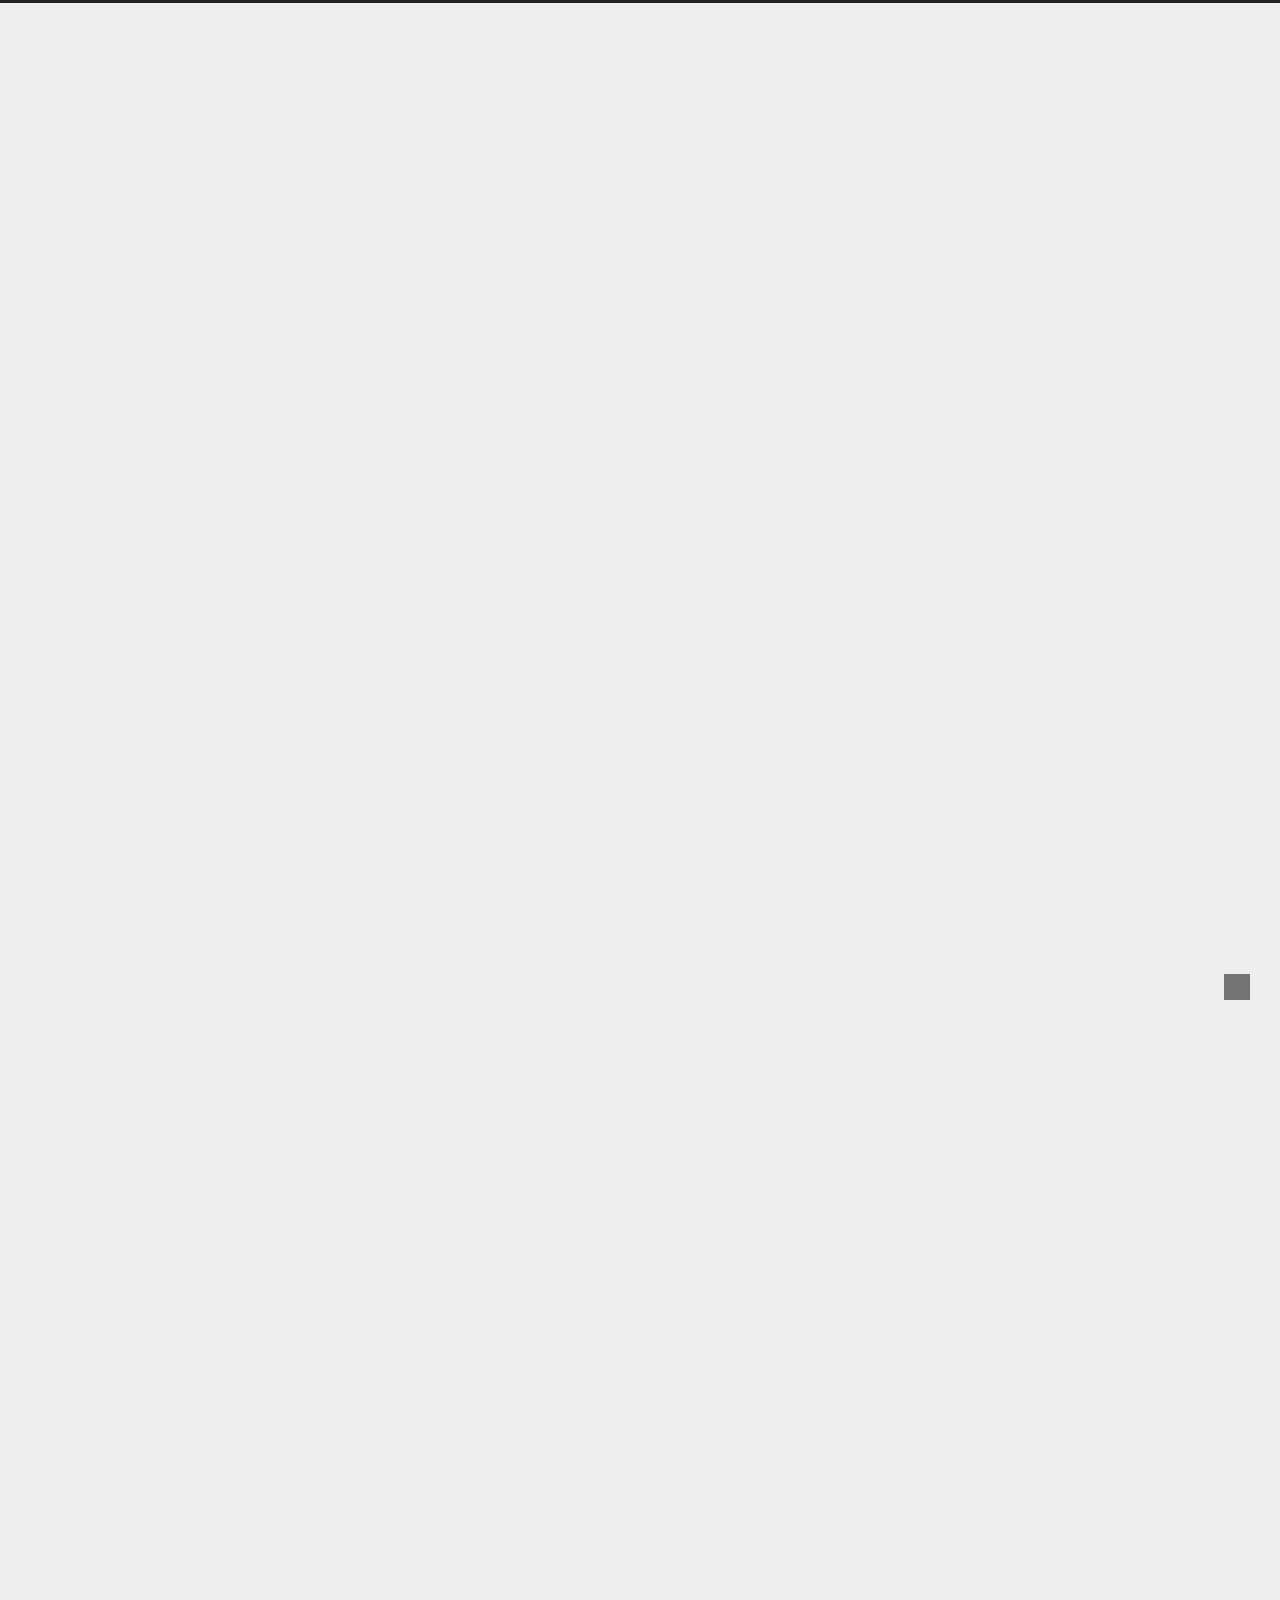
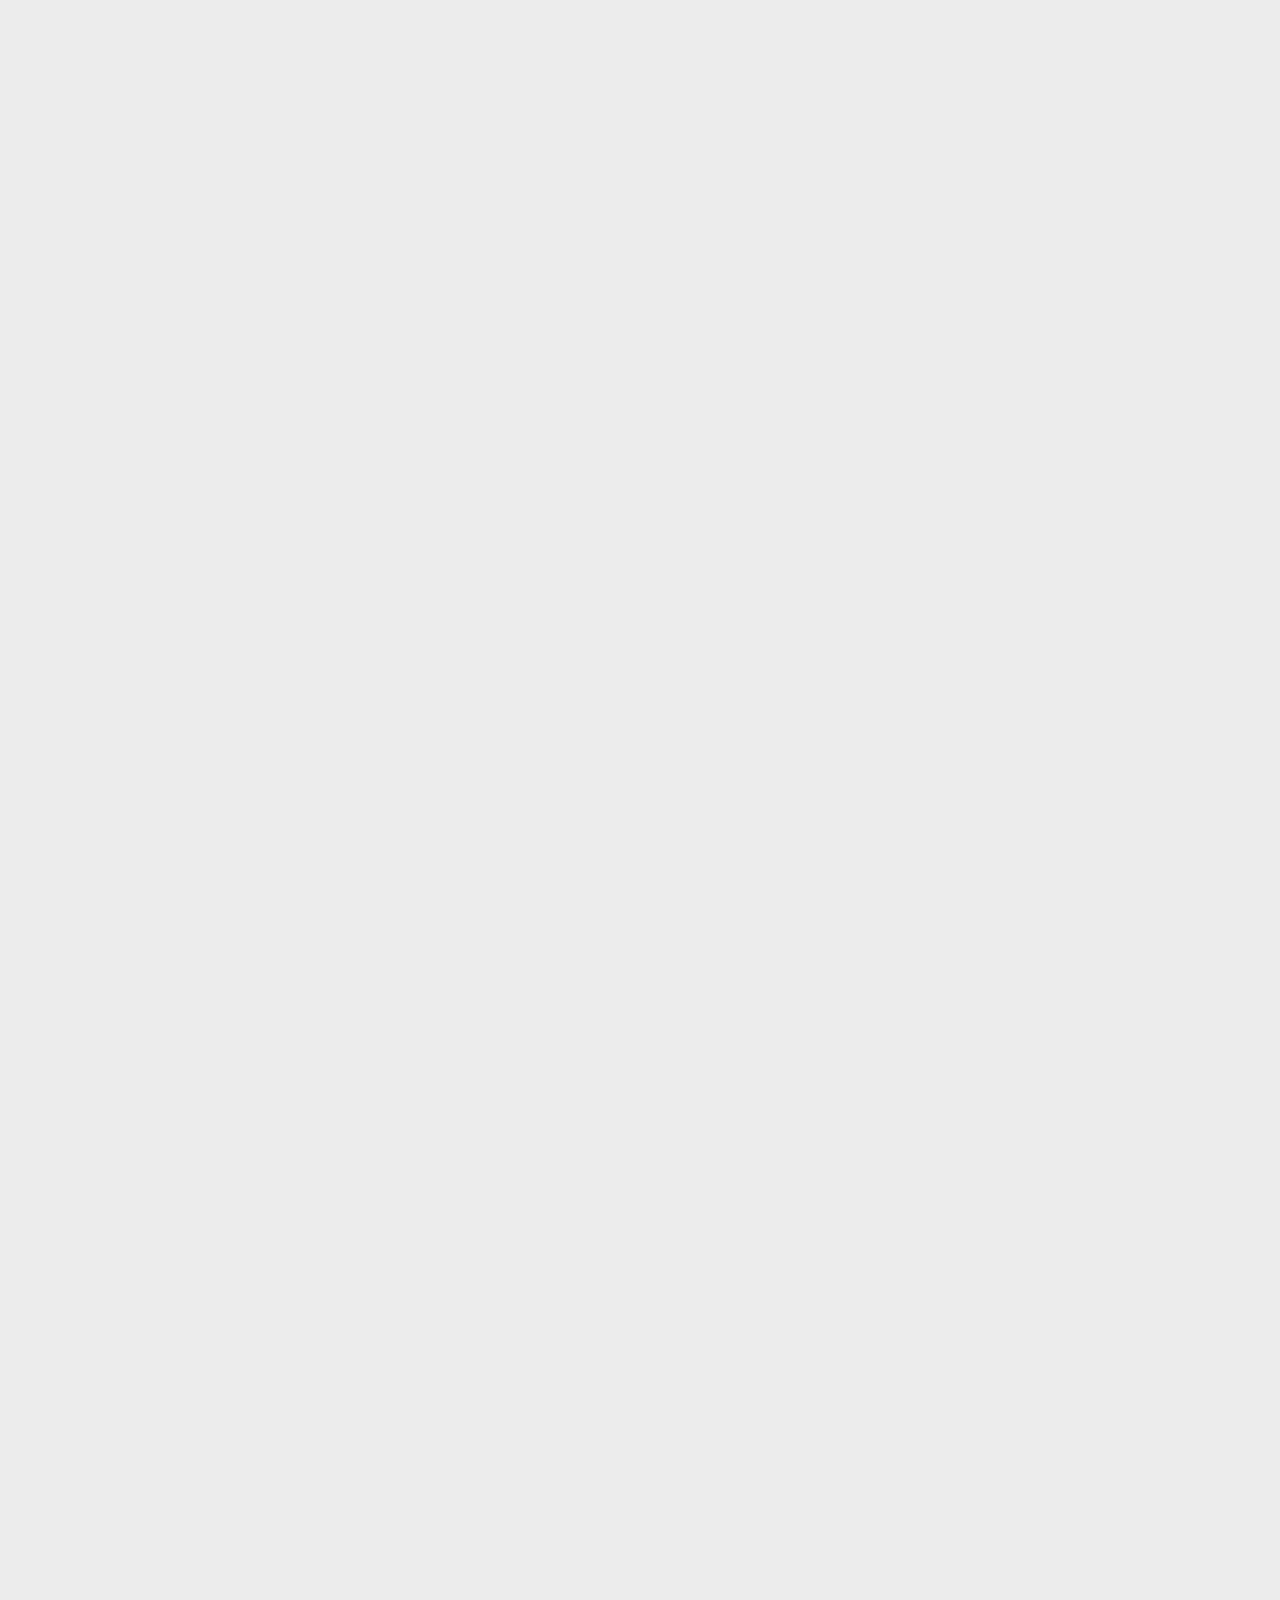
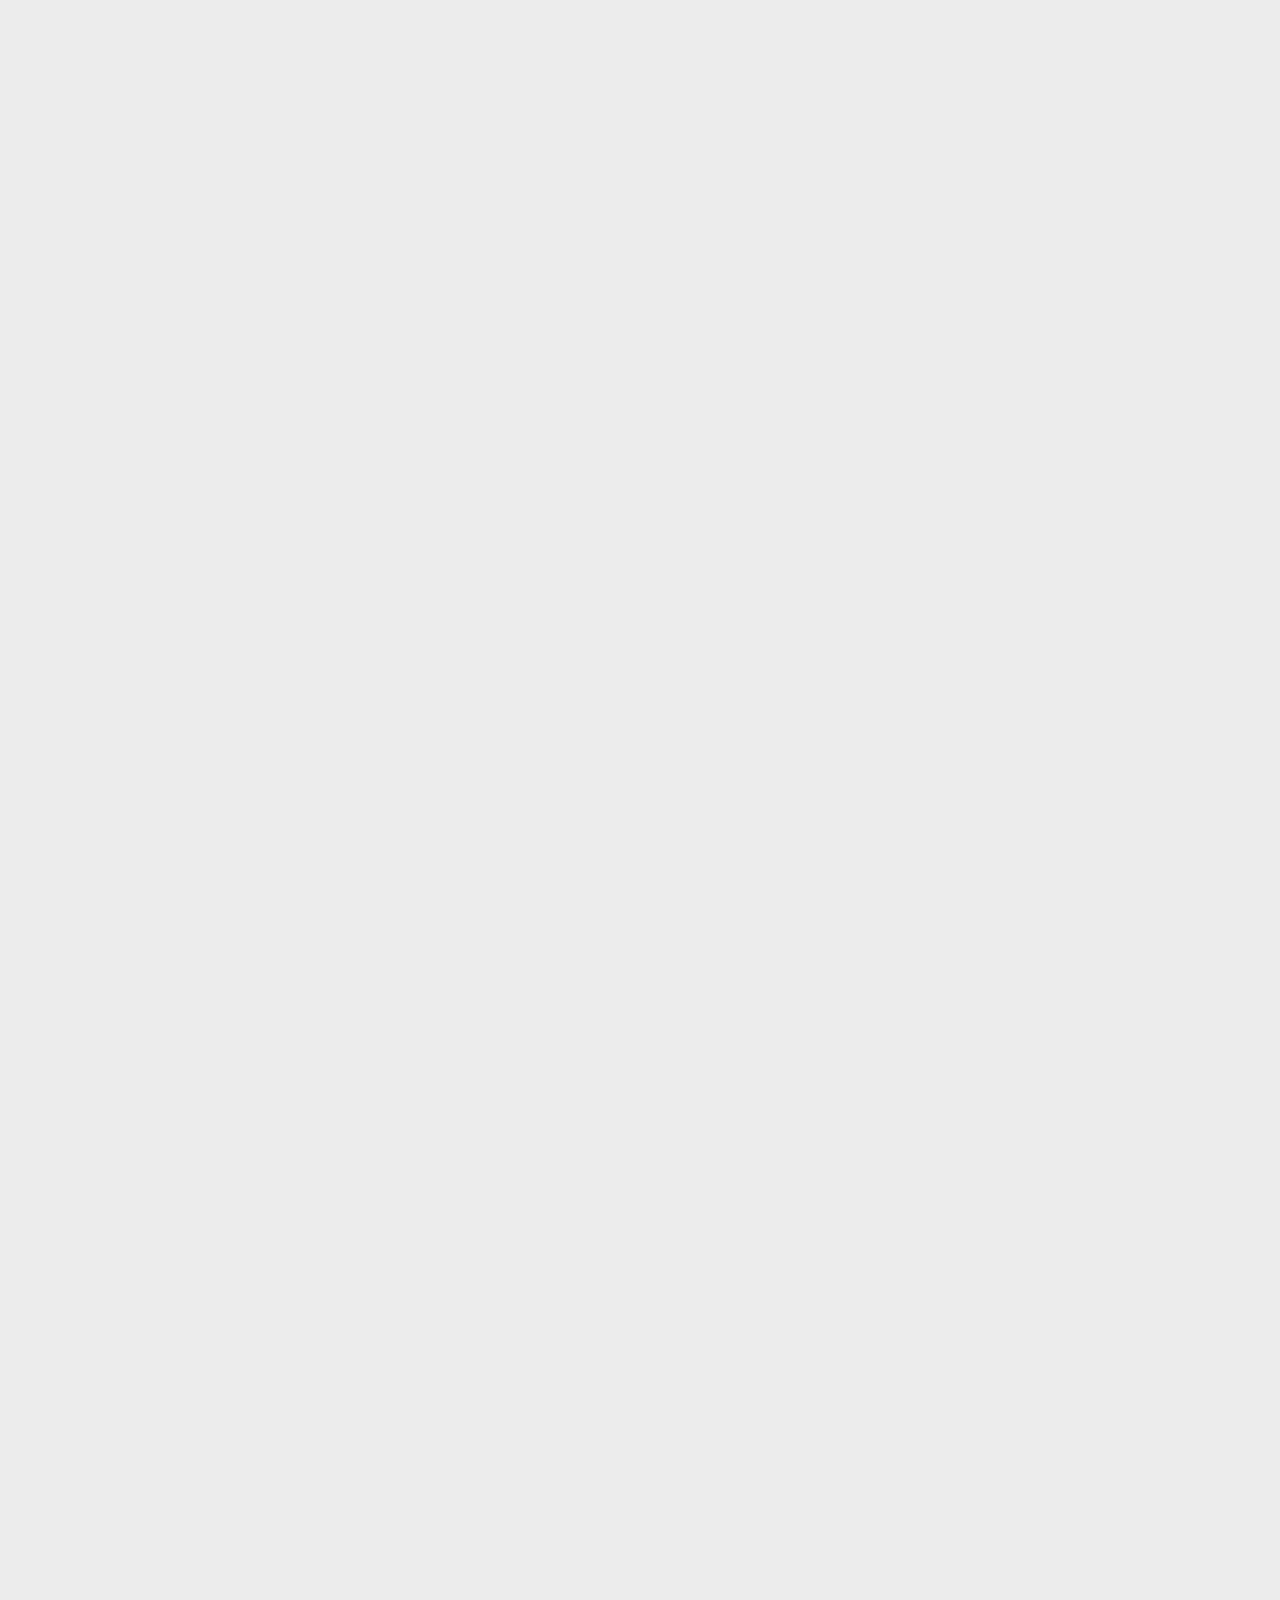
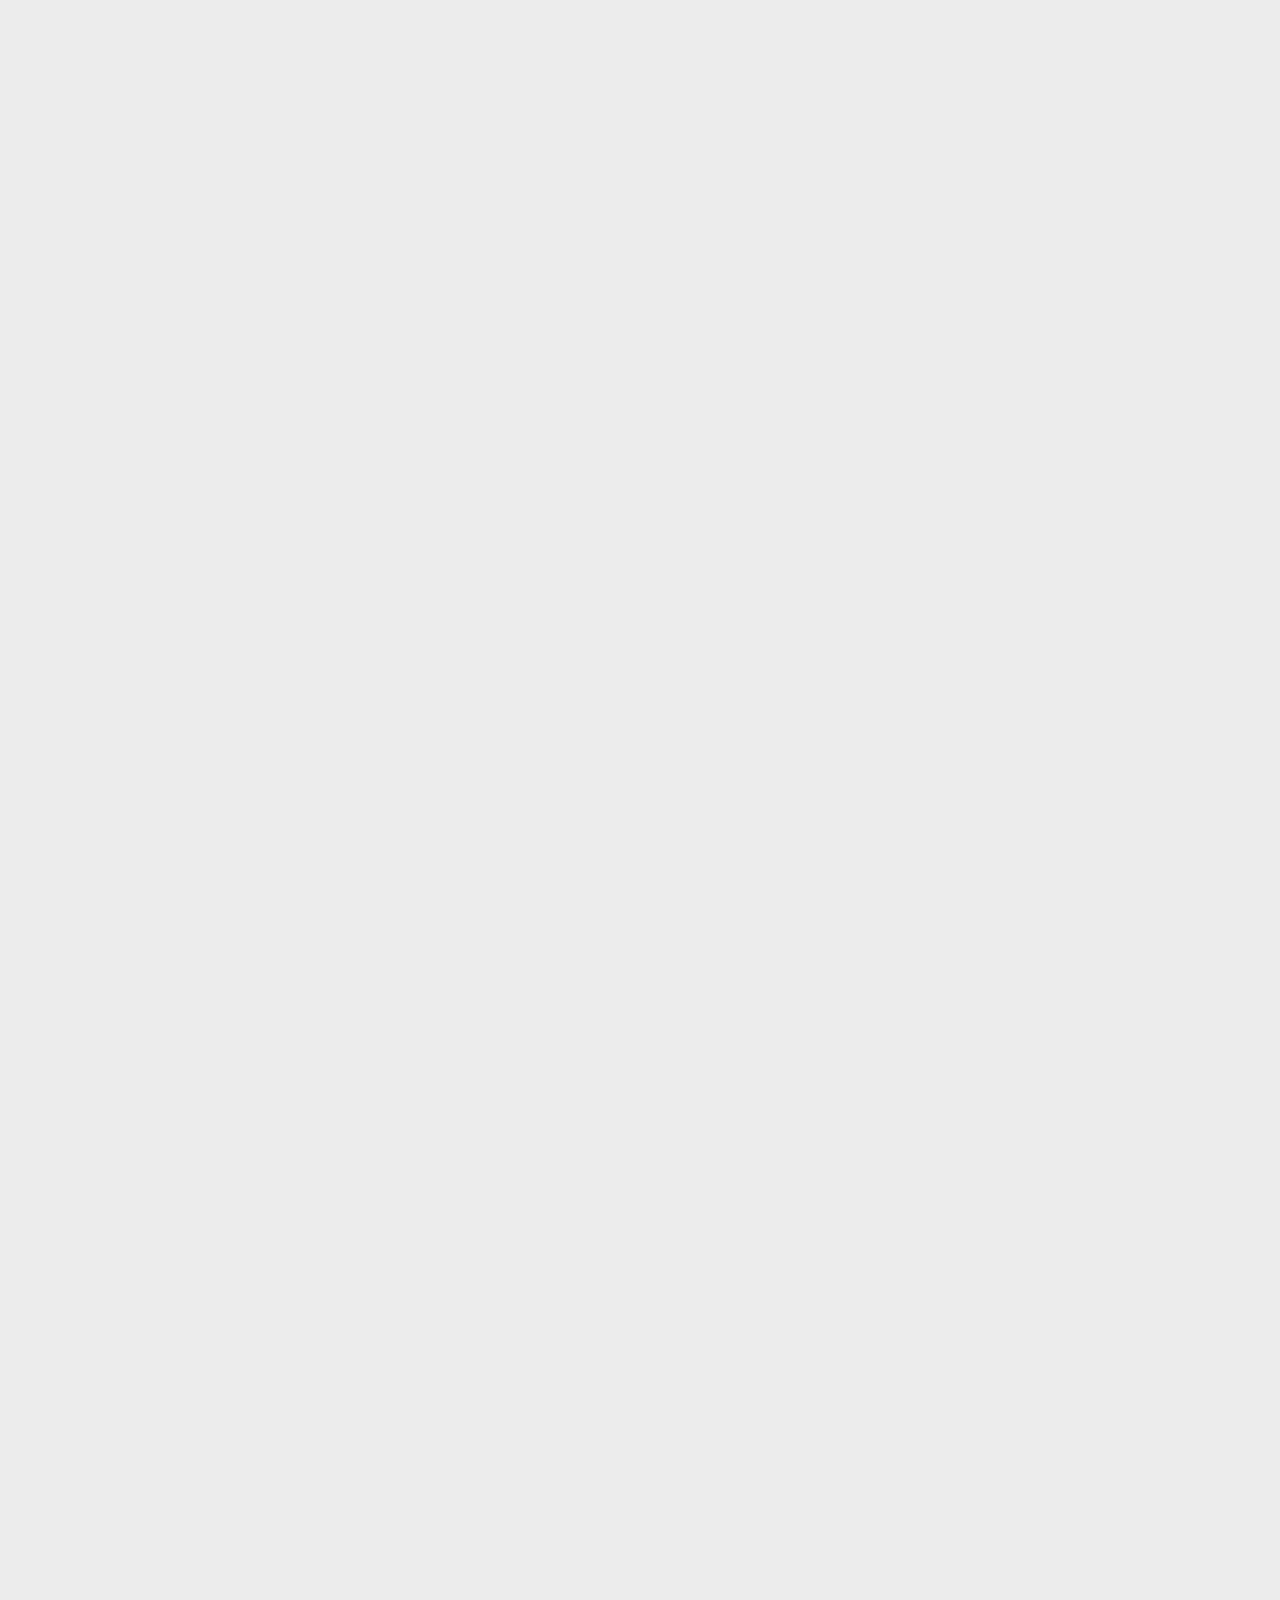
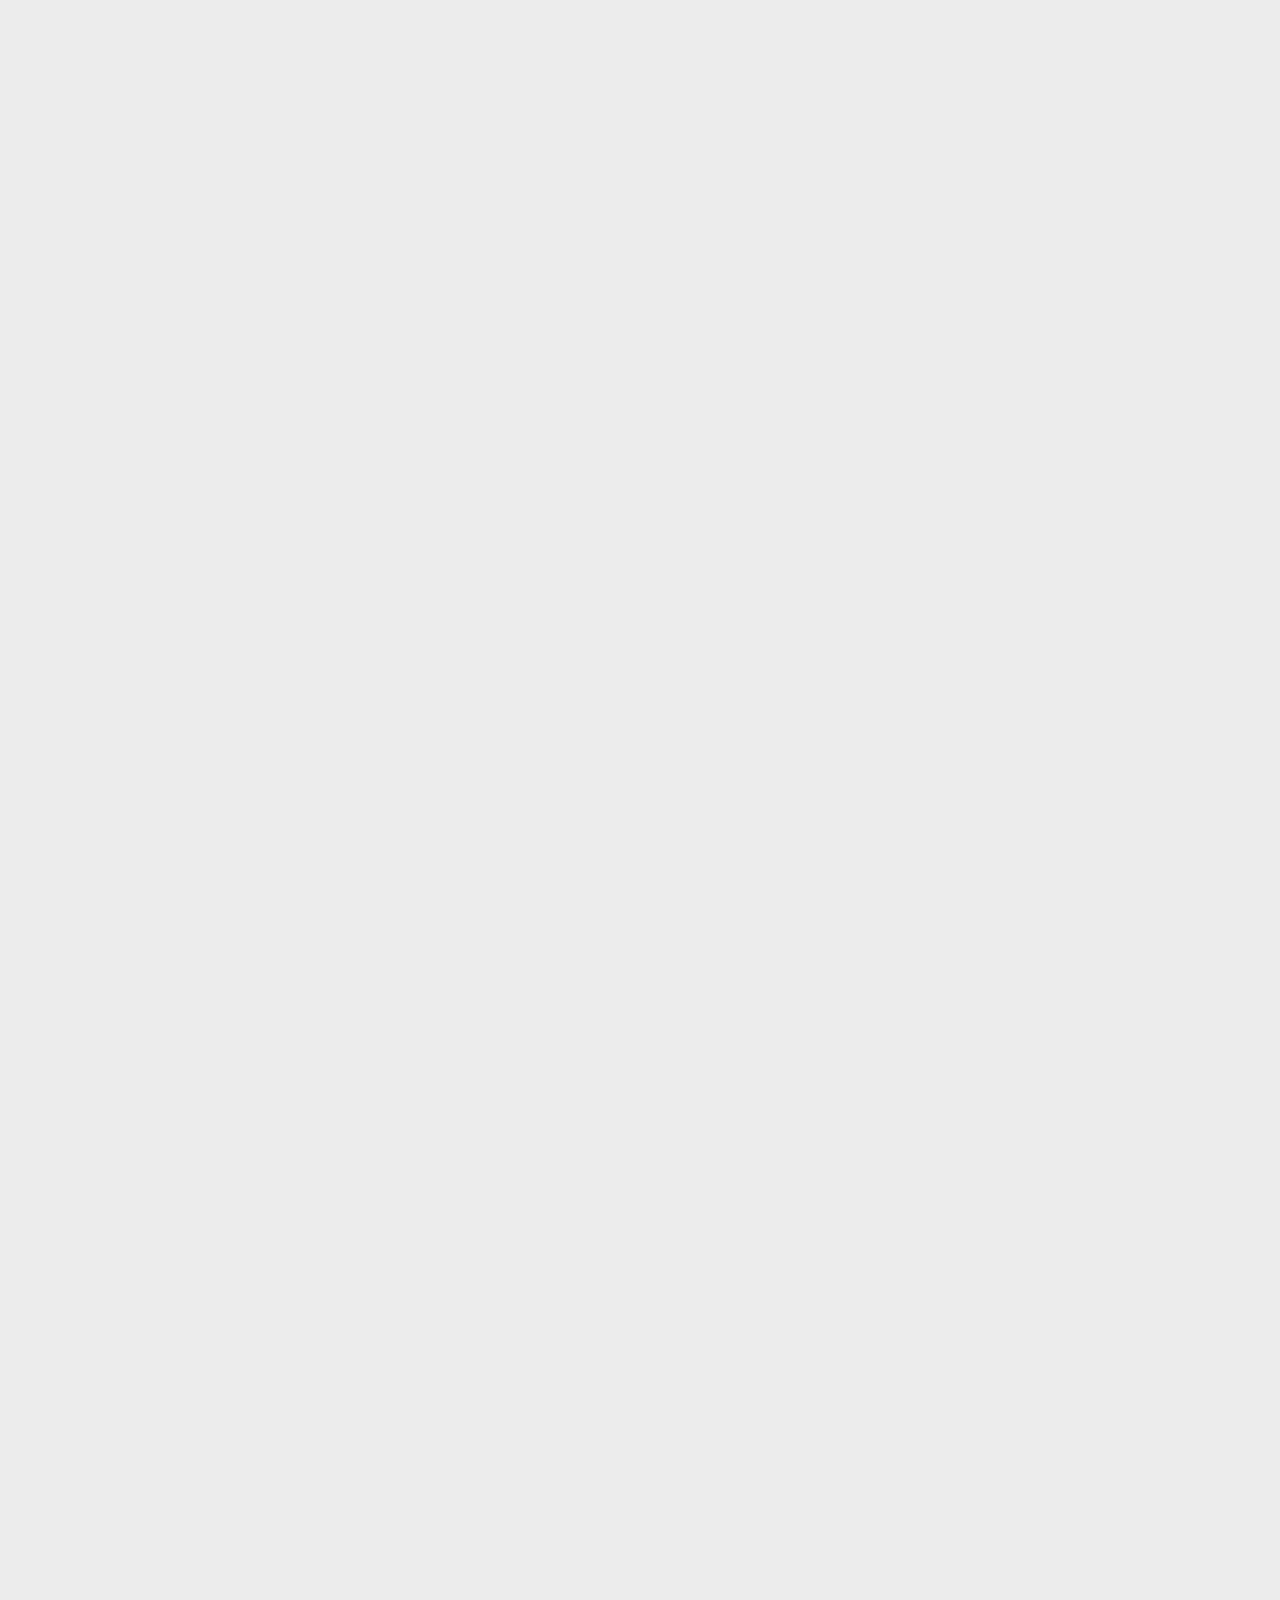
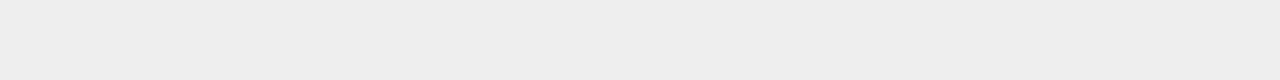
==== index.html @ 5f0bc972 "Site updated: 2024-04-23 00:16:48" ====
<!DOCTYPE html>
<html lang="en">
<head>
  <meta charset="UTF-8">
<meta name="viewport" content="width=device-width">
<meta name="theme-color" content="#222" media="(prefers-color-scheme: light)">
<meta name="theme-color" content="#222" media="(prefers-color-scheme: dark)"><meta name="generator" content="Hexo 7.2.0">

  <link rel="apple-touch-icon" sizes="180x180" href="/images/apple-touch-icon-next.png">
  <link rel="icon" type="image/png" sizes="32x32" href="/images/favicon-32x32-next.png">
  <link rel="icon" type="image/png" sizes="16x16" href="/images/favicon-16x16-next.png">
  <link rel="mask-icon" href="/images/logo.svg" color="#222">

<link rel="stylesheet" href="/css/main.css">



<link rel="stylesheet" href="https://cdnjs.cloudflare.com/ajax/libs/font-awesome/6.5.1/css/all.min.css" integrity="sha256-wiz7ZSCn/btzhjKDQBms9Hx4sSeUYsDrTLg7roPstac=" crossorigin="anonymous">
  <link rel="stylesheet" href="https://cdnjs.cloudflare.com/ajax/libs/animate.css/3.1.1/animate.min.css" integrity="sha256-PR7ttpcvz8qrF57fur/yAx1qXMFJeJFiA6pSzWi0OIE=" crossorigin="anonymous">

<script class="next-config" data-name="main" type="application/json">{"hostname":"mumng.github.io","root":"/","images":"/images","scheme":"Gemini","darkmode":true,"version":"8.19.2","exturl":false,"sidebar":{"position":"left","display":"always","padding":18,"offset":12,"Pisces | Gemini":240},"copycode":{"enable":false,"style":null},"fold":{"enable":false,"height":500},"bookmark":{"enable":false,"color":"#222","save":"auto"},"mediumzoom":false,"lazyload":false,"pangu":false,"comments":{"style":"tabs","active":null,"storage":true,"lazyload":false,"nav":null},"stickytabs":false,"motion":{"enable":true,"async":false,"transition":{"menu_item":"fadeInDown","post_block":"fadeIn","post_header":"fadeInDown","post_body":"fadeInDown","coll_header":"fadeInLeft","sidebar":"fadeInUp"}},"i18n":{"placeholder":"Searching...","empty":"We didn't find any results for the search: ${query}","hits_time":"${hits} results found in ${time} ms","hits":"${hits} results found"}}</script><script src="/js/config.js"></script>

    <meta name="description" content="개발과 관련된 내용 기록하는 블로그">
<meta property="og:type" content="website">
<meta property="og:title" content="dev note by mumng">
<meta property="og:url" content="http://mumng.github.io/index.html">
<meta property="og:site_name" content="dev note by mumng">
<meta property="og:description" content="개발과 관련된 내용 기록하는 블로그">
<meta property="og:locale" content="en_US">
<meta property="article:author" content="mumng">
<meta property="article:tag" content="python">
<meta name="twitter:card" content="summary">


<link rel="canonical" href="http://mumng.github.io/">



<script class="next-config" data-name="page" type="application/json">{"sidebar":"","isHome":true,"isPost":false,"lang":"en","comments":"","permalink":"","path":"index.html","title":""}</script>

<script class="next-config" data-name="calendar" type="application/json">""</script>
<title>dev note by mumng</title>
  








  <noscript>
    <link rel="stylesheet" href="/css/noscript.css">
  </noscript>
</head>

<body itemscope itemtype="http://schema.org/WebPage" class="use-motion">
  <div class="headband"></div>

  <main class="main">
    <div class="column">
      <header class="header" itemscope itemtype="http://schema.org/WPHeader"><div class="site-brand-container">
  <div class="site-nav-toggle">
    <div class="toggle" aria-label="Toggle navigation bar" role="button">
    </div>
  </div>

  <div class="site-meta">

    <a href="/" class="brand" rel="start">
      <i class="logo-line"></i>
      <h1 class="site-title">dev note by mumng</h1>
      <i class="logo-line"></i>
    </a>
  </div>

  <div class="site-nav-right">
    <div class="toggle popup-trigger" aria-label="Search" role="button">
    </div>
  </div>
</div>







</header>
        
  
  <aside class="sidebar">

    <div class="sidebar-inner sidebar-overview-active">
      <ul class="sidebar-nav">
        <li class="sidebar-nav-toc">
          Table of Contents
        </li>
        <li class="sidebar-nav-overview">
          Overview
        </li>
      </ul>

      <div class="sidebar-panel-container">
        <!--noindex-->
        <div class="post-toc-wrap sidebar-panel">
        </div>
        <!--/noindex-->

        <div class="site-overview-wrap sidebar-panel">
          <div class="site-author animated" itemprop="author" itemscope itemtype="http://schema.org/Person">
  <p class="site-author-name" itemprop="name">mumng</p>
  <div class="site-description" itemprop="description">개발과 관련된 내용 기록하는 블로그</div>
</div>
<div class="site-state-wrap animated">
  <nav class="site-state">
      <div class="site-state-item site-state-posts">
        <a href="/archives/">
          <span class="site-state-item-count">5</span>
          <span class="site-state-item-name">posts</span>
        </a>
      </div>
  </nav>
</div>
  <div class="links-of-author animated">
      <span class="links-of-author-item">
        <a href="https://github.com/mumng" title="GitHub → https:&#x2F;&#x2F;github.com&#x2F;mumng" rel="noopener me" target="_blank"><i class="fab fa-github fa-fw"></i>GitHub</a>
      </span>
      <span class="links-of-author-item">
        <a href="mailto:mumng713@gmail.com" title="E-Mail → mailto:mumng713@gmail.com" rel="noopener me" target="_blank"><i class="fa fa-envelope fa-fw"></i>E-Mail</a>
      </span>
  </div>

        </div>
      </div>
    </div>

    
  </aside>


    </div>

    <div class="main-inner index posts-expand">

    


<div class="post-block">
  
  

  <article itemscope itemtype="http://schema.org/Article" class="post-content" lang="">
    <link itemprop="mainEntityOfPage" href="http://mumng.github.io/2024/04/22/TIL-3-Git-Branch/">

    <span hidden itemprop="author" itemscope itemtype="http://schema.org/Person">
      <meta itemprop="image" content="/images/avatar.gif">
      <meta itemprop="name" content="mumng">
    </span>

    <span hidden itemprop="publisher" itemscope itemtype="http://schema.org/Organization">
      <meta itemprop="name" content="dev note by mumng">
      <meta itemprop="description" content="개발과 관련된 내용 기록하는 블로그">
    </span>

    <span hidden itemprop="post" itemscope itemtype="http://schema.org/CreativeWork">
      <meta itemprop="name" content="undefined | dev note by mumng">
      <meta itemprop="description" content="">
    </span>
      <header class="post-header">
        <h2 class="post-title" itemprop="name headline">
          <a href="/2024/04/22/TIL-3-Git-Branch/" class="post-title-link" itemprop="url">TIL-3-Git Branch</a>
        </h2>

        <div class="post-meta-container">
          <div class="post-meta">
    <span class="post-meta-item">
      <span class="post-meta-item-icon">
        <i class="far fa-calendar"></i>
      </span>
      <span class="post-meta-item-text">Posted on</span>
      

      <time title="Created: 2024-04-22 10:09:05 / Modified: 14:37:28" itemprop="dateCreated datePublished" datetime="2024-04-22T10:09:05+09:00">2024-04-22</time>
    </span>

  
</div>

        </div>
      </header>

    
    
    
    <div class="post-body" itemprop="articleBody">
          <blockquote>
<p>git branch</p>
</blockquote>
<ul>
<li>local branch 목록</li>
</ul>
<blockquote>
<p>git branch -r</p>
</blockquote>
<p><img src="/image-1.png" alt="alt text"></p>
<blockquote>
<p>git remote -v</p>
</blockquote>
<ul>
<li>remote branch 목록과 head 확인</li>
</ul>
<blockquote>
<p>git branch -a</p>
</blockquote>
<ul>
<li>local과 remote branch 목록 모두 확인</li>
</ul>
<blockquote>
<p>git branch py-init</p>
</blockquote>
<ul>
<li>local에 <code>py-init</code>라는 branch 생성</li>
</ul>
<blockquote>
<p>git switch py-init</p>
</blockquote>
<ul>
<li><code>py-init</code>라는 branch로 이동<br><img src="/image.png" alt="alt text"></li>
</ul>
<blockquote>
<p>git branch -D py-init</p>
</blockquote>
<ul>
<li>py-init branch 삭제<br><img src="/image-3.png" alt="alt text"></li>
</ul>
<blockquote>
<p>git 사용 중 conflict가 발생하는 경우!<br><img src="/image-4.png" alt="alt text"></p>
</blockquote>
<ul>
<li>이런 경우 충돌이 일어난 파일을 결국 프로그래머가 중재해서 하나로 통일시켜야함.</li>
<li>즉 지울것 지우고 바꿀꺼 바꿔서 다시 commit, git push 하면 다음과같이 visualize됨</li>
<li>conflict를 중재하고 github에 commit하면 이렇게 보임<br> <img src="/image-5.png" alt="alt text"></li>
</ul>
<blockquote>
<p>git push -u origin gh-fb</p>
</blockquote>
<ul>
<li>github에 없던 branch를 처음 push할때는 <code>-u</code>를 딱 한번 써야함</li>
</ul>
<blockquote>
<p>git pull origin main</p>
</blockquote>
<ul>
<li>remote에 있는 사항을 local에 업데이트(github과 동기화)</li>
</ul>
<blockquote>
<p>git mv main.py hello.py</p>
</blockquote>
<ul>
<li>그냥 &#96;mv main.py hello.py’라고 하면 파일명을 바꿔주고 끝</li>
<li>git을 앞에 붙이면 파일명 변환과 함께 git add가 동시에 반영되서 stage에 자동으로 올라감. 즉 add 없이 commit만 하면 됨.</li>
</ul>
<blockquote>
<p>git restore hello.py</p>
</blockquote>
<ul>
<li>hello.py  파일을 최신 commit 상태로 되돌려준다.</li>
<li>최신 commit 이후 파일을 수정했는데 되돌리고 싶을때 사용</li>
</ul>
<blockquote>
<p>git restore –stage README.md<br>git reset HEAD README.md</p>
</blockquote>
<ul>
<li>둘다 README.md라는 파일이 staged된 상태(git add 실행후)에서 unstaged상태로 되돌려준다.</li>
</ul>
<blockquote>
<p>git commit –amend</p>
</blockquote>
<ul>
<li>마지막에 commit한 것의 commit message를 수정해주는 명령어</li>
</ul>

      
    </div>

    
    
    

    <footer class="post-footer">
        <div class="post-eof"></div>
      
    </footer>
  </article>
</div>




    


<div class="post-block">
  
  

  <article itemscope itemtype="http://schema.org/Article" class="post-content" lang="">
    <link itemprop="mainEntityOfPage" href="http://mumng.github.io/2024/04/21/TIL-2-Linux-command/">

    <span hidden itemprop="author" itemscope itemtype="http://schema.org/Person">
      <meta itemprop="image" content="/images/avatar.gif">
      <meta itemprop="name" content="mumng">
    </span>

    <span hidden itemprop="publisher" itemscope itemtype="http://schema.org/Organization">
      <meta itemprop="name" content="dev note by mumng">
      <meta itemprop="description" content="개발과 관련된 내용 기록하는 블로그">
    </span>

    <span hidden itemprop="post" itemscope itemtype="http://schema.org/CreativeWork">
      <meta itemprop="name" content="undefined | dev note by mumng">
      <meta itemprop="description" content="">
    </span>
      <header class="post-header">
        <h2 class="post-title" itemprop="name headline">
          <a href="/2024/04/21/TIL-2-Linux-command/" class="post-title-link" itemprop="url">(TIL-2) linux 명령어 정리</a>
        </h2>

        <div class="post-meta-container">
          <div class="post-meta">
    <span class="post-meta-item">
      <span class="post-meta-item-icon">
        <i class="far fa-calendar"></i>
      </span>
      <span class="post-meta-item-text">Posted on</span>

      <time title="Created: 2024-04-21 15:25:40" itemprop="dateCreated datePublished" datetime="2024-04-21T15:25:40+09:00">2024-04-21</time>
    </span>
    <span class="post-meta-item">
      <span class="post-meta-item-icon">
        <i class="far fa-calendar-check"></i>
      </span>
      <span class="post-meta-item-text">Edited on</span>
      <time title="Modified: 2024-04-22 13:57:43" itemprop="dateModified" datetime="2024-04-22T13:57:43+09:00">2024-04-22</time>
    </span>

  
</div>

        </div>
      </header>

    
    
    
    <div class="post-body" itemprop="articleBody">
          <h2 id="linux-명령어-정리"><a href="#linux-명령어-정리" class="headerlink" title="linux 명령어 정리"></a>linux 명령어 정리</h2><h3 id="ls-list"><a href="#ls-list" class="headerlink" title="ls (&#x3D; list)"></a>ls (&#x3D; list)</h3><figure class="highlight plaintext"><table><tr><td class="gutter"><pre><span class="line">1</span><br></pre></td><td class="code"><pre><span class="line">$ ls [option]</span><br></pre></td></tr></table></figure>
<ul>
<li>ls : 현 디렉토리내 폴더, 파일 목록 조회</li>
<li>ls -l : 각 폴다와 파일 생성 날짜등 추가정보 포함</li>
<li>ls -a : 숨김파일(ex .bash등)까지 조회</li>
<li>ls -a -l (&#x3D; ls -al) : -a와 -l 둘다 적용</li>
<li>ls *.exe : 확장자가 *.exe 인 파일 목록 조회</li>
</ul>
<h3 id="touch"><a href="#touch" class="headerlink" title="touch"></a>touch</h3><figure class="highlight plaintext"><table><tr><td class="gutter"><pre><span class="line">1</span><br></pre></td><td class="code"><pre><span class="line">$ touch [파일명]</span><br></pre></td></tr></table></figure>
<ul>
<li>파일이 존재하면 마지막 수정시간을 현재시간으로만 변경</li>
<li>파일이 없으면 해당 이름의 파일 생성(크기는 0 byte로) </li>
<li>주로 새파일 생성해주는 용도로 사용</li>
<li>touch hello.txt : 현 디렉토리에 hello.txt 없으면 파일 생성해줌</li>
<li>touch .hello.txt : 숨김 파일도 만들어줌</li>
</ul>
<h3 id="cat"><a href="#cat" class="headerlink" title="cat"></a>cat</h3><figure class="highlight plaintext"><table><tr><td class="gutter"><pre><span class="line">1</span><br></pre></td><td class="code"><pre><span class="line">$ cat [option] [file]</span><br></pre></td></tr></table></figure>
<ul>
<li>주로 txt 파일 출력할때 사용</li>
<li>정확한 의미는 input 과 output을 연결<br> (input &#x3D; [file], output &#x3D; standard output)</li>
<li>cat hello.txt : 파일 내용 출력</li>
<li>cat -e hello.txt : 출력 내용의 각 줄의 맨뒤에 $ 붙이기(숨겨진 공백 확인 가능)</li>
<li>cat -n hello.txt : 출력 내용의 각 줄 맨앞에 줄번호 붙이기</li>
</ul>
<h3 id="rm"><a href="#rm" class="headerlink" title="rm"></a>rm</h3><figure class="highlight plaintext"><table><tr><td class="gutter"><pre><span class="line">1</span><br></pre></td><td class="code"><pre><span class="line">$ rm [option] [파일명 or 폴더명]</span><br></pre></td></tr></table></figure>
<ul>
<li>rm [파일명] : 지정 디렉토리내 해당 파일 삭제</li>
<li>rm -r [폴더명] : 지정 디렉토리와 그 안에 있는 모든 하위 디렉토리와 파일 삭제</li>
<li>rm -f : 삭제시 모든 확인 요청 무시하고 강제 삭제</li>
<li>rm hello.txt : 현 디렉토리 내 hello.txt 파일 삭제</li>
<li>rm .&#x2F;TIL : 현 디렉토리에 있는 TIL 폴더 삭제(그 폴더 및 하위 폴더와 파일들 모두)</li>
<li>rm -rf .&#x2F;TIL : 확실히 삭제할 생각이면 이렇게 하면 됨(삭제후 취소불가)</li>
</ul>

      
    </div>

    
    
    

    <footer class="post-footer">
        <div class="post-eof"></div>
      
    </footer>
  </article>
</div>




    


<div class="post-block">
  
  

  <article itemscope itemtype="http://schema.org/Article" class="post-content" lang="">
    <link itemprop="mainEntityOfPage" href="http://mumng.github.io/2024/04/21/TIL-1-Markdown/">

    <span hidden itemprop="author" itemscope itemtype="http://schema.org/Person">
      <meta itemprop="image" content="/images/avatar.gif">
      <meta itemprop="name" content="mumng">
    </span>

    <span hidden itemprop="publisher" itemscope itemtype="http://schema.org/Organization">
      <meta itemprop="name" content="dev note by mumng">
      <meta itemprop="description" content="개발과 관련된 내용 기록하는 블로그">
    </span>

    <span hidden itemprop="post" itemscope itemtype="http://schema.org/CreativeWork">
      <meta itemprop="name" content="undefined | dev note by mumng">
      <meta itemprop="description" content="">
    </span>
      <header class="post-header">
        <h2 class="post-title" itemprop="name headline">
          <a href="/2024/04/21/TIL-1-Markdown/" class="post-title-link" itemprop="url">(TIL-1) Markdown 문법</a>
        </h2>

        <div class="post-meta-container">
          <div class="post-meta">
    <span class="post-meta-item">
      <span class="post-meta-item-icon">
        <i class="far fa-calendar"></i>
      </span>
      <span class="post-meta-item-text">Posted on</span>
      

      <time title="Created: 2024-04-21 09:29:58 / Modified: 23:31:13" itemprop="dateCreated datePublished" datetime="2024-04-21T09:29:58+09:00">2024-04-21</time>
    </span>

  
</div>

        </div>
      </header>

    
    
    
    <div class="post-body" itemprop="articleBody">
          <!-- Heading -->
<h1 id="Markdown-문법-학습-2024-04-21-sun"><a href="#Markdown-문법-학습-2024-04-21-sun" class="headerlink" title="Markdown 문법 학습 - 2024.04.21(sun)"></a>Markdown 문법 학습 - 2024.04.21(sun)</h1><hr>
<h1 id="Heading1"><a href="#Heading1" class="headerlink" title="Heading1"></a>Heading1</h1><h2 id="Heading-2"><a href="#Heading-2" class="headerlink" title="Heading 2"></a>Heading 2</h2><h3 id="Heading-3"><a href="#Heading-3" class="headerlink" title="Heading 3"></a>Heading 3</h3><h4 id="Heading-4"><a href="#Heading-4" class="headerlink" title="Heading 4"></a>Heading 4</h4><h5 id="Heading-5"><a href="#Heading-5" class="headerlink" title="Heading 5"></a>Heading 5</h5><h6 id="Heading-6"><a href="#Heading-6" class="headerlink" title="Heading 6"></a>Heading 6</h6><p>Paragraph</p>
<hr>
<!-- Text attributes -->
<p>This is the <strong>bold</strong> text and this is the <em>italic</em> text and lets do <del>strikethrouh</del></p>
<!-- Quote -->
<blockquote>
<p>들여쓰기</p>
</blockquote>
<!-- Bullet list -->
<p>목록 만들기:</p>
<ul>
<li>목록1</li>
<li>목록2</li>
</ul>
<p>목록 만들기2:</p>
<ul>
<li>목록1</li>
<li>목록2</li>
</ul>
<!-- Numbered list -->
<p>Numbers:</p>
<ol>
<li>first</li>
<li>second</li>
<li>third</li>
</ol>
<!-- Link -->
<p>click <a target="_blank" rel="noopener" href="http://mumng.tistory.com/">my tistory blog</a></p>
<!-- Image 
![vega](https://github.com/mumng/mumng.github.io/blob/master/images/vega.png)
-->

<img src="https://github.com/mumng/mumng.github.io/blob/master/images/vega.png?raw=true" width="250" height="250">

<!-- Table -->
<table>
<thead>
<tr>
<th align="center">Header</th>
<th align="center">Description</th>
</tr>
</thead>
<tbody><tr>
<td align="center">Cell1</td>
<td align="center">Cell2</td>
</tr>
<tr>
<td align="center">Cell1</td>
<td align="center">Cell2</td>
</tr>
<tr>
<td align="center">Cell1</td>
<td align="center">Cell2</td>
</tr>
</tbody></table>
<!-- Code -->
<p>To print message in the console, usd <code>console.log(&#39;your message&#39;)</code> and ..</p>
<figure class="highlight python"><table><tr><td class="gutter"><pre><span class="line">1</span><br><span class="line">2</span><br></pre></td><td class="code"><pre><span class="line"><span class="built_in">print</span>(<span class="string">&quot;Hello world&quot;</span>)</span><br><span class="line"></span><br></pre></td></tr></table></figure>


<p>more information<br>click <a target="_blank" rel="noopener" href="https://github.github.com/gfm/">Github flavored markdown</a></p>

      
    </div>

    
    
    

    <footer class="post-footer">
        <div class="post-eof"></div>
      
    </footer>
  </article>
</div>




    


<div class="post-block">
  
  

  <article itemscope itemtype="http://schema.org/Article" class="post-content" lang="">
    <link itemprop="mainEntityOfPage" href="http://mumng.github.io/2024/04/20/My-First-Posting/">

    <span hidden itemprop="author" itemscope itemtype="http://schema.org/Person">
      <meta itemprop="image" content="/images/avatar.gif">
      <meta itemprop="name" content="mumng">
    </span>

    <span hidden itemprop="publisher" itemscope itemtype="http://schema.org/Organization">
      <meta itemprop="name" content="dev note by mumng">
      <meta itemprop="description" content="개발과 관련된 내용 기록하는 블로그">
    </span>

    <span hidden itemprop="post" itemscope itemtype="http://schema.org/CreativeWork">
      <meta itemprop="name" content="undefined | dev note by mumng">
      <meta itemprop="description" content="">
    </span>
      <header class="post-header">
        <h2 class="post-title" itemprop="name headline">
          <a href="/2024/04/20/My-First-Posting/" class="post-title-link" itemprop="url">My First Posting</a>
        </h2>

        <div class="post-meta-container">
          <div class="post-meta">
    <span class="post-meta-item">
      <span class="post-meta-item-icon">
        <i class="far fa-calendar"></i>
      </span>
      <span class="post-meta-item-text">Posted on</span>

      <time title="Created: 2024-04-20 21:50:58" itemprop="dateCreated datePublished" datetime="2024-04-20T21:50:58+09:00">2024-04-20</time>
    </span>
    <span class="post-meta-item">
      <span class="post-meta-item-icon">
        <i class="far fa-calendar-check"></i>
      </span>
      <span class="post-meta-item-text">Edited on</span>
      <time title="Modified: 2024-04-21 23:20:03" itemprop="dateModified" datetime="2024-04-21T23:20:03+09:00">2024-04-21</time>
    </span>

  
</div>

        </div>
      </header>

    
    
    
    <div class="post-body" itemprop="articleBody">
          <h2 id="첫번째-포스팅-입니다"><a href="#첫번째-포스팅-입니다" class="headerlink" title="첫번째 포스팅 입니다."></a>첫번째 포스팅 입니다.</h2><hr>
<!-- 사진 올리기 (원본 사이즈 그대로) 
![my photo](https://ca.slack-edge.com/T06QC5Z3FND-U06RAQ3JMEF-0444b3e94bdf-512)
-->

<!-- 사진 올리기 (html tag 이용해서 사이즈 조절) -->
<img src="https://ca.slack-edge.com/T06QC5Z3FND-U06RAQ3JMEF-0444b3e94bdf-512" width="200" height="200">
  
<hr>
<p>WSL 환경에서 hexo를 이용하여 next-theme 블로그를 만들었습니다.<br>블로그는 티스토리만 사용했었는데, 키보드로 모든걸 하려니 어색하네요.<br>앞으로 개발과 관련된 내용을 기록하기위해 사용할 예정입니다.</p>
<hr>
<p><a target="_blank" rel="noopener" href="http://mumng.tistory.com/">my tistory blog</a><br><a target="_blank" rel="noopener" href="https://www.barunsonmcard.com/m/jjyy___">my wedding invitation</a></p>

      
    </div>

    
    
    

    <footer class="post-footer">
        <div class="post-eof"></div>
      
    </footer>
  </article>
</div>




    


<div class="post-block">
  
  

  <article itemscope itemtype="http://schema.org/Article" class="post-content" lang="">
    <link itemprop="mainEntityOfPage" href="http://mumng.github.io/2024/04/20/hello-world/">

    <span hidden itemprop="author" itemscope itemtype="http://schema.org/Person">
      <meta itemprop="image" content="/images/avatar.gif">
      <meta itemprop="name" content="mumng">
    </span>

    <span hidden itemprop="publisher" itemscope itemtype="http://schema.org/Organization">
      <meta itemprop="name" content="dev note by mumng">
      <meta itemprop="description" content="개발과 관련된 내용 기록하는 블로그">
    </span>

    <span hidden itemprop="post" itemscope itemtype="http://schema.org/CreativeWork">
      <meta itemprop="name" content="undefined | dev note by mumng">
      <meta itemprop="description" content="">
    </span>
      <header class="post-header">
        <h2 class="post-title" itemprop="name headline">
          <a href="/2024/04/20/hello-world/" class="post-title-link" itemprop="url">Hello World</a>
        </h2>

        <div class="post-meta-container">
          <div class="post-meta">
    <span class="post-meta-item">
      <span class="post-meta-item-icon">
        <i class="far fa-calendar"></i>
      </span>
      <span class="post-meta-item-text">Posted on</span>

      <time title="Created: 2024-04-20 21:05:15" itemprop="dateCreated datePublished" datetime="2024-04-20T21:05:15+09:00">2024-04-20</time>
    </span>

  
</div>

        </div>
      </header>

    
    
    
    <div class="post-body" itemprop="articleBody">
          <p>Welcome to <a target="_blank" rel="noopener" href="https://hexo.io/">Hexo</a>! This is your very first post. Check <a target="_blank" rel="noopener" href="https://hexo.io/docs/">documentation</a> for more info. If you get any problems when using Hexo, you can find the answer in <a target="_blank" rel="noopener" href="https://hexo.io/docs/troubleshooting.html">troubleshooting</a> or you can ask me on <a target="_blank" rel="noopener" href="https://github.com/hexojs/hexo/issues">GitHub</a>.</p>
<h2 id="Quick-Start"><a href="#Quick-Start" class="headerlink" title="Quick Start"></a>Quick Start</h2><h3 id="Create-a-new-post"><a href="#Create-a-new-post" class="headerlink" title="Create a new post"></a>Create a new post</h3><figure class="highlight bash"><table><tr><td class="gutter"><pre><span class="line">1</span><br></pre></td><td class="code"><pre><span class="line">$ hexo new <span class="string">&quot;My New Post&quot;</span></span><br></pre></td></tr></table></figure>

<p>More info: <a target="_blank" rel="noopener" href="https://hexo.io/docs/writing.html">Writing</a></p>
<h3 id="Run-server"><a href="#Run-server" class="headerlink" title="Run server"></a>Run server</h3><figure class="highlight bash"><table><tr><td class="gutter"><pre><span class="line">1</span><br></pre></td><td class="code"><pre><span class="line">$ hexo server</span><br></pre></td></tr></table></figure>

<p>More info: <a target="_blank" rel="noopener" href="https://hexo.io/docs/server.html">Server</a></p>
<h3 id="Generate-static-files"><a href="#Generate-static-files" class="headerlink" title="Generate static files"></a>Generate static files</h3><figure class="highlight bash"><table><tr><td class="gutter"><pre><span class="line">1</span><br></pre></td><td class="code"><pre><span class="line">$ hexo generate</span><br></pre></td></tr></table></figure>

<p>More info: <a target="_blank" rel="noopener" href="https://hexo.io/docs/generating.html">Generating</a></p>
<h3 id="Deploy-to-remote-sites"><a href="#Deploy-to-remote-sites" class="headerlink" title="Deploy to remote sites"></a>Deploy to remote sites</h3><figure class="highlight bash"><table><tr><td class="gutter"><pre><span class="line">1</span><br></pre></td><td class="code"><pre><span class="line">$ hexo deploy</span><br></pre></td></tr></table></figure>

<p>More info: <a target="_blank" rel="noopener" href="https://hexo.io/docs/one-command-deployment.html">Deployment</a></p>

      
    </div>

    
    
    

    <footer class="post-footer">
        <div class="post-eof"></div>
      
    </footer>
  </article>
</div>





</div>
  </main>

  <footer class="footer">
    <div class="footer-inner">

  <div class="copyright">
    &copy; 
    <span itemprop="copyrightYear">2024</span>
    <span class="with-love">
      <i class="fa fa-heart"></i>
    </span>
    <span class="author" itemprop="copyrightHolder">mumng</span>
  </div>
  <div class="powered-by">Powered by <a href="https://hexo.io/" rel="noopener" target="_blank">Hexo</a> & <a href="https://theme-next.js.org/" rel="noopener" target="_blank">NexT.Gemini</a>
  </div>

    </div>
  </footer>

  
  <div class="back-to-top" role="button" aria-label="Back to top">
    <i class="fa fa-arrow-up fa-lg"></i>
    <span>0%</span>
  </div>

<noscript>
  <div class="noscript-warning">Theme NexT works best with JavaScript enabled</div>
</noscript>


  
  <script src="https://cdnjs.cloudflare.com/ajax/libs/animejs/3.2.1/anime.min.js" integrity="sha256-XL2inqUJaslATFnHdJOi9GfQ60on8Wx1C2H8DYiN1xY=" crossorigin="anonymous"></script>
<script src="/js/comments.js"></script><script src="/js/utils.js"></script><script src="/js/motion.js"></script><script src="/js/next-boot.js"></script>

  






  




  

  <script class="next-config" data-name="enableMath" type="application/json">true</script><script class="next-config" data-name="mathjax" type="application/json">{"enable":true,"tags":"none","js":{"url":"https://cdnjs.cloudflare.com/ajax/libs/mathjax/3.2.2/es5/tex-mml-chtml.js","integrity":"sha256-MASABpB4tYktI2Oitl4t+78w/lyA+D7b/s9GEP0JOGI="}}</script>
<script src="/js/third-party/math/mathjax.js"></script>



</body>
</html>
---- css/main.css ----
:root {
  --body-bg-color: #eee;
  --content-bg-color: #fff;
  --card-bg-color: #f5f5f5;
  --text-color: #555;
  --blockquote-color: #666;
  --link-color: #555;
  --link-hover-color: #222;
  --brand-color: #fff;
  --brand-hover-color: #fff;
  --table-row-odd-bg-color: #f9f9f9;
  --table-row-hover-bg-color: #f5f5f5;
  --menu-item-bg-color: #f5f5f5;
  --theme-color: #222;
  --btn-default-bg: #fff;
  --btn-default-color: #555;
  --btn-default-border-color: #555;
  --btn-default-hover-bg: #222;
  --btn-default-hover-color: #fff;
  --btn-default-hover-border-color: #222;
  --highlight-background: #f3f3f3;
  --highlight-foreground: #444;
  --highlight-gutter-background: #e1e1e1;
  --highlight-gutter-foreground: #555;
  color-scheme: light;
}
@media (prefers-color-scheme: dark) {
  :root {
    --body-bg-color: #282828;
    --content-bg-color: #333;
    --card-bg-color: #555;
    --text-color: #ccc;
    --blockquote-color: #bbb;
    --link-color: #ccc;
    --link-hover-color: #eee;
    --brand-color: #ddd;
    --brand-hover-color: #ddd;
    --table-row-odd-bg-color: #282828;
    --table-row-hover-bg-color: #363636;
    --menu-item-bg-color: #555;
    --theme-color: #222;
    --btn-default-bg: #222;
    --btn-default-color: #ccc;
    --btn-default-border-color: #555;
    --btn-default-hover-bg: #666;
    --btn-default-hover-color: #ccc;
    --btn-default-hover-border-color: #666;
    --highlight-background: #1c1b1b;
    --highlight-foreground: #fff;
    --highlight-gutter-background: #323131;
    --highlight-gutter-foreground: #e8e8e8;
    color-scheme: dark;
  }
  img {
    opacity: 0.75;
  }
  img:hover {
    opacity: 0.9;
  }
  iframe {
    color-scheme: light;
  }
}
html {
  line-height: 1.15; /* 1 */
  -webkit-text-size-adjust: 100%; /* 2 */
}
body {
  margin: 0;
}
main {
  display: block;
}
h1 {
  font-size: 2em;
  margin: 0.67em 0;
}
hr {
  box-sizing: content-box; /* 1 */
  height: 0; /* 1 */
  overflow: visible; /* 2 */
}
pre {
  font-family: monospace, monospace; /* 1 */
  font-size: 1em; /* 2 */
}
a {
  background: transparent;
}
abbr[title] {
  border-bottom: none; /* 1 */
  text-decoration: underline; /* 2 */
  text-decoration: underline dotted; /* 2 */
}
b,
strong {
  font-weight: bolder;
}
code,
kbd,
samp {
  font-family: monospace, monospace; /* 1 */
  font-size: 1em; /* 2 */
}
small {
  font-size: 80%;
}
sub,
sup {
  font-size: 75%;
  line-height: 0;
  position: relative;
  vertical-align: baseline;
}
sub {
  bottom: -0.25em;
}
sup {
  top: -0.5em;
}
img {
  border-style: none;
}
button,
input,
optgroup,
select,
textarea {
  font-family: inherit; /* 1 */
  font-size: 100%; /* 1 */
  line-height: 1.15; /* 1 */
  margin: 0; /* 2 */
}
button,
input {
/* 1 */
  overflow: visible;
}
button,
select {
/* 1 */
  text-transform: none;
}
button,
[type='button'],
[type='reset'],
[type='submit'] {
  -webkit-appearance: button;
}
button::-moz-focus-inner,
[type='button']::-moz-focus-inner,
[type='reset']::-moz-focus-inner,
[type='submit']::-moz-focus-inner {
  border-style: none;
  padding: 0;
}
button:-moz-focusring,
[type='button']:-moz-focusring,
[type='reset']:-moz-focusring,
[type='submit']:-moz-focusring {
  outline: 1px dotted ButtonText;
}
fieldset {
  padding: 0.35em 0.75em 0.625em;
}
legend {
  box-sizing: border-box; /* 1 */
  color: inherit; /* 2 */
  display: table; /* 1 */
  max-width: 100%; /* 1 */
  padding: 0; /* 3 */
  white-space: normal; /* 1 */
}
progress {
  vertical-align: baseline;
}
textarea {
  overflow: auto;
}
[type='checkbox'],
[type='radio'] {
  box-sizing: border-box; /* 1 */
  padding: 0; /* 2 */
}
[type='number']::-webkit-inner-spin-button,
[type='number']::-webkit-outer-spin-button {
  height: auto;
}
[type='search'] {
  outline-offset: -2px; /* 2 */
  -webkit-appearance: textfield; /* 1 */
}
[type='search']::-webkit-search-decoration {
  -webkit-appearance: none;
}
::-webkit-file-upload-button {
  font: inherit; /* 2 */
  -webkit-appearance: button; /* 1 */
}
details {
  display: block;
}
summary {
  display: list-item;
}
template {
  display: none;
}
[hidden] {
  display: none;
}
::selection {
  background: #262a30;
  color: #eee;
}
html,
body {
  height: 100%;
}
body {
  background: var(--body-bg-color);
  box-sizing: border-box;
  color: var(--text-color);
  font-family: Lato, 'PingFang SC', 'Microsoft YaHei', sans-serif;
  font-size: 1em;
  line-height: 2;
  min-height: 100%;
  position: relative;
  transition: padding 0.2s ease-in-out;
}
h1,
h2,
h3,
h4,
h5,
h6 {
  font-family: Lato, 'PingFang SC', 'Microsoft YaHei', sans-serif;
  font-weight: bold;
  line-height: 1.5;
  margin: 30px 0 15px;
}
h1 {
  font-size: 1.5em;
}
h2 {
  font-size: 1.375em;
}
h3 {
  font-size: 1.25em;
}
h4 {
  font-size: 1.125em;
}
h5 {
  font-size: 1em;
}
h6 {
  font-size: 0.875em;
}
p {
  margin: 0 0 20px;
}
a {
  border-bottom: 1px solid #999;
  color: var(--link-color);
  cursor: pointer;
  outline: 0;
  text-decoration: none;
  overflow-wrap: break-word;
}
a:hover {
  border-bottom-color: var(--link-hover-color);
  color: var(--link-hover-color);
}
iframe,
img,
video,
embed {
  display: block;
  margin-left: auto;
  margin-right: auto;
  max-width: 100%;
}
hr {
  background-image: repeating-linear-gradient(-45deg, #ddd, #ddd 4px, transparent 4px, transparent 8px);
  border: 0;
  height: 3px;
  margin: 40px 0;
}
blockquote {
  border-left: 4px solid #ddd;
  color: var(--blockquote-color);
  margin: 0;
  padding: 0 15px;
}
blockquote cite::before {
  content: '-';
  padding: 0 5px;
}
dt {
  font-weight: bold;
}
dd {
  margin: 0;
  padding: 0;
}
.table-container {
  overflow: auto;
}
table {
  border-collapse: collapse;
  border-spacing: 0;
  font-size: 0.875em;
  margin: 0 0 20px;
  width: 100%;
}
tbody tr:nth-of-type(odd) {
  background: var(--table-row-odd-bg-color);
}
tbody tr:hover {
  background: var(--table-row-hover-bg-color);
}
caption,
th,
td {
  padding: 8px;
}
th,
td {
  border: 1px solid #ddd;
  border-bottom: 3px solid #ddd;
}
th {
  font-weight: 700;
  padding-bottom: 10px;
}
td {
  border-bottom-width: 1px;
}
.btn {
  background: var(--btn-default-bg);
  border: 2px solid var(--btn-default-border-color);
  border-radius: 2px;
  color: var(--btn-default-color);
  display: inline-block;
  font-size: 0.875em;
  line-height: 2;
  padding: 0 20px;
  transition: background-color 0.2s ease-in-out;
}
.btn:hover {
  background: var(--btn-default-hover-bg);
  border-color: var(--btn-default-hover-border-color);
  color: var(--btn-default-hover-color);
}
.btn + .btn {
  margin: 0 0 8px 8px;
}
.btn .fa-fw {
  text-align: left;
  width: 1.285714285714286em;
}
.toggle {
  line-height: 0;
}
.toggle .toggle-line {
  background: #fff;
  display: block;
  height: 2px;
  left: 0;
  position: relative;
  top: 0;
  transition: all 0.4s;
  width: 100%;
}
.toggle .toggle-line:first-child {
  margin-top: 1px;
}
.toggle .toggle-line:not(:first-child) {
  margin-top: 4px;
}
.toggle.toggle-arrow :first-child {
  left: 50%;
  top: 2px;
  transform: rotate(45deg);
  width: 50%;
}
.toggle.toggle-arrow :last-child {
  left: 50%;
  top: -2px;
  transform: rotate(-45deg);
  width: 50%;
}
.toggle.toggle-close :nth-child(2) {
  opacity: 0;
}
.toggle.toggle-close :first-child {
  top: 6px;
  transform: rotate(45deg);
}
.toggle.toggle-close :last-child {
  top: -6px;
  transform: rotate(-45deg);
}
pre code.hljs {
  display: block;
  overflow-x: auto;
  padding: 1em
}
code.hljs {
  padding: 3px 5px
}
/*!
  Theme: Default
  Description: Original highlight.js style
  Author: (c) Ivan Sagalaev <maniac@softwaremaniacs.org>
  Maintainer: @highlightjs/core-team
  Website: https://highlightjs.org/
  License: see project LICENSE
  Touched: 2021
*/
/*
This is left on purpose making default.css the single file that can be lifted
as-is from the repository directly without the need for a build step

Typically this "required" baseline CSS is added by `makestuff.js` during build.
*/
pre code.hljs {
  display: block;
  overflow-x: auto;
  padding: 1em
}
code.hljs {
  padding: 3px 5px
}
/* end baseline CSS */
.hljs {
  background: #F3F3F3;
  color: #444
}
/* Base color: saturation 0; */
.hljs-subst {
  /* default */
  
}
/* purposely ignored */
.hljs-formula,
.hljs-attr,
.hljs-property,
.hljs-params {
  
}
.hljs-comment {
  color: #697070
}
.hljs-tag,
.hljs-punctuation {
  color: #444a
}
.hljs-tag .hljs-name,
.hljs-tag .hljs-attr {
  color: #444
}
.hljs-keyword,
.hljs-attribute,
.hljs-selector-tag,
.hljs-meta .hljs-keyword,
.hljs-doctag,
.hljs-name {
  font-weight: bold
}
/* User color: hue: 0 */
.hljs-type,
.hljs-string,
.hljs-number,
.hljs-selector-id,
.hljs-selector-class,
.hljs-quote,
.hljs-template-tag,
.hljs-deletion {
  color: #880000
}
.hljs-title,
.hljs-section {
  color: #880000;
  font-weight: bold
}
.hljs-regexp,
.hljs-symbol,
.hljs-variable,
.hljs-template-variable,
.hljs-link,
.hljs-selector-attr,
.hljs-operator,
.hljs-selector-pseudo {
  color: #ab5656
}
/* Language color: hue: 90; */
.hljs-literal {
  color: #695
}
.hljs-built_in,
.hljs-bullet,
.hljs-code,
.hljs-addition {
  color: #397300
}
/* Meta color: hue: 200 */
.hljs-meta {
  color: #1f7199
}
.hljs-meta .hljs-string {
  color: #38a
}
/* Misc effects */
.hljs-emphasis {
  font-style: italic
}
.hljs-strong {
  font-weight: bold
}
@media (prefers-color-scheme: dark) {
pre code.hljs {
  display: block;
  overflow-x: auto;
  padding: 1em
}
code.hljs {
  padding: 3px 5px
}
/*!
  Theme: StackOverflow Dark
  Description: Dark theme as used on stackoverflow.com
  Author: stackoverflow.com
  Maintainer: @Hirse
  Website: https://github.com/StackExchange/Stacks
  License: MIT
  Updated: 2021-05-15

  Updated for @stackoverflow/stacks v0.64.0
  Code Blocks: /blob/v0.64.0/lib/css/components/_stacks-code-blocks.less
  Colors: /blob/v0.64.0/lib/css/exports/_stacks-constants-colors.less
*/
.hljs {
  /* var(--highlight-color) */
  color: #ffffff;
  /* var(--highlight-bg) */
  background: #1c1b1b
}
.hljs-subst {
  /* var(--highlight-color) */
  color: #ffffff
}
.hljs-comment {
  /* var(--highlight-comment) */
  color: #999999
}
.hljs-keyword,
.hljs-selector-tag,
.hljs-meta .hljs-keyword,
.hljs-doctag,
.hljs-section {
  /* var(--highlight-keyword) */
  color: #88aece
}
.hljs-attr {
  /* var(--highlight-attribute); */
  color: #88aece
}
.hljs-attribute {
  /* var(--highlight-symbol) */
  color: #c59bc1
}
.hljs-name,
.hljs-type,
.hljs-number,
.hljs-selector-id,
.hljs-quote,
.hljs-template-tag {
  /* var(--highlight-namespace) */
  color: #f08d49
}
.hljs-selector-class {
  /* var(--highlight-keyword) */
  color: #88aece
}
.hljs-string,
.hljs-regexp,
.hljs-symbol,
.hljs-variable,
.hljs-template-variable,
.hljs-link,
.hljs-selector-attr {
  /* var(--highlight-variable) */
  color: #b5bd68
}
.hljs-meta,
.hljs-selector-pseudo {
  /* var(--highlight-keyword) */
  color: #88aece
}
.hljs-built_in,
.hljs-title,
.hljs-literal {
  /* var(--highlight-literal) */
  color: #f08d49
}
.hljs-bullet,
.hljs-code {
  /* var(--highlight-punctuation) */
  color: #cccccc
}
.hljs-meta .hljs-string {
  /* var(--highlight-variable) */
  color: #b5bd68
}
.hljs-deletion {
  /* var(--highlight-deletion) */
  color: #de7176
}
.hljs-addition {
  /* var(--highlight-addition) */
  color: #76c490
}
.hljs-emphasis {
  font-style: italic
}
.hljs-strong {
  font-weight: bold
}
.hljs-formula,
.hljs-operator,
.hljs-params,
.hljs-property,
.hljs-punctuation,
.hljs-tag {
  /* purposely ignored */
  
}
}
code,
kbd,
figure.highlight,
pre {
  background: var(--highlight-background);
  color: var(--highlight-foreground);
}
figure.highlight,
pre {
  line-height: 1.6;
  margin: 0 auto 20px;
}
figure.highlight figcaption,
pre .caption,
pre figcaption {
  background: var(--highlight-gutter-background);
  color: var(--highlight-foreground);
  display: flow-root;
  font-size: 0.875em;
  line-height: 1.2;
  padding: 0.5em;
}
figure.highlight figcaption a,
pre .caption a,
pre figcaption a {
  color: var(--highlight-foreground);
  float: right;
}
figure.highlight figcaption a:hover,
pre .caption a:hover,
pre figcaption a:hover {
  border-bottom-color: var(--highlight-foreground);
}
pre,
code {
  font-family: consolas, Menlo, monospace, 'PingFang SC', 'Microsoft YaHei';
}
code {
  border-radius: 3px;
  font-size: 0.875em;
  padding: 2px 4px;
  overflow-wrap: break-word;
}
kbd {
  border: 2px solid #ccc;
  border-radius: 0.2em;
  box-shadow: 0.1em 0.1em 0.2em rgba(0,0,0,0.1);
  font-family: inherit;
  padding: 0.1em 0.3em;
  white-space: nowrap;
}
figure.highlight {
  overflow: auto;
  position: relative;
}
figure.highlight pre {
  border: 0;
  margin: 0;
  padding: 10px 0;
}
figure.highlight table {
  border: 0;
  margin: 0;
  width: auto;
}
figure.highlight td {
  border: 0;
  padding: 0;
}
figure.highlight .gutter {
  -moz-user-select: none;
  -ms-user-select: none;
  -webkit-user-select: none;
  user-select: none;
}
figure.highlight .gutter pre {
  background: var(--highlight-gutter-background);
  color: var(--highlight-gutter-foreground);
  padding-left: 10px;
  padding-right: 10px;
  text-align: right;
}
figure.highlight .code pre {
  padding-left: 10px;
  width: 100%;
}
figure.highlight .marked {
  background: rgba(0,0,0,0.3);
}
pre .caption,
pre figcaption {
  margin-bottom: 10px;
}
.gist table {
  width: auto;
}
.gist table td {
  border: 0;
}
pre {
  overflow: auto;
  padding: 10px;
}
pre code {
  background: none;
  padding: 0;
  text-shadow: none;
}
.blockquote-center {
  border-left: 0;
  margin: 40px 0;
  padding: 0;
  position: relative;
  text-align: center;
}
.blockquote-center::before,
.blockquote-center::after {
  left: 0;
  line-height: 1;
  opacity: 0.6;
  position: absolute;
  width: 100%;
}
.blockquote-center::before {
  border-top: 1px solid #ccc;
  text-align: left;
  top: -20px;
  content: '\f10d';
  font-family: 'Font Awesome 6 Free';
  font-weight: 900;
}
.blockquote-center::after {
  border-bottom: 1px solid #ccc;
  bottom: -20px;
  text-align: right;
  content: '\f10e';
  font-family: 'Font Awesome 6 Free';
  font-weight: 900;
}
.blockquote-center p,
.blockquote-center div {
  text-align: center;
}
.group-picture {
  margin-bottom: 20px;
}
.group-picture .group-picture-row {
  display: flex;
  gap: 3px;
  margin-bottom: 3px;
}
.group-picture .group-picture-column {
  flex: 1;
}
.group-picture .group-picture-column img {
  height: 100%;
  margin: 0;
  object-fit: cover;
  width: 100%;
}
.post-body .label {
  color: #555;
  padding: 0 2px;
}
.post-body .label.default {
  background: #f0f0f0;
}
.post-body .label.primary {
  background: #efe6f7;
}
.post-body .label.info {
  background: #e5f2f8;
}
.post-body .label.success {
  background: #e7f4e9;
}
.post-body .label.warning {
  background: #fcf6e1;
}
.post-body .label.danger {
  background: #fae8eb;
}
.post-body .link-grid {
  display: grid;
  grid-gap: 1.5rem;
  gap: 1.5rem;
  grid-template-columns: 1fr 1fr;
  margin-bottom: 20px;
  padding: 1rem;
}
@media (max-width: 767px) {
  .post-body .link-grid {
    grid-template-columns: 1fr;
  }
}
.post-body .link-grid .link-grid-container {
  border: solid #ddd;
  box-shadow: 1rem 1rem 0.5rem rgba(0,0,0,0.5);
  min-height: 5rem;
  min-width: 0;
  padding: 0.5rem;
  position: relative;
  transition: background 0.3s;
}
.post-body .link-grid .link-grid-container:hover {
  animation: next-shake 0.5s;
  background: var(--card-bg-color);
}
.post-body .link-grid .link-grid-container:active {
  box-shadow: 0.5rem 0.5rem 0.25rem rgba(0,0,0,0.5);
  transform: translate(0.2rem, 0.2rem);
}
.post-body .link-grid .link-grid-container .link-grid-image {
  border: 1px solid #ddd;
  border-radius: 50%;
  box-sizing: border-box;
  height: 5rem;
  padding: 3px;
  position: absolute;
  width: 5rem;
}
.post-body .link-grid .link-grid-container p {
  margin: 0 1rem 0 6rem;
}
.post-body .link-grid .link-grid-container p:first-of-type {
  font-size: 1.2em;
}
.post-body .link-grid .link-grid-container p:last-of-type {
  font-size: 0.8em;
  line-height: 1.3rem;
  opacity: 0.7;
}
.post-body .link-grid .link-grid-container a {
  border: 0;
  height: 100%;
  left: 0;
  position: absolute;
  top: 0;
  width: 100%;
}
@keyframes next-shake {
  0% {
    transform: translate(1pt, 1pt) rotate(0deg);
  }
  10% {
    transform: translate(-1pt, -2pt) rotate(-1deg);
  }
  20% {
    transform: translate(-3pt, 0pt) rotate(1deg);
  }
  30% {
    transform: translate(3pt, 2pt) rotate(0deg);
  }
  40% {
    transform: translate(1pt, -1pt) rotate(1deg);
  }
  50% {
    transform: translate(-1pt, 2pt) rotate(-1deg);
  }
  60% {
    transform: translate(-3pt, 1pt) rotate(0deg);
  }
  70% {
    transform: translate(3pt, 1pt) rotate(-1deg);
  }
  80% {
    transform: translate(-1pt, -1pt) rotate(1deg);
  }
  90% {
    transform: translate(1pt, 2pt) rotate(0deg);
  }
  100% {
    transform: translate(1pt, -2pt) rotate(-1deg);
  }
}
.post-body .note {
  border-radius: 3px;
  margin-bottom: 20px;
  padding: 1em;
  position: relative;
  border: 1px solid #eee;
  border-left-width: 5px;
}
.post-body .note summary {
  cursor: pointer;
  outline: 0;
}
.post-body .note summary p {
  display: inline;
}
.post-body .note h2,
.post-body .note h3,
.post-body .note h4,
.post-body .note h5,
.post-body .note h6 {
  border-bottom: initial;
  margin: 0;
  padding-top: 0;
}
.post-body .note :first-child {
  margin-top: 0;
}
.post-body .note :last-child {
  margin-bottom: 0;
}
.post-body .note.default {
  border-left-color: #777;
}
.post-body .note.default h2,
.post-body .note.default h3,
.post-body .note.default h4,
.post-body .note.default h5,
.post-body .note.default h6 {
  color: #777;
}
.post-body .note.primary {
  border-left-color: #6f42c1;
}
.post-body .note.primary h2,
.post-body .note.primary h3,
.post-body .note.primary h4,
.post-body .note.primary h5,
.post-body .note.primary h6 {
  color: #6f42c1;
}
.post-body .note.info {
  border-left-color: #428bca;
}
.post-body .note.info h2,
.post-body .note.info h3,
.post-body .note.info h4,
.post-body .note.info h5,
.post-body .note.info h6 {
  color: #428bca;
}
.post-body .note.success {
  border-left-color: #5cb85c;
}
.post-body .note.success h2,
.post-body .note.success h3,
.post-body .note.success h4,
.post-body .note.success h5,
.post-body .note.success h6 {
  color: #5cb85c;
}
.post-body .note.warning {
  border-left-color: #f0ad4e;
}
.post-body .note.warning h2,
.post-body .note.warning h3,
.post-body .note.warning h4,
.post-body .note.warning h5,
.post-body .note.warning h6 {
  color: #f0ad4e;
}
.post-body .note.danger {
  border-left-color: #d9534f;
}
.post-body .note.danger h2,
.post-body .note.danger h3,
.post-body .note.danger h4,
.post-body .note.danger h5,
.post-body .note.danger h6 {
  color: #d9534f;
}
.post-body .tabs {
  margin-bottom: 20px;
}
.post-body .tabs,
.tabs-comment {
  padding-top: 10px;
}
.post-body .tabs ul.nav-tabs,
.tabs-comment ul.nav-tabs {
  background: var(--content-bg-color);
  display: flex;
  display: flex;
  flex-wrap: wrap;
  justify-content: center;
  margin: 0;
  padding: 0;
  position: -webkit-sticky;
  position: sticky;
  top: 0;
  z-index: 5;
}
@media (max-width: 413px) {
  .post-body .tabs ul.nav-tabs,
  .tabs-comment ul.nav-tabs {
    display: block;
    margin-bottom: 5px;
  }
}
.post-body .tabs ul.nav-tabs li.tab,
.tabs-comment ul.nav-tabs li.tab {
  border-bottom: 1px solid #ddd;
  border-left: 1px solid transparent;
  border-right: 1px solid transparent;
  border-radius: 0 0 0 0;
  border-top: 3px solid transparent;
  flex-grow: 1;
  list-style-type: none;
}
@media (max-width: 413px) {
  .post-body .tabs ul.nav-tabs li.tab,
  .tabs-comment ul.nav-tabs li.tab {
    border-bottom: 1px solid transparent;
    border-left: 3px solid transparent;
    border-right: 1px solid transparent;
    border-top: 1px solid transparent;
  }
}
@media (max-width: 413px) {
  .post-body .tabs ul.nav-tabs li.tab,
  .tabs-comment ul.nav-tabs li.tab {
    border-radius: 0;
  }
}
.post-body .tabs ul.nav-tabs li.tab a,
.tabs-comment ul.nav-tabs li.tab a {
  border-bottom: initial;
  display: block;
  line-height: 1.8;
  padding: 0.25em 0.75em;
  text-align: center;
  transition: all 0.2s ease-out;
}
.post-body .tabs ul.nav-tabs li.tab a i[class^='fa'],
.tabs-comment ul.nav-tabs li.tab a i[class^='fa'] {
  width: 1.285714285714286em;
}
.post-body .tabs ul.nav-tabs li.tab.active,
.tabs-comment ul.nav-tabs li.tab.active {
  border-bottom-color: transparent;
  border-left-color: #ddd;
  border-right-color: #ddd;
  border-top-color: #fc6423;
}
@media (max-width: 413px) {
  .post-body .tabs ul.nav-tabs li.tab.active,
  .tabs-comment ul.nav-tabs li.tab.active {
    border-bottom-color: #ddd;
    border-left-color: #fc6423;
    border-right-color: #ddd;
    border-top-color: #ddd;
  }
}
.post-body .tabs ul.nav-tabs li.tab.active a,
.tabs-comment ul.nav-tabs li.tab.active a {
  cursor: default;
}
.post-body .tabs .tab-content,
.tabs-comment .tab-content {
  border: 1px solid #ddd;
  border-radius: 0 0 0 0;
  border-top-color: transparent;
}
@media (max-width: 413px) {
  .post-body .tabs .tab-content,
  .tabs-comment .tab-content {
    border-radius: 0;
    border-top-color: #ddd;
  }
}
.post-body .tabs .tab-content .tab-pane,
.tabs-comment .tab-content .tab-pane {
  padding: 20px 20px 0;
}
.post-body .tabs .tab-content .tab-pane:not(.active),
.tabs-comment .tab-content .tab-pane:not(.active) {
  display: none;
}
.pagination .prev,
.pagination .next,
.pagination .page-number,
.pagination .space {
  display: inline-block;
  margin: -1px 10px 0;
  padding: 0 10px;
}
@media (max-width: 767px) {
  .pagination .prev,
  .pagination .next,
  .pagination .page-number,
  .pagination .space {
    margin: 0 5px;
  }
}
.pagination .page-number.current {
  background: #ccc;
  border-color: #ccc;
  color: var(--content-bg-color);
}
.pagination {
  border-top: 1px solid #eee;
  margin: 120px 0 0;
  text-align: center;
}
.pagination .prev,
.pagination .next,
.pagination .page-number {
  border-bottom: 0;
  border-top: 1px solid #eee;
  transition: border-color 0.2s ease-in-out;
}
.pagination .prev:hover,
.pagination .next:hover,
.pagination .page-number:hover {
  border-top-color: var(--link-hover-color);
}
@media (max-width: 767px) {
  .pagination {
    border-top: 0;
  }
  .pagination .prev,
  .pagination .next,
  .pagination .page-number {
    border-bottom: 1px solid #eee;
    border-top: 0;
  }
  .pagination .prev:hover,
  .pagination .next:hover,
  .pagination .page-number:hover {
    border-bottom-color: var(--link-hover-color);
  }
}
.pagination .space {
  margin: 0;
  padding: 0;
}
.comments {
  margin-top: 60px;
  overflow: hidden;
}
.comment-button-group {
  display: flex;
  display: flex;
  flex-wrap: wrap;
  justify-content: center;
  justify-content: center;
  margin: 1em 0;
}
.comment-button-group .comment-button {
  margin: 0.1em 0.2em;
}
.comment-button-group .comment-button.active {
  background: var(--btn-default-hover-bg);
  border-color: var(--btn-default-hover-border-color);
  color: var(--btn-default-hover-color);
}
.comment-position {
  display: none;
}
.comment-position.active {
  display: block;
}
.tabs-comment {
  margin-top: 4em;
  padding-top: 0;
}
.tabs-comment .comments {
  margin-top: 0;
  padding-top: 0;
}
.headband {
  background: var(--theme-color);
  height: 3px;
}
@media (max-width: 991px) {
  .headband {
    display: none;
  }
}
.site-brand-container {
  display: flex;
  flex-shrink: 0;
  padding: 0 10px;
}
.use-motion .column,
.use-motion .site-brand-container .toggle {
  opacity: 0;
}
.site-meta {
  flex-grow: 1;
  text-align: center;
}
@media (max-width: 767px) {
  .site-meta {
    text-align: center;
  }
}
.custom-logo-image {
  margin-top: 20px;
}
@media (max-width: 991px) {
  .custom-logo-image {
    display: none;
  }
}
.brand {
  border-bottom: 0;
  color: var(--brand-color);
  display: inline-block;
  padding: 0;
}
.brand:hover {
  color: var(--brand-hover-color);
}
.site-title {
  font-family: Lato, 'PingFang SC', 'Microsoft YaHei', sans-serif;
  font-size: 1.375em;
  font-weight: normal;
  line-height: 1.5;
  margin: 0;
}
.site-subtitle {
  color: #ddd;
  font-size: 0.8125em;
  margin: 10px 10px 0;
}
.use-motion .site-title,
.use-motion .site-subtitle,
.use-motion .custom-logo-image {
  opacity: 0;
  position: relative;
  top: -10px;
}
.site-nav-toggle,
.site-nav-right {
  display: none;
}
@media (max-width: 767px) {
  .site-nav-toggle,
  .site-nav-right {
    display: flex;
    flex-direction: column;
    justify-content: center;
  }
}
.site-nav-toggle .toggle,
.site-nav-right .toggle {
  color: var(--text-color);
  padding: 10px;
  width: 22px;
}
.site-nav-toggle .toggle .toggle-line,
.site-nav-right .toggle .toggle-line {
  background: var(--text-color);
  border-radius: 1px;
}
@media (max-width: 767px) {
  .site-nav {
    --scroll-height: 0;
    height: 0;
    overflow: hidden;
    transition: 0.2s ease-in-out;
    transition-property: height, visibility;
    visibility: hidden;
  }
  body:not(.site-nav-on) .site-nav .animated {
    animation: none;
  }
  body.site-nav-on .site-nav {
    height: var(--scroll-height);
    visibility: unset;
  }
}
.menu {
  margin: 0;
  padding: 1em 0;
  text-align: center;
}
.menu-item {
  display: inline-block;
  list-style: none;
  margin: 0 10px;
}
@media (max-width: 767px) {
  .menu-item {
    display: block;
    margin-top: 10px;
  }
  .menu-item.menu-item-search {
    display: none;
  }
}
.menu-item a {
  border-bottom: 0;
  display: block;
  font-size: 0.8125em;
  transition: border-color 0.2s ease-in-out;
}
.menu-item a:hover,
.menu-item a.menu-item-active {
  background: var(--menu-item-bg-color);
}
.menu-item i[class^='fa'] {
  margin-right: 8px;
}
.menu-item .badge {
  display: inline-block;
  font-weight: bold;
  line-height: 1;
  margin-left: 0.35em;
  margin-top: 0.35em;
  text-align: center;
  white-space: nowrap;
}
@media (max-width: 767px) {
  .menu-item .badge {
    float: right;
    margin-left: 0;
  }
}
.use-motion .menu-item {
  visibility: hidden;
}
.sidebar-inner {
  color: #999;
  padding: 18px 10px;
  text-align: center;
  display: flex;
  flex-direction: column;
  justify-content: center;
}
.cc-license .cc-opacity {
  border-bottom: 0;
  opacity: 0.7;
}
.cc-license .cc-opacity:hover {
  opacity: 0.9;
}
.cc-license img {
  display: inline-block;
}
.site-author-image {
  border: 1px solid #eee;
  max-width: 120px;
  padding: 2px;
}
.site-author-name {
  color: var(--text-color);
  font-weight: 600;
  margin: 0;
}
.site-description {
  color: #999;
  font-size: 0.8125em;
  margin-top: 0;
}
.links-of-author a {
  font-size: 0.8125em;
}
.links-of-author i[class^='fa'] {
  margin-right: 2px;
}
.sidebar .sidebar-button:not(:first-child) {
  margin-top: 15px;
}
.sidebar .sidebar-button button {
  background: transparent;
  color: #fc6423;
  cursor: pointer;
  line-height: 2;
  padding: 0 15px;
  border: 1px solid #fc6423;
  border-radius: 4px;
}
.sidebar .sidebar-button button:hover {
  background: #fc6423;
  color: #fff;
}
.sidebar .sidebar-button button i[class^='fa'] {
  margin-right: 5px;
}
.links-of-blogroll {
  font-size: 0.8125em;
}
.links-of-blogroll-title {
  font-size: 0.875em;
  font-weight: 600;
}
.links-of-blogroll-list {
  list-style: none;
  margin: 0;
  padding: 0;
}
.sidebar-nav {
  font-size: 0.875em;
  height: 0;
  margin: 0;
  overflow: hidden;
  padding-left: 0;
  pointer-events: none;
  transition: 0.2s ease-in-out;
  transition-property: height, visibility;
  visibility: hidden;
}
.sidebar-nav-active .sidebar-nav {
  height: calc(2em + 1px);
  pointer-events: unset;
  visibility: unset;
}
.sidebar-nav li {
  border-bottom: 1px solid transparent;
  color: var(--text-color);
  cursor: pointer;
  display: inline-block;
  transition: 0.2s ease-in-out;
  transition-property: border-bottom-color, color;
}
.sidebar-nav li.sidebar-nav-overview {
  margin-left: 10px;
}
.sidebar-nav li:hover {
  color: #fc6423;
}
.sidebar-toc-active .sidebar-nav-toc,
.sidebar-overview-active .sidebar-nav-overview {
  border-bottom-color: #fc6423;
  color: #fc6423;
  transition-delay: 0.2s;
}
.sidebar-toc-active .sidebar-nav-toc:hover,
.sidebar-overview-active .sidebar-nav-overview:hover {
  color: #fc6423;
}
.sidebar-panel-container {
  align-items: start;
  display: grid;
  flex: 1;
  overflow-x: hidden;
  overflow-y: auto;
  padding-top: 0;
  transition: padding-top 0.2s ease-in-out;
}
.sidebar-nav-active .sidebar-panel-container {
  padding-top: 20px;
}
.sidebar-panel {
  animation: deactivate-sidebar-panel 0.2s ease-in-out;
  grid-area: 1/1;
  height: 0;
  opacity: 0;
  overflow: hidden;
  pointer-events: none;
  transform: translateY(0);
  transition: 0.2s ease-in-out;
  transition-delay: 0s;
  transition-property: opacity, transform, visibility;
  visibility: hidden;
}
.sidebar-nav-active .sidebar-panel,
.sidebar-overview-active .sidebar-panel.post-toc-wrap {
  transform: translateY(-20px);
}
.sidebar-overview-active:not(.sidebar-nav-active) .sidebar-panel.post-toc-wrap {
  transition-delay: 0s, 0.2s, 0s;
}
.sidebar-overview-active .sidebar-panel.site-overview-wrap,
.sidebar-toc-active .sidebar-panel.post-toc-wrap {
  animation-name: activate-sidebar-panel;
  height: auto;
  opacity: 1;
  pointer-events: unset;
  transform: translateY(0);
  transition-delay: 0.2s, 0.2s, 0s;
  visibility: unset;
}
.sidebar-panel.site-overview-wrap {
  display: flex;
  flex-direction: column;
  justify-content: center;
  gap: 10px;
  justify-content: flex-start;
}
@keyframes deactivate-sidebar-panel {
  from {
    height: var(--inactive-panel-height, 0);
  }
  to {
    height: var(--active-panel-height, 0);
  }
}
@keyframes activate-sidebar-panel {
  from {
    height: var(--inactive-panel-height, auto);
  }
  to {
    height: var(--active-panel-height, auto);
  }
}
.sidebar-toggle {
  bottom: 61px;
  height: 16px;
  padding: 5px;
  width: 16px;
  background: #222;
  cursor: pointer;
  opacity: 0.6;
  position: fixed;
  z-index: 30;
  right: 30px;
}
@media (max-width: 991px) {
  .sidebar-toggle {
    right: 20px;
  }
}
.sidebar-toggle:hover {
  opacity: 0.8;
}
@media (max-width: 991px) {
  .sidebar-toggle {
    opacity: 0.8;
  }
}
.sidebar-toggle:hover .toggle-line {
  background: #fc6423;
}
@media (any-hover: hover) {
  body:not(.sidebar-active) .sidebar-toggle:hover :first-child {
    left: 50%;
    top: 2px;
    transform: rotate(45deg);
    width: 50%;
  }
  body:not(.sidebar-active) .sidebar-toggle:hover :last-child {
    left: 50%;
    top: -2px;
    transform: rotate(-45deg);
    width: 50%;
  }
}
.sidebar-active .sidebar-toggle :nth-child(2) {
  opacity: 0;
}
.sidebar-active .sidebar-toggle :first-child {
  top: 6px;
  transform: rotate(45deg);
}
.sidebar-active .sidebar-toggle :last-child {
  top: -6px;
  transform: rotate(-45deg);
}
.post-toc {
  font-size: 0.875em;
}
.post-toc ol {
  list-style: none;
  margin: 0;
  padding: 0 2px 0 10px;
  text-align: left;
}
.post-toc ol > :last-child {
  margin-bottom: 5px;
}
.post-toc ol > ol {
  padding-left: 0;
}
.post-toc ol a {
  transition: all 0.2s ease-in-out;
}
.post-toc .nav-item {
  line-height: 1.8;
  overflow: hidden;
  text-overflow: ellipsis;
}
.post-toc .nav .active > a {
  border-bottom-color: #fc6423;
  color: #fc6423;
}
.post-toc .nav .active-current > a {
  color: #fc6423;
}
.post-toc .nav .active-current > a:hover {
  color: #fc6423;
}
.site-state {
  display: flex;
  flex-wrap: wrap;
  justify-content: center;
  line-height: 1.4;
}
.site-state-item {
  padding: 0 15px;
}
.site-state-item a {
  border-bottom: 0;
  display: block;
}
.site-state-item-count {
  display: block;
  font-size: 1em;
  font-weight: 600;
}
.site-state-item-name {
  color: #999;
  font-size: 0.8125em;
}
.footer {
  color: #999;
  font-size: 0.875em;
  padding: 20px 0;
  transition: 0.2s ease-in-out;
  transition-property: left, right;
}
.footer.footer-fixed {
  bottom: 0;
  left: 0;
  position: absolute;
  right: 0;
}
.footer-inner {
  box-sizing: border-box;
  text-align: center;
  display: flex;
  flex-direction: column;
  justify-content: center;
  margin: 0 auto;
  width: calc(100% - 20px);
}
@media (max-width: 767px) {
  .footer-inner {
    width: auto;
  }
}
@media (min-width: 1200px) {
  .footer-inner {
    width: 1160px;
  }
}
@media (min-width: 1600px) {
  .footer-inner {
    width: 73%;
  }
}
.use-motion .footer {
  opacity: 0;
}
.languages {
  display: inline-block;
  font-size: 1.125em;
  position: relative;
}
.languages .lang-select-label span {
  margin: 0 0.5em;
}
.languages .lang-select {
  height: 100%;
  left: 0;
  opacity: 0;
  position: absolute;
  top: 0;
  width: 100%;
}
.with-love {
  color: #f00;
  display: inline-block;
  margin: 0 5px;
}
@keyframes icon-animate {
  0%, 100% {
    transform: scale(1);
  }
  10%, 30% {
    transform: scale(0.9);
  }
  20%, 40%, 60%, 80% {
    transform: scale(1.1);
  }
  50%, 70% {
    transform: scale(1.1);
  }
}
.back-to-top {
  font-size: 12px;
  align-items: center;
  bottom: -100px;
  color: #fff;
  display: flex;
  height: 26px;
  transition: bottom 0.2s ease-in-out;
  background: #222;
  cursor: pointer;
  opacity: 0.6;
  position: fixed;
  z-index: 30;
  right: 30px;
}
.back-to-top span {
  margin-right: 8px;
  display: none;
}
.back-to-top .fa {
  text-align: center;
  width: 26px;
}
@media (max-width: 991px) {
  .back-to-top {
    right: 20px;
  }
}
.back-to-top:hover {
  opacity: 0.8;
}
@media (max-width: 991px) {
  .back-to-top {
    opacity: 0.8;
  }
}
.back-to-top:hover {
  color: #fc6423;
}
.back-to-top.back-to-top-on {
  bottom: 30px;
}
.rtl.post-body p,
.rtl.post-body a,
.rtl.post-body h1,
.rtl.post-body h2,
.rtl.post-body h3,
.rtl.post-body h4,
.rtl.post-body h5,
.rtl.post-body h6,
.rtl.post-body li,
.rtl.post-body ul,
.rtl.post-body ol {
  direction: rtl;
  font-family: UKIJ Ekran;
}
.rtl.post-title {
  font-family: UKIJ Ekran;
}
.post-button {
  margin-top: 40px;
  text-align: center;
}
.use-motion .post-block,
.use-motion .pagination,
.use-motion .comments {
  visibility: hidden;
}
.use-motion .post-header {
  visibility: hidden;
}
.use-motion .post-body {
  visibility: hidden;
}
.use-motion .collection-header {
  visibility: hidden;
}
.posts-collapse .post-content {
  margin-bottom: 35px;
  margin-left: 35px;
  position: relative;
}
@media (max-width: 767px) {
  .posts-collapse .post-content {
    margin-left: 0;
    margin-right: 0;
  }
}
.posts-collapse .post-content .collection-title {
  font-size: 1.125em;
  position: relative;
}
.posts-collapse .post-content .collection-title::before {
  background: #999;
  border: 1px solid #fff;
  margin-left: -6px;
  margin-top: -4px;
  position: absolute;
  top: 50%;
  border-radius: 50%;
  content: ' ';
  height: 10px;
  width: 10px;
}
.posts-collapse .post-content .collection-year {
  font-size: 1.5em;
  font-weight: bold;
  margin: 60px 0;
  position: relative;
}
.posts-collapse .post-content .collection-year::before {
  background: #bbb;
  margin-left: -4px;
  margin-top: -4px;
  position: absolute;
  top: 50%;
  border-radius: 50%;
  content: ' ';
  height: 8px;
  width: 8px;
}
.posts-collapse .post-content .collection-header {
  display: block;
  margin-left: 20px;
}
.posts-collapse .post-content .collection-header small {
  color: #bbb;
  margin-left: 5px;
}
.posts-collapse .post-content .post-header {
  border-bottom: 1px dashed #ccc;
  margin: 30px 2px 0;
  padding-left: 15px;
  position: relative;
  transition: border 0.2s ease-in-out;
}
.posts-collapse .post-content .post-header::before {
  background: #bbb;
  border: 1px solid #fff;
  left: -6px;
  position: absolute;
  top: 0.75em;
  transition: background 0.2s ease-in-out;
  border-radius: 50%;
  content: ' ';
  height: 6px;
  width: 6px;
}
.posts-collapse .post-content .post-header:hover {
  border-bottom-color: #666;
}
.posts-collapse .post-content .post-header:hover::before {
  background: #222;
}
.posts-collapse .post-content .post-meta-container {
  display: inline;
  font-size: 0.75em;
  margin-right: 10px;
}
.posts-collapse .post-content .post-title {
  display: inline;
}
.posts-collapse .post-content .post-title a {
  border-bottom: 0;
  color: var(--link-color);
}
.posts-collapse .post-content::before {
  background: #f5f5f5;
  content: ' ';
  height: 100%;
  margin-left: -2px;
  position: absolute;
  top: 1.25em;
  width: 4px;
}
.post-body {
  font-family: Lato, 'PingFang SC', 'Microsoft YaHei', sans-serif;
  overflow-wrap: break-word;
}
@media (min-width: 1200px) {
  .post-body {
    font-size: 1.125em;
  }
}
@media (min-width: 992px) {
  .post-body {
    text-align: justify;
  }
}
@media (max-width: 991px) {
  .post-body {
    text-align: justify;
  }
}
.post-body h1 .header-anchor,
.post-body h2 .header-anchor,
.post-body h3 .header-anchor,
.post-body h4 .header-anchor,
.post-body h5 .header-anchor,
.post-body h6 .header-anchor,
.post-body h1 .headerlink,
.post-body h2 .headerlink,
.post-body h3 .headerlink,
.post-body h4 .headerlink,
.post-body h5 .headerlink,
.post-body h6 .headerlink {
  border-bottom-style: none;
  color: inherit;
  float: right;
  font-size: 0.875em;
  margin-left: 10px;
  opacity: 0;
}
.post-body h1 .header-anchor::before,
.post-body h2 .header-anchor::before,
.post-body h3 .header-anchor::before,
.post-body h4 .header-anchor::before,
.post-body h5 .header-anchor::before,
.post-body h6 .header-anchor::before,
.post-body h1 .headerlink::before,
.post-body h2 .headerlink::before,
.post-body h3 .headerlink::before,
.post-body h4 .headerlink::before,
.post-body h5 .headerlink::before,
.post-body h6 .headerlink::before {
  content: '\f0c1';
  font-family: 'Font Awesome 6 Free';
  font-weight: 900;
}
.post-body h1:hover .header-anchor,
.post-body h2:hover .header-anchor,
.post-body h3:hover .header-anchor,
.post-body h4:hover .header-anchor,
.post-body h5:hover .header-anchor,
.post-body h6:hover .header-anchor,
.post-body h1:hover .headerlink,
.post-body h2:hover .headerlink,
.post-body h3:hover .headerlink,
.post-body h4:hover .headerlink,
.post-body h5:hover .headerlink,
.post-body h6:hover .headerlink {
  opacity: 0.5;
}
.post-body h1:hover .header-anchor:hover,
.post-body h2:hover .header-anchor:hover,
.post-body h3:hover .header-anchor:hover,
.post-body h4:hover .header-anchor:hover,
.post-body h5:hover .header-anchor:hover,
.post-body h6:hover .header-anchor:hover,
.post-body h1:hover .headerlink:hover,
.post-body h2:hover .headerlink:hover,
.post-body h3:hover .headerlink:hover,
.post-body h4:hover .headerlink:hover,
.post-body h5:hover .headerlink:hover,
.post-body h6:hover .headerlink:hover {
  opacity: 1;
}
.post-body .exturl .fa {
  font-size: 0.875em;
  margin-left: 4px;
}
.post-body img + figcaption,
.post-body .fancybox + figcaption {
  color: #999;
  font-size: 0.875em;
  font-weight: bold;
  line-height: 1;
  margin: -15px auto 15px;
  text-align: center;
}
.post-body iframe,
.post-body img,
.post-body video,
.post-body embed {
  margin-bottom: 20px;
}
.post-body .video-container {
  height: 0;
  margin-bottom: 20px;
  overflow: hidden;
  padding-top: 75%;
  position: relative;
  width: 100%;
}
.post-body .video-container iframe,
.post-body .video-container object,
.post-body .video-container embed {
  height: 100%;
  left: 0;
  margin: 0;
  position: absolute;
  top: 0;
  width: 100%;
}
.post-gallery {
  display: flex;
  min-height: 200px;
}
.post-gallery .post-gallery-image {
  flex: 1;
}
.post-gallery .post-gallery-image:not(:first-child) {
  clip-path: polygon(40px 0, 100% 0, 100% 100%, 0 100%);
  margin-left: -20px;
}
.post-gallery .post-gallery-image:not(:last-child) {
  margin-right: -20px;
}
.post-gallery .post-gallery-image img {
  height: 100%;
  object-fit: cover;
  opacity: 1;
  width: 100%;
}
.posts-expand .post-gallery {
  margin-bottom: 60px;
}
.posts-collapse .post-gallery {
  margin: 15px 0;
}
.posts-expand .post-header {
  font-size: 1.125em;
  margin-bottom: 60px;
  text-align: center;
}
.posts-expand .post-title {
  font-size: 1.5em;
  font-weight: normal;
  margin: initial;
  overflow-wrap: break-word;
}
.posts-expand .post-title-link {
  border-bottom: 0;
  color: var(--link-color);
  display: inline-block;
  position: relative;
}
.posts-expand .post-title-link::before {
  background: var(--link-color);
  bottom: 0;
  content: '';
  height: 2px;
  left: 0;
  position: absolute;
  transform: scaleX(0);
  transition: transform 0.2s ease-in-out;
  width: 100%;
}
.posts-expand .post-title-link:hover::before {
  transform: scaleX(1);
}
.posts-expand .post-title-link .fa {
  font-size: 0.875em;
  margin-left: 5px;
}
.post-sticky-flag {
  display: inline-block;
  margin-right: 8px;
  transform: rotate(30deg);
}
.posts-expand .post-meta-container {
  color: #999;
  font-family: Lato, 'PingFang SC', 'Microsoft YaHei', sans-serif;
  font-size: 0.75em;
  margin-top: 3px;
}
.posts-expand .post-meta-container .post-description {
  font-size: 0.875em;
  margin-top: 2px;
}
.posts-expand .post-meta-container time {
  border-bottom: 1px dashed #999;
}
.post-meta {
  display: flex;
  flex-wrap: wrap;
  justify-content: center;
}
:not(.post-meta-break) + .post-meta-item::before {
  content: '|';
  margin: 0 0.5em;
}
.post-meta-item-icon {
  margin-right: 3px;
}
@media (max-width: 991px) {
  .post-meta-item-text {
    display: none;
  }
}
.post-meta-break {
  flex-basis: 100%;
  height: 0;
}
.post-nav {
  border-top: 1px solid #eee;
  display: flex;
  gap: 30px;
  justify-content: space-between;
  margin-top: 1em;
  padding: 10px 5px 0;
}
.post-nav-item {
  flex: 1;
}
.post-nav-item a {
  border-bottom: 0;
  display: block;
  font-size: 0.875em;
  line-height: 1.6;
}
.post-nav-item a:active {
  top: 2px;
}
.post-nav-item .fa {
  font-size: 0.75em;
}
.post-nav-item:first-child .fa {
  margin-right: 5px;
}
.post-nav-item:last-child {
  text-align: right;
}
.post-nav-item:last-child .fa {
  margin-left: 5px;
}
.post-footer {
  display: flex;
  flex-direction: column;
  justify-content: center;
}
.post-eof {
  background: #ccc;
  height: 1px;
  margin: 80px auto 60px;
  width: 8%;
}
.post-block:last-of-type .post-eof {
  display: none;
}
.post-tags {
  margin-top: 40px;
  text-align: center;
}
.post-tags a {
  display: inline-block;
  font-size: 0.8125em;
}
.post-tags a:not(:last-child) {
  margin-right: 10px;
}
.social-like {
  border-top: 1px solid #eee;
  font-size: 0.875em;
  margin-top: 1em;
  padding-top: 1em;
  display: flex;
  flex-wrap: wrap;
  justify-content: center;
}
.social-like a {
  border-bottom: none;
}
.reward-container {
  margin: 1em 0 0;
  padding: 1em 0;
  text-align: center;
}
.reward-container button {
  background: transparent;
  color: #fc6423;
  cursor: pointer;
  line-height: 2;
  padding: 0 15px;
  border: 2px solid #fc6423;
  border-radius: 2px;
  outline: 0;
  transition: all 0.2s ease-in-out;
  vertical-align: text-top;
}
.reward-container button:hover {
  background: #fc6423;
  color: #fff;
}
.post-reward {
  display: none;
  padding-top: 20px;
}
.post-reward.active {
  display: block;
}
.post-reward div {
  display: inline-block;
}
.post-reward div span {
  display: block;
}
.post-reward img {
  display: inline-block;
  margin: 0.8em 2em 0;
  max-width: 100%;
  width: 180px;
}
@keyframes next-roll {
  from {
    transform: rotateZ(30deg);
  }
  to {
    transform: rotateZ(-30deg);
  }
}
.category-all-page .category-all-title {
  text-align: center;
}
.category-all-page .category-all {
  margin-top: 20px;
}
.category-all-page .category-list {
  list-style: none;
  margin: 0;
  padding: 0;
}
.category-all-page .category-list-item {
  margin: 5px 10px;
}
.category-all-page .category-list-count {
  color: #bbb;
}
.category-all-page .category-list-count::before {
  content: ' (';
}
.category-all-page .category-list-count::after {
  content: ') ';
}
.category-all-page .category-list-child {
  padding-left: 10px;
}
.event-list hr {
  background: #222;
  margin: 20px 0 45px;
}
.event-list hr::after {
  background: #222;
  color: #fff;
  content: 'NOW';
  display: inline-block;
  font-weight: bold;
  padding: 0 5px;
}
.event-list .event {
  --event-background: #222;
  --event-foreground: #bbb;
  --event-title: #fff;
  background: var(--event-background);
  padding: 15px;
}
.event-list .event .event-summary {
  border-bottom: 0;
  color: var(--event-title);
  margin: 0;
  padding: 0 0 0 35px;
  position: relative;
}
.event-list .event .event-summary::before {
  animation: dot-flash 1s alternate infinite ease-in-out;
  background: var(--event-title);
  left: 0;
  margin-top: -6px;
  position: absolute;
  top: 50%;
  border-radius: 50%;
  content: ' ';
  height: 12px;
  width: 12px;
}
.event-list .event:nth-of-type(odd) .event-summary::before {
  animation-delay: 0.5s;
}
.event-list .event:not(:last-child) {
  margin-bottom: 20px;
}
.event-list .event .event-relative-time {
  color: var(--event-foreground);
  display: inline-block;
  font-size: 12px;
  font-weight: normal;
  padding-left: 12px;
}
.event-list .event .event-details {
  color: var(--event-foreground);
  display: block;
  line-height: 18px;
  padding: 6px 0 6px 35px;
}
.event-list .event .event-details::before {
  color: var(--event-foreground);
  display: inline-block;
  margin-right: 9px;
  width: 14px;
  font-family: 'Font Awesome 6 Free';
  font-weight: 900;
}
.event-list .event .event-details.event-location::before {
  content: '\f041';
}
.event-list .event .event-details.event-duration::before {
  content: '\f017';
}
.event-list .event .event-details.event-description::before {
  content: '\f024';
}
.event-list .event-past {
  --event-background: #f5f5f5;
  --event-foreground: #999;
  --event-title: #222;
}
@keyframes dot-flash {
  from {
    opacity: 1;
    transform: scale(1);
  }
  to {
    opacity: 0;
    transform: scale(0.8);
  }
}
ul.breadcrumb {
  font-size: 0.75em;
  list-style: none;
  margin: 1em 0;
  padding: 0 2em;
  text-align: center;
}
ul.breadcrumb li {
  display: inline;
}
ul.breadcrumb li:not(:first-child)::before {
  content: '/\00a0';
  font-weight: normal;
  padding: 0.5em;
}
ul.breadcrumb li:last-child {
  font-weight: bold;
}
.tag-cloud {
  text-align: center;
}
.tag-cloud a {
  display: inline-block;
  margin: 10px;
}
.tag-cloud-0 {
  border-bottom-color: #aaa;
  color: #aaa;
}
.tag-cloud-1 {
  border-bottom-color: #9a9a9a;
  color: #9a9a9a;
}
.tag-cloud-2 {
  border-bottom-color: #8b8b8b;
  color: #8b8b8b;
}
.tag-cloud-3 {
  border-bottom-color: #7c7c7c;
  color: #7c7c7c;
}
.tag-cloud-4 {
  border-bottom-color: #6c6c6c;
  color: #6c6c6c;
}
.tag-cloud-5 {
  border-bottom-color: #5d5d5d;
  color: #5d5d5d;
}
.tag-cloud-6 {
  border-bottom-color: #4e4e4e;
  color: #4e4e4e;
}
.tag-cloud-7 {
  border-bottom-color: #3e3e3e;
  color: #3e3e3e;
}
.tag-cloud-8 {
  border-bottom-color: #2f2f2f;
  color: #2f2f2f;
}
.tag-cloud-9 {
  border-bottom-color: #202020;
  color: #202020;
}
.tag-cloud-10 {
  border-bottom-color: #111;
  color: #111;
}
@media (prefers-color-scheme: dark) {
  .tag-cloud-0 {
    border-bottom-color: #555;
    color: #555;
  }
  .tag-cloud-1 {
    border-bottom-color: #646464;
    color: #646464;
  }
  .tag-cloud-2 {
    border-bottom-color: #737373;
    color: #737373;
  }
  .tag-cloud-3 {
    border-bottom-color: #828282;
    color: #828282;
  }
  .tag-cloud-4 {
    border-bottom-color: #929292;
    color: #929292;
  }
  .tag-cloud-5 {
    border-bottom-color: #a1a1a1;
    color: #a1a1a1;
  }
  .tag-cloud-6 {
    border-bottom-color: #b0b0b0;
    color: #b0b0b0;
  }
  .tag-cloud-7 {
    border-bottom-color: #c0c0c0;
    color: #c0c0c0;
  }
  .tag-cloud-8 {
    border-bottom-color: #cfcfcf;
    color: #cfcfcf;
  }
  .tag-cloud-9 {
    border-bottom-color: #dedede;
    color: #dedede;
  }
  .tag-cloud-10 {
    border-bottom-color: #eee;
    color: #eee;
  }
}
mjx-container[jax='CHTML'][display='true'],
.has-jax {
  overflow: auto hidden;
}
mjx-container[display='true'] + br {
  display: none;
}
.use-motion .animated {
  animation-fill-mode: none;
  visibility: inherit;
}
.use-motion .sidebar .animated {
  animation-fill-mode: both;
}
header.header {
  background: var(--content-bg-color);
  border-radius: initial;
  box-shadow: 0 2px 2px 0 rgba(0,0,0,0.12), 0 3px 1px -2px rgba(0,0,0,0.06), 0 1px 5px 0 rgba(0,0,0,0.12);
}
@media (max-width: 991px) {
  header.header {
    border-radius: initial;
  }
}
.main {
  align-items: stretch;
  display: flex;
  justify-content: space-between;
  margin: 0 auto;
  width: calc(100% - 20px);
}
@media (max-width: 767px) {
  .main {
    width: auto;
  }
}
@media (min-width: 1200px) {
  .main {
    width: 1160px;
  }
}
@media (min-width: 1600px) {
  .main {
    width: 73%;
  }
}
@media (max-width: 991px) {
  .main {
    display: block;
    width: auto;
  }
}
.main-inner {
  border-radius: initial;
  box-sizing: border-box;
  width: calc(100% - 252px);
}
@media (max-width: 991px) {
  .main-inner {
    border-radius: initial;
    width: 100%;
  }
}
.footer-inner {
  padding-left: 252px;
}
@media (max-width: 991px) {
  .footer-inner {
    padding-left: 0;
    padding-right: 0;
    width: auto;
  }
}
.column {
  width: 240px;
}
@media (max-width: 991px) {
  .column {
    width: auto;
  }
}
.site-brand-container {
  background: var(--theme-color);
}
@media (max-width: 991px) {
  .site-nav-on .site-brand-container {
    box-shadow: 0 0 16px rgba(0,0,0,0.5);
  }
}
.site-meta {
  padding: 20px 0;
}
@media (min-width: 768px) and (max-width: 991px) {
  .site-nav-toggle,
  .site-nav-right {
    display: flex;
    flex-direction: column;
    justify-content: center;
  }
}
.site-nav-toggle .toggle,
.site-nav-right .toggle {
  color: #fff;
}
.site-nav-toggle .toggle .toggle-line,
.site-nav-right .toggle .toggle-line {
  background: #fff;
}
@media (min-width: 768px) and (max-width: 991px) {
  .site-nav {
    --scroll-height: 0;
    height: 0;
    overflow: hidden;
    transition: 0.2s ease-in-out;
    transition-property: height, visibility;
    visibility: hidden;
  }
  body:not(.site-nav-on) .site-nav .animated {
    animation: none;
  }
  body.site-nav-on .site-nav {
    height: var(--scroll-height);
    visibility: unset;
  }
}
.menu .menu-item {
  display: block;
  margin: 0;
}
.menu .menu-item a {
  padding: 5px 20px;
  position: relative;
  text-align: left;
  transition-property: background-color;
}
@media (max-width: 991px) {
  .menu .menu-item.menu-item-search {
    display: none;
  }
}
.menu .menu-item .badge {
  background: #ccc;
  border-radius: 10px;
  color: var(--content-bg-color);
  float: right;
  padding: 2px 5px;
  text-shadow: 1px 1px 0 rgba(0,0,0,0.1);
}
.main-menu .menu-item-active::after {
  background: #bbb;
  border-radius: 50%;
  content: ' ';
  height: 6px;
  margin-top: -3px;
  position: absolute;
  right: 15px;
  top: 50%;
  width: 6px;
}
.sub-menu {
  margin: 0;
  padding: 6px 0;
}
.sub-menu .menu-item {
  display: inline-block;
}
.sub-menu .menu-item a {
  background: transparent;
  margin: 5px 10px;
  padding: initial;
}
.sub-menu .menu-item a:hover {
  background: transparent;
  color: #fc6423;
}
.sub-menu .menu-item-active {
  border-bottom-color: #fc6423;
  color: #fc6423;
}
.sub-menu .menu-item-active:hover {
  border-bottom-color: #fc6423;
}
.sidebar {
  position: -webkit-sticky;
  position: sticky;
  top: 12px;
}
@media (max-width: 991px) {
  .sidebar {
    display: none;
  }
}
.sidebar-inner {
  background: var(--content-bg-color);
  border-radius: initial;
  box-shadow: 0 2px 2px 0 rgba(0,0,0,0.12), 0 3px 1px -2px rgba(0,0,0,0.06), 0 1px 5px 0 rgba(0,0,0,0.12), 0 -1px 0.5px 0 rgba(0,0,0,0.09);
  box-sizing: border-box;
  color: var(--text-color);
  margin-top: 12px;
  max-height: calc(100vh - 24px);
  visibility: hidden;
}
.site-state-item {
  padding: 0 10px;
}
.sidebar .sidebar-button {
  border-bottom: 1px dotted #ccc;
  border-top: 1px dotted #ccc;
}
.sidebar .sidebar-button button {
  border: 0;
  color: #fc6423;
  display: block;
  width: 100%;
}
.sidebar .sidebar-button button:hover {
  background: none;
  border: 0;
  color: #e34603;
}
.links-of-author {
  display: flex;
  flex-wrap: wrap;
  justify-content: center;
}
.links-of-author-item {
  margin: 5px 0 0;
  width: 50%;
}
.links-of-author-item a {
  box-sizing: border-box;
  display: inline-block;
  max-width: 100%;
  overflow: hidden;
  padding: 0 5px;
  text-overflow: ellipsis;
  white-space: nowrap;
}
.links-of-author-item a {
  border-bottom: 0;
  border-radius: 4px;
  display: block;
}
.links-of-author-item a:hover {
  background: var(--body-bg-color);
}
.main-inner .sub-menu,
.main-inner .post-block,
.main-inner .tabs-comment,
.main-inner > .comments,
.main-inner .comment-position .comments,
.main-inner .pagination {
  background: var(--content-bg-color);
  border-radius: initial;
  box-shadow: 0 2px 2px 0 rgba(0,0,0,0.12), 0 3px 1px -2px rgba(0,0,0,0.06), 0 1px 5px 0 rgba(0,0,0,0.12);
}
.main-inner .post-block:not(:first-child):not(:first-child) {
  border-radius: initial;
  box-shadow: 0 2px 2px 0 rgba(0,0,0,0.12), 0 3px 1px -2px rgba(0,0,0,0.06), 0 1px 5px 0 rgba(0,0,0,0.12), 0 -1px 0.5px 0 rgba(0,0,0,0.09);
  margin-top: 12px;
}
@media (min-width: 768px) and (max-width: 991px) {
  .main-inner .post-block:not(:first-child):not(:first-child) {
    margin-top: 10px;
  }
}
@media (max-width: 767px) {
  .main-inner .post-block:not(:first-child):not(:first-child) {
    margin-top: 8px;
  }
}
.main-inner .tabs-comment,
.main-inner > .comments,
.main-inner .comment-position .comments,
.main-inner .pagination {
  border-radius: initial;
  box-shadow: 0 2px 2px 0 rgba(0,0,0,0.12), 0 3px 1px -2px rgba(0,0,0,0.06), 0 1px 5px 0 rgba(0,0,0,0.12), 0 -1px 0.5px 0 rgba(0,0,0,0.09);
  margin-top: 12px;
}
@media (min-width: 768px) and (max-width: 991px) {
  .main-inner .tabs-comment,
  .main-inner > .comments,
  .main-inner .comment-position .comments,
  .main-inner .pagination {
    margin-top: 10px;
  }
}
@media (max-width: 767px) {
  .main-inner .tabs-comment,
  .main-inner > .comments,
  .main-inner .comment-position .comments,
  .main-inner .pagination {
    margin-top: 8px;
  }
}
.post-block,
.comments {
  padding: 40px;
}
.post-eof {
  display: none;
}
.pagination {
  border-top: initial;
  padding: 10px 0;
}
.post-body h1,
.post-body h2 {
  border-bottom: 1px solid #eee;
}
.post-body h3 {
  border-bottom: 1px dotted #eee;
}
@media (min-width: 768px) and (max-width: 991px) {
  .main-inner {
    padding: 10px;
  }
  .posts-expand .post-button {
    margin-top: 20px;
  }
  .post-block {
    padding: 20px;
  }
  .comments {
    padding: 10px 20px;
  }
}
@media (max-width: 767px) {
  .main-inner {
    padding: 8px;
  }
  .posts-expand .post-button {
    margin: 12px 0;
  }
  .post-block {
    padding: 12px;
  }
  .comments {
    padding: 10px 12px;
  }
}
---- css/noscript.css ----
body {
  margin-top: 2rem;
}
.use-motion .menu-item,
.use-motion .sidebar,
.use-motion .sidebar-inner,
.use-motion .post-block,
.use-motion .pagination,
.use-motion .comments,
.use-motion .post-header,
.use-motion .post-body,
.use-motion .collection-header {
  visibility: visible;
}
.use-motion .column,
.use-motion .site-brand-container .toggle,
.use-motion .footer {
  opacity: initial;
}
.use-motion .site-title,
.use-motion .site-subtitle,
.use-motion .custom-logo-image {
  opacity: initial;
  top: initial;
}
.use-motion .logo-line {
  transform: scaleX(1);
}
.search-pop-overlay,
.sidebar-nav {
  display: none;
}
.sidebar-panel {
  display: block;
}
.noscript-warning {
  background-color: #f55;
  color: #fff;
  font-family: sans-serif;
  font-size: 1rem;
  font-weight: bold;
  left: 0;
  position: fixed;
  text-align: center;
  top: 0;
  width: 100%;
  z-index: 50;
}
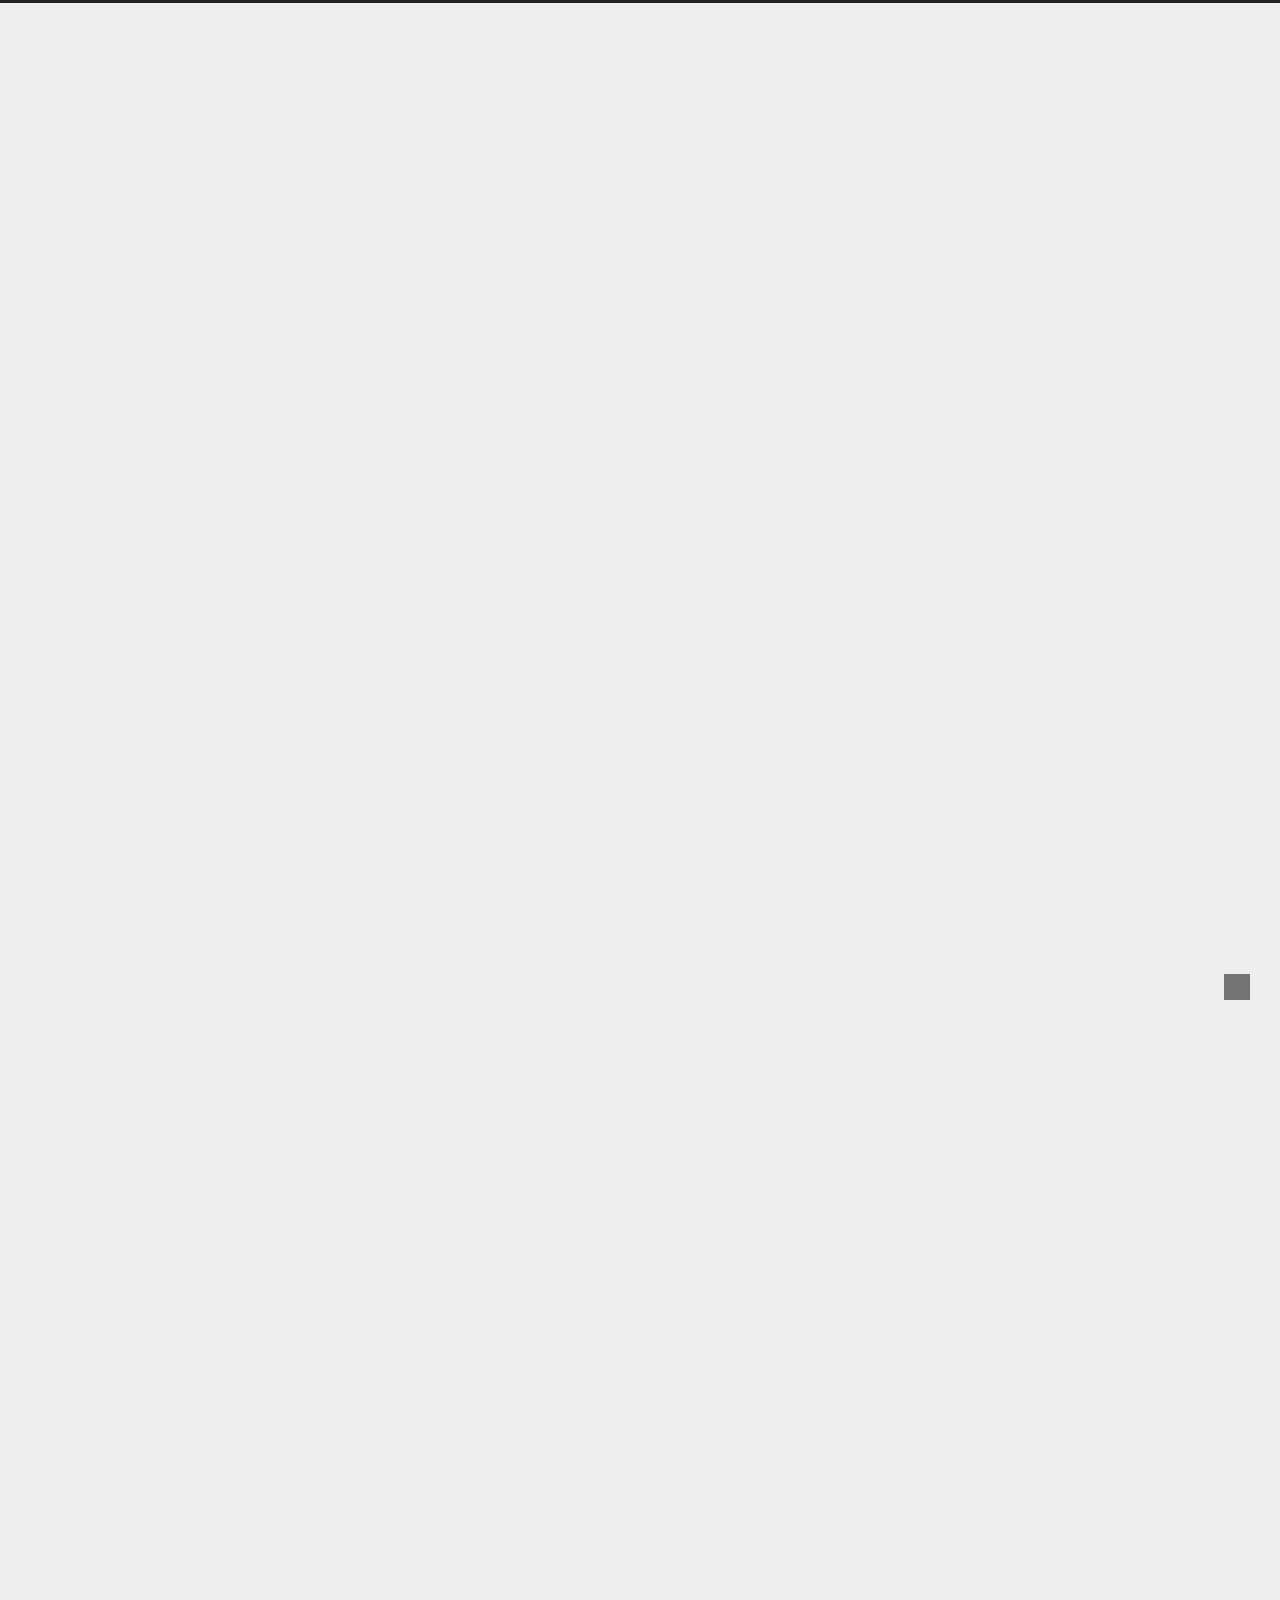
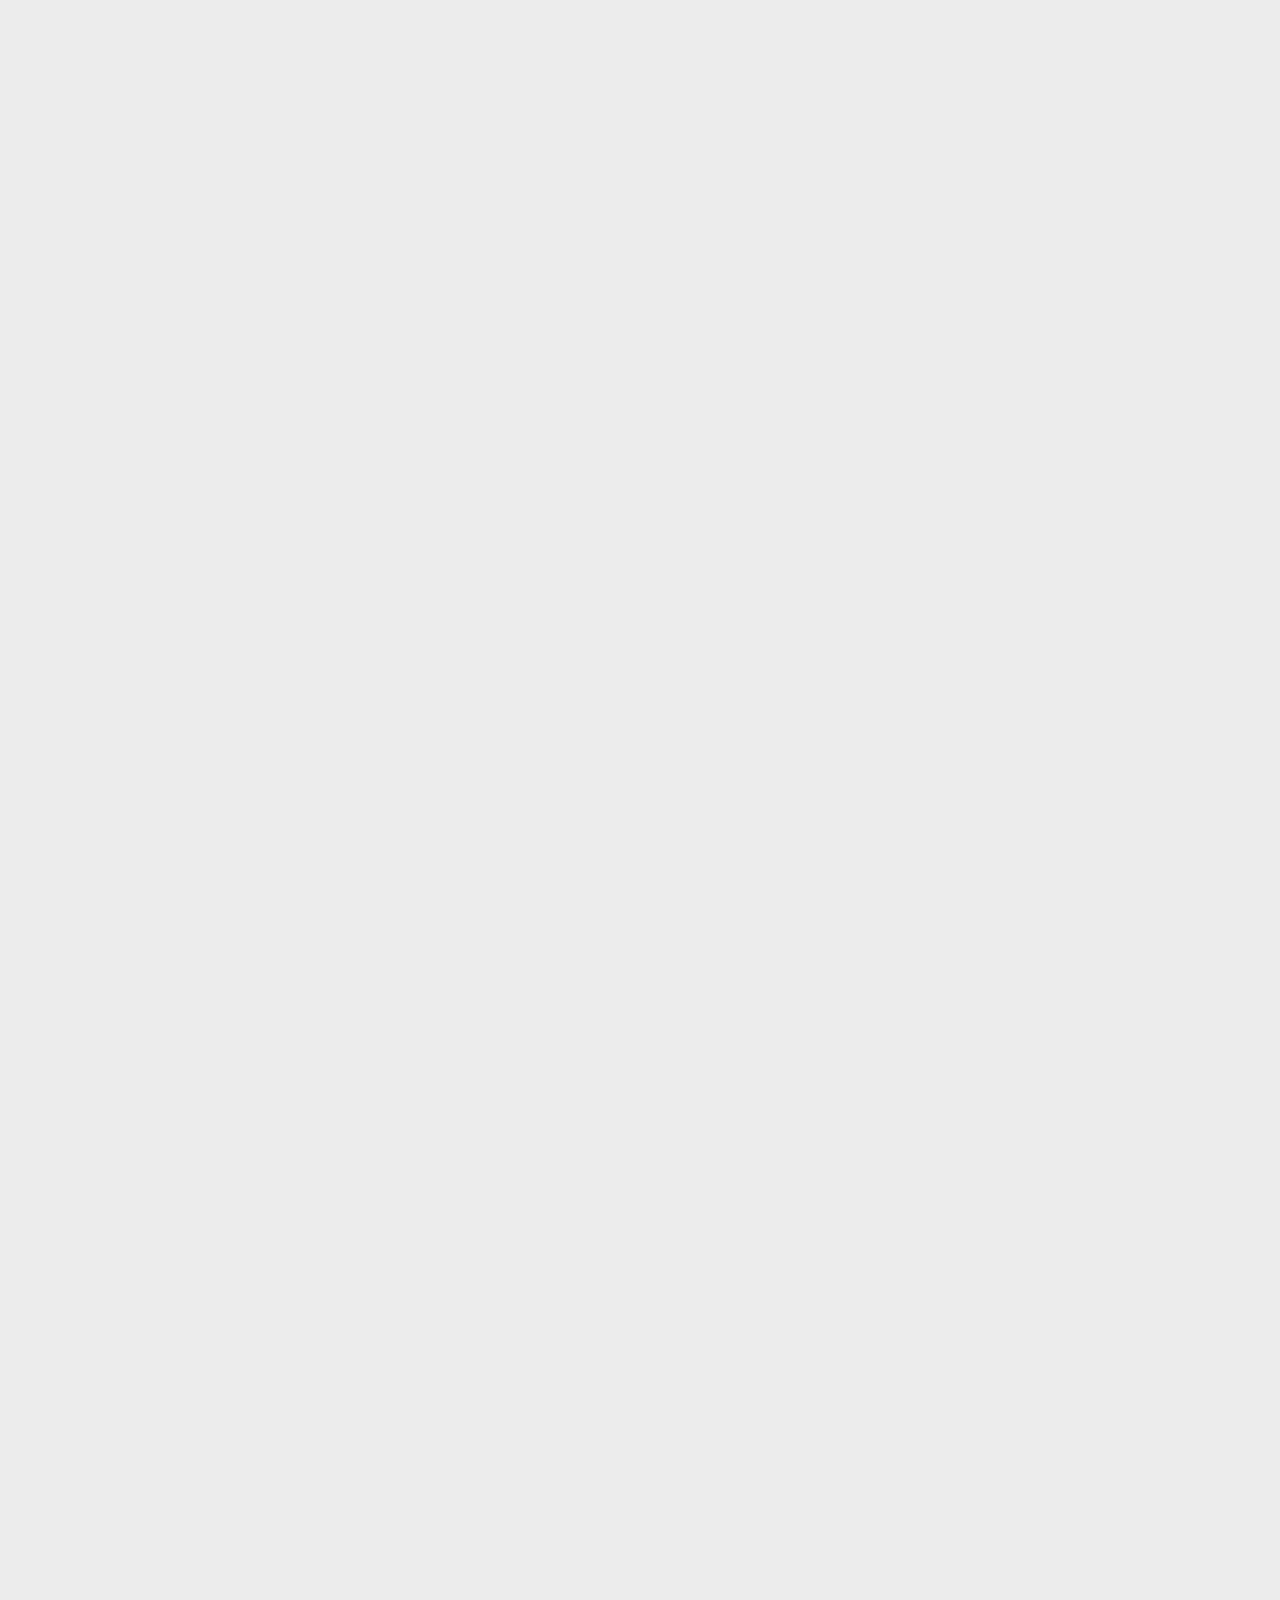
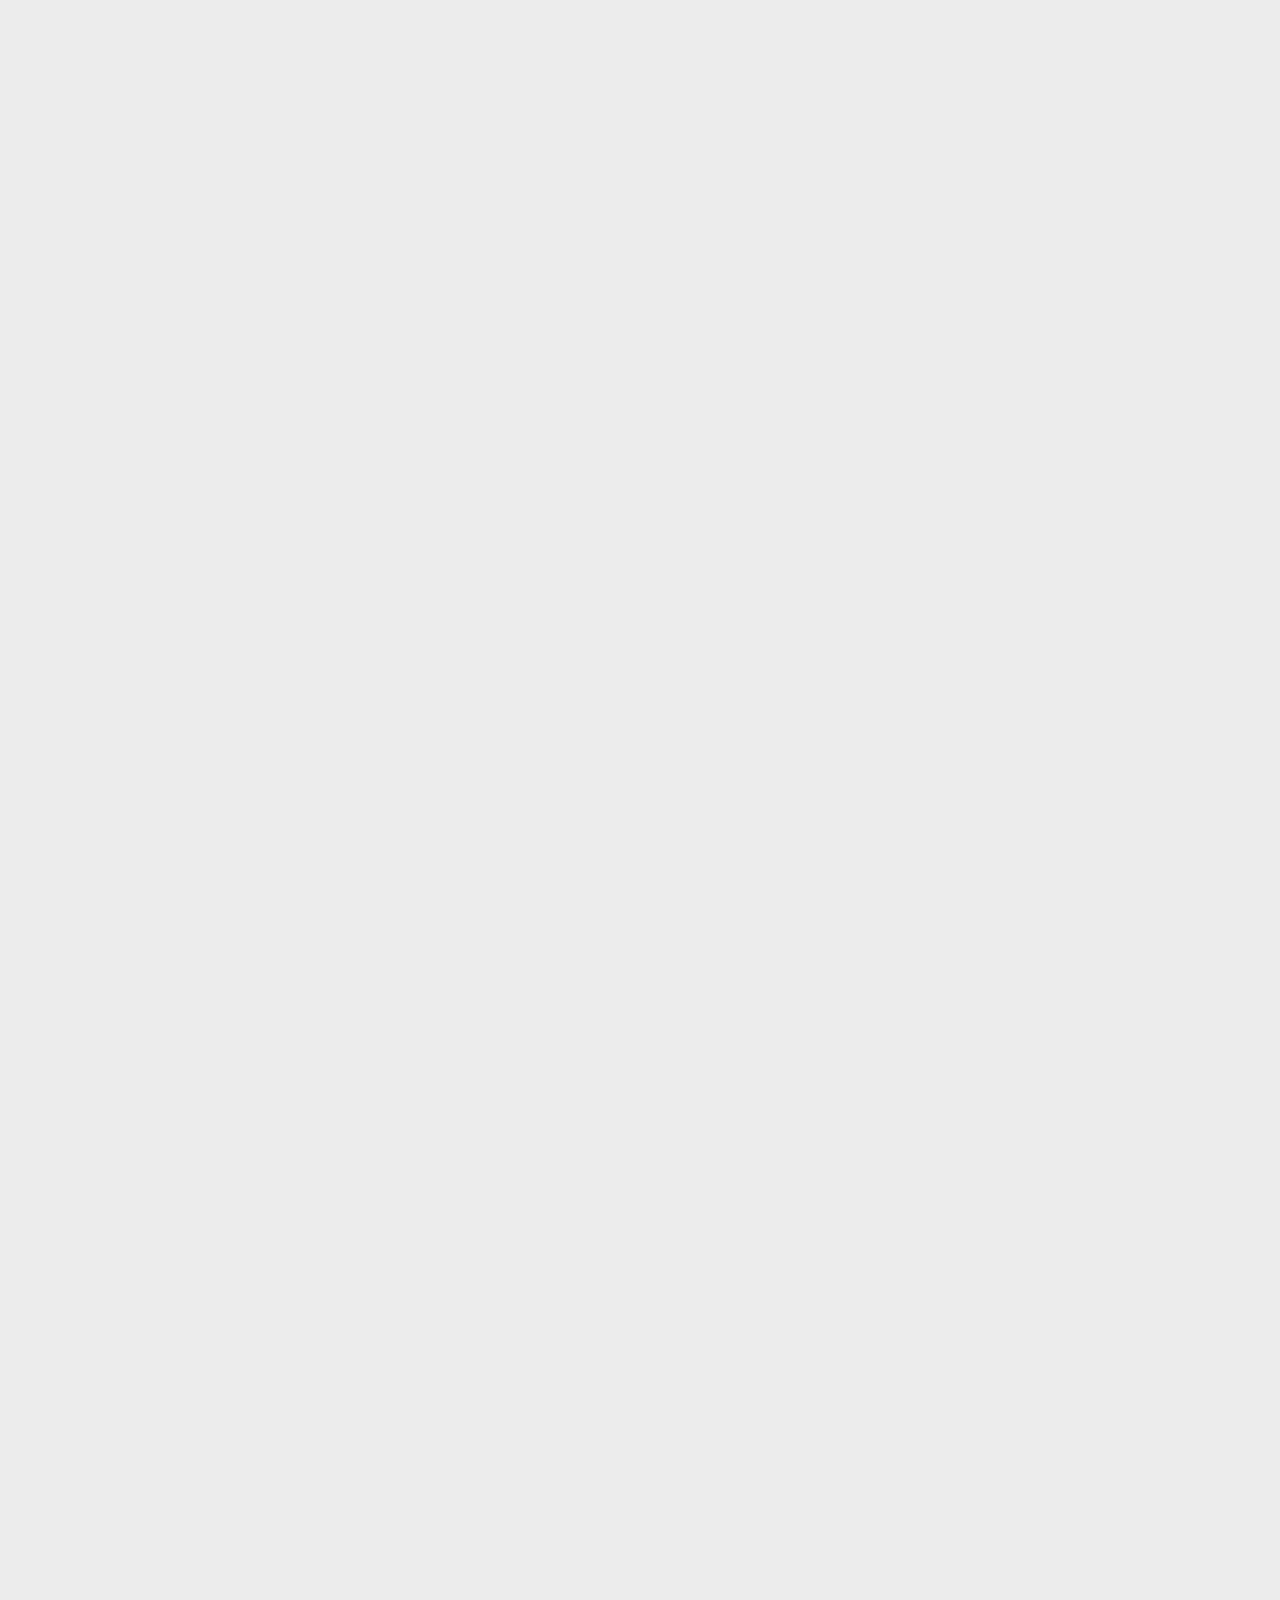
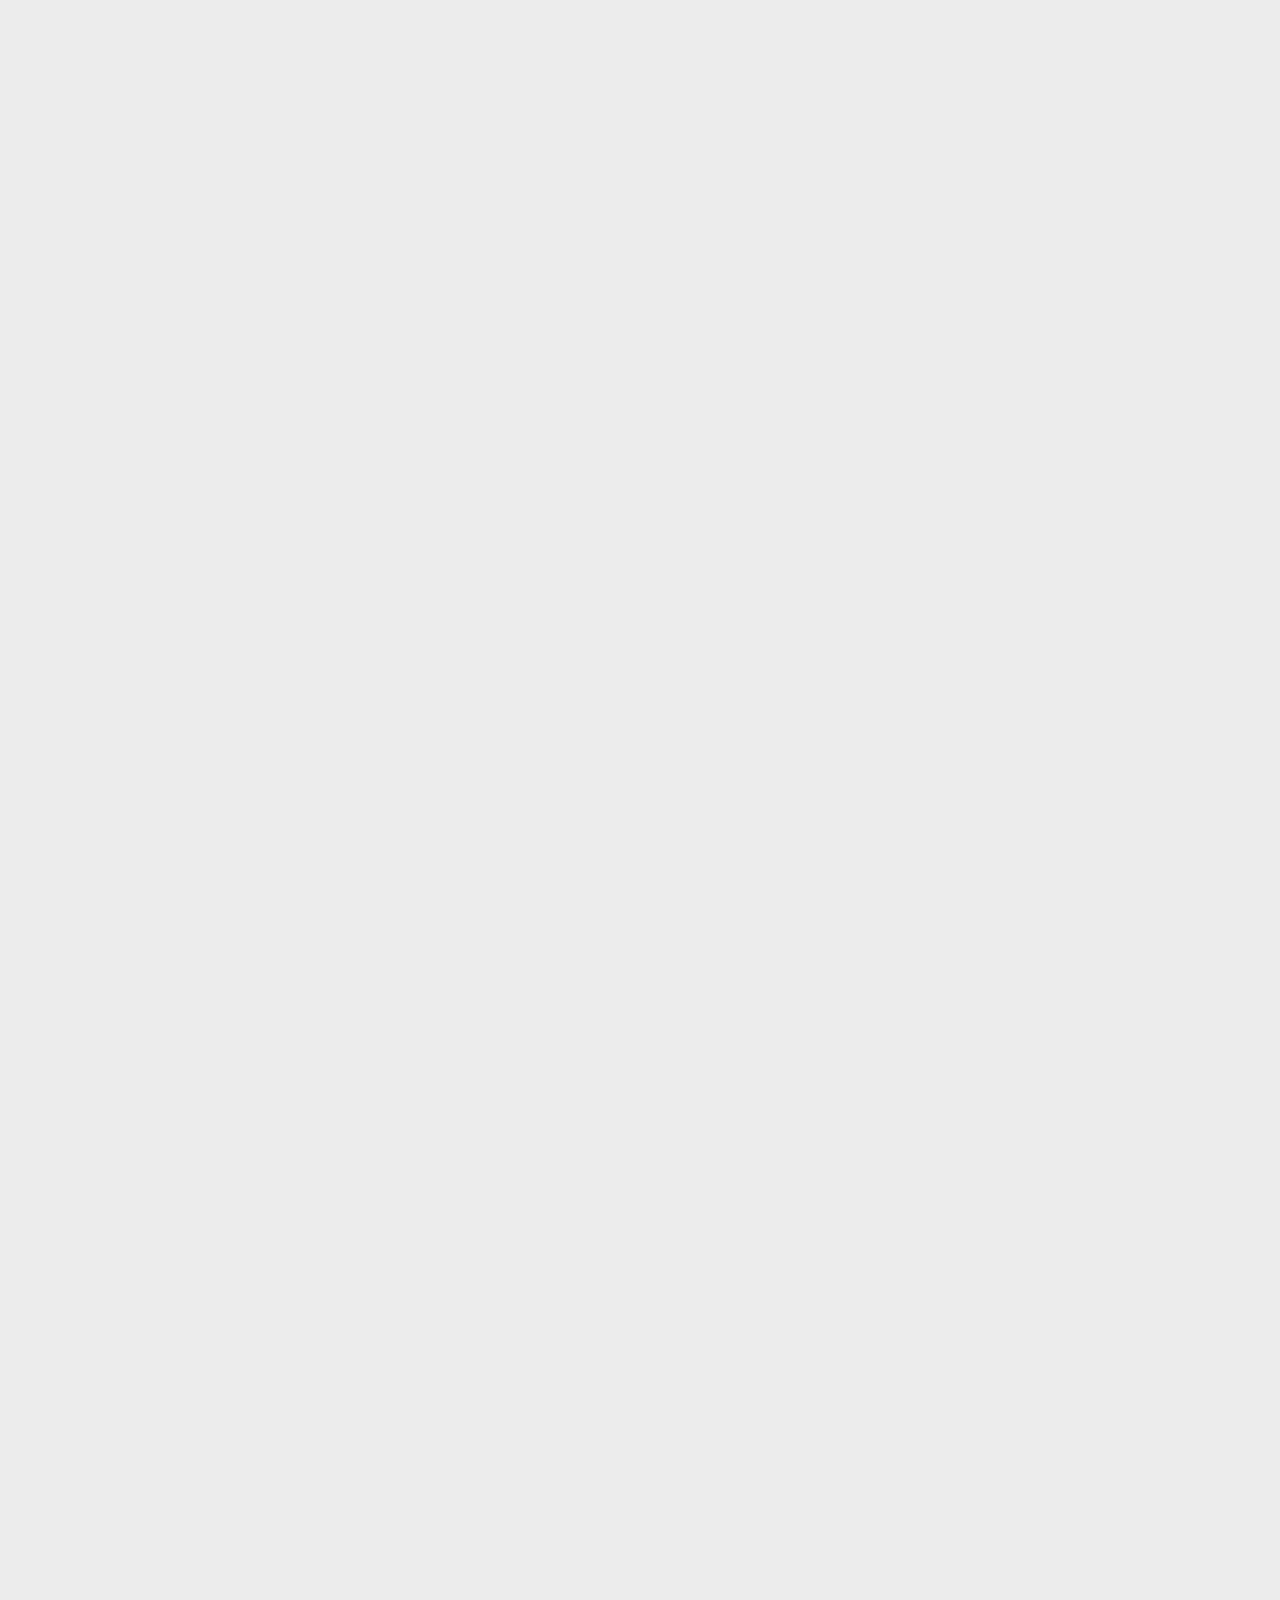
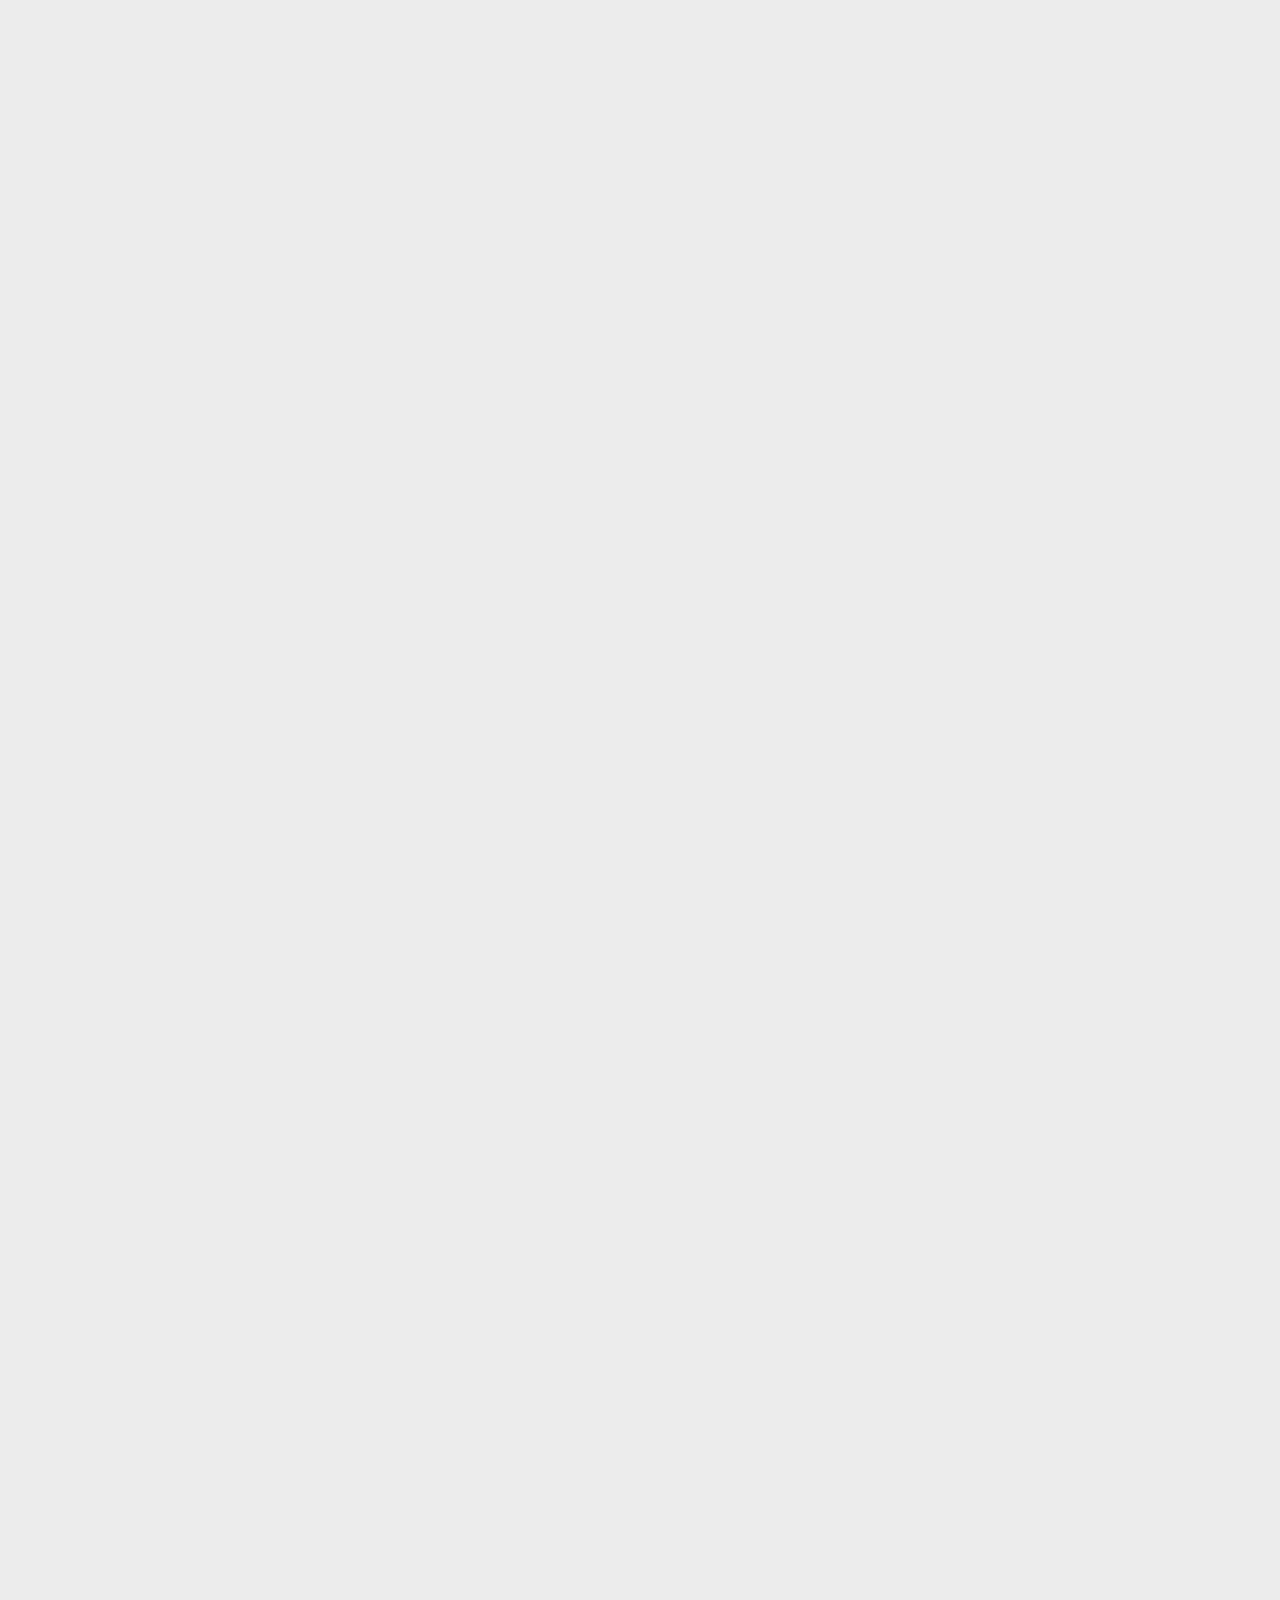
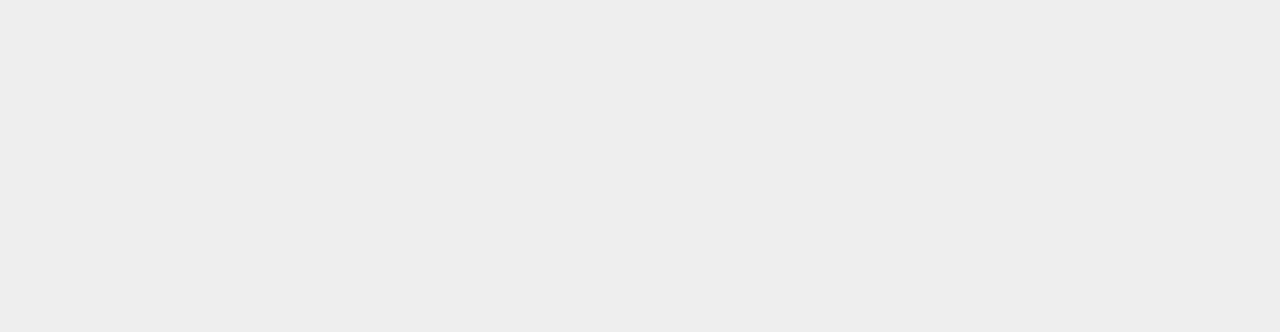
==== commit 171273f0: "Site updated: 2024-04-23 00:20:02" ====
--- a/index.html
+++ b/index.html
@@ -169,7 +169,7 @@
     </span>
       <header class="post-header">
         <h2 class="post-title" itemprop="name headline">
-          <a href="/2024/04/22/TIL-3-Git-Branch/" class="post-title-link" itemprop="url">TIL-3-Git Branch</a>
+          <a href="/2024/04/22/TIL-3-Git-Branch/" class="post-title-link" itemprop="url">(TIL-3) Git Branch</a>
         </h2>
 
         <div class="post-meta-container">
@@ -179,9 +179,15 @@
         <i class="far fa-calendar"></i>
       </span>
       <span class="post-meta-item-text">Posted on</span>
-      
-
-      <time title="Created: 2024-04-22 10:09:05 / Modified: 14:37:28" itemprop="dateCreated datePublished" datetime="2024-04-22T10:09:05+09:00">2024-04-22</time>
+
+      <time title="Created: 2024-04-22 10:09:05" itemprop="dateCreated datePublished" datetime="2024-04-22T10:09:05+09:00">2024-04-22</time>
+    </span>
+    <span class="post-meta-item">
+      <span class="post-meta-item-icon">
+        <i class="far fa-calendar-check"></i>
+      </span>
+      <span class="post-meta-item-text">Edited on</span>
+      <time title="Modified: 2024-04-23 00:17:12" itemprop="dateModified" datetime="2024-04-23T00:17:12+09:00">2024-04-23</time>
     </span>
 
   
@@ -198,35 +204,39 @@
 <p>git branch</p>
 </blockquote>
 <ul>
-<li>local branch 목록</li>
+<li>현 로컬 저장소(local repository)의 모든 branch 목록 확인</li>
 </ul>
 <blockquote>
 <p>git branch -r</p>
 </blockquote>
-<p><img src="/image-1.png" alt="alt text"></p>
+<ul>
+<li>현 로컬 저장소(local repository)와 연결된 원격 저장소(remote repository)의 모든 branch 목록 확인</li>
+<li>로컬 저장소의 브랜치가 아니라 원격 저장소의 브랜치 목록이란 점 주의!<br><img src="/image-1.png" alt="alt text"></li>
+</ul>
+<blockquote>
+<p>git branch -a</p>
+</blockquote>
+<ul>
+<li>local과 remote branch 목록 모두 확인</li>
+</ul>
 <blockquote>
 <p>git remote -v</p>
 </blockquote>
 <ul>
-<li>remote branch 목록과 head 확인</li>
-</ul>
-<blockquote>
-<p>git branch -a</p>
-</blockquote>
-<ul>
-<li>local과 remote branch 목록 모두 확인</li>
+<li>현 로컬 저장소에 연결된 모든 원격 저장소의 목록을 보여줌</li>
+<li>v&#x3D;(verbose) 각 원격 저장소의 이름(보통 origin)과 해당 원격 저장소의 url을 보여줌</li>
 </ul>
 <blockquote>
 <p>git branch py-init</p>
 </blockquote>
 <ul>
-<li>local에 <code>py-init</code>라는 branch 생성</li>
+<li>local 저장소에 <code>py-init</code>라는 로컬 branch 생성</li>
 </ul>
 <blockquote>
 <p>git switch py-init</p>
 </blockquote>
 <ul>
-<li><code>py-init</code>라는 branch로 이동<br><img src="/image.png" alt="alt text"></li>
+<li>로컬 저장소에 연결된 <code>py-init</code>라는 branch로 이동<br><img src="/image.png" alt="alt text"></li>
 </ul>
 <blockquote>
 <p>git branch -D py-init</p>
@@ -247,6 +257,7 @@
 </blockquote>
 <ul>
 <li>github에 없던 branch를 처음 push할때는 <code>-u</code>를 딱 한번 써야함</li>
+<li>git push -u origin 명령은 현재 브랜치의 변경사항을 origin이라는 원격 저장소로 푸시하면서, 해당 브랜치를 기본 원격 브랜치로 설정하는 역할을 합니다. 이로써 추후에 동일 브랜치에서 git push나 git pull 명령을 실행할 때 원격지와 브랜치를 지정할 필요 없이 간단하게 명령을 실행할 수 있게 됩니다.</li>
 </ul>
 <blockquote>
 <p>git pull origin main</p>
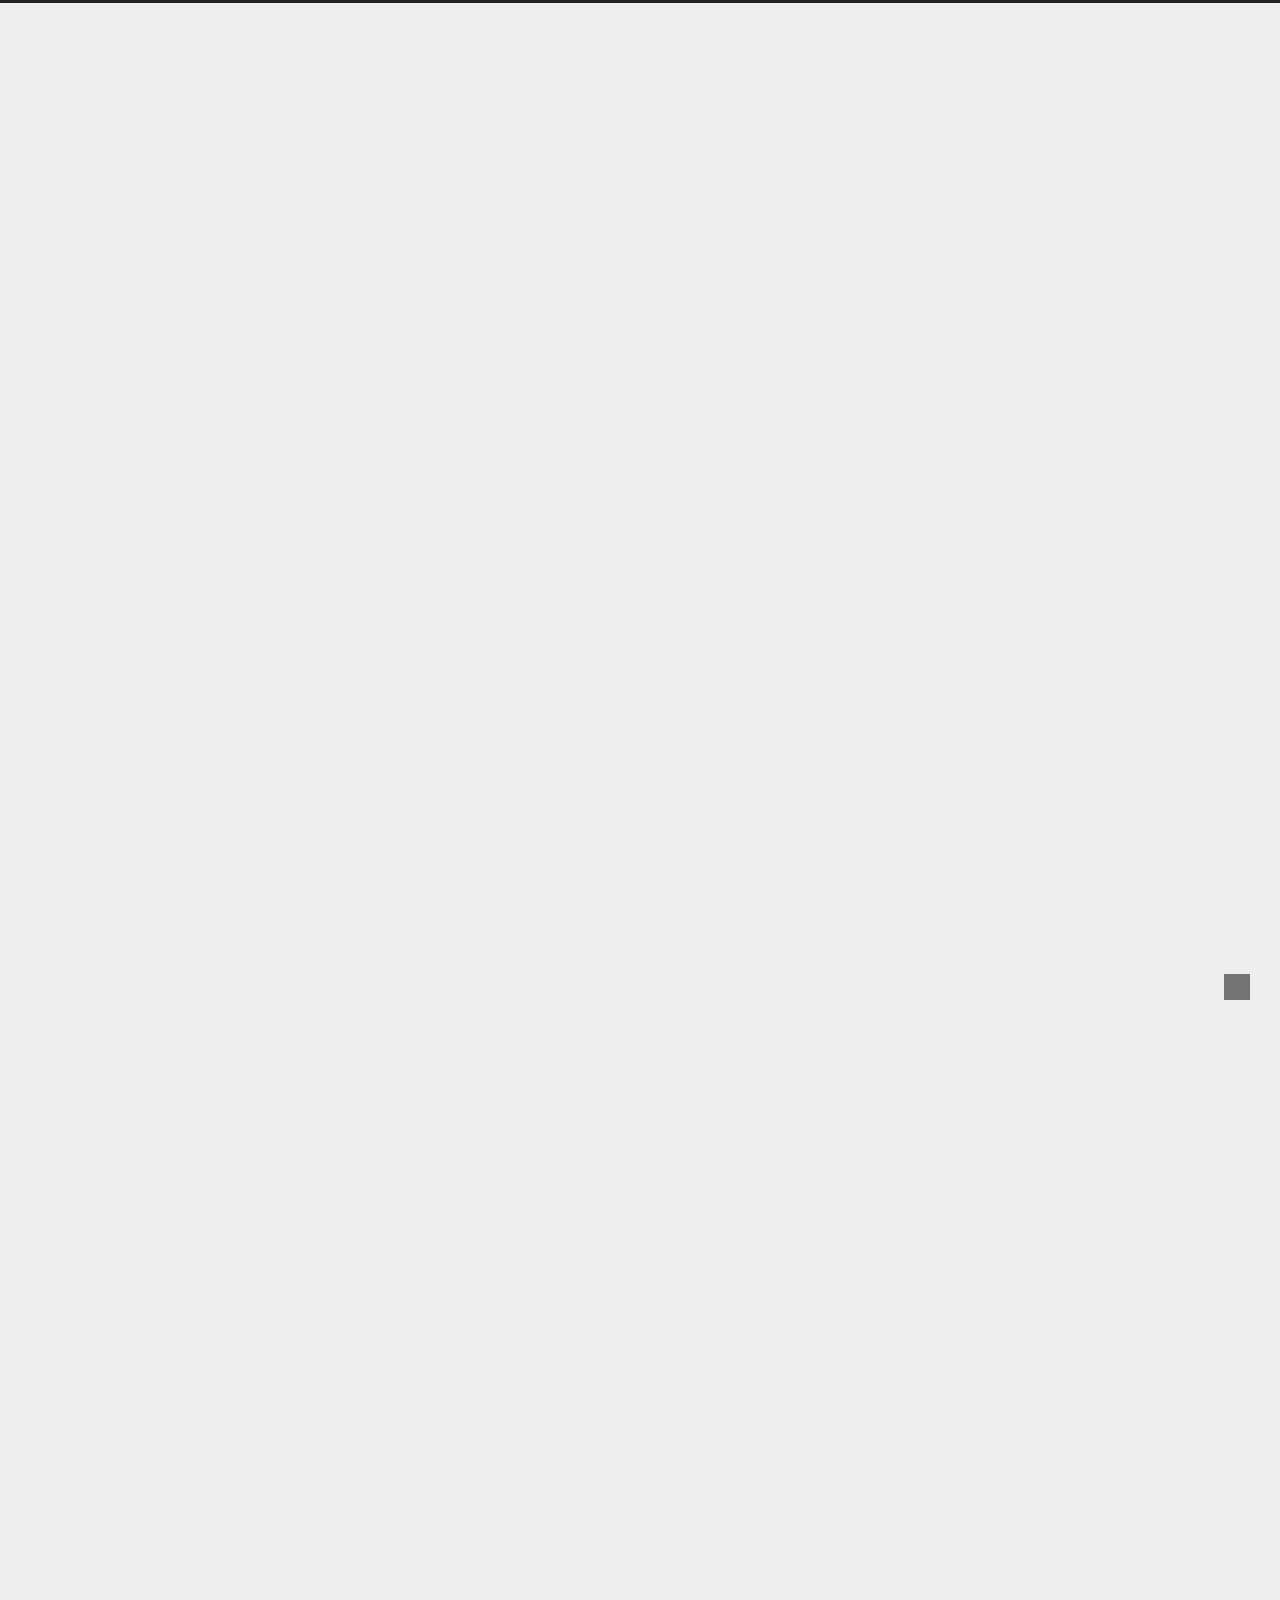
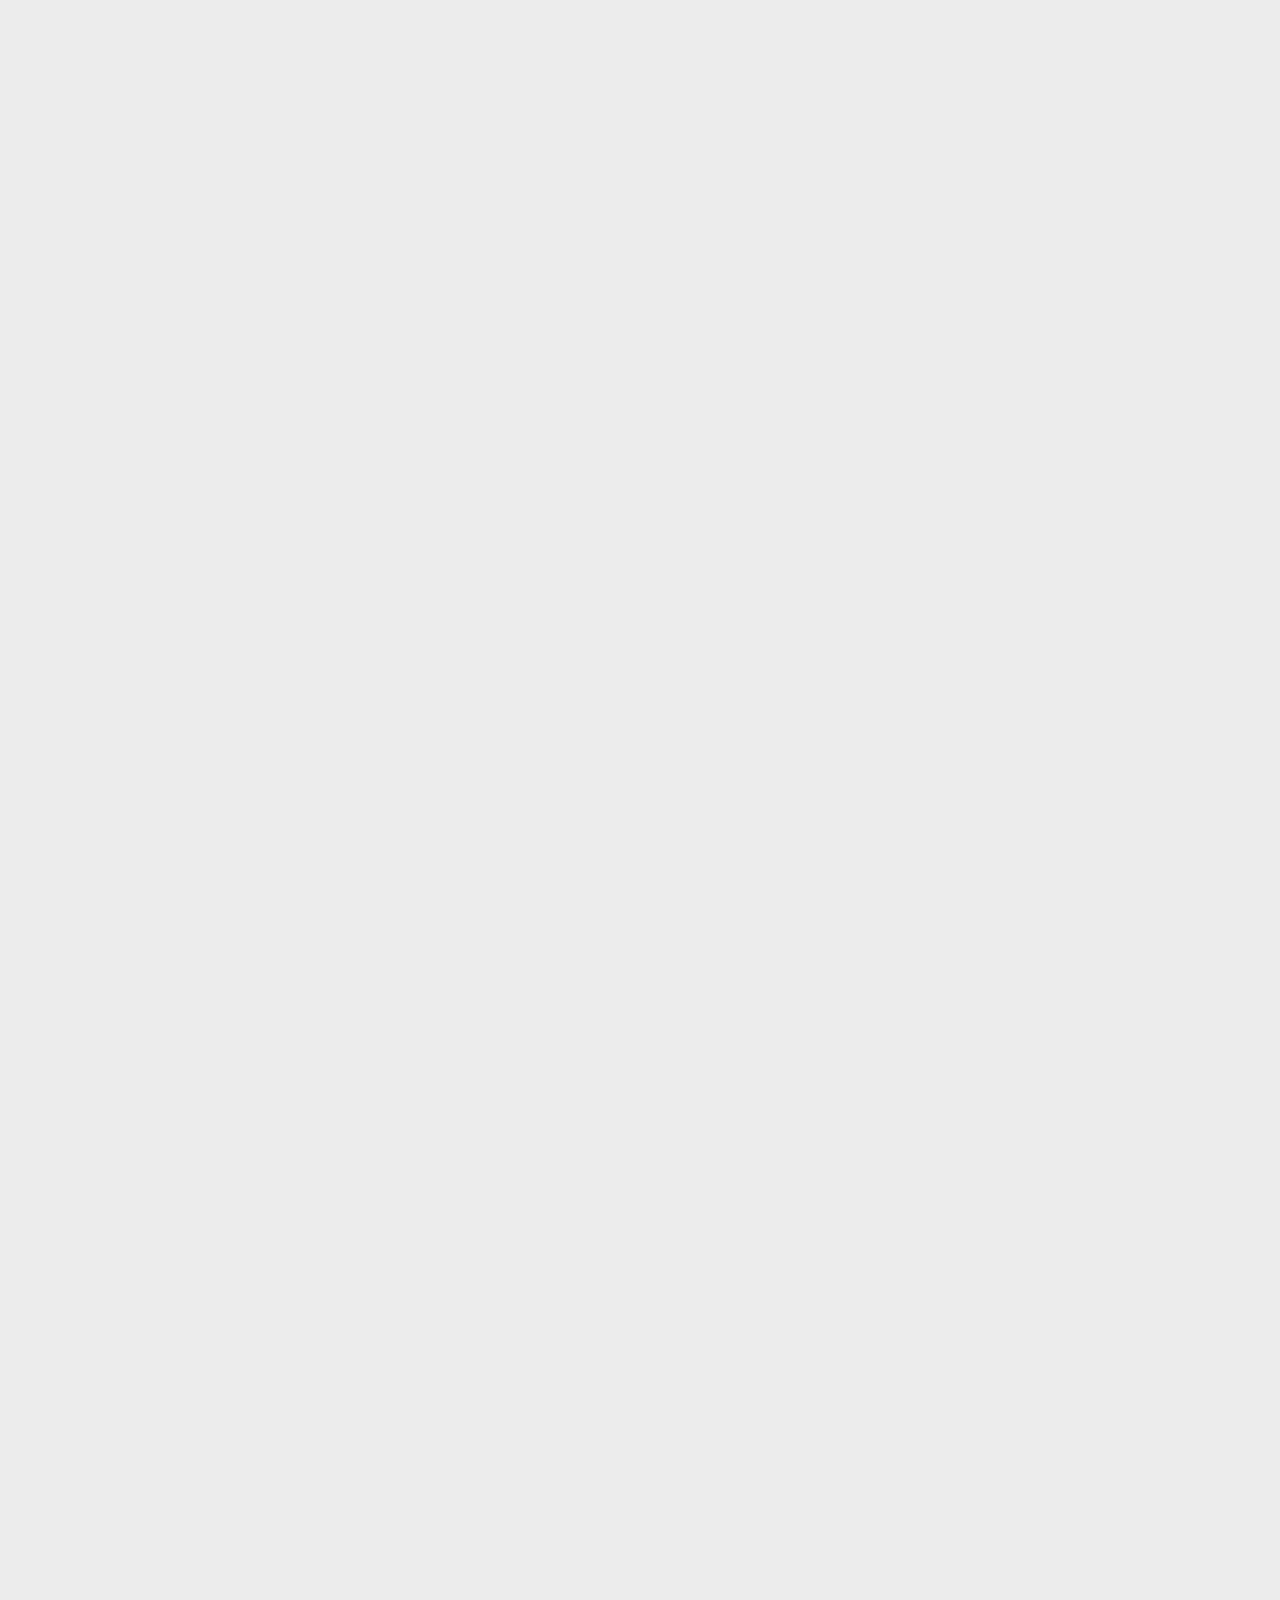
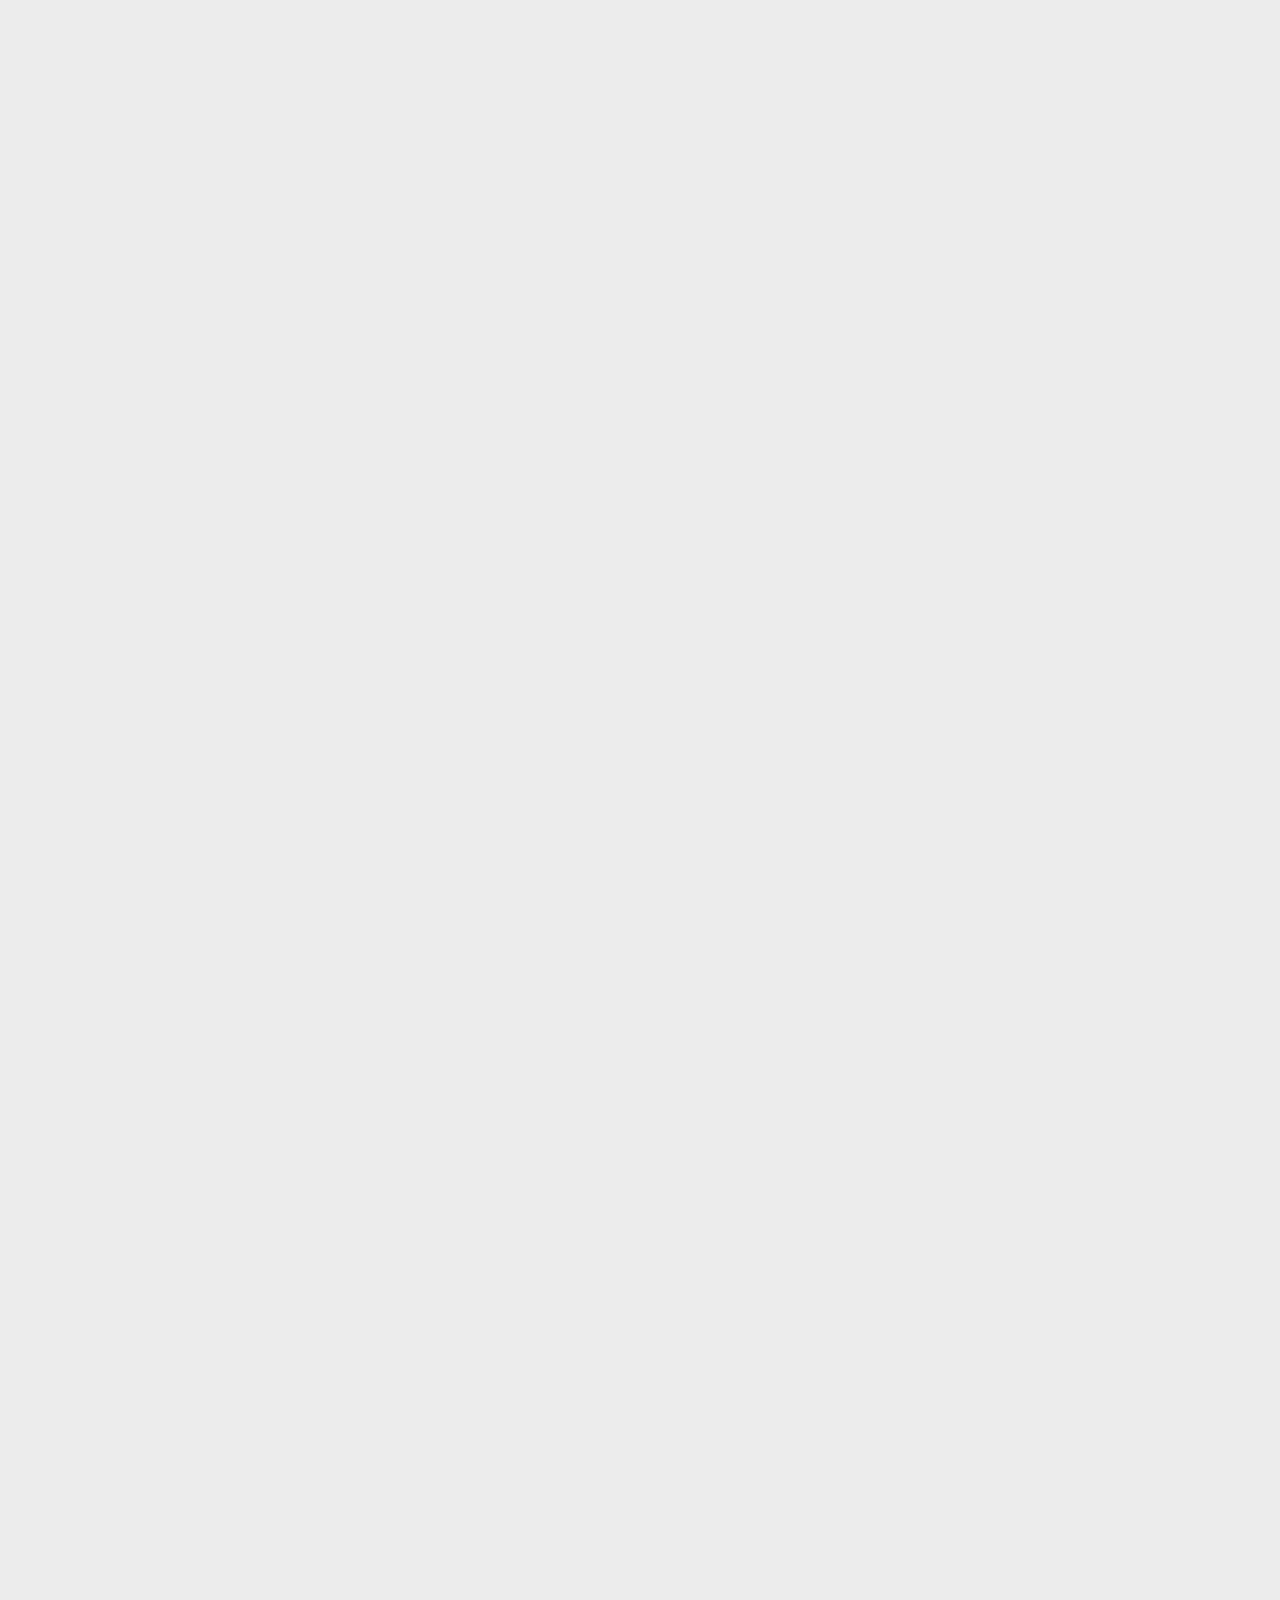
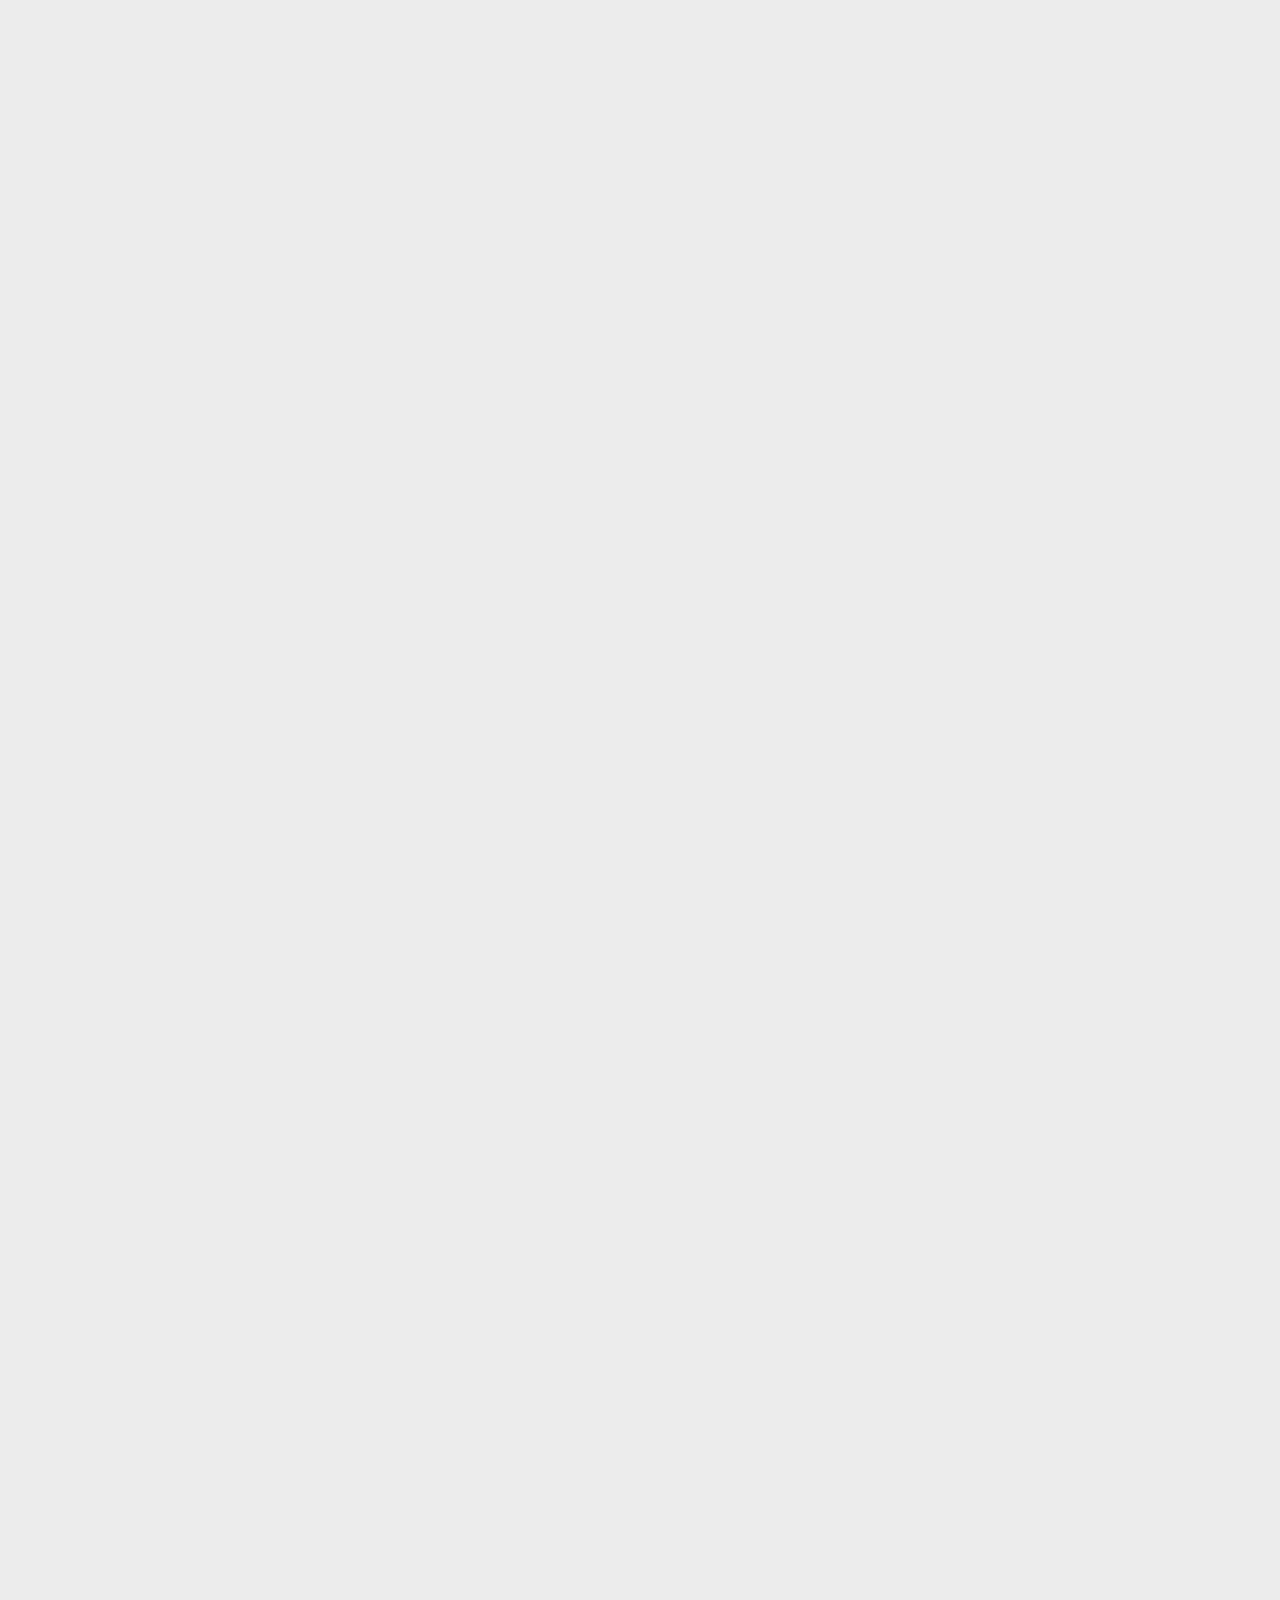
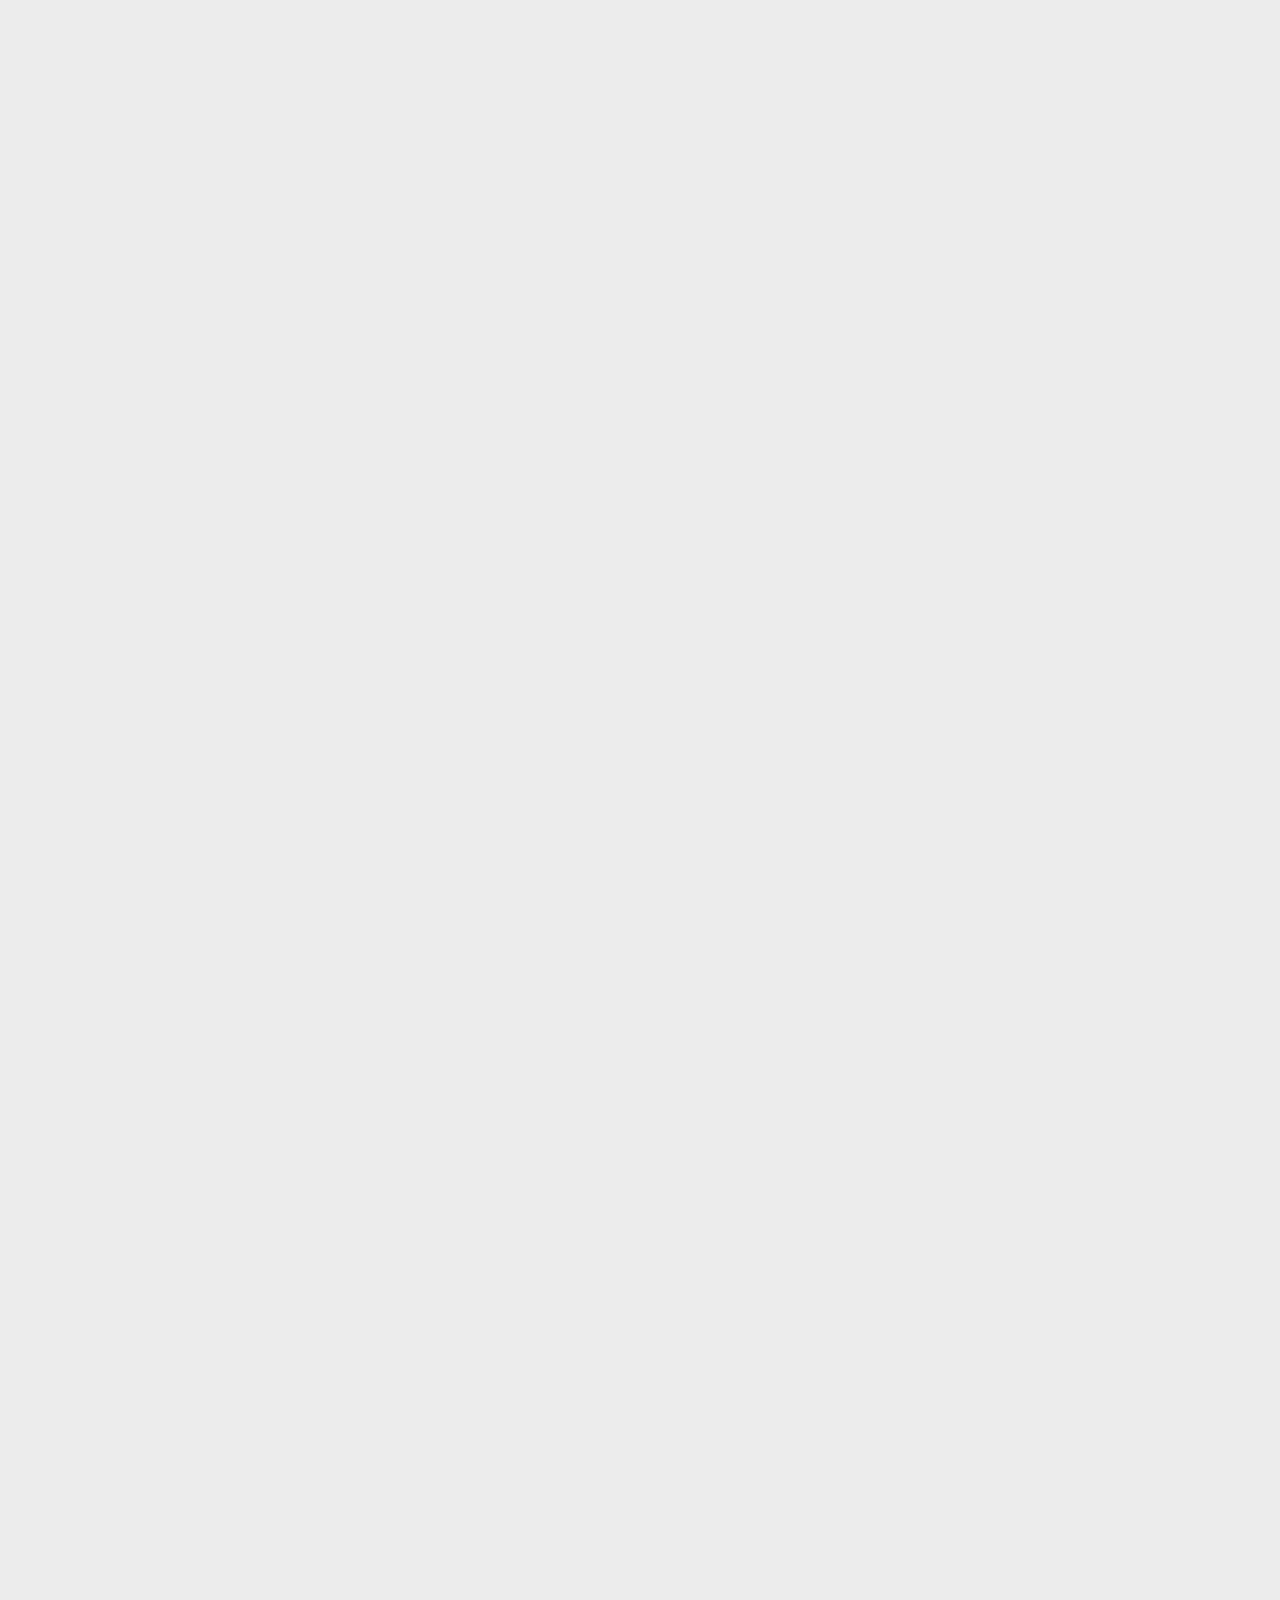
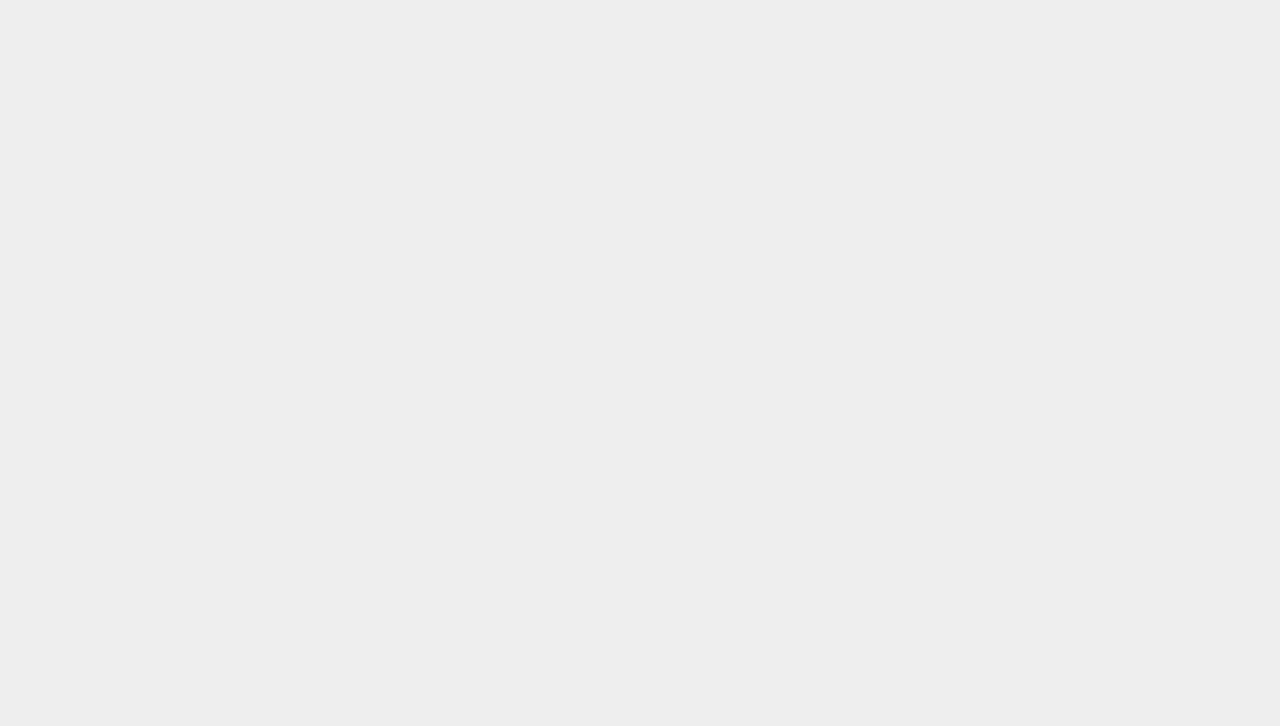
==== commit 12d536fe: "Site updated: 2024-04-23 08:56:19" ====
--- a/index.html
+++ b/index.html
@@ -187,7 +187,7 @@
         <i class="far fa-calendar-check"></i>
       </span>
       <span class="post-meta-item-text">Edited on</span>
-      <time title="Modified: 2024-04-23 00:17:12" itemprop="dateModified" datetime="2024-04-23T00:17:12+09:00">2024-04-23</time>
+      <time title="Modified: 2024-04-23 08:50:23" itemprop="dateModified" datetime="2024-04-23T08:50:23+09:00">2024-04-23</time>
     </span>
 
   
@@ -211,7 +211,7 @@
 </blockquote>
 <ul>
 <li>현 로컬 저장소(local repository)와 연결된 원격 저장소(remote repository)의 모든 branch 목록 확인</li>
-<li>로컬 저장소의 브랜치가 아니라 원격 저장소의 브랜치 목록이란 점 주의!<br><img src="/image-1.png" alt="alt text"></li>
+<li>로컬 저장소의 브랜치가 아니라 원격 저장소의 브랜치 목록이란 점 주의!<br><img src="/../images/image-1.png" alt="alt text"></li>
 </ul>
 <blockquote>
 <p>git branch -a</p>
@@ -236,21 +236,21 @@
 <p>git switch py-init</p>
 </blockquote>
 <ul>
-<li>로컬 저장소에 연결된 <code>py-init</code>라는 branch로 이동<br><img src="/image.png" alt="alt text"></li>
+<li>로컬 저장소에 연결된 <code>py-init</code>라는 branch로 이동<br><img src="/../images/image.png" alt="alt text"></li>
 </ul>
 <blockquote>
 <p>git branch -D py-init</p>
 </blockquote>
 <ul>
-<li>py-init branch 삭제<br><img src="/image-3.png" alt="alt text"></li>
-</ul>
-<blockquote>
-<p>git 사용 중 conflict가 발생하는 경우!<br><img src="/image-4.png" alt="alt text"></p>
+<li>py-init branch 삭제<br><img src="/../images/image-2.png" alt="alt text"></li>
+</ul>
+<blockquote>
+<p>git 사용 중 conflict가 발생하는 경우!<br><img src="/../images/image-4.png" alt="alt text"></p>
 </blockquote>
 <ul>
 <li>이런 경우 충돌이 일어난 파일을 결국 프로그래머가 중재해서 하나로 통일시켜야함.</li>
 <li>즉 지울것 지우고 바꿀꺼 바꿔서 다시 commit, git push 하면 다음과같이 visualize됨</li>
-<li>conflict를 중재하고 github에 commit하면 이렇게 보임<br> <img src="/image-5.png" alt="alt text"></li>
+<li>conflict를 중재하고 github에 commit하면 이렇게 보임<br> <img src="/../images/image-5.png" alt="alt text"></li>
 </ul>
 <blockquote>
 <p>git push -u origin gh-fb</p>
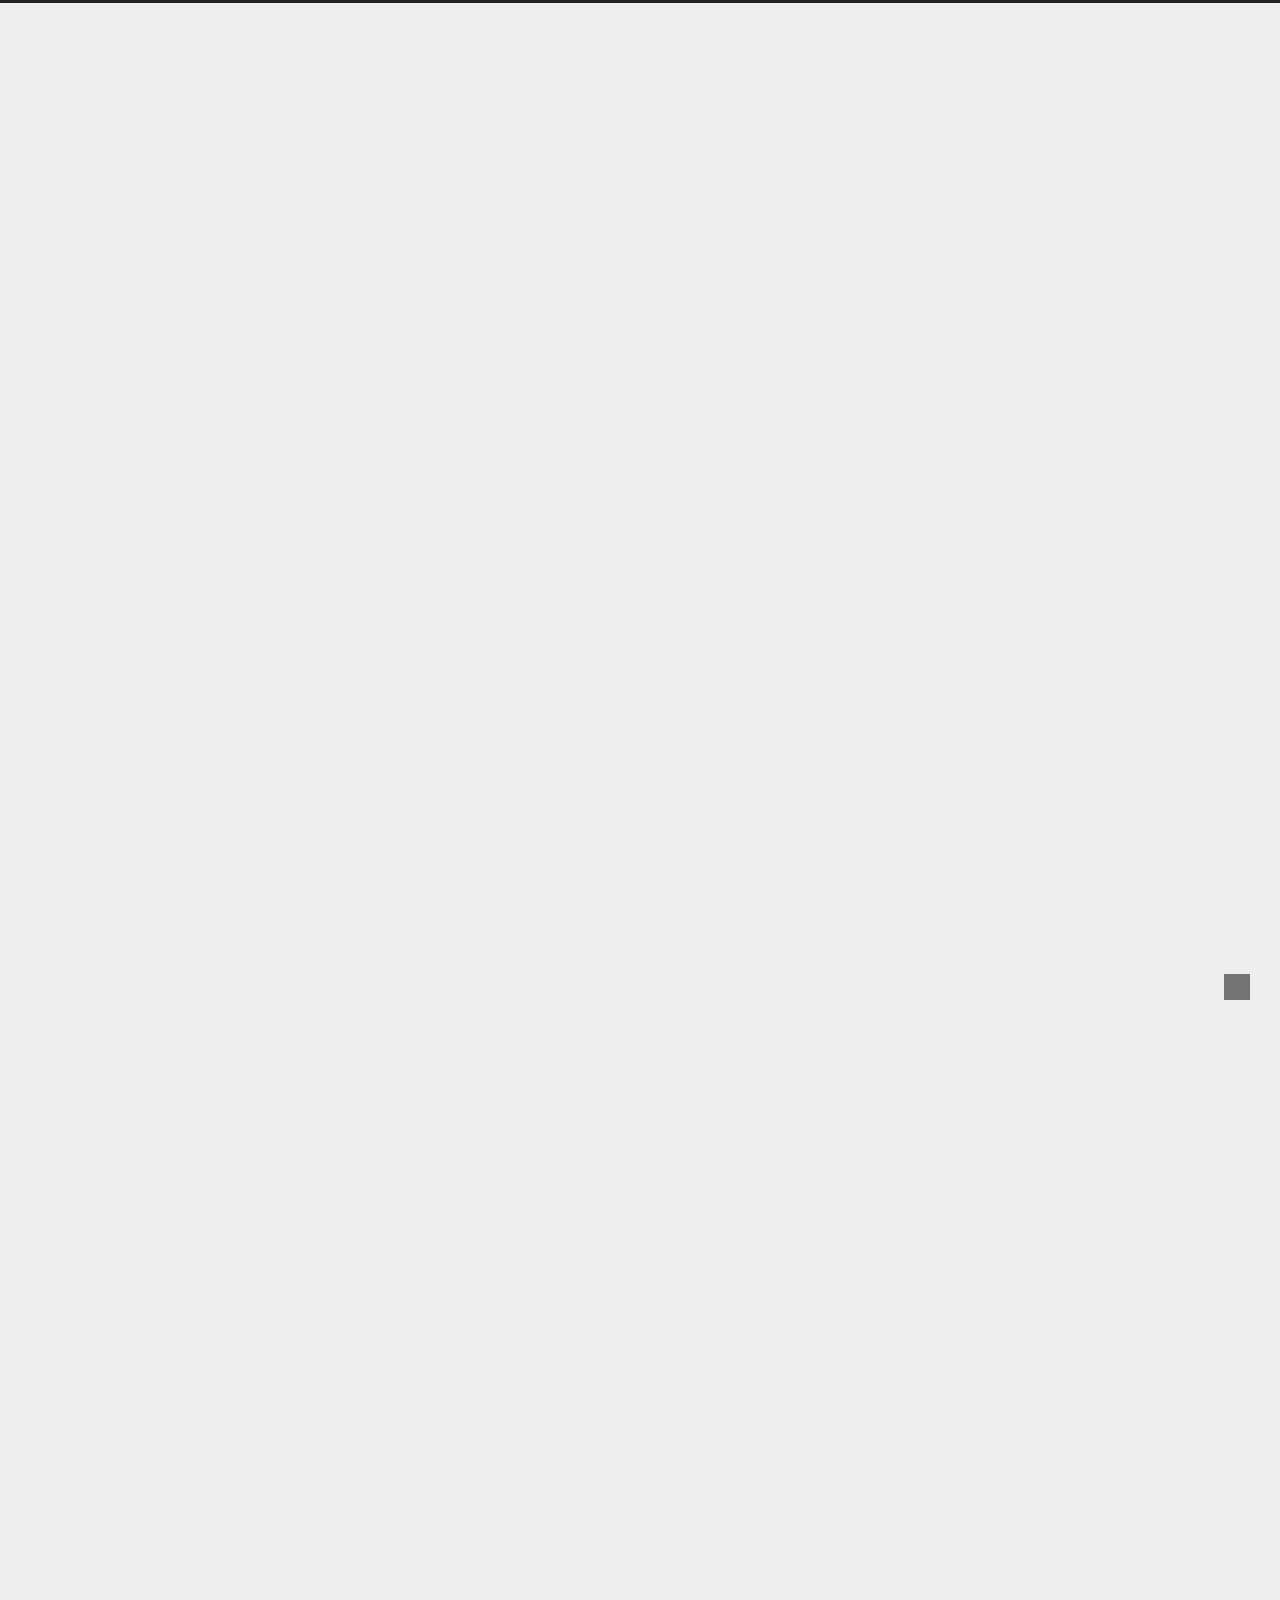
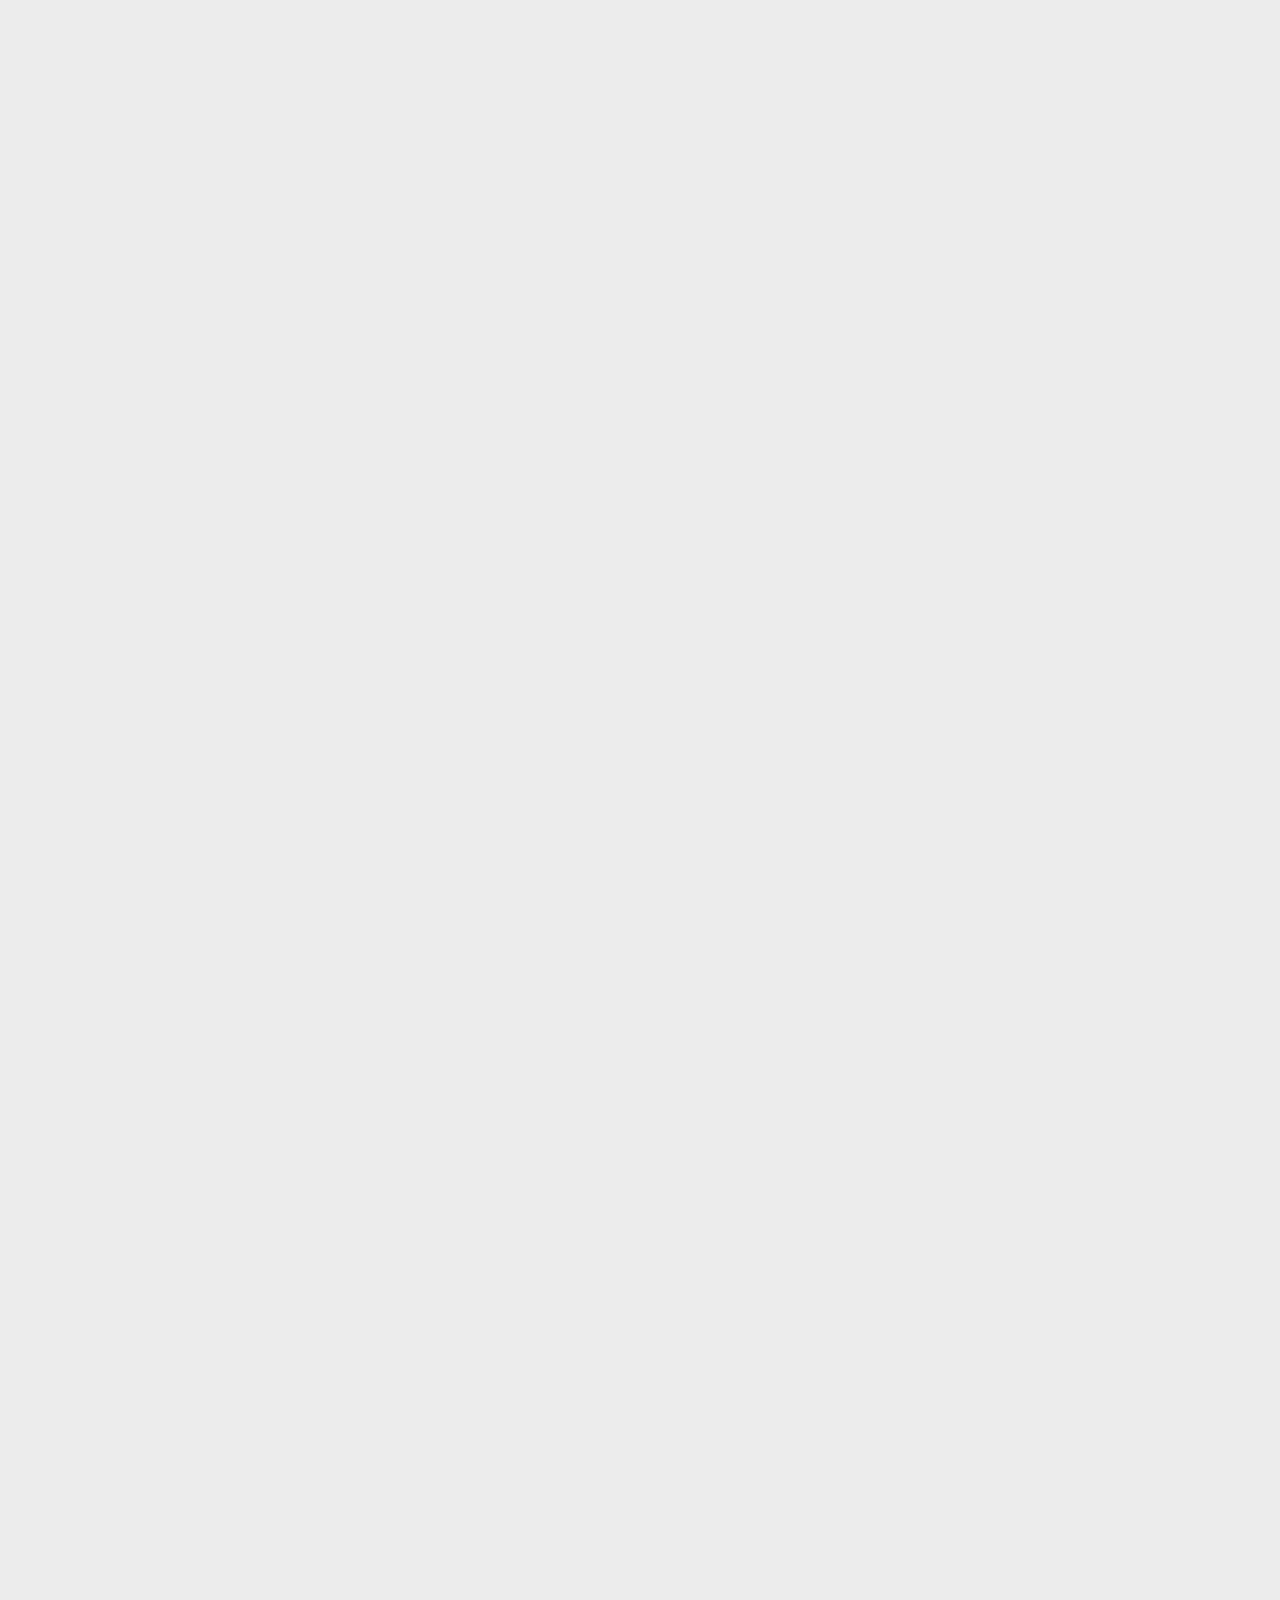
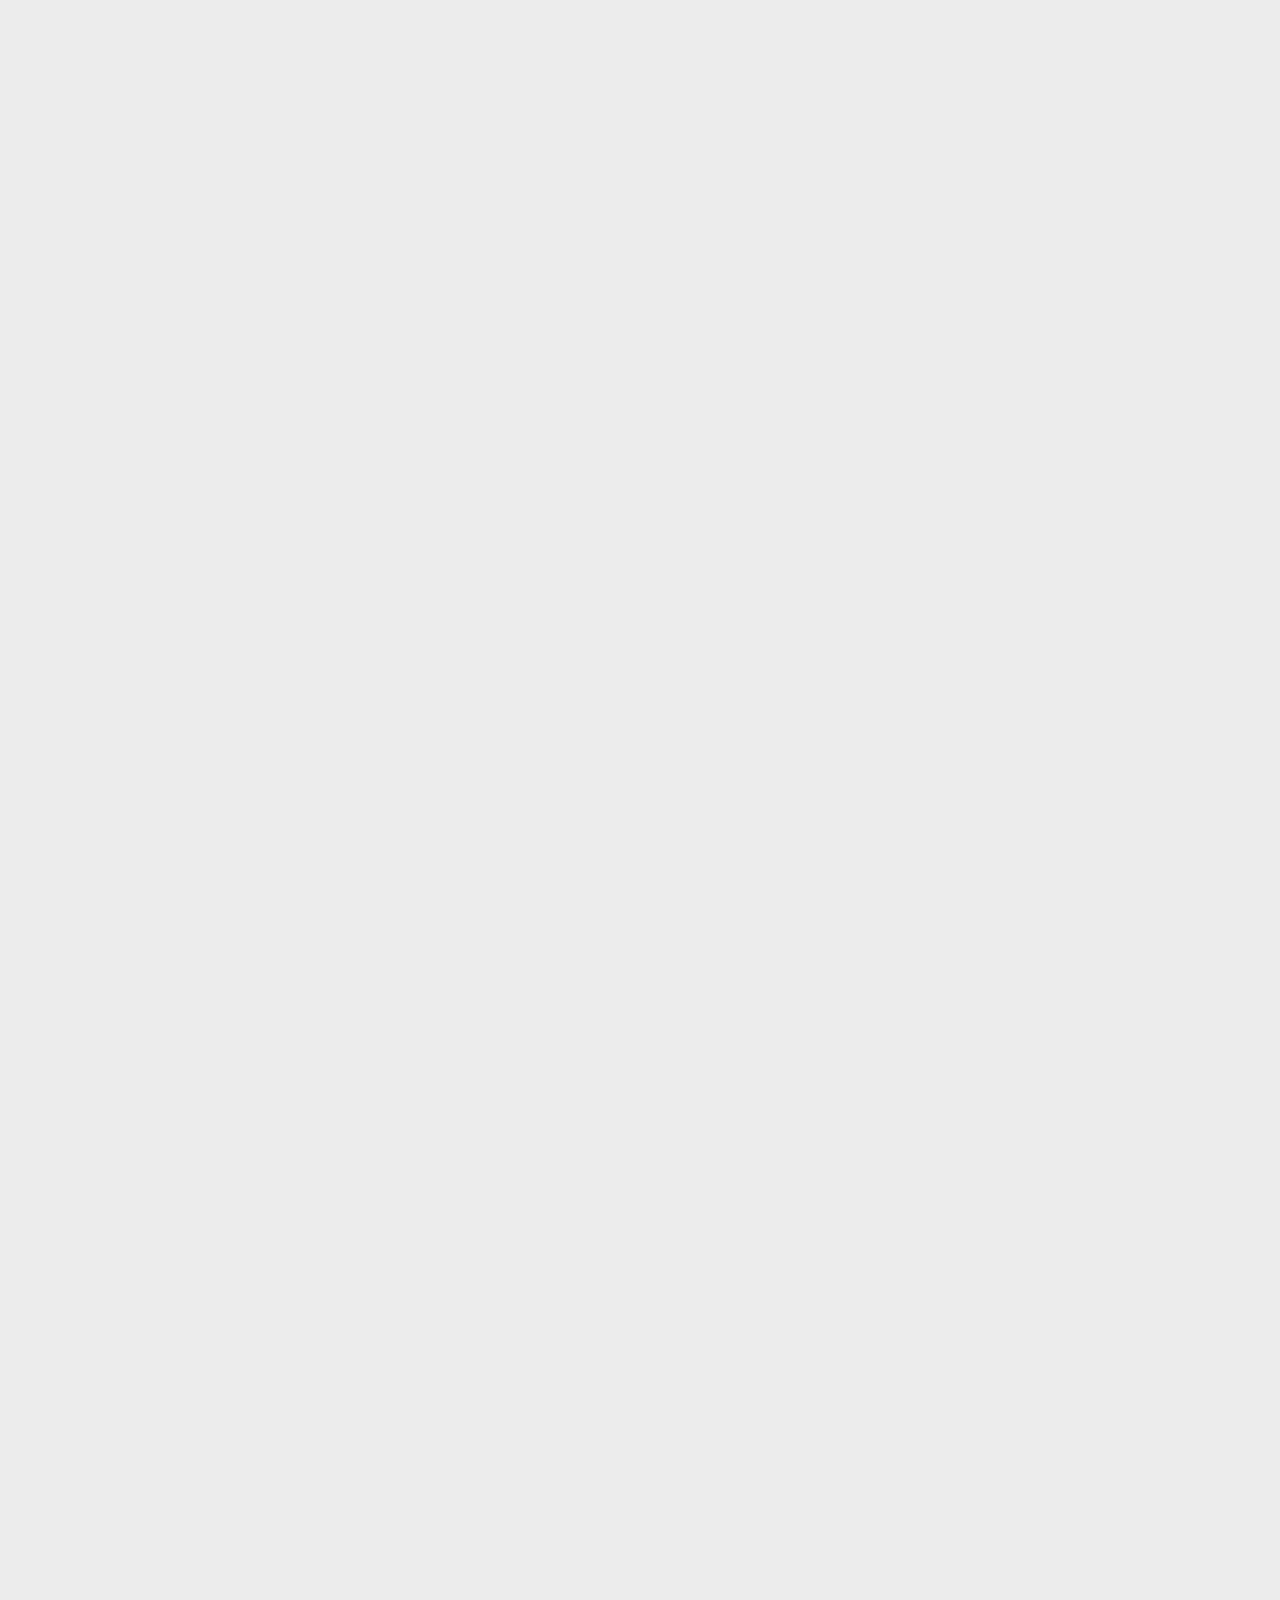
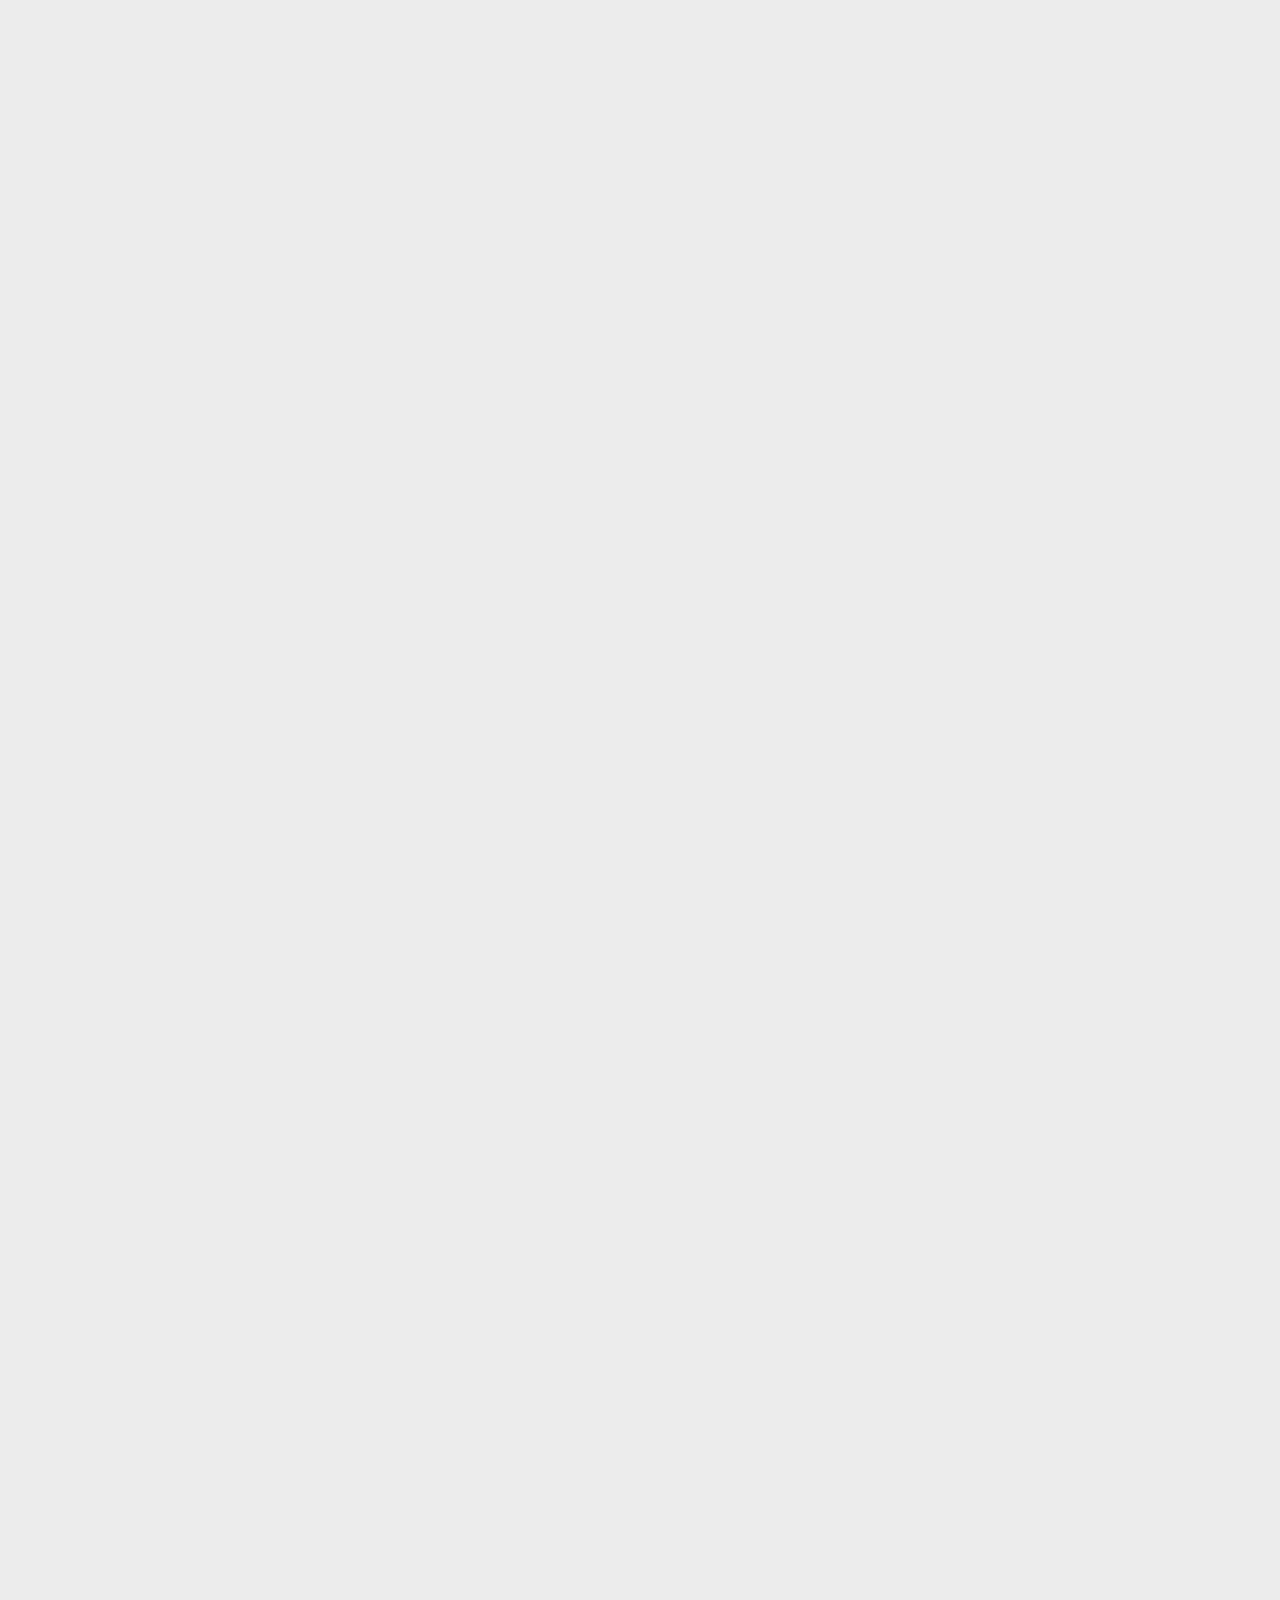
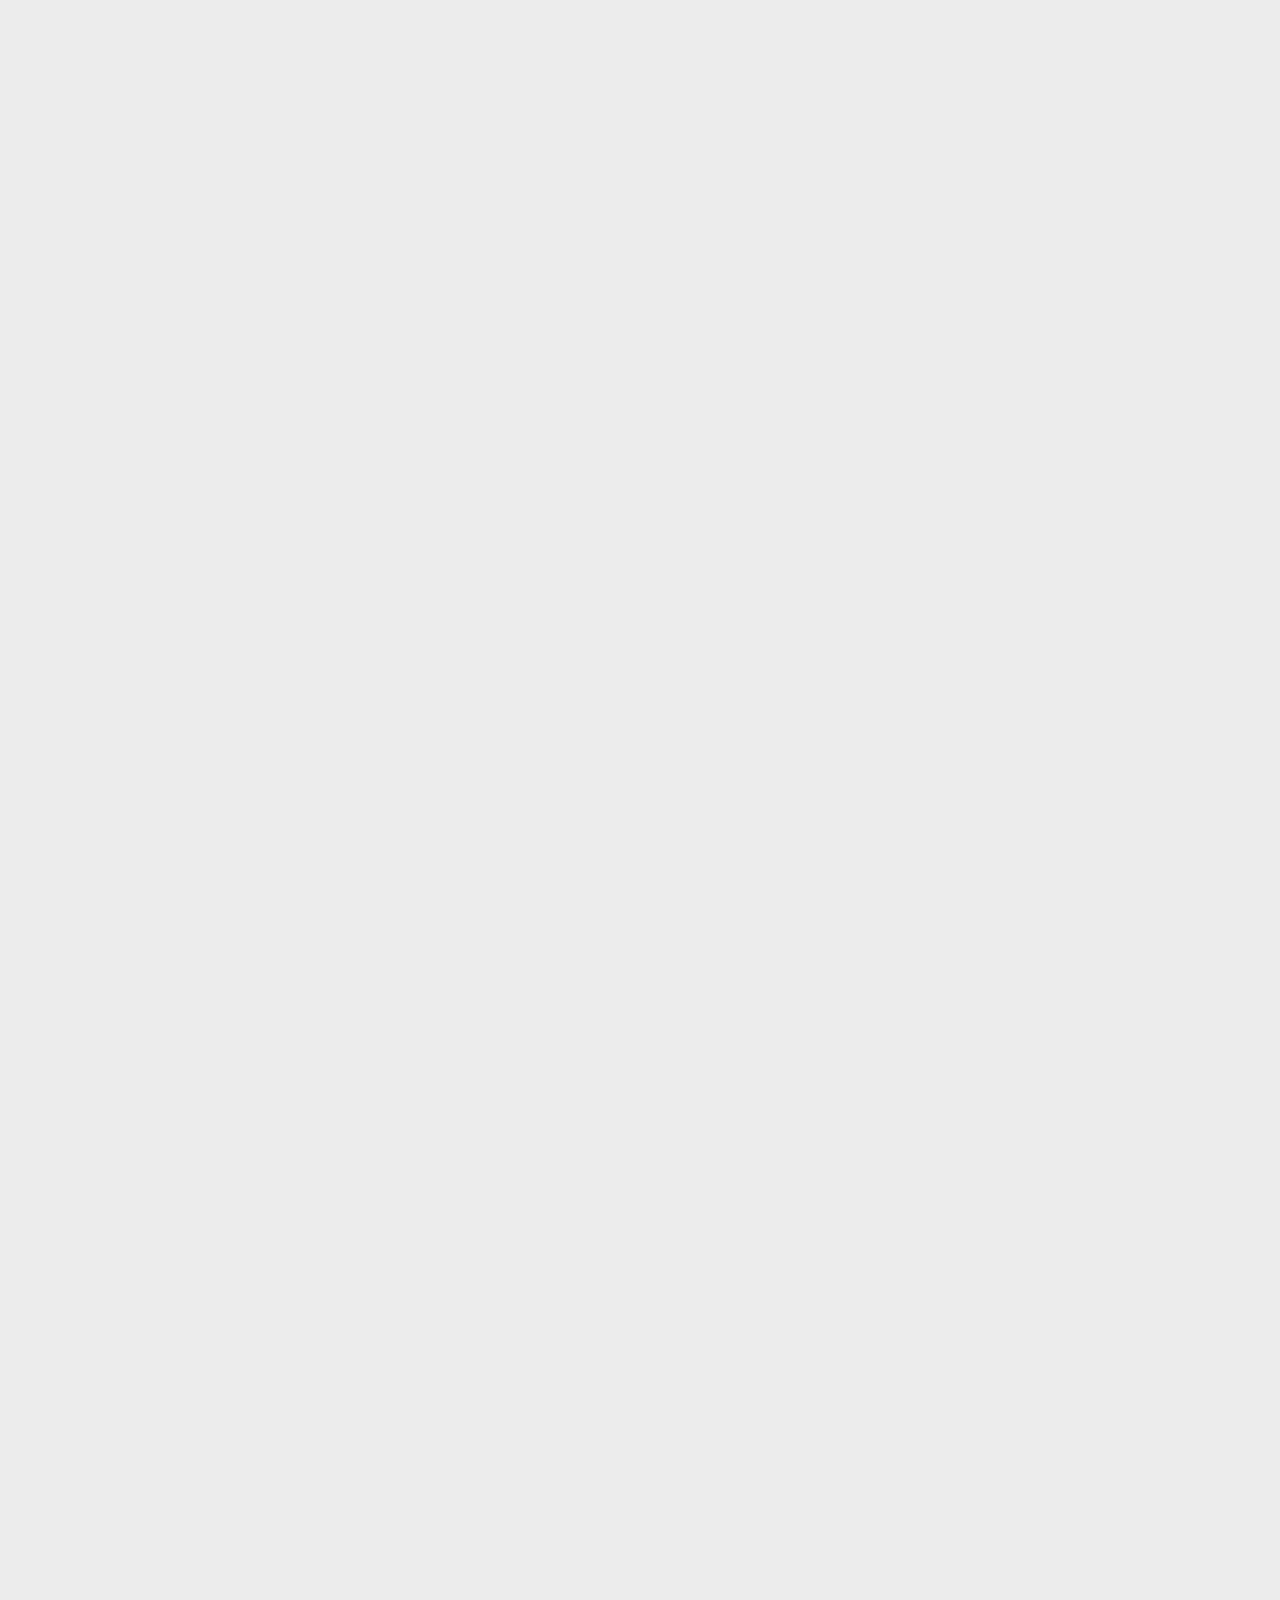
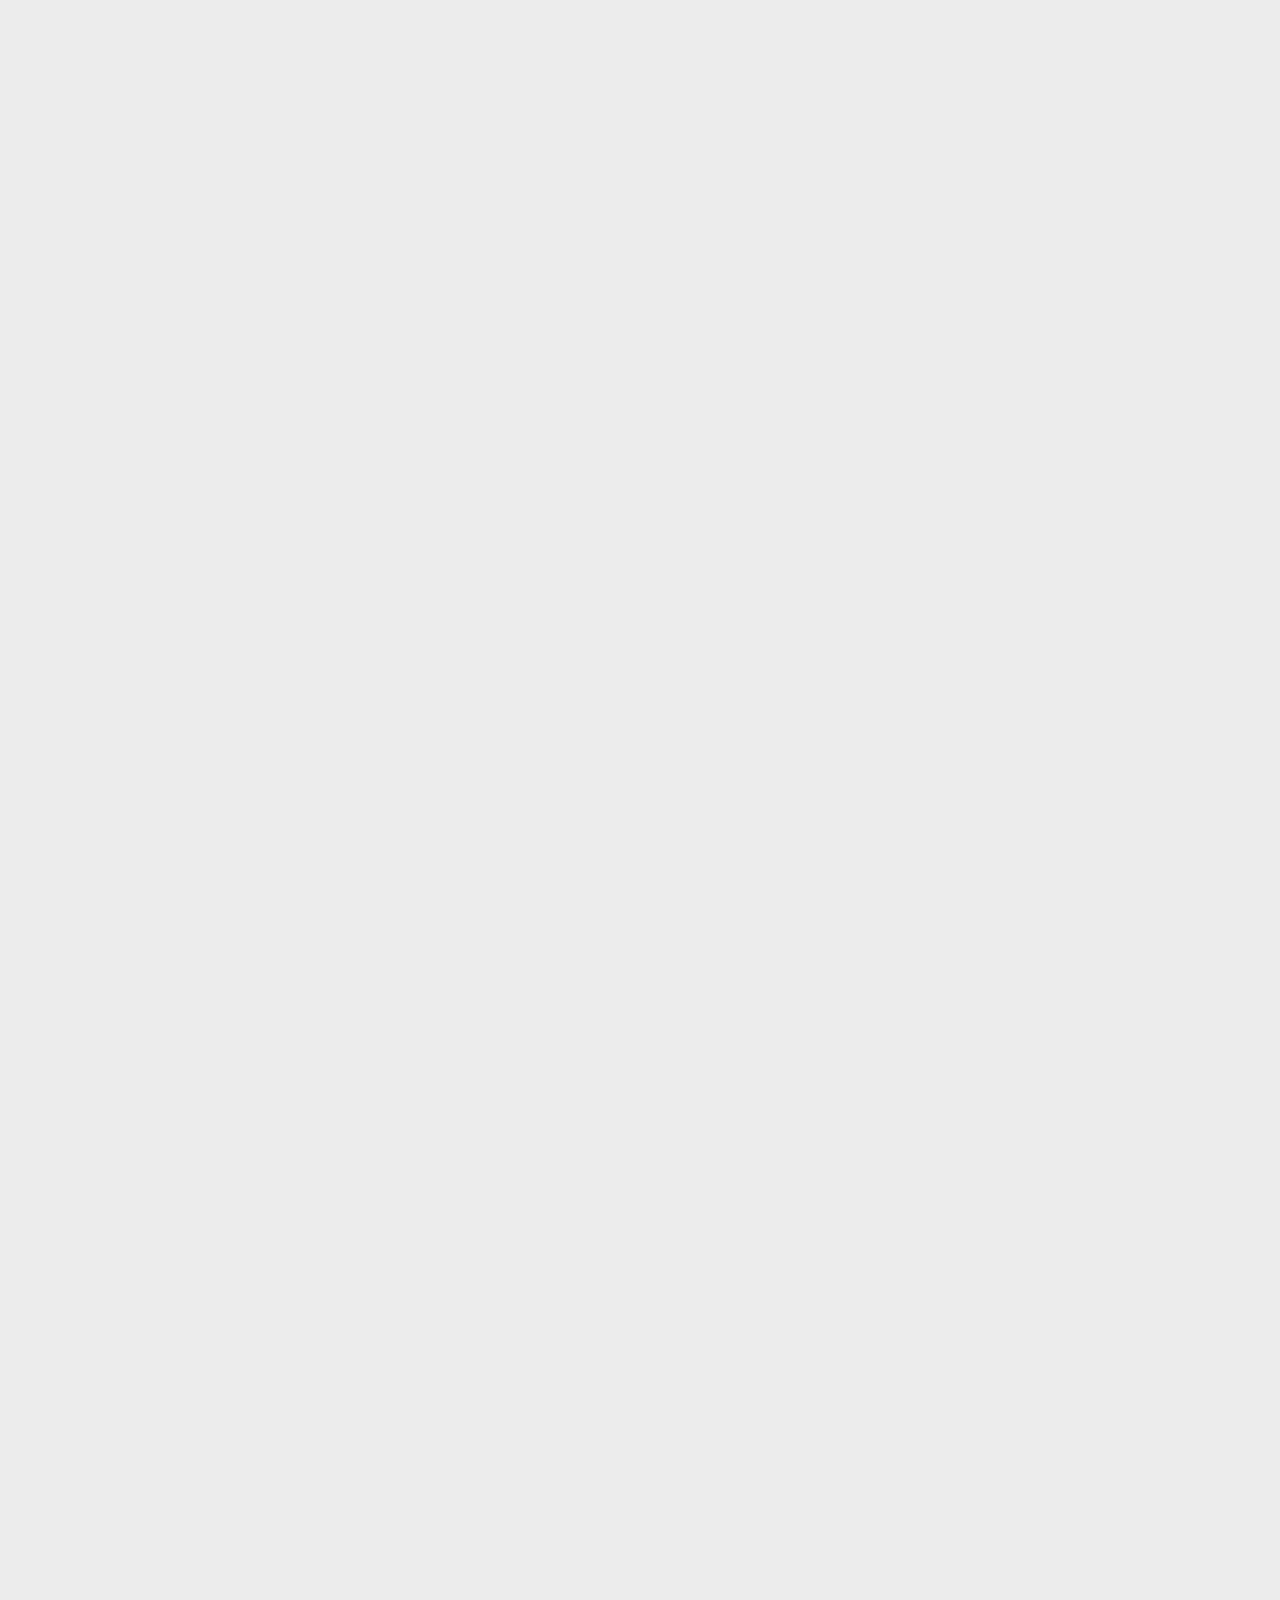
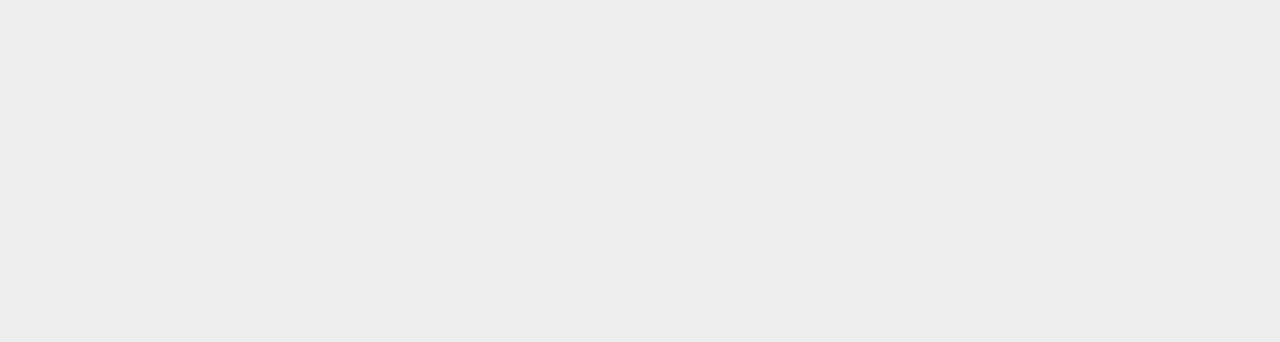
==== commit e306368f: "Site updated: 2024-04-28 13:57:15" ====
--- a/index.html
+++ b/index.html
@@ -116,7 +116,7 @@
   <nav class="site-state">
       <div class="site-state-item site-state-posts">
         <a href="/archives/">
-          <span class="site-state-item-count">5</span>
+          <span class="site-state-item-count">6</span>
           <span class="site-state-item-name">posts</span>
         </a>
       </div>
@@ -142,6 +142,92 @@
     </div>
 
     <div class="main-inner index posts-expand">
+
+    
+
+
+<div class="post-block">
+  
+  
+
+  <article itemscope itemtype="http://schema.org/Article" class="post-content" lang="">
+    <link itemprop="mainEntityOfPage" href="http://mumng.github.io/2024/04/28/TIL-4-Statistics/">
+
+    <span hidden itemprop="author" itemscope itemtype="http://schema.org/Person">
+      <meta itemprop="image" content="/images/avatar.gif">
+      <meta itemprop="name" content="mumng">
+    </span>
+
+    <span hidden itemprop="publisher" itemscope itemtype="http://schema.org/Organization">
+      <meta itemprop="name" content="dev note by mumng">
+      <meta itemprop="description" content="개발과 관련된 내용 기록하는 블로그">
+    </span>
+
+    <span hidden itemprop="post" itemscope itemtype="http://schema.org/CreativeWork">
+      <meta itemprop="name" content="undefined | dev note by mumng">
+      <meta itemprop="description" content="">
+    </span>
+      <header class="post-header">
+        <h2 class="post-title" itemprop="name headline">
+          <a href="/2024/04/28/TIL-4-Statistics/" class="post-title-link" itemprop="url">TIL-4: Statistics</a>
+        </h2>
+
+        <div class="post-meta-container">
+          <div class="post-meta">
+    <span class="post-meta-item">
+      <span class="post-meta-item-icon">
+        <i class="far fa-calendar"></i>
+      </span>
+      <span class="post-meta-item-text">Posted on</span>
+      
+
+      <time title="Created: 2024-04-28 13:45:04 / Modified: 13:57:01" itemprop="dateCreated datePublished" datetime="2024-04-28T13:45:04+09:00">2024-04-28</time>
+    </span>
+
+  
+</div>
+
+        </div>
+      </header>
+
+    
+    
+    
+    <div class="post-body" itemprop="articleBody">
+          <h3 id="1차원-데이터-분석"><a href="#1차원-데이터-분석" class="headerlink" title="1차원 데이터 분석"></a>1차원 데이터 분석</h3><hr>
+<h4 id="분산-표준편차"><a href="#분산-표준편차" class="headerlink" title="분산, 표준편차"></a>분산, 표준편차</h4><h5 id="분산"><a href="#분산" class="headerlink" title="분산"></a>분산</h5><blockquote>
+<p>설명</p>
+</blockquote>
+<h5 id="표준편차"><a href="#표준편차" class="headerlink" title="표준편차"></a>표준편차</h5><blockquote>
+<p>설명</p>
+</blockquote>
+<hr>
+<h3 id="2차원-데이터-분석"><a href="#2차원-데이터-분석" class="headerlink" title="2차원 데이터 분석"></a>2차원 데이터 분석</h3><h4 id="공분산-상관계수"><a href="#공분산-상관계수" class="headerlink" title="공분산, 상관계수"></a>공분산, 상관계수</h4><h5 id="공분산"><a href="#공분산" class="headerlink" title="공분산"></a>공분산</h5><blockquote>
+<p>설명</p>
+</blockquote>
+<h5 id="상관계수"><a href="#상관계수" class="headerlink" title="상관계수"></a>상관계수</h5><blockquote>
+<p>설명</p>
+</blockquote>
+<h5 id="예제-코드"><a href="#예제-코드" class="headerlink" title="예제 코드"></a>예제 코드</h5><blockquote>
+<p>다음은 2차원 데이터 분석 ipynb 코드<br>10명의 학생의 영어점수, 수학점수를 이용해서<br>데이터의 시각화 및 상관관계 분석<br><a target="_blank" rel="noopener" href="https://colab.research.google.com/github/mumng/Python-note/blob/master/2D%EB%8D%B0%EC%9D%B4%ED%84%B0%EB%B6%84%EC%84%9D.ipynb">ipynb code</a></p>
+</blockquote>
+
+      
+    </div>
+
+    
+    
+    
+
+    <footer class="post-footer">
+        <div class="post-eof"></div>
+      
+    </footer>
+  </article>
+</div>
+
+
+
 
     
 
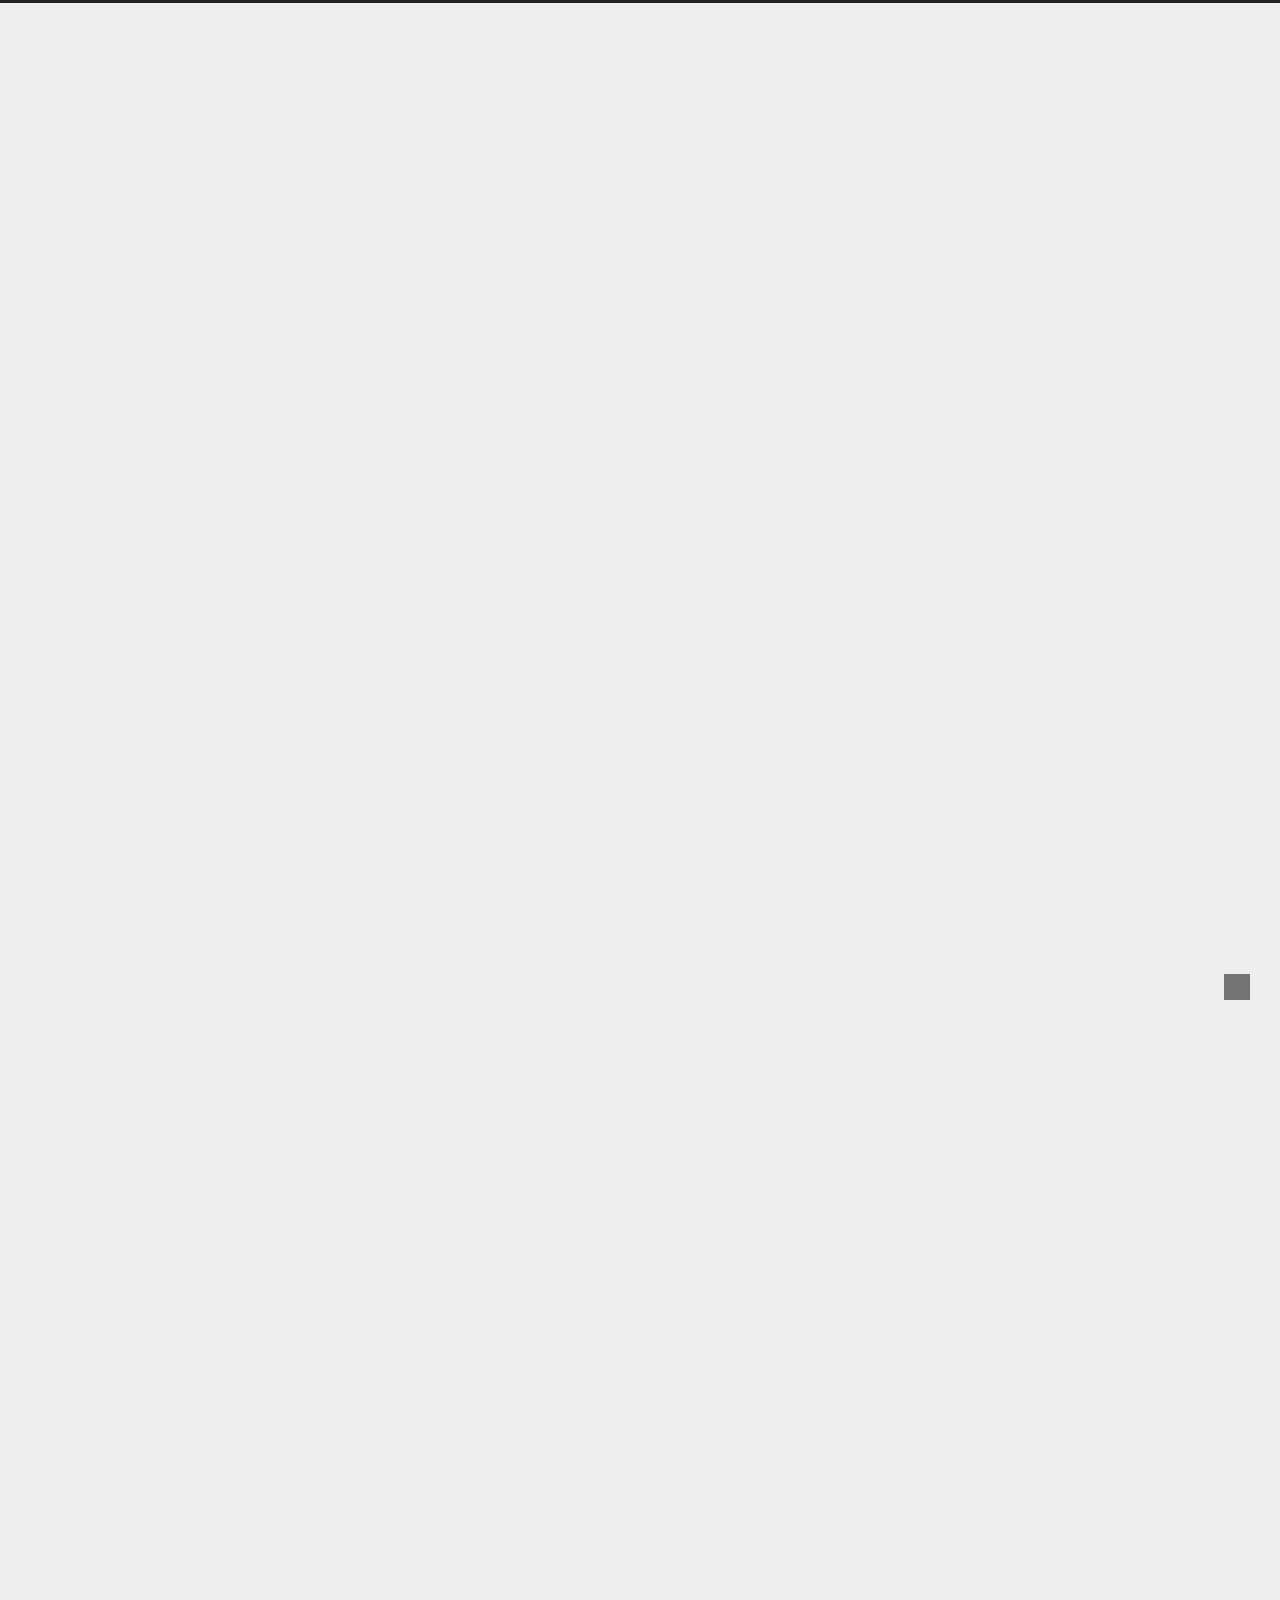
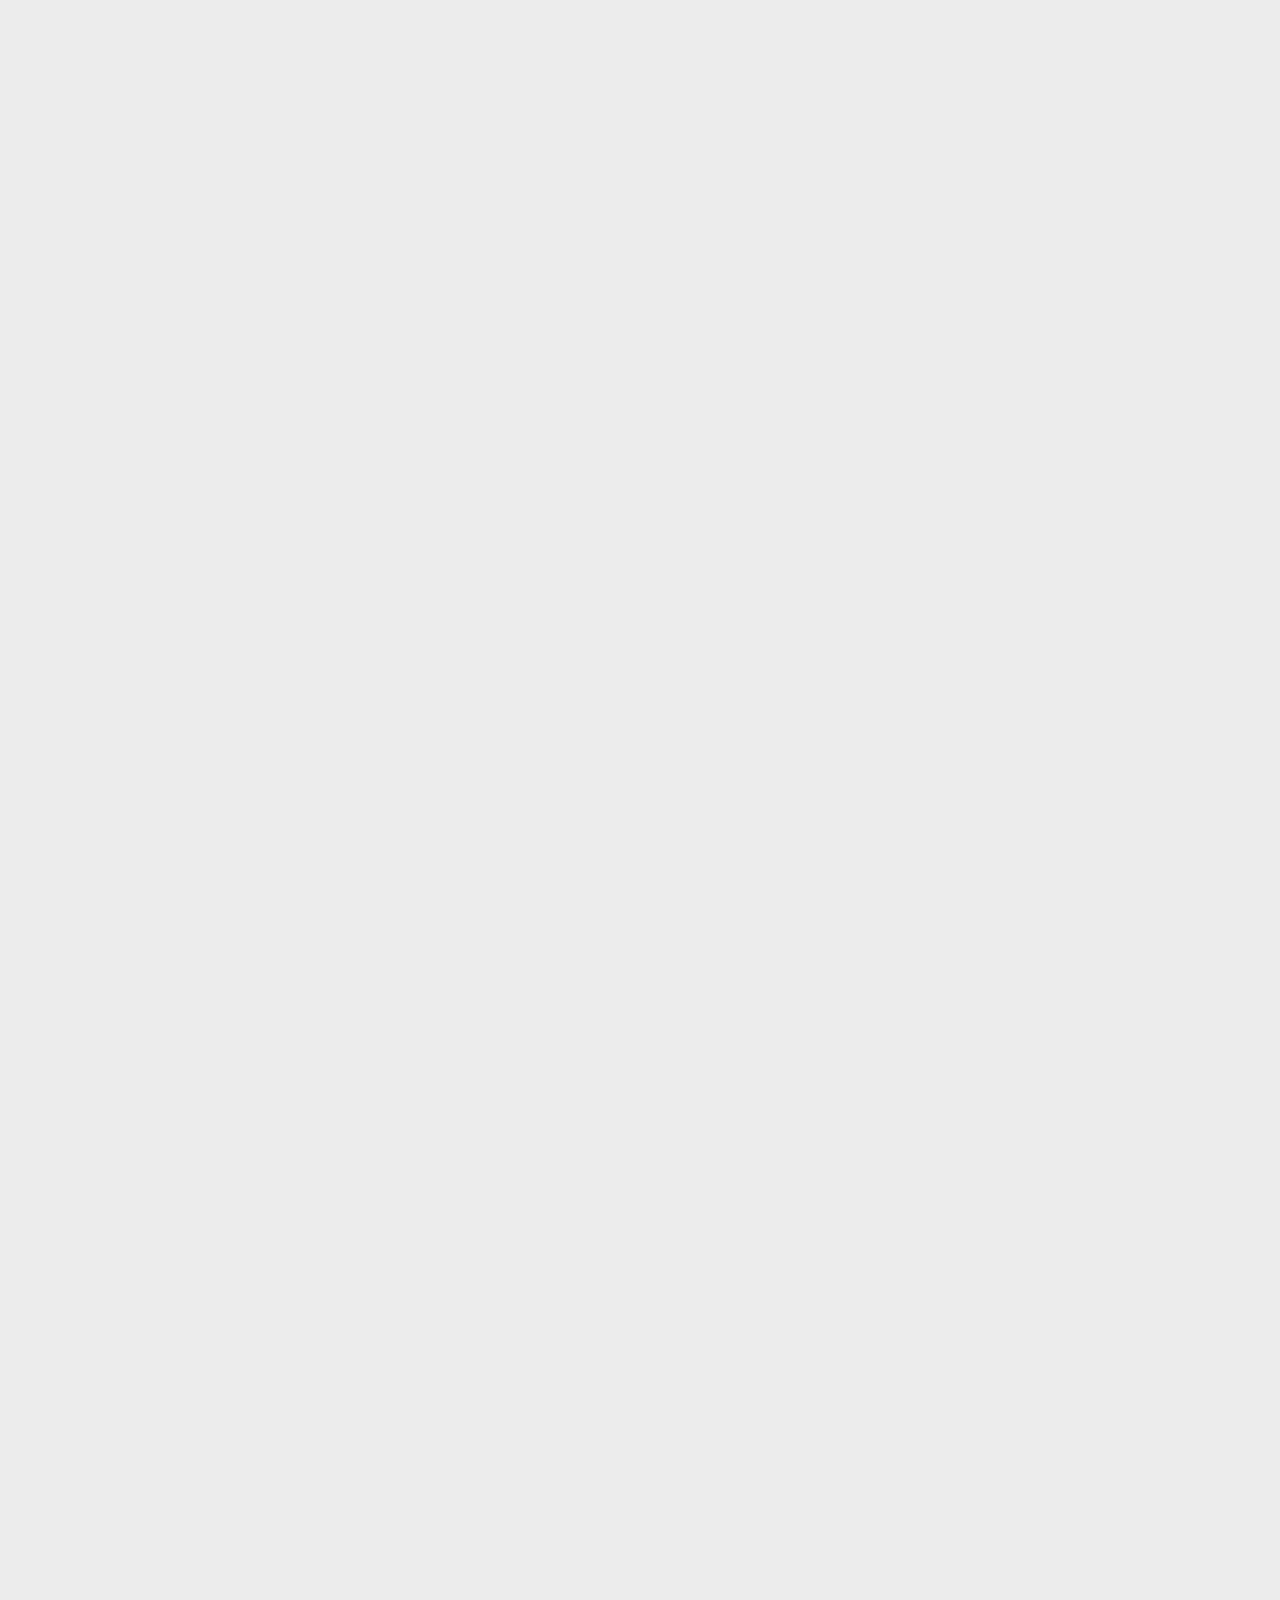
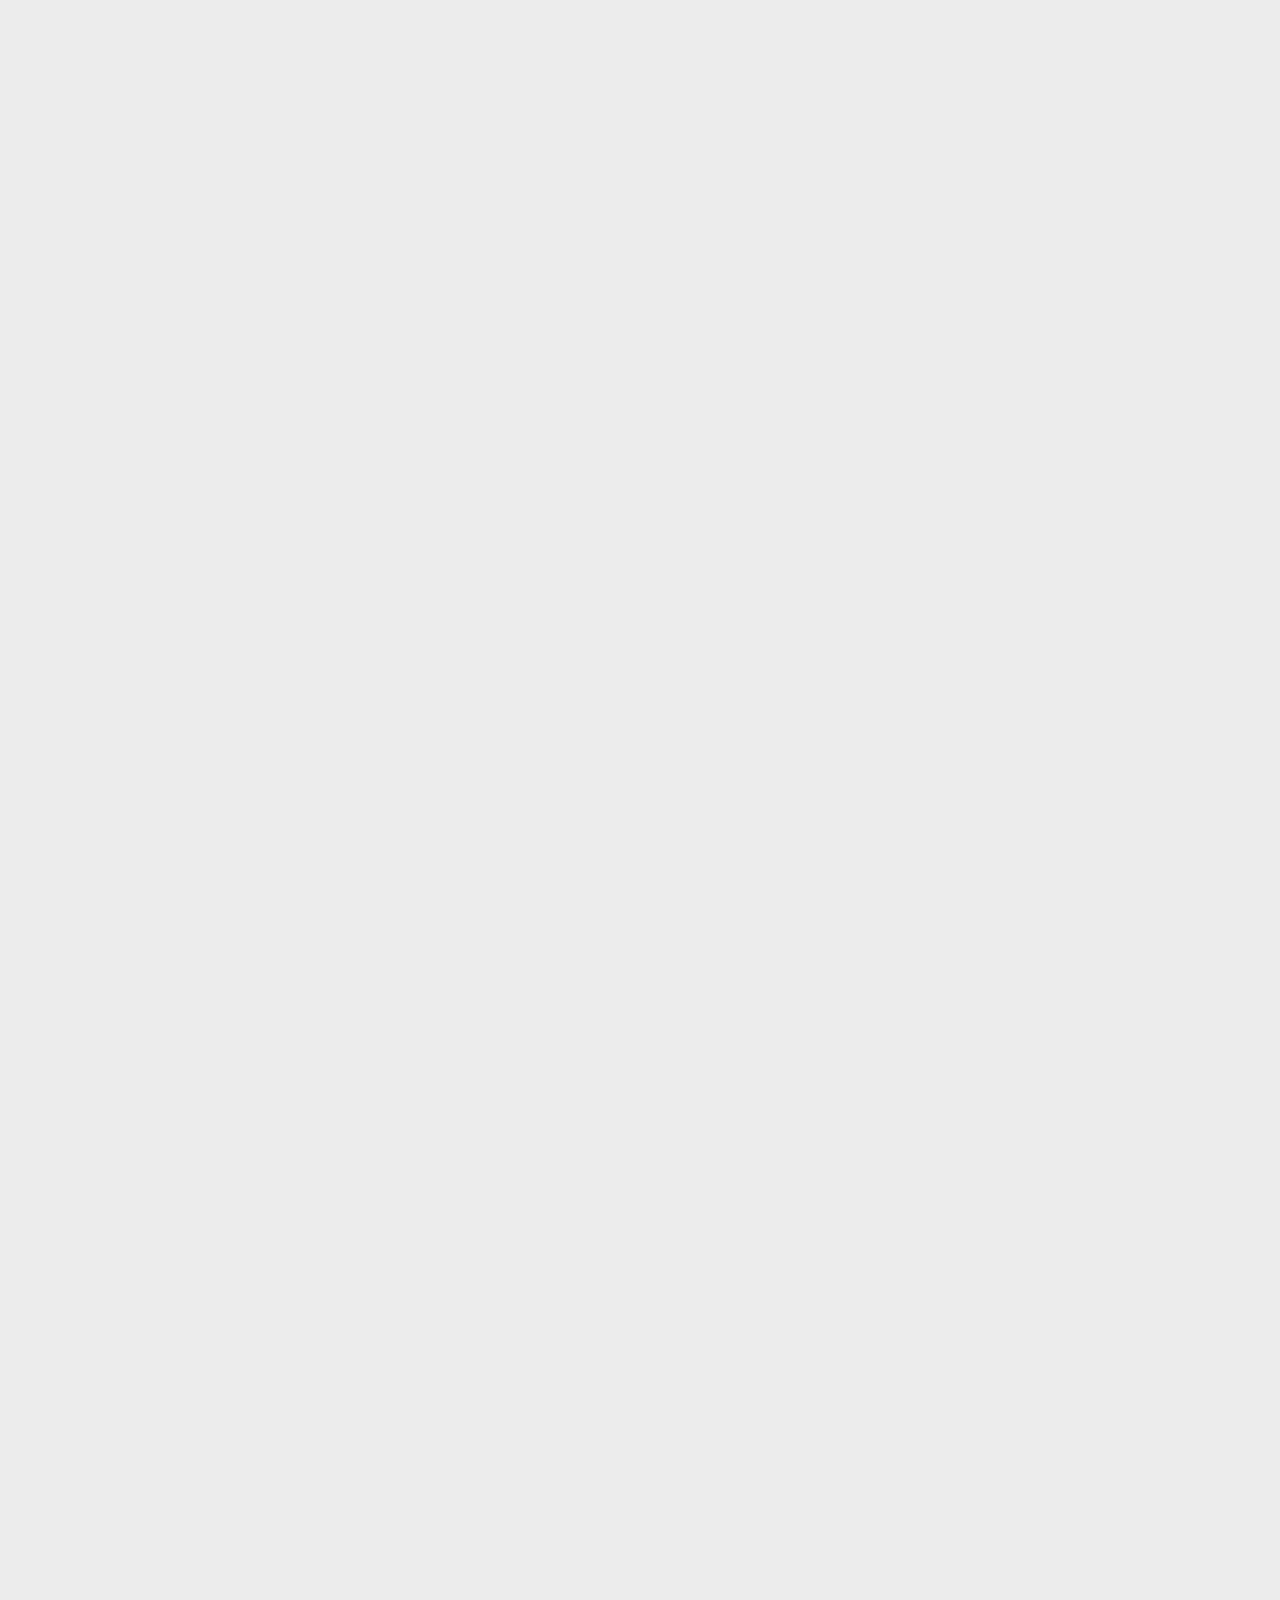
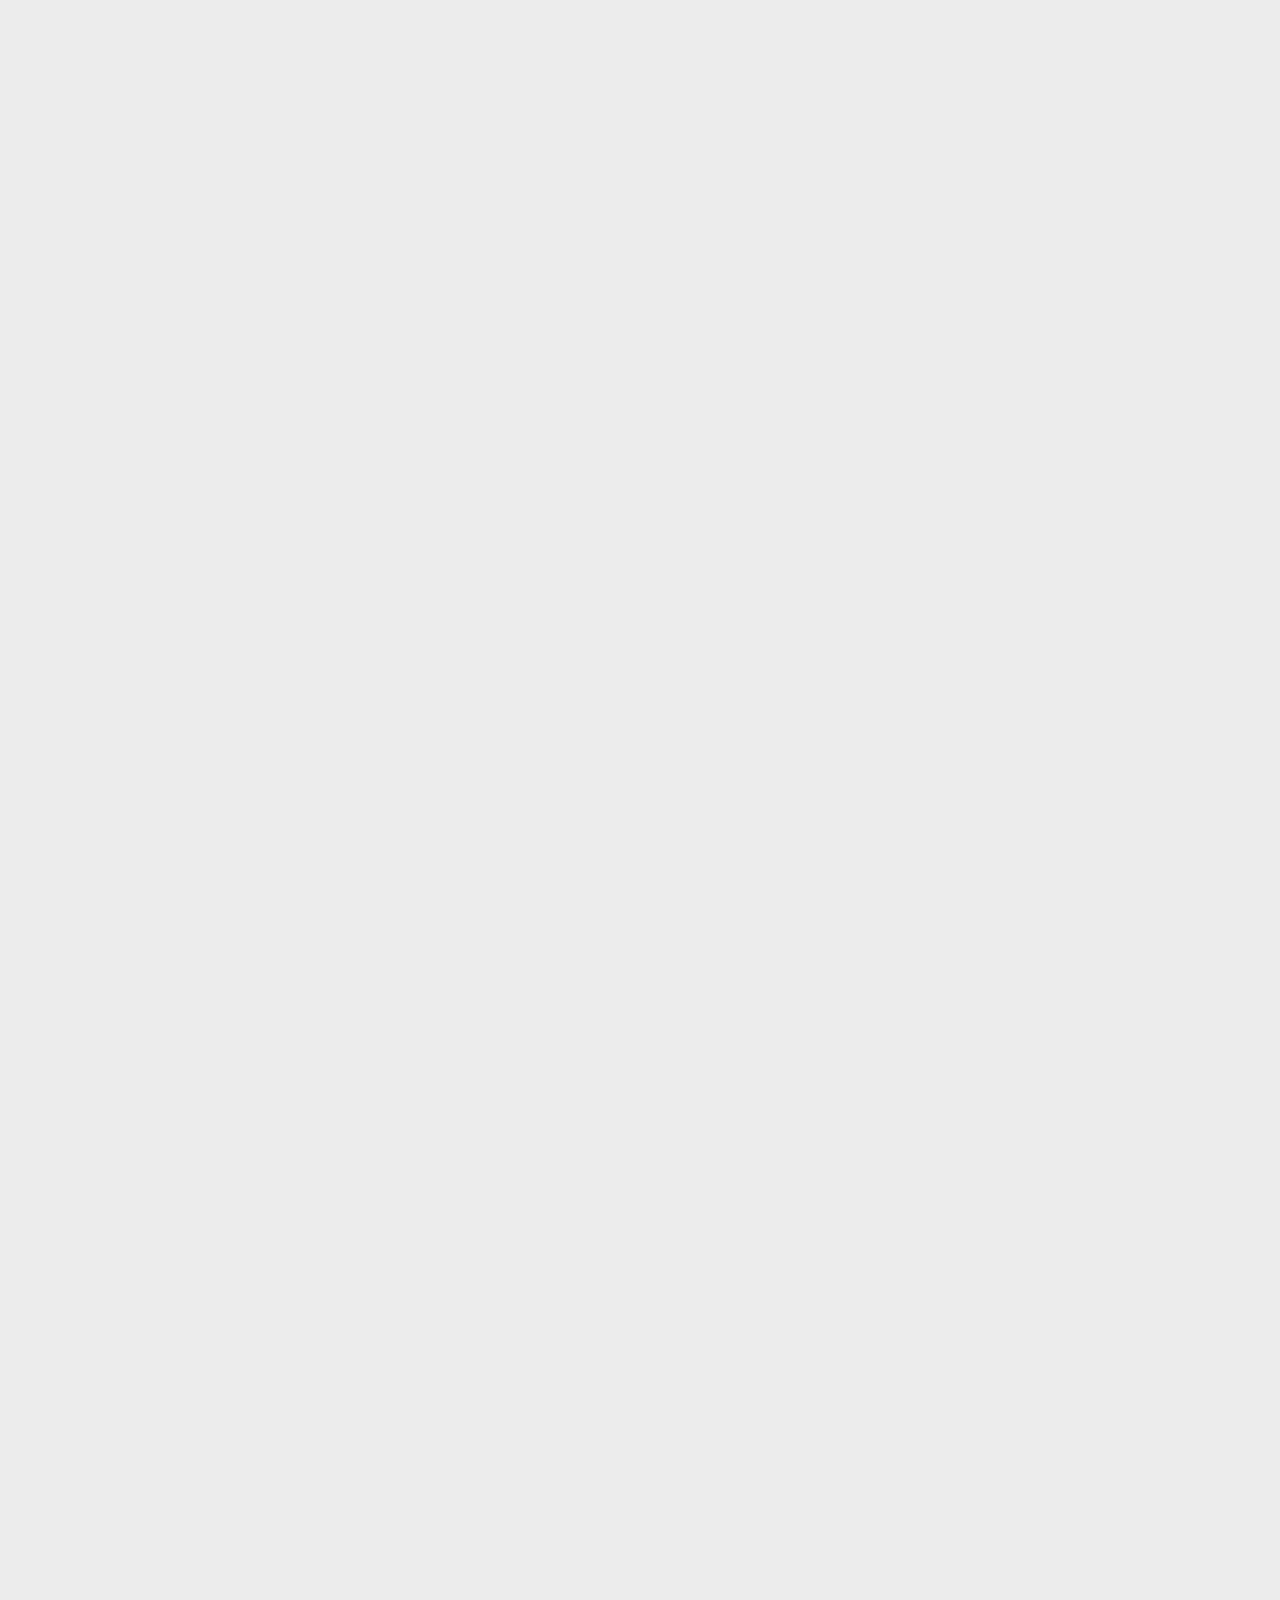
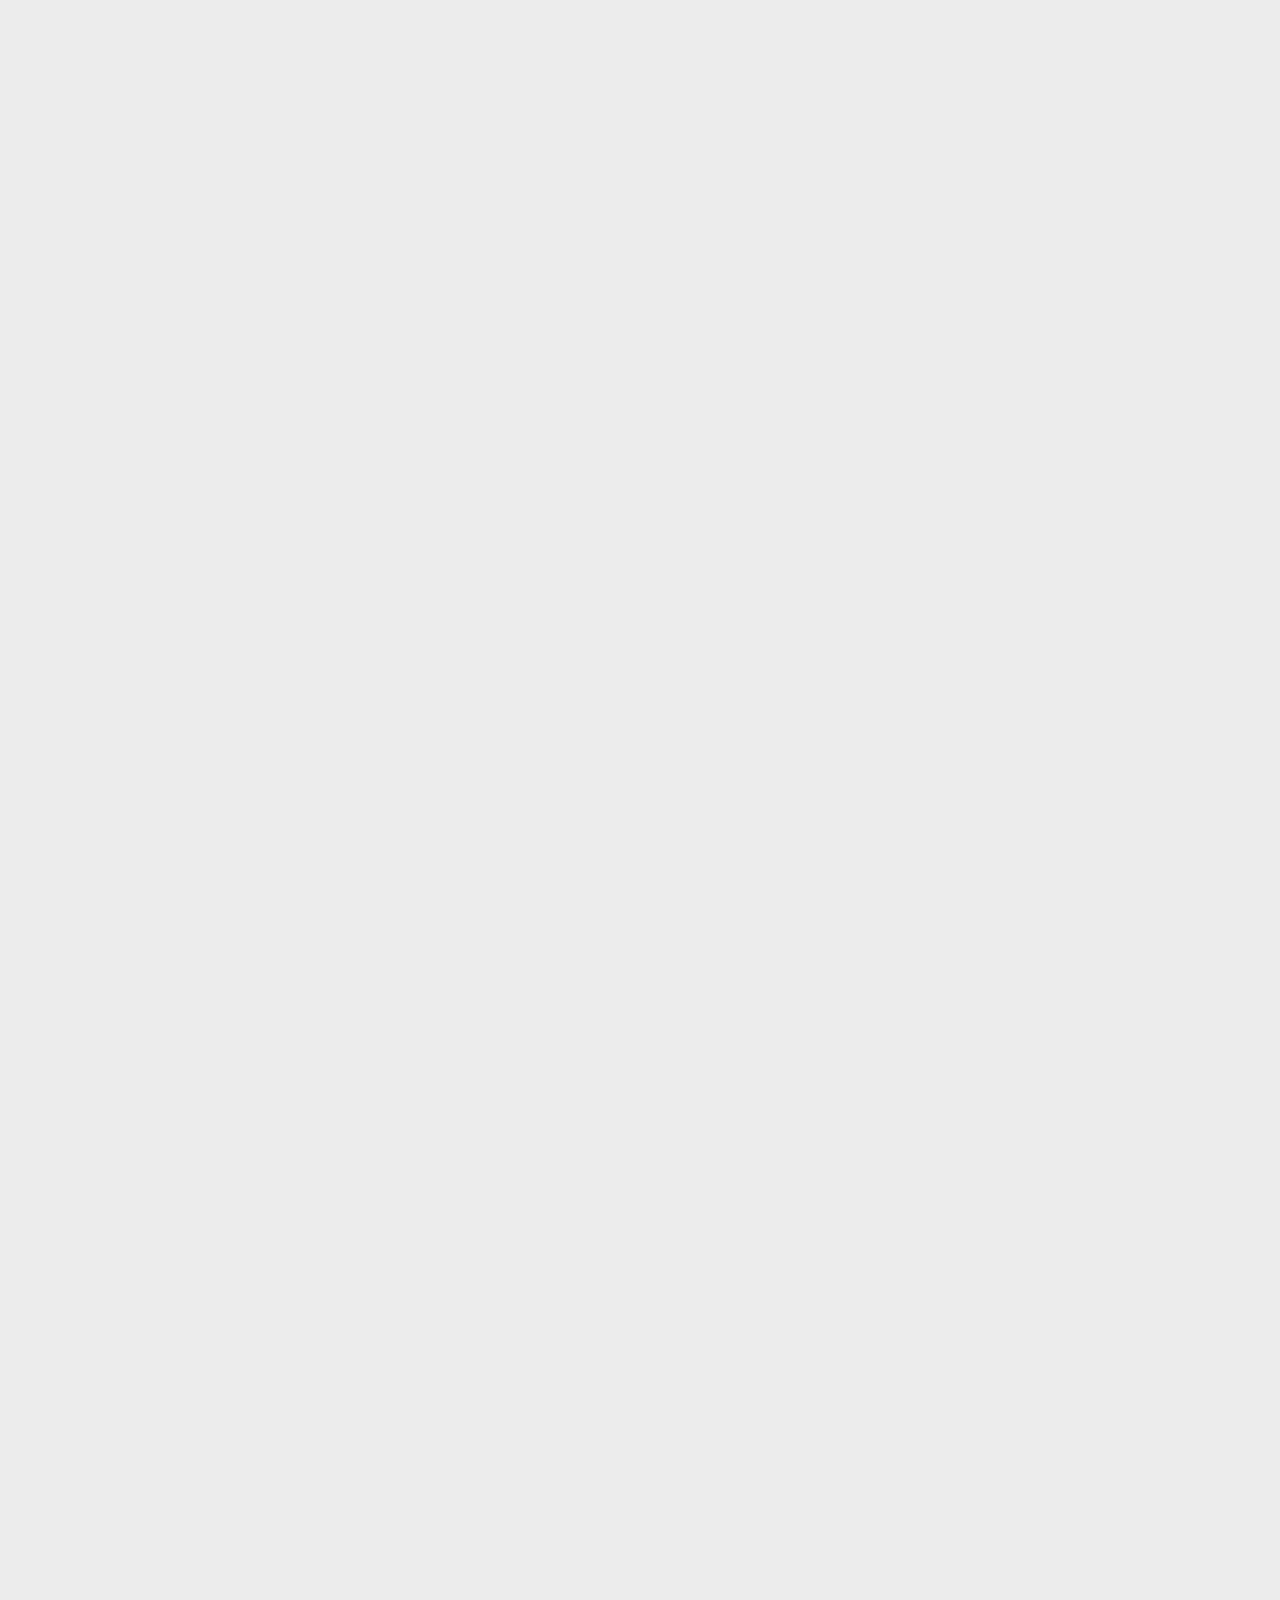
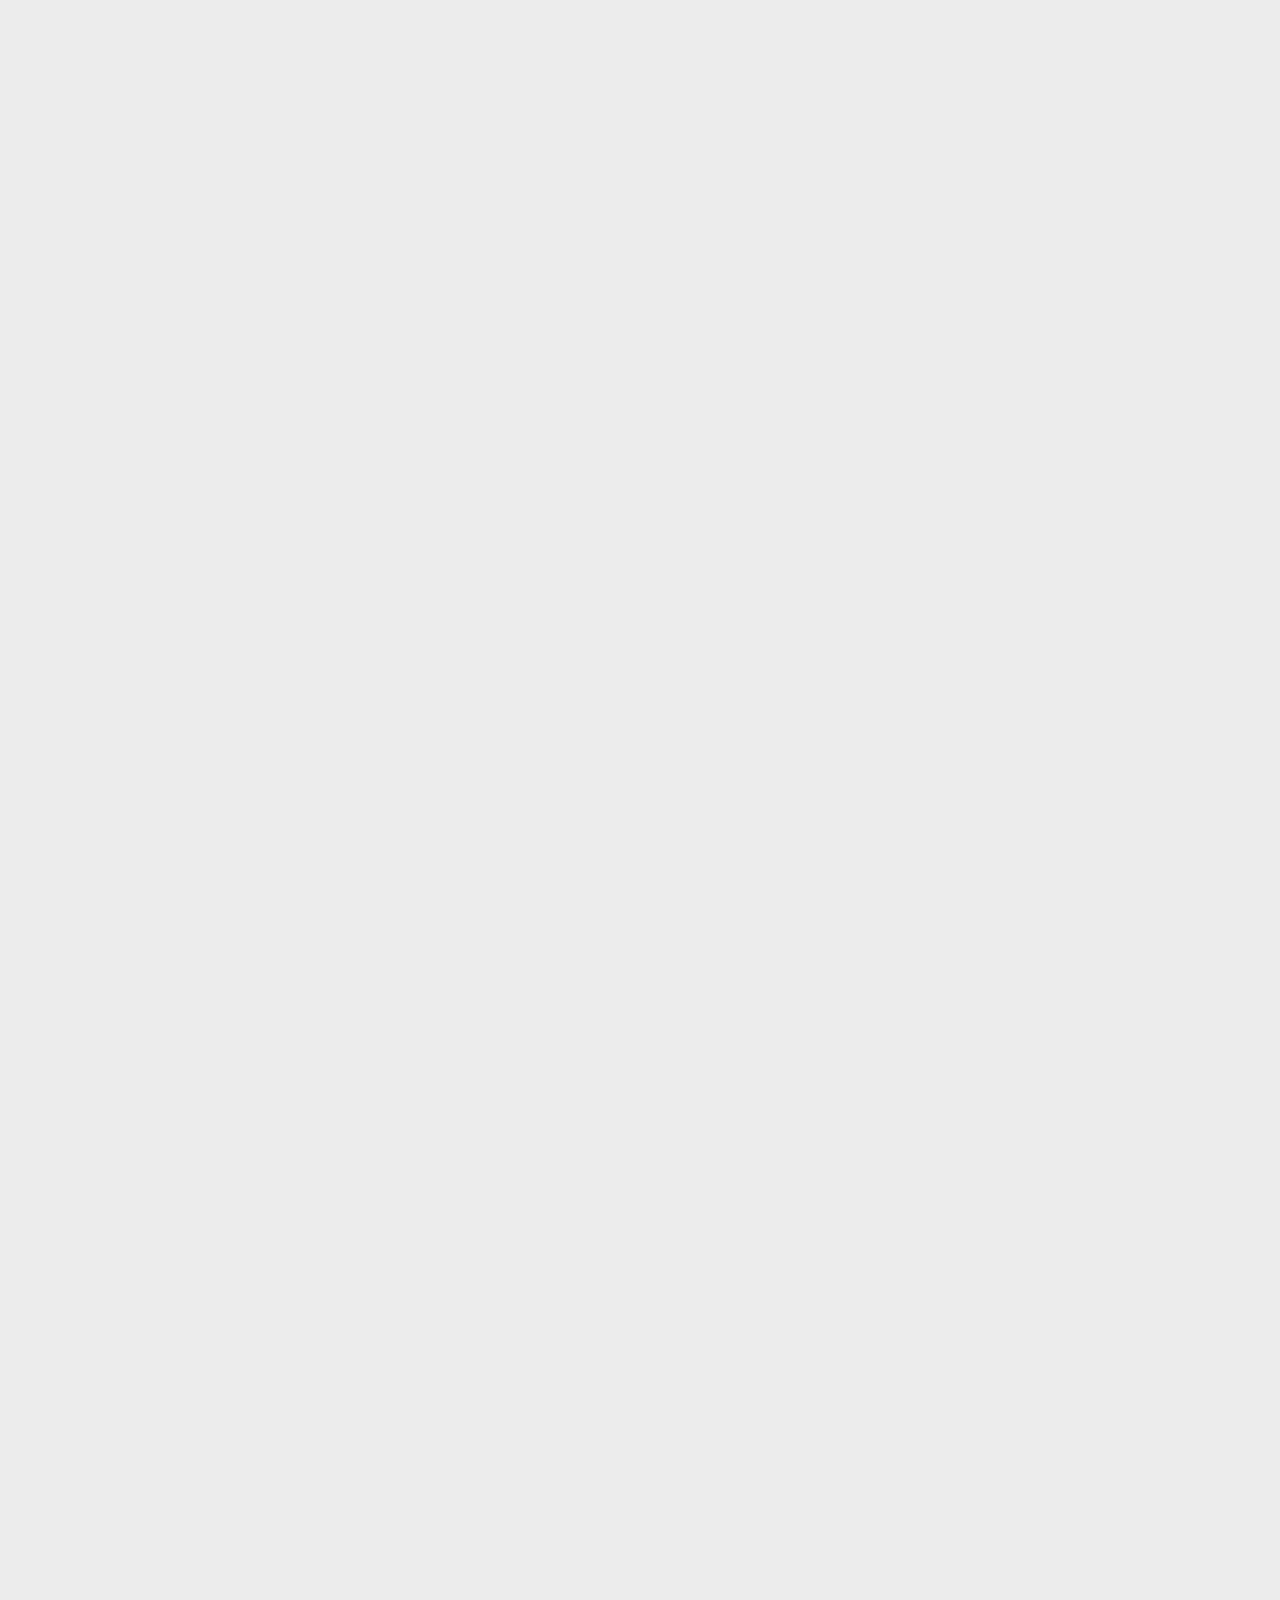
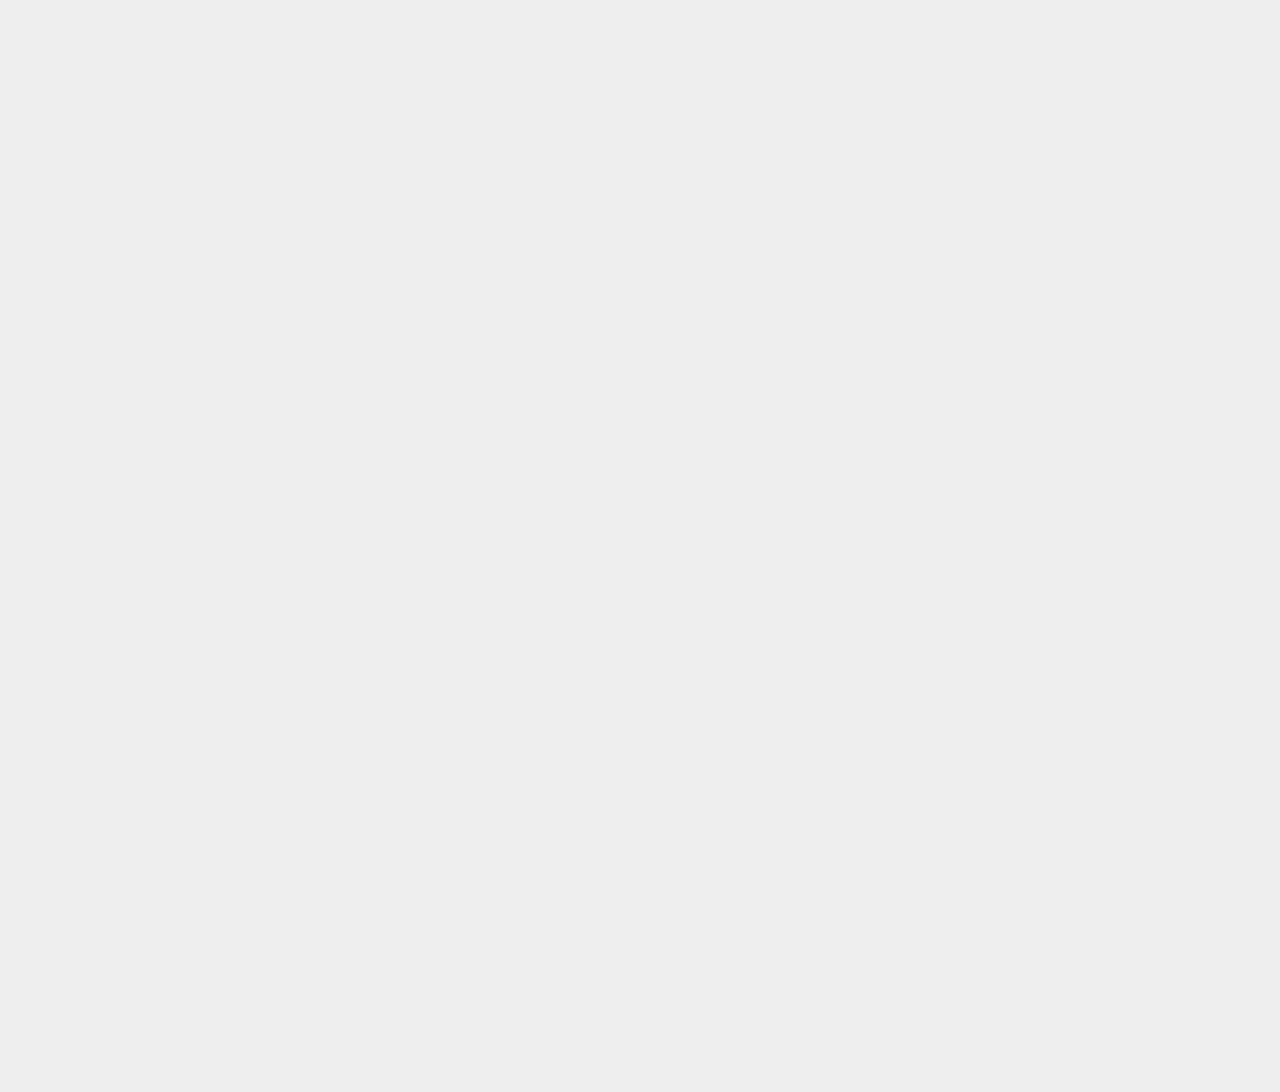
==== commit cb885282: "Site updated: 2024-04-28 15:57:25" ====
--- a/index.html
+++ b/index.html
@@ -181,7 +181,7 @@
       <span class="post-meta-item-text">Posted on</span>
       
 
-      <time title="Created: 2024-04-28 13:45:04 / Modified: 13:57:01" itemprop="dateCreated datePublished" datetime="2024-04-28T13:45:04+09:00">2024-04-28</time>
+      <time title="Created: 2024-04-28 13:45:04 / Modified: 15:57:18" itemprop="dateCreated datePublished" datetime="2024-04-28T13:45:04+09:00">2024-04-28</time>
     </span>
 
   
@@ -195,21 +195,47 @@
     
     <div class="post-body" itemprop="articleBody">
           <h3 id="1차원-데이터-분석"><a href="#1차원-데이터-분석" class="headerlink" title="1차원 데이터 분석"></a>1차원 데이터 분석</h3><hr>
-<h4 id="분산-표준편차"><a href="#분산-표준편차" class="headerlink" title="분산, 표준편차"></a>분산, 표준편차</h4><h5 id="분산"><a href="#분산" class="headerlink" title="분산"></a>분산</h5><blockquote>
-<p>설명</p>
-</blockquote>
-<h5 id="표준편차"><a href="#표준편차" class="headerlink" title="표준편차"></a>표준편차</h5><blockquote>
-<p>설명</p>
+<h4 id="분산-표준편차"><a href="#분산-표준편차" class="headerlink" title="분산, 표준편차"></a>분산, 표준편차</h4><blockquote>
+<ul>
+<li>둘다 데이터가 평균에서 얼마나 멀리 퍼져있는지를 수치화 한 값이고, 데이터와 같은 scale 혹은 단위로 만든 것이 표준편자, 그것의 제곱으로 표현된 것이 분산임.</li>
+</ul>
+</blockquote>
+<h5 id="분산-Variance-sigma"><a href="#분산-Variance-sigma" class="headerlink" title="분산 (Variance, $\sigma$)"></a>분산 (Variance, $\sigma$)</h5><blockquote>
+<ul>
+<li><strong>분산</strong>은 데이터가 평균에서 얼마나 멀리 떨어져 있는지를 수치화한 값.</li>
+<li>즉, 데이터의 흩어진 정도를 의미</li>
+<li>분산이 크면 데이터 포인트들이 평균에서 멀리 떨어져 있음을, </li>
+<li>분산이 작으면 평균 근처에 데이터가 모여 있음을 의미함.</li>
+<li>계산 방법: 각 데이터와 평균의 차이를 제곱한 후, 이 값들의 평균을 계산<br>$\sigma &#x3D; \frac{\sum_{i&#x3D;1}^n (x_i - \overline{x})^2}{n}$<br>$x_i$: $i$번째 데이터, $\overline{x}$는 데이터의 평균, $𝑛$은 데이터 수</li>
+</ul>
+</blockquote>
+<h5 id="표준편차-Standard-deviation-s"><a href="#표준편차-Standard-deviation-s" class="headerlink" title="표준편차(Standard deviation, $s$)"></a>표준편차(Standard deviation, $s$)</h5><blockquote>
+<ul>
+<li><strong>표준편차</strong>는 분산의 제곱근으로, 데이터가 평균에서 얼마나 멀리 퍼져 있는지를 나타내는 척도입니다. 분산과 마찬가지로 표준편차가 클수록 데이터가 평균에서 멀리 퍼져 있음을, 작을수록 평균에 가깝게 모여 있음을 나타냅니다.</li>
+<li>계산 방법: $s &#x3D; \sqrt{\sigma}$</li>
+</ul>
 </blockquote>
 <hr>
-<h3 id="2차원-데이터-분석"><a href="#2차원-데이터-분석" class="headerlink" title="2차원 데이터 분석"></a>2차원 데이터 분석</h3><h4 id="공분산-상관계수"><a href="#공분산-상관계수" class="headerlink" title="공분산, 상관계수"></a>공분산, 상관계수</h4><h5 id="공분산"><a href="#공분산" class="headerlink" title="공분산"></a>공분산</h5><blockquote>
-<p>설명</p>
-</blockquote>
-<h5 id="상관계수"><a href="#상관계수" class="headerlink" title="상관계수"></a>상관계수</h5><blockquote>
-<p>설명</p>
+<h3 id="2차원-데이터-분석"><a href="#2차원-데이터-분석" class="headerlink" title="2차원 데이터 분석"></a>2차원 데이터 분석</h3><h4 id="공분산-상관계수"><a href="#공분산-상관계수" class="headerlink" title="공분산, 상관계수"></a>공분산, 상관계수</h4><h5 id="공분산-Covariance"><a href="#공분산-Covariance" class="headerlink" title="공분산 (Covariance)"></a>공분산 (Covariance)</h5><blockquote>
+<ul>
+<li><strong>분산</strong> 1차원 데이터에 대한 값이라면, <strong>공분산</strong>은 2차원 데이터 $x$와 $y$의 관계를 나타내며, 이 두 변수가 함께 변하는 경향을 수치화 한것</li>
+<li>분산은 항상 양수, 공분산은 양수와 음수 둘다 가능</li>
+<li>공분산 &gt; 양수 : 두 변수가 같은 방향으로 변하는 경향을 으미</li>
+<li>공분산 &lt; 음수 : 반대 방향으로 변하는 경향이 있습니다.</li>
+<li>$cov(x, y) &#x3D; \frac{\sum_{i&#x3D;1}^n (x_i - \overline{x})(y_i - \overline{y})}{n}$</li>
+</ul>
+</blockquote>
+<h5 id="상관계수-Correlation-coefficient"><a href="#상관계수-Correlation-coefficient" class="headerlink" title="상관계수 (Correlation coefficient)"></a>상관계수 (Correlation coefficient)</h5><blockquote>
+<ul>
+<li>1차원 데이터의 <strong>표준편차</strong>와 대응하는 2차원 데이터의 <strong>상관계수</strong>는 두 변수 사이의 선형적 관계의 강도와 방향을 수치화 한 값이다.</li>
+<li>상관계수는 공분산을 표준화한 값으로 -1 ~ 1 사이의 값임.</li>
+<li>1에 가까우면 강한 양의 선형 관계,</li>
+<li>-1에 가까우면 강한 음의 선형 관계,</li>
+<li>0에 가까우면 선형 관계가 약하거나 없음을 의미합니다.</li>
+</ul>
 </blockquote>
 <h5 id="예제-코드"><a href="#예제-코드" class="headerlink" title="예제 코드"></a>예제 코드</h5><blockquote>
-<p>다음은 2차원 데이터 분석 ipynb 코드<br>10명의 학생의 영어점수, 수학점수를 이용해서<br>데이터의 시각화 및 상관관계 분석<br><a target="_blank" rel="noopener" href="https://colab.research.google.com/github/mumng/Python-note/blob/master/2D%EB%8D%B0%EC%9D%B4%ED%84%B0%EB%B6%84%EC%84%9D.ipynb">ipynb code</a></p>
+<p>다음은 2차원 데이터 분석 ipynb 코드<br>10명의 학생의 영어점수, 수학점수를 이용해서 데이터의 시각화 및 상관관계 분석<br><a target="_blank" rel="noopener" href="https://colab.research.google.com/github/mumng/Python-note/blob/master/2D%EB%8D%B0%EC%9D%B4%ED%84%B0%EB%B6%84%EC%84%9D.ipynb">ipynb code</a></p>
 </blockquote>
 
       
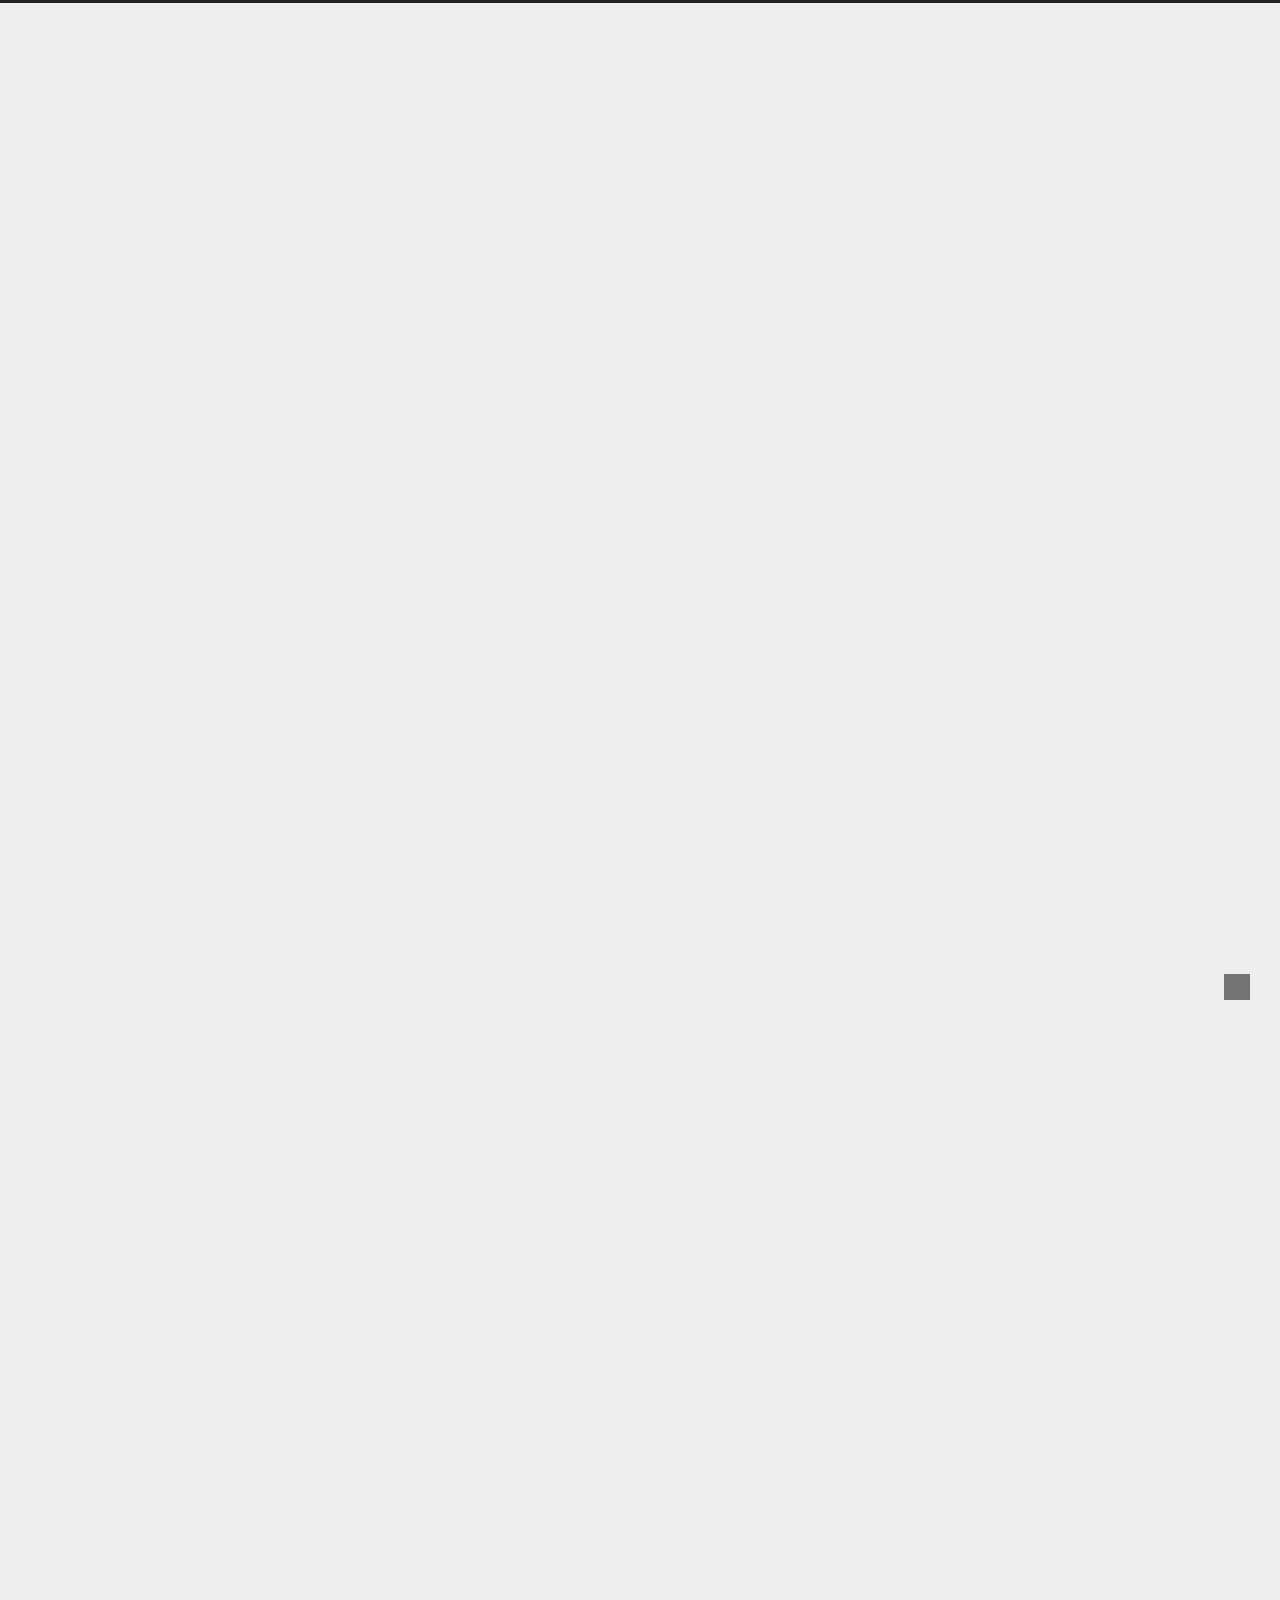
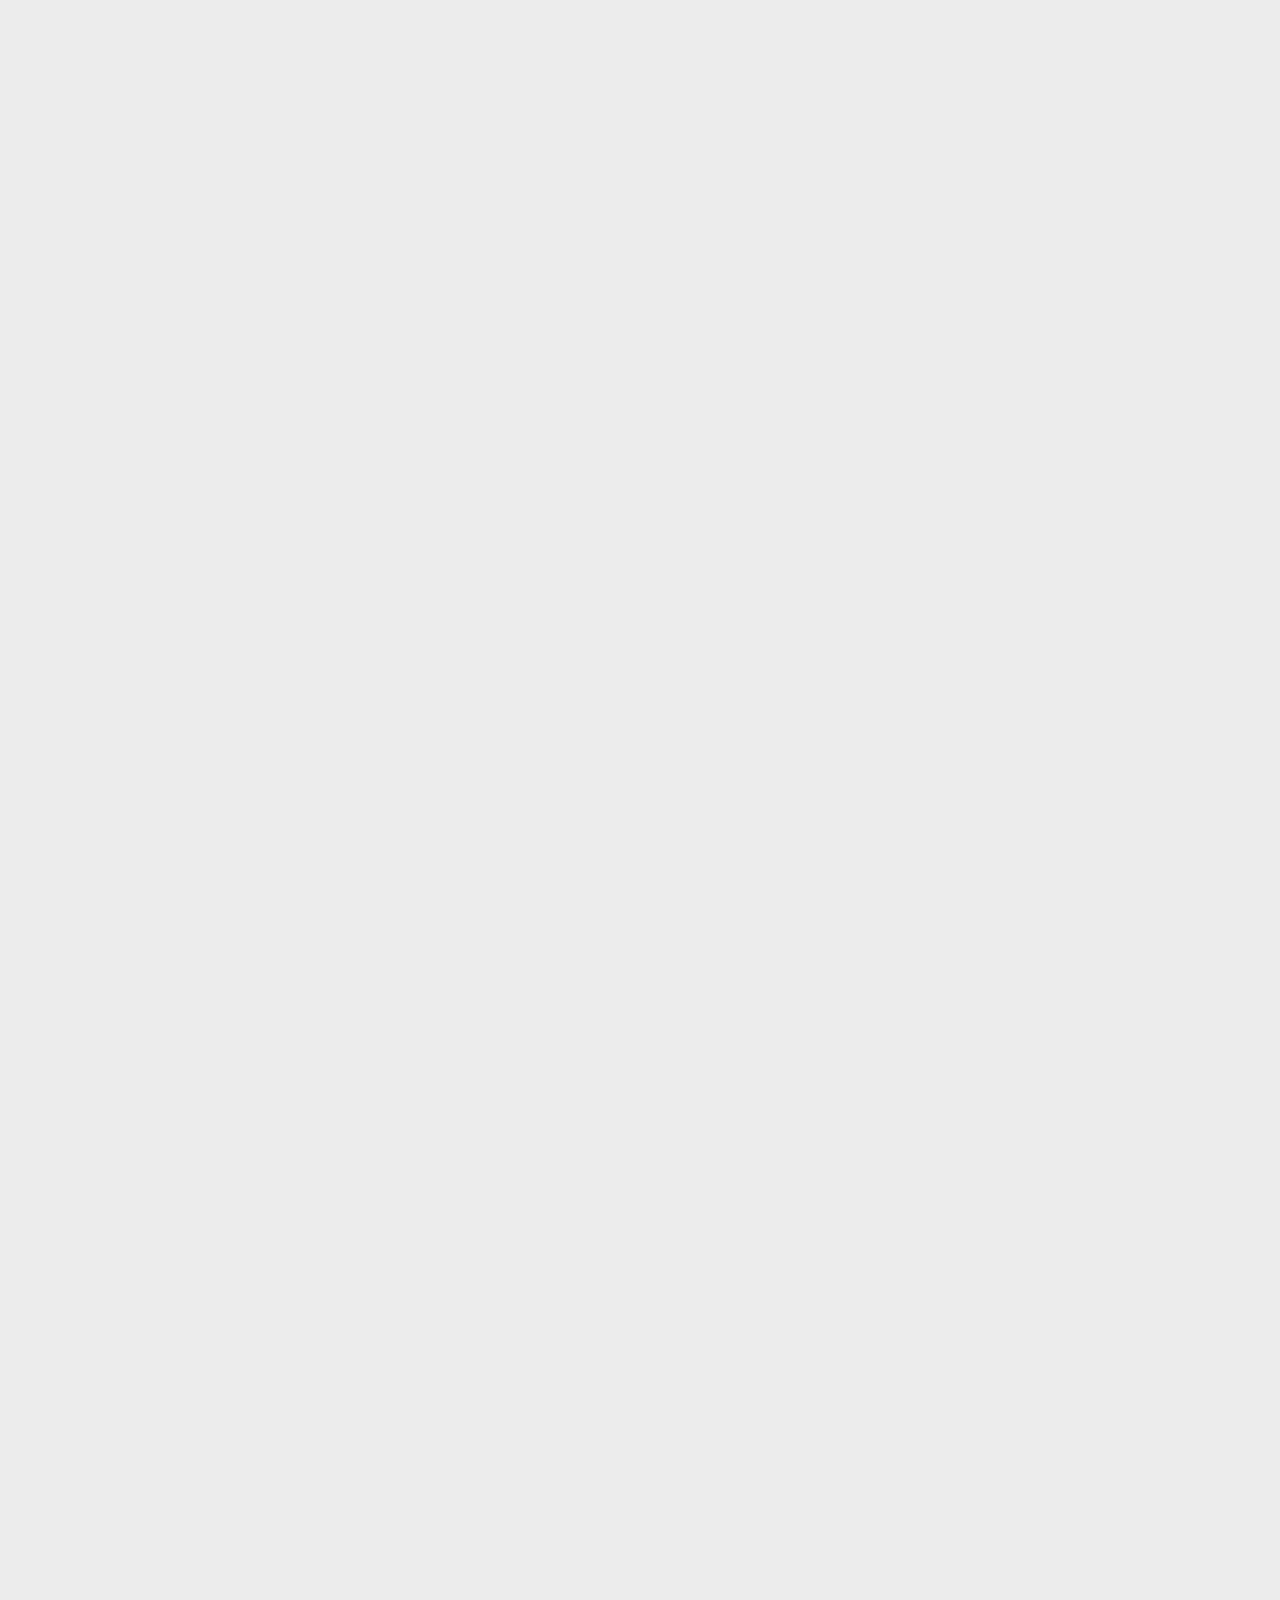
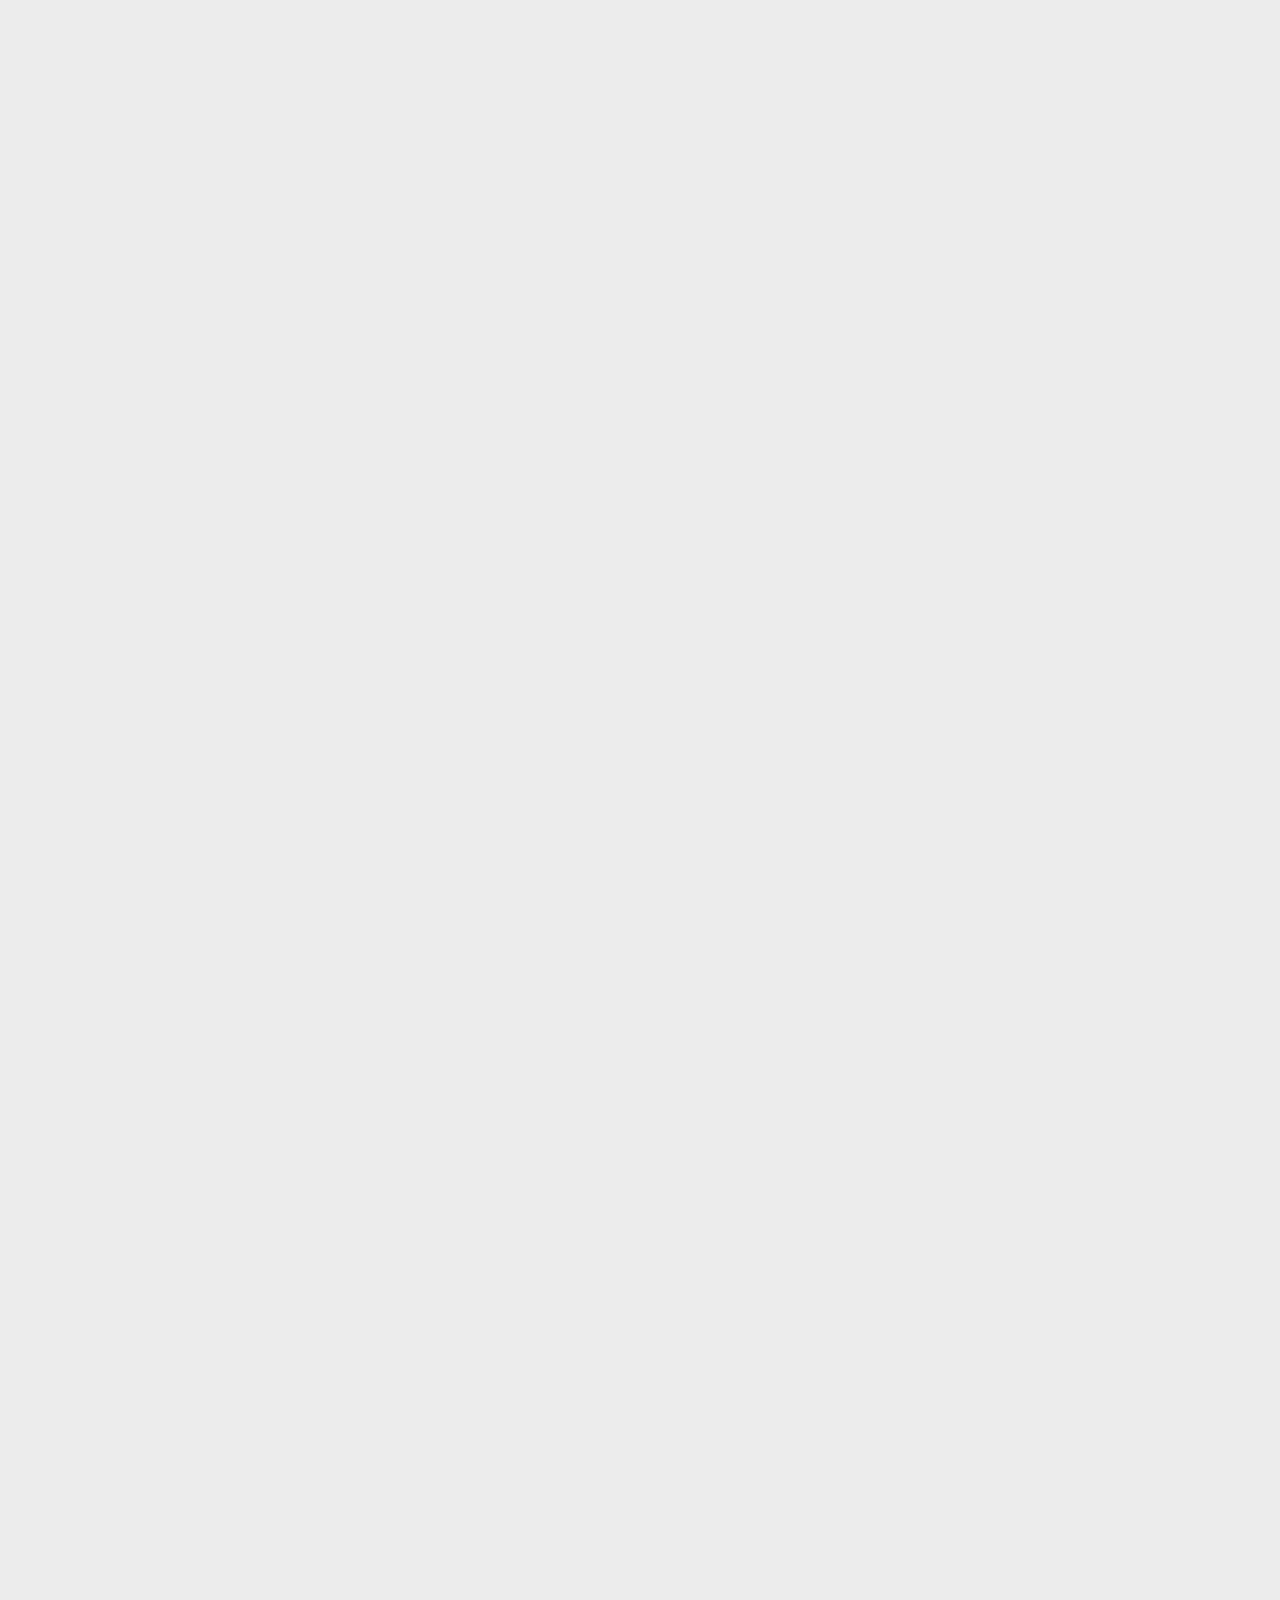
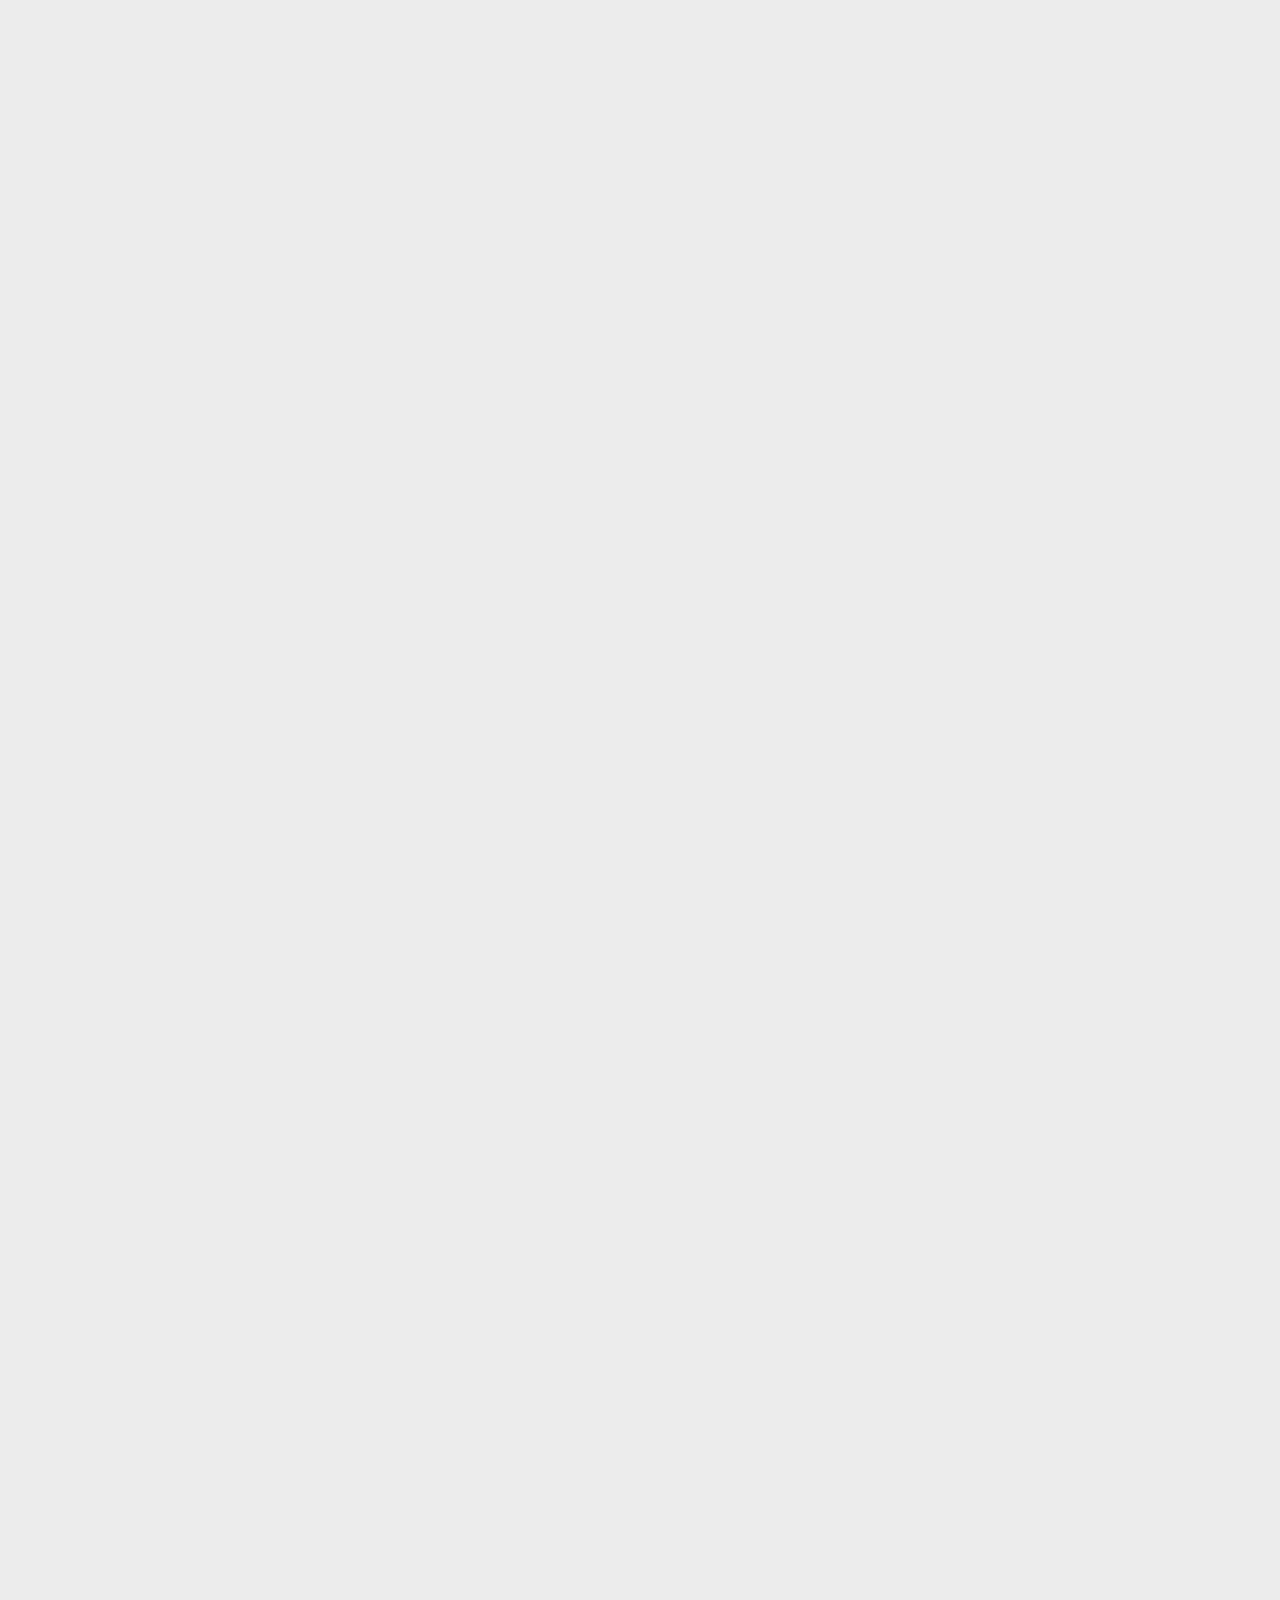
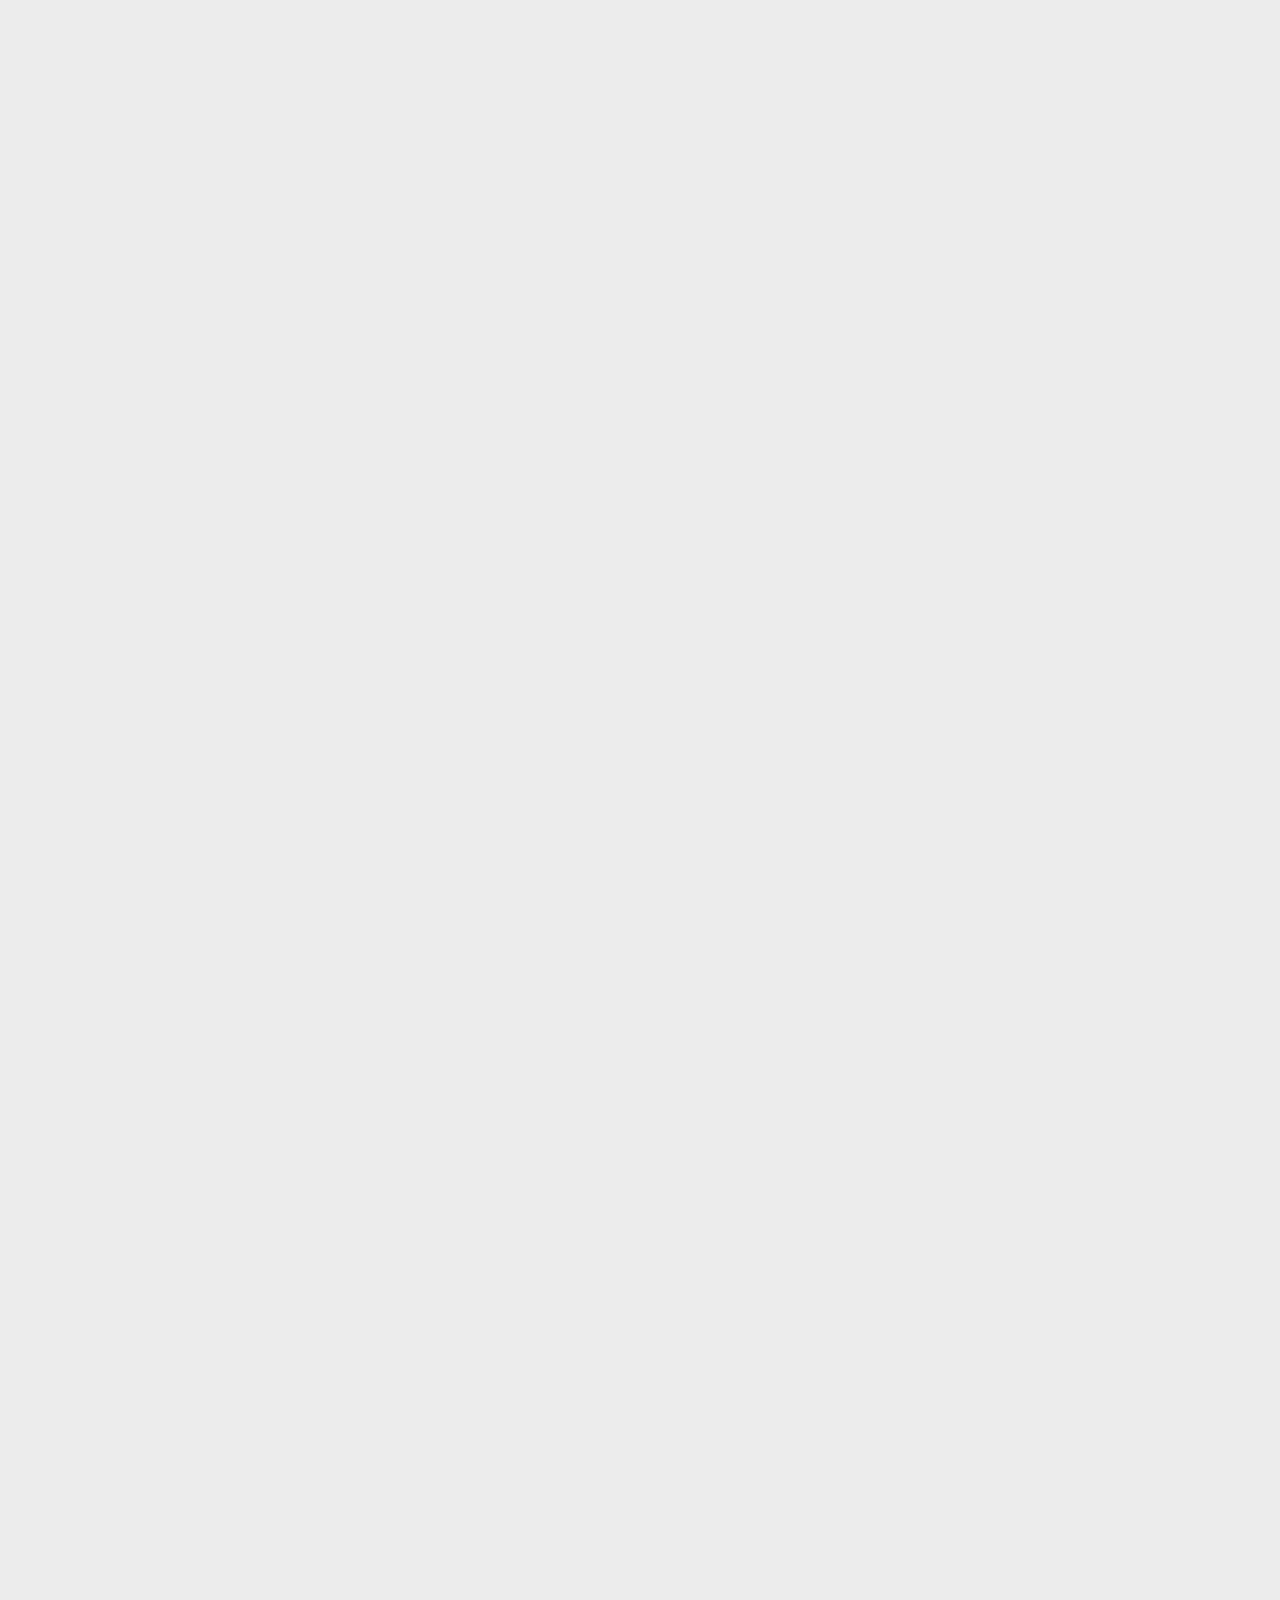
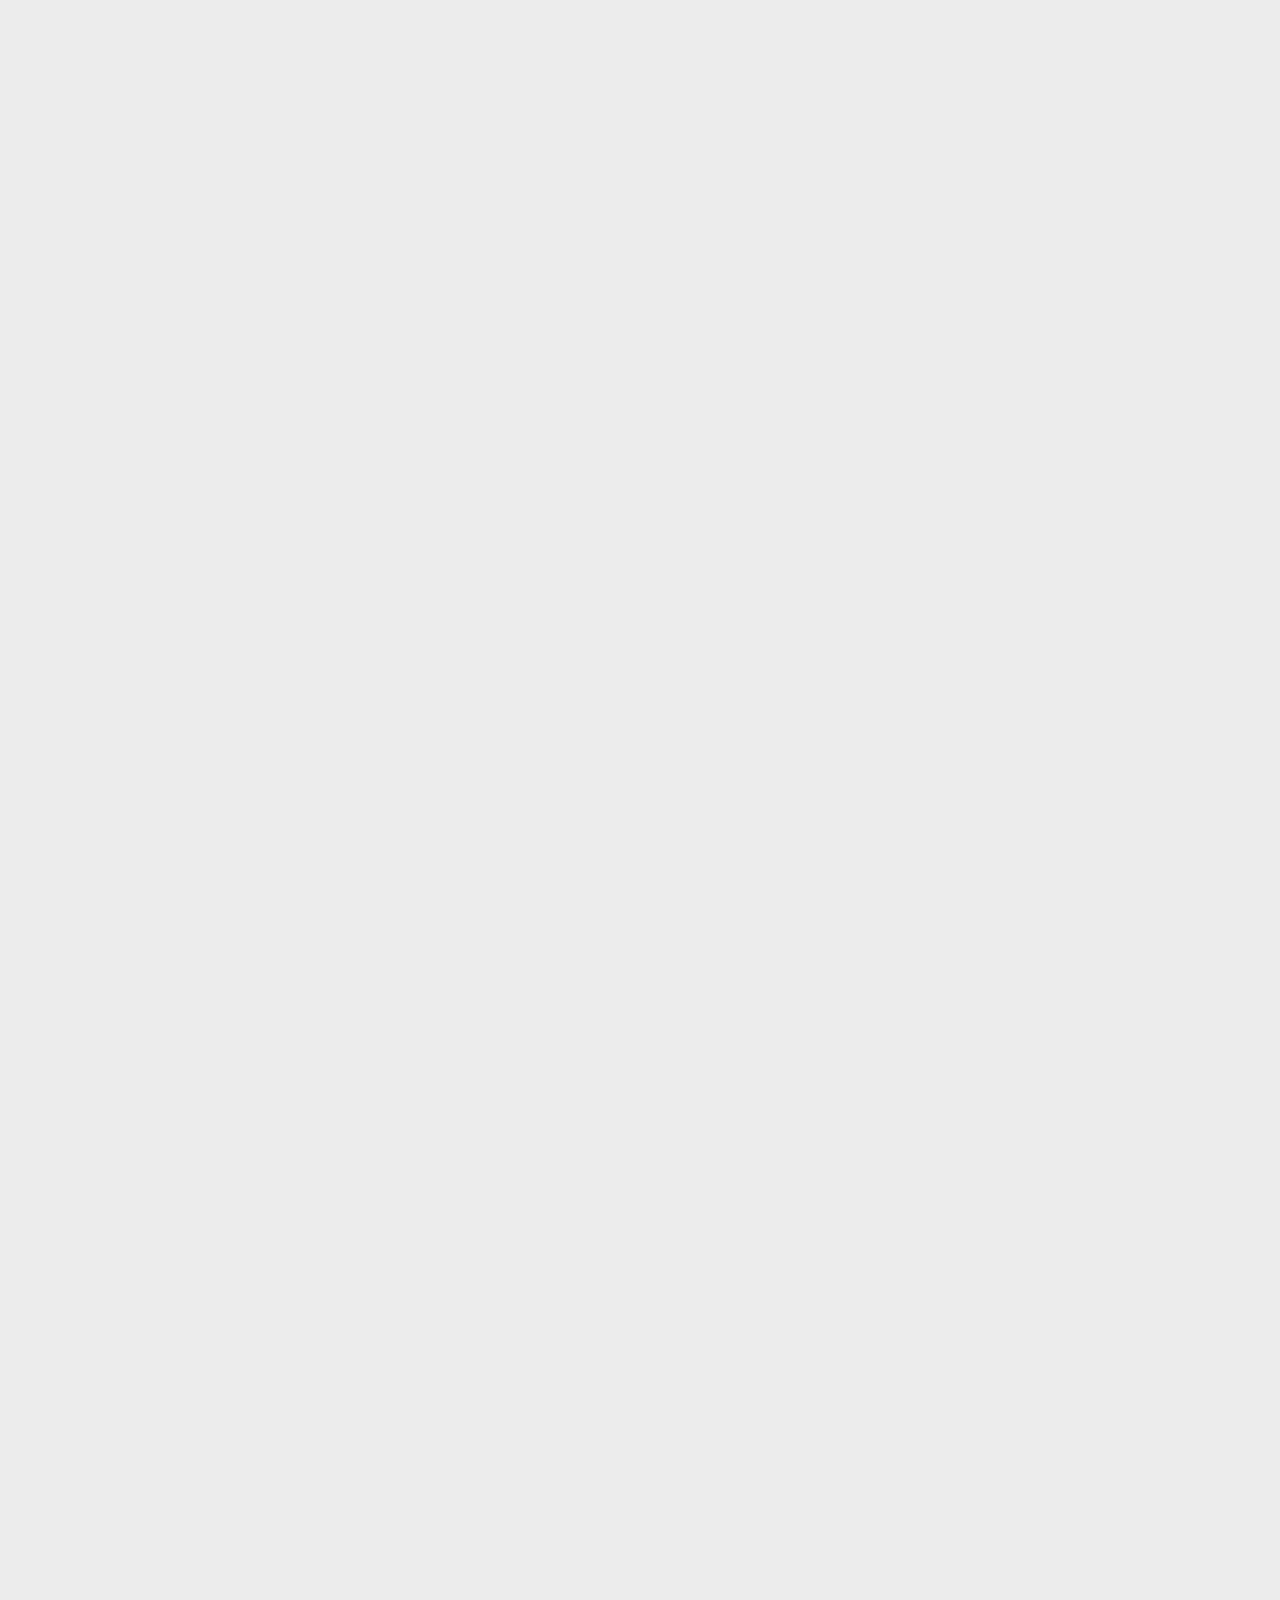
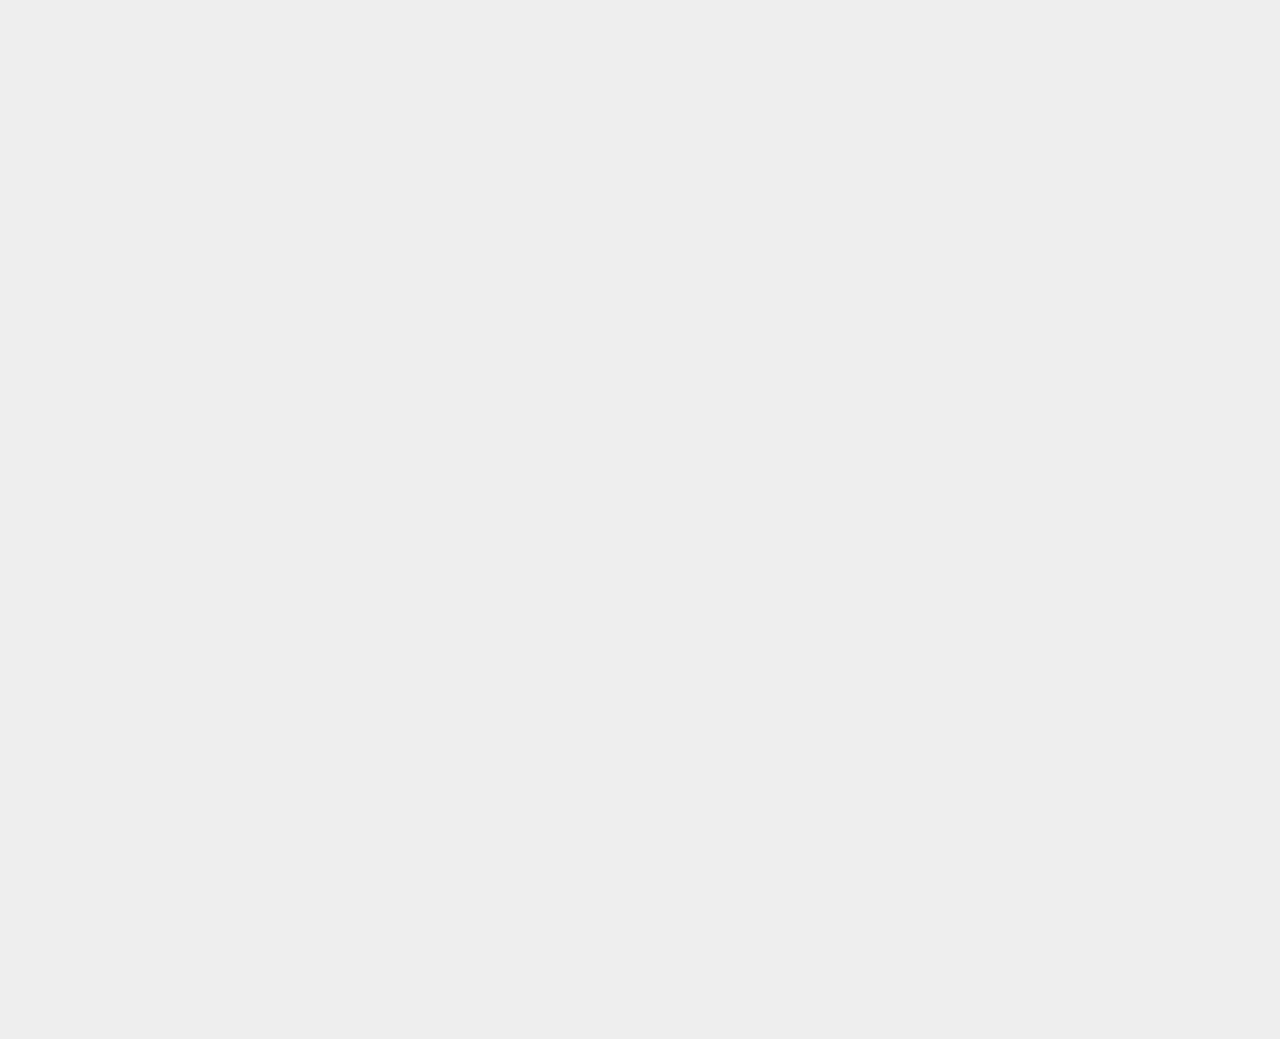
==== commit 5fe60b77: "Site updated: 2024-04-28 16:11:41" ====
--- a/index.html
+++ b/index.html
@@ -181,7 +181,7 @@
       <span class="post-meta-item-text">Posted on</span>
       
 
-      <time title="Created: 2024-04-28 13:45:04 / Modified: 15:57:18" itemprop="dateCreated datePublished" datetime="2024-04-28T13:45:04+09:00">2024-04-28</time>
+      <time title="Created: 2024-04-28 13:45:04 / Modified: 15:59:16" itemprop="dateCreated datePublished" datetime="2024-04-28T13:45:04+09:00">2024-04-28</time>
     </span>
 
   
@@ -194,8 +194,7 @@
     
     
     <div class="post-body" itemprop="articleBody">
-          <h3 id="1차원-데이터-분석"><a href="#1차원-데이터-분석" class="headerlink" title="1차원 데이터 분석"></a>1차원 데이터 분석</h3><hr>
-<h4 id="분산-표준편차"><a href="#분산-표준편차" class="headerlink" title="분산, 표준편차"></a>분산, 표준편차</h4><blockquote>
+          <h3 id="1차원-데이터-분석"><a href="#1차원-데이터-분석" class="headerlink" title="1차원 데이터 분석"></a>1차원 데이터 분석</h3><h4 id="분산-표준편차"><a href="#분산-표준편차" class="headerlink" title="분산, 표준편차"></a>분산, 표준편차</h4><blockquote>
 <ul>
 <li>둘다 데이터가 평균에서 얼마나 멀리 퍼져있는지를 수치화 한 값이고, 데이터와 같은 scale 혹은 단위로 만든 것이 표준편자, 그것의 제곱으로 표현된 것이 분산임.</li>
 </ul>
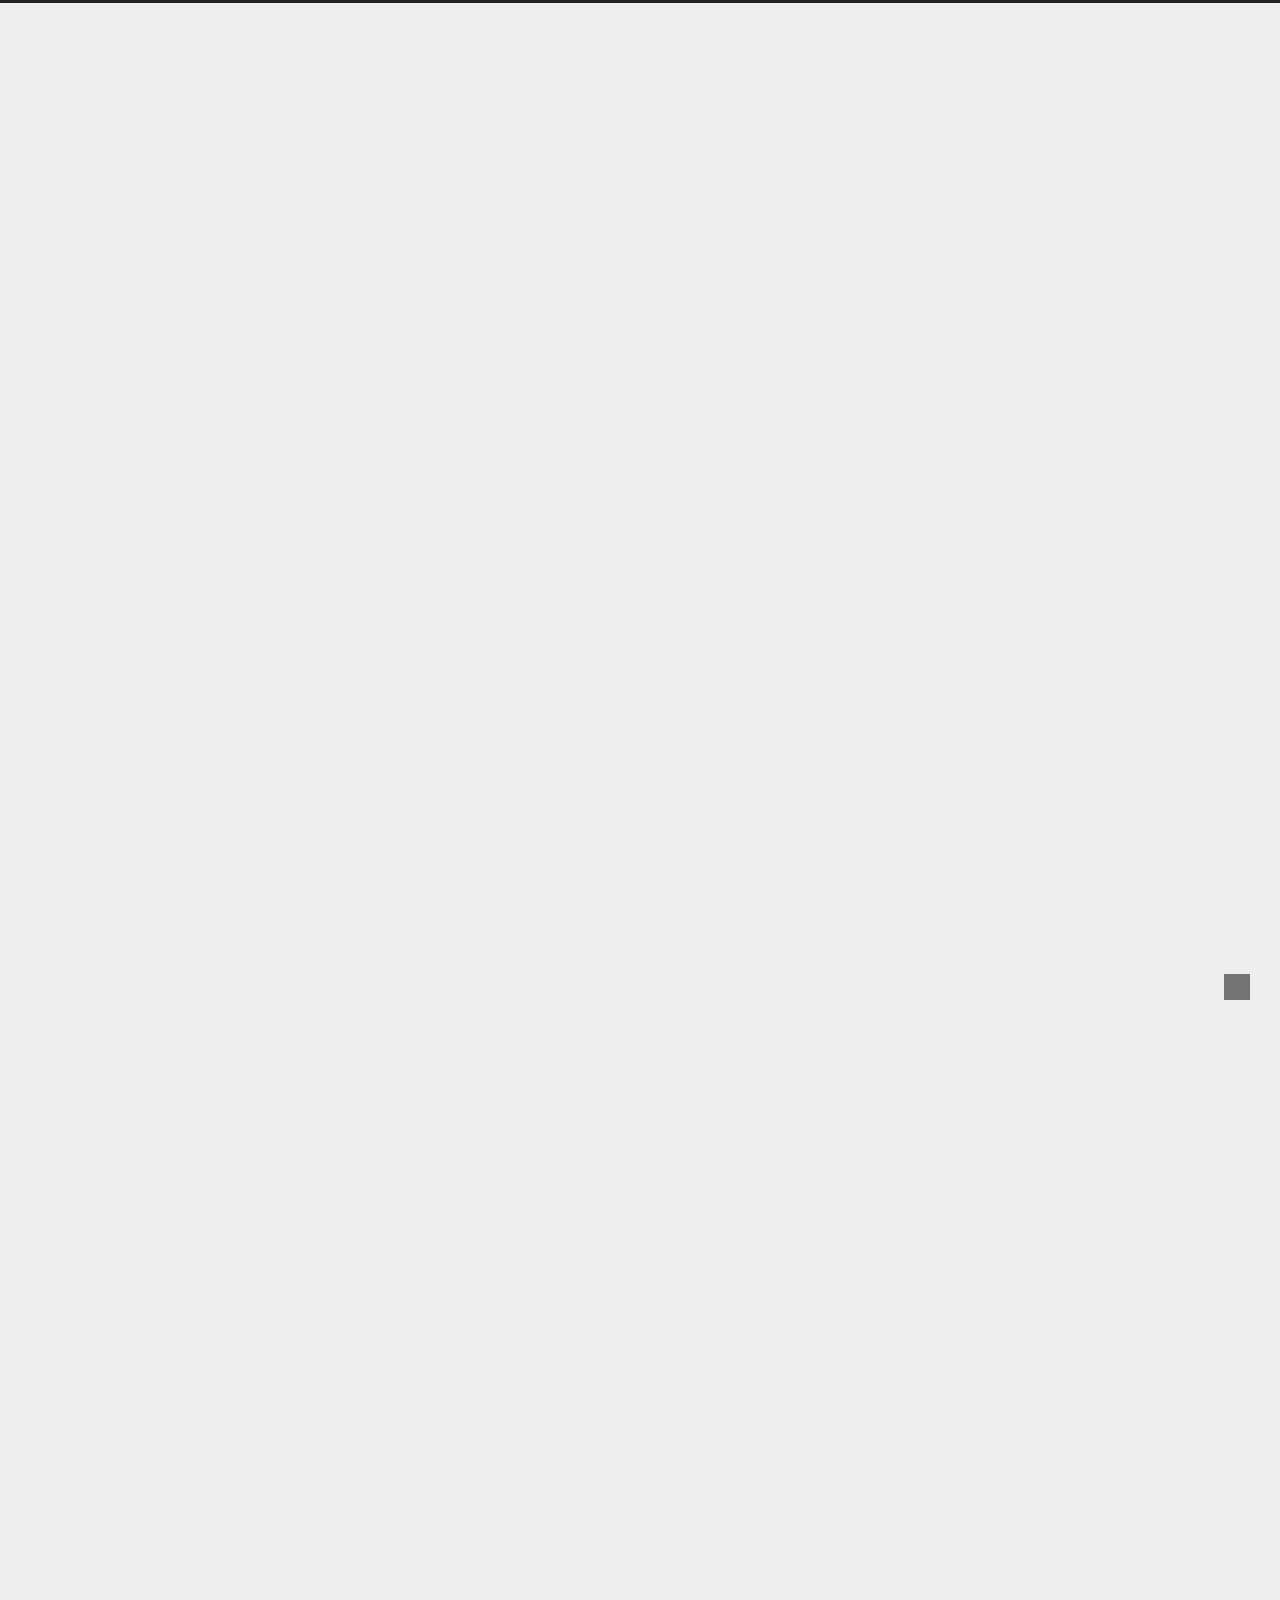
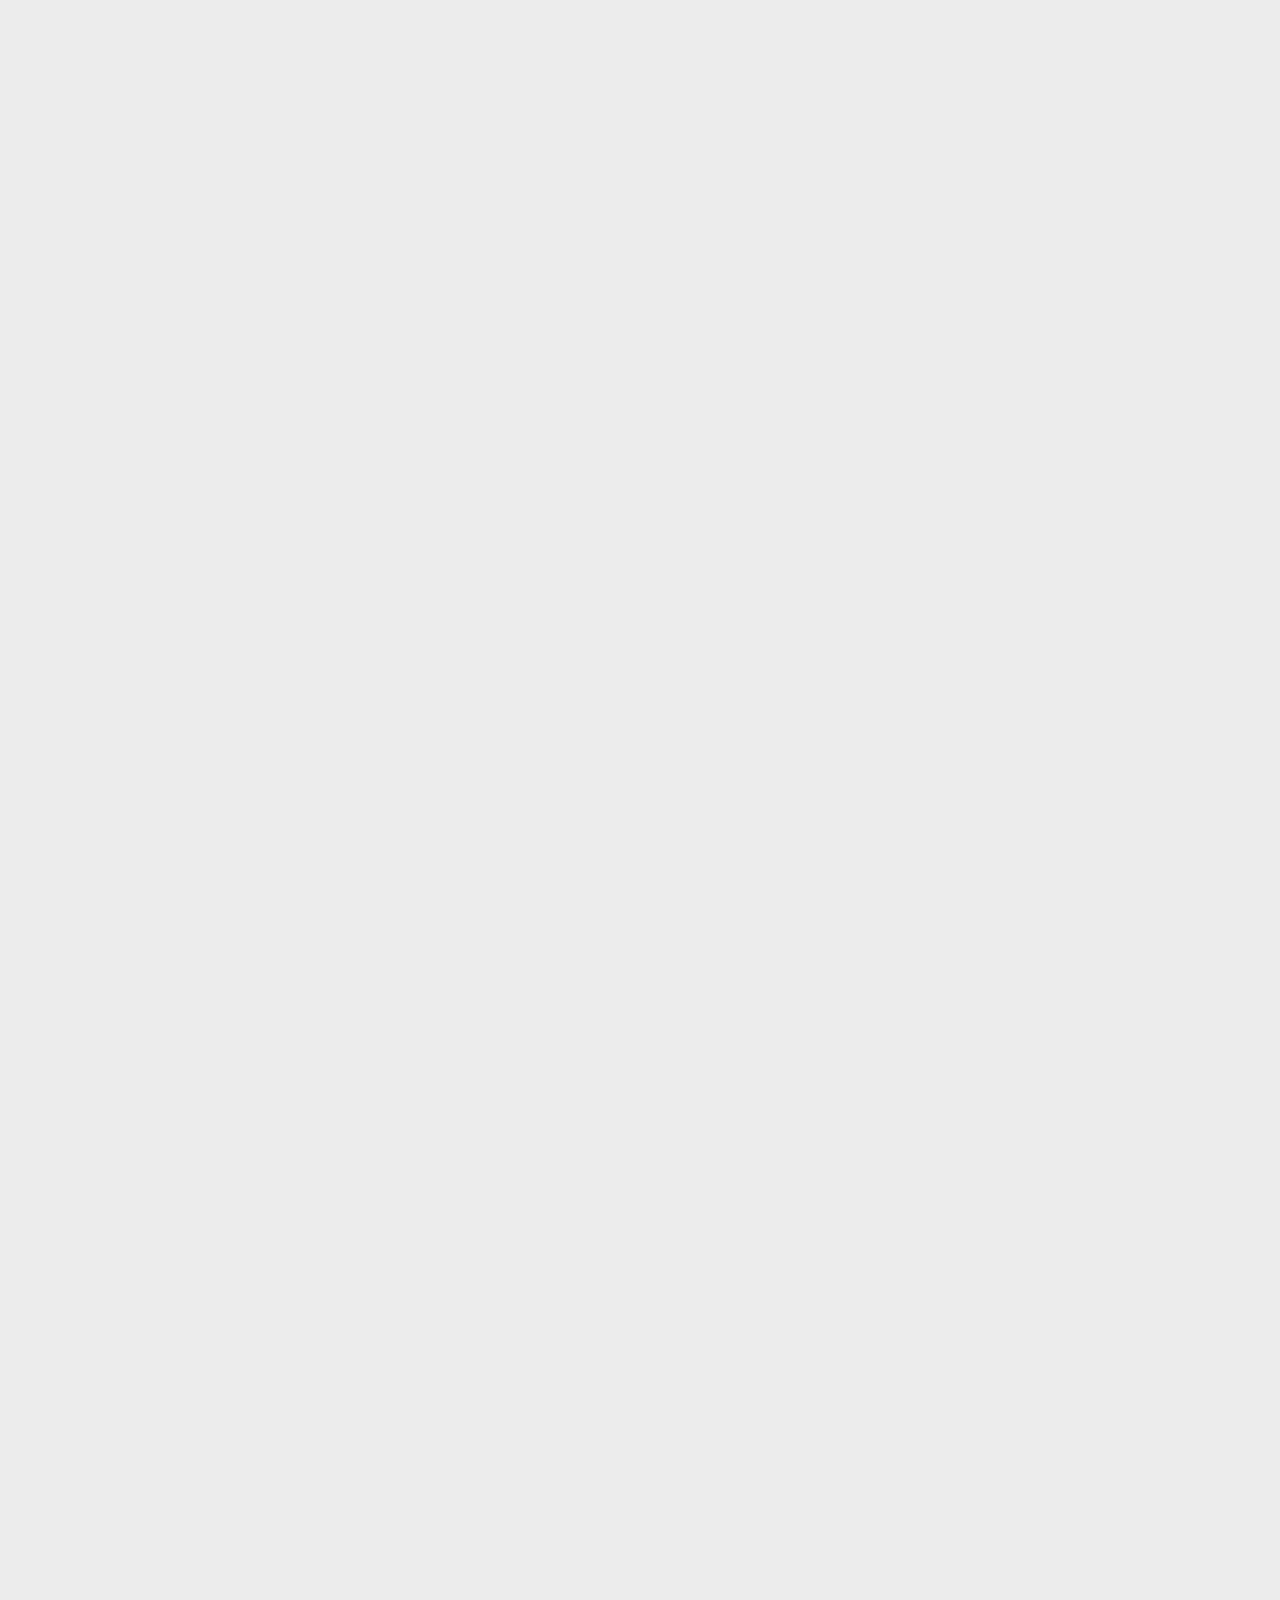
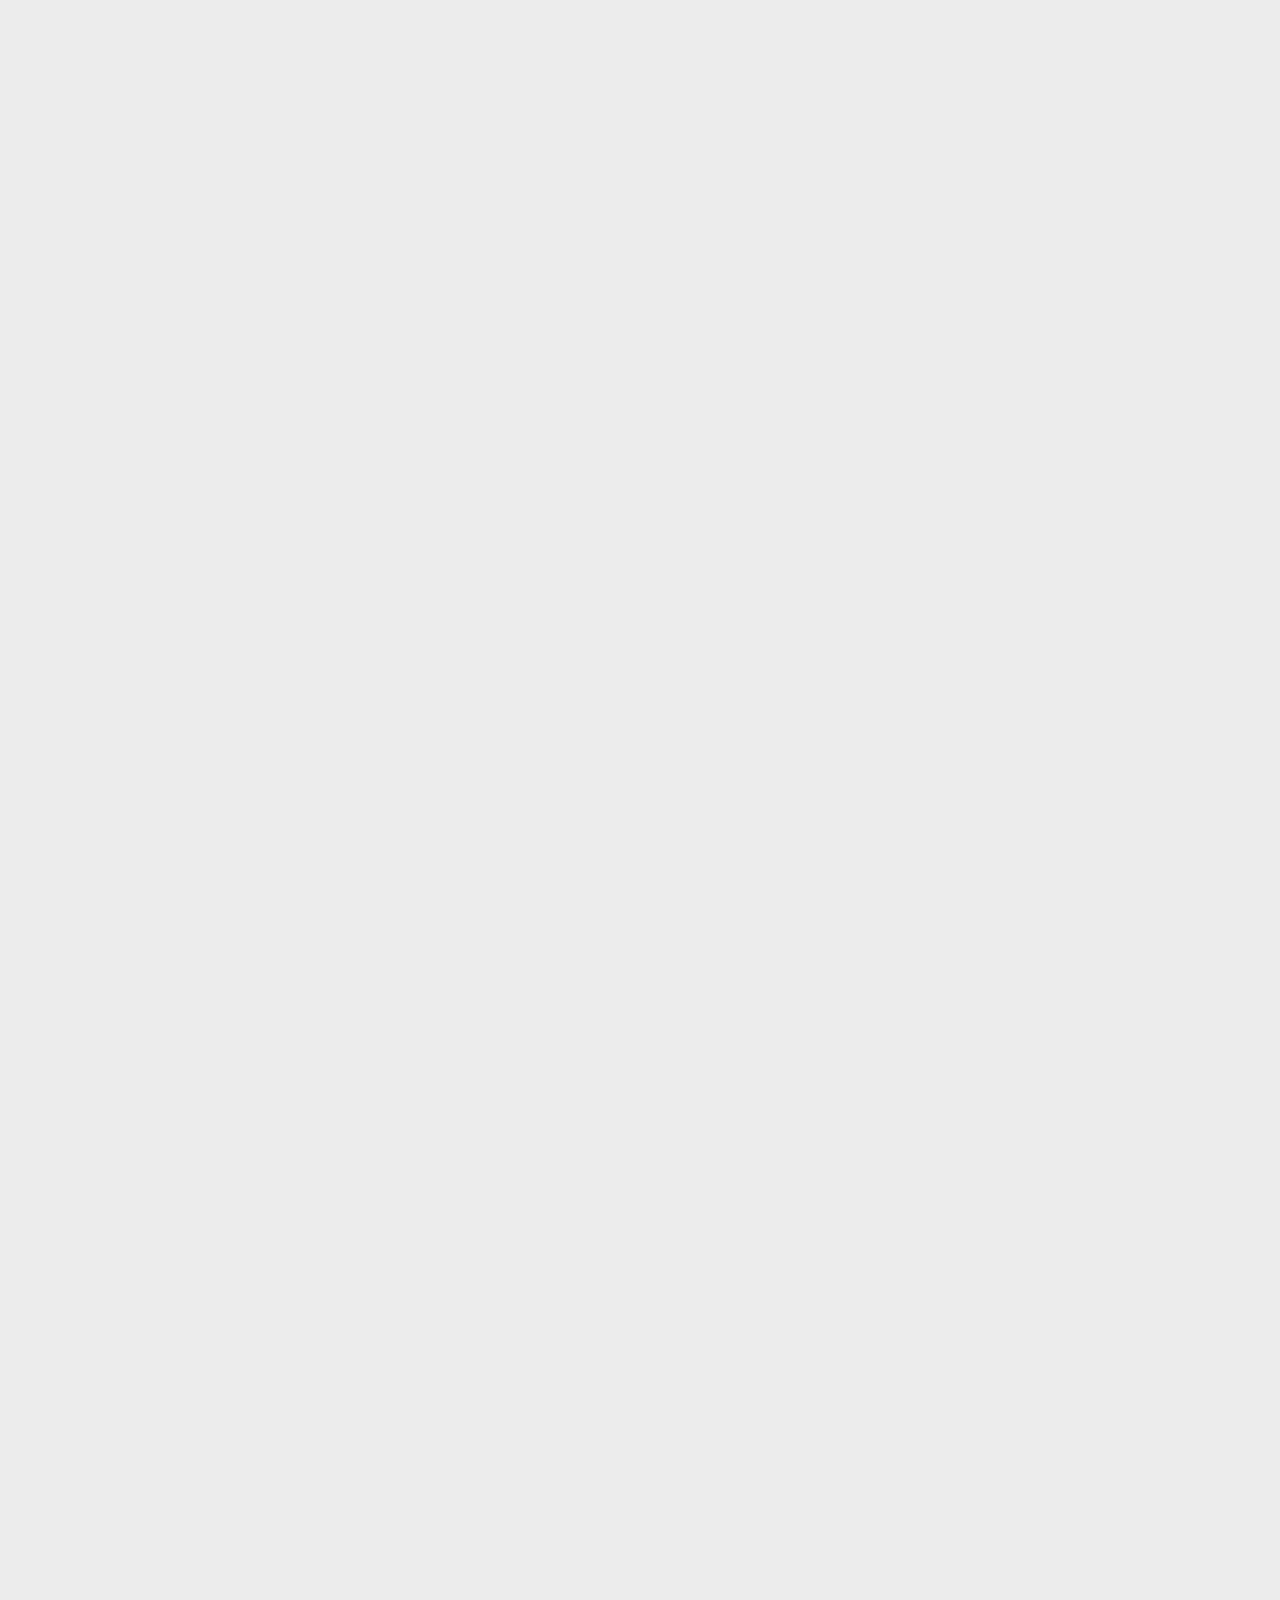
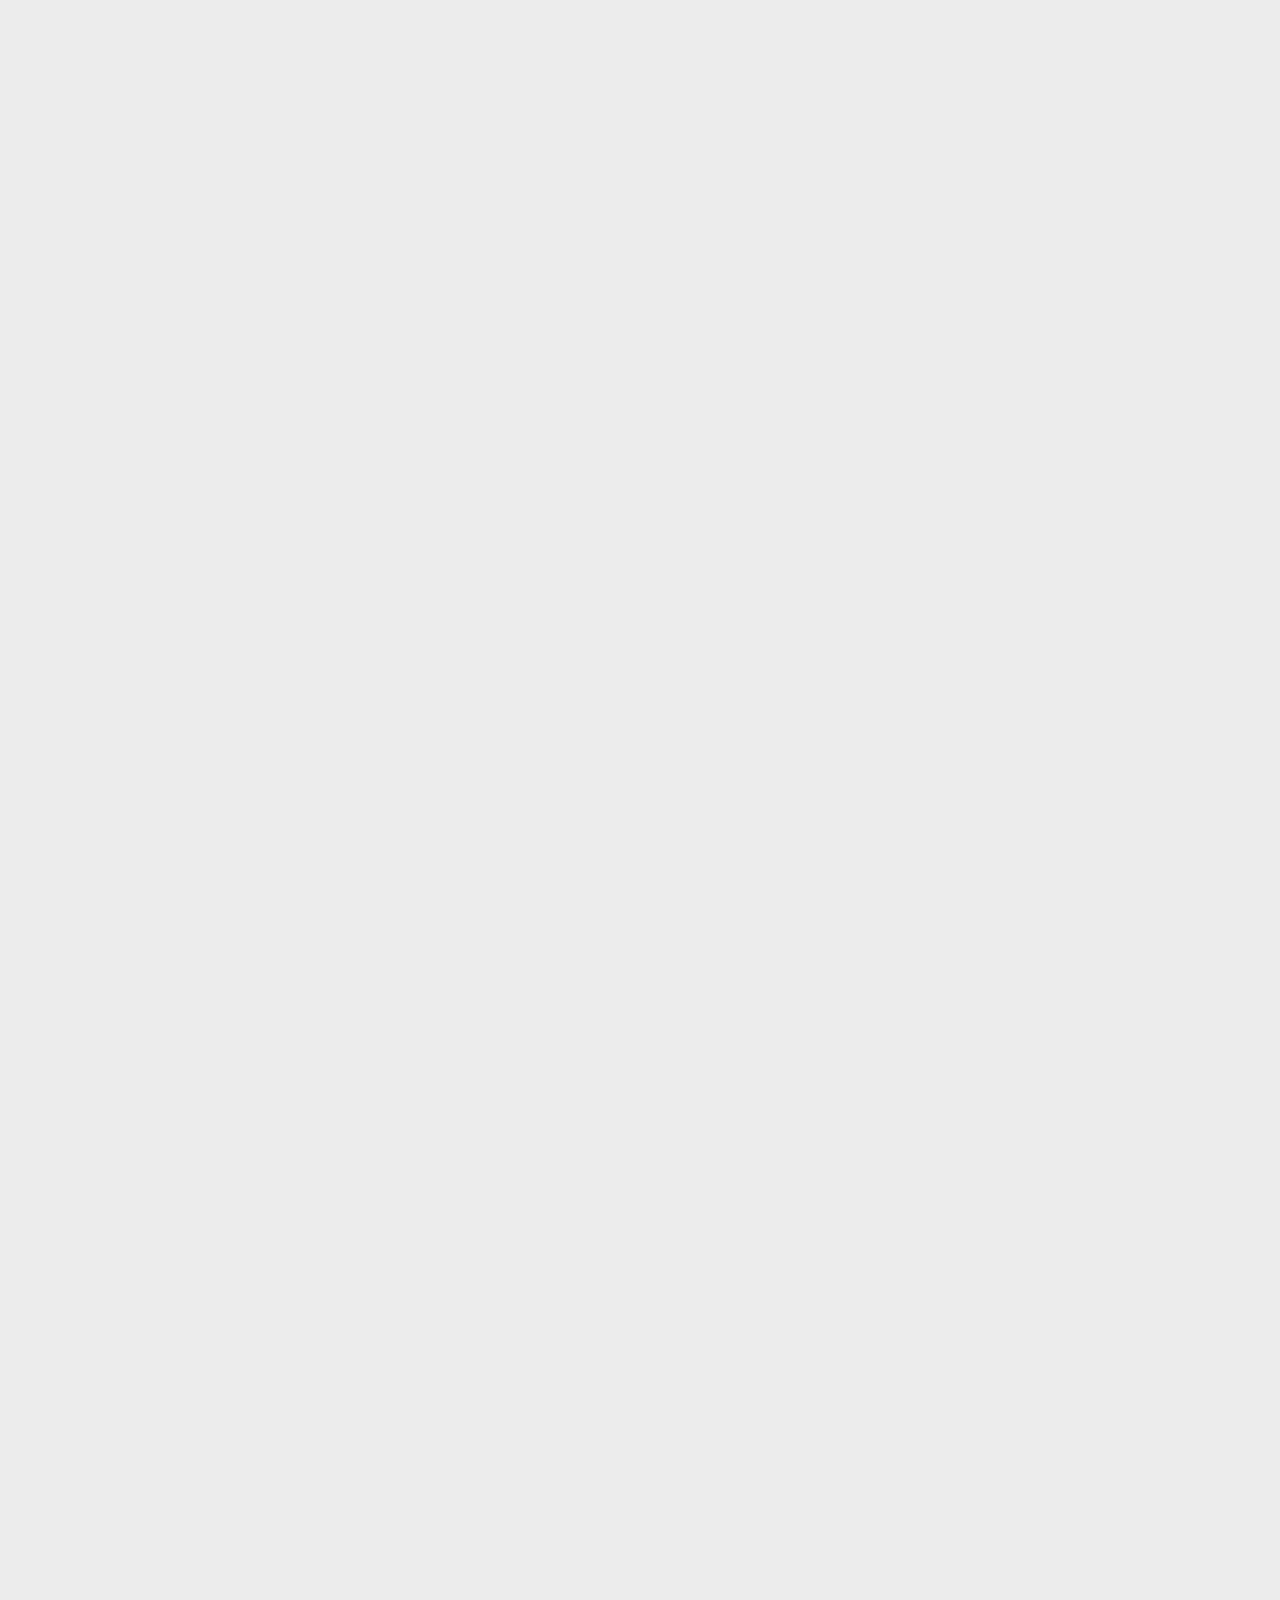
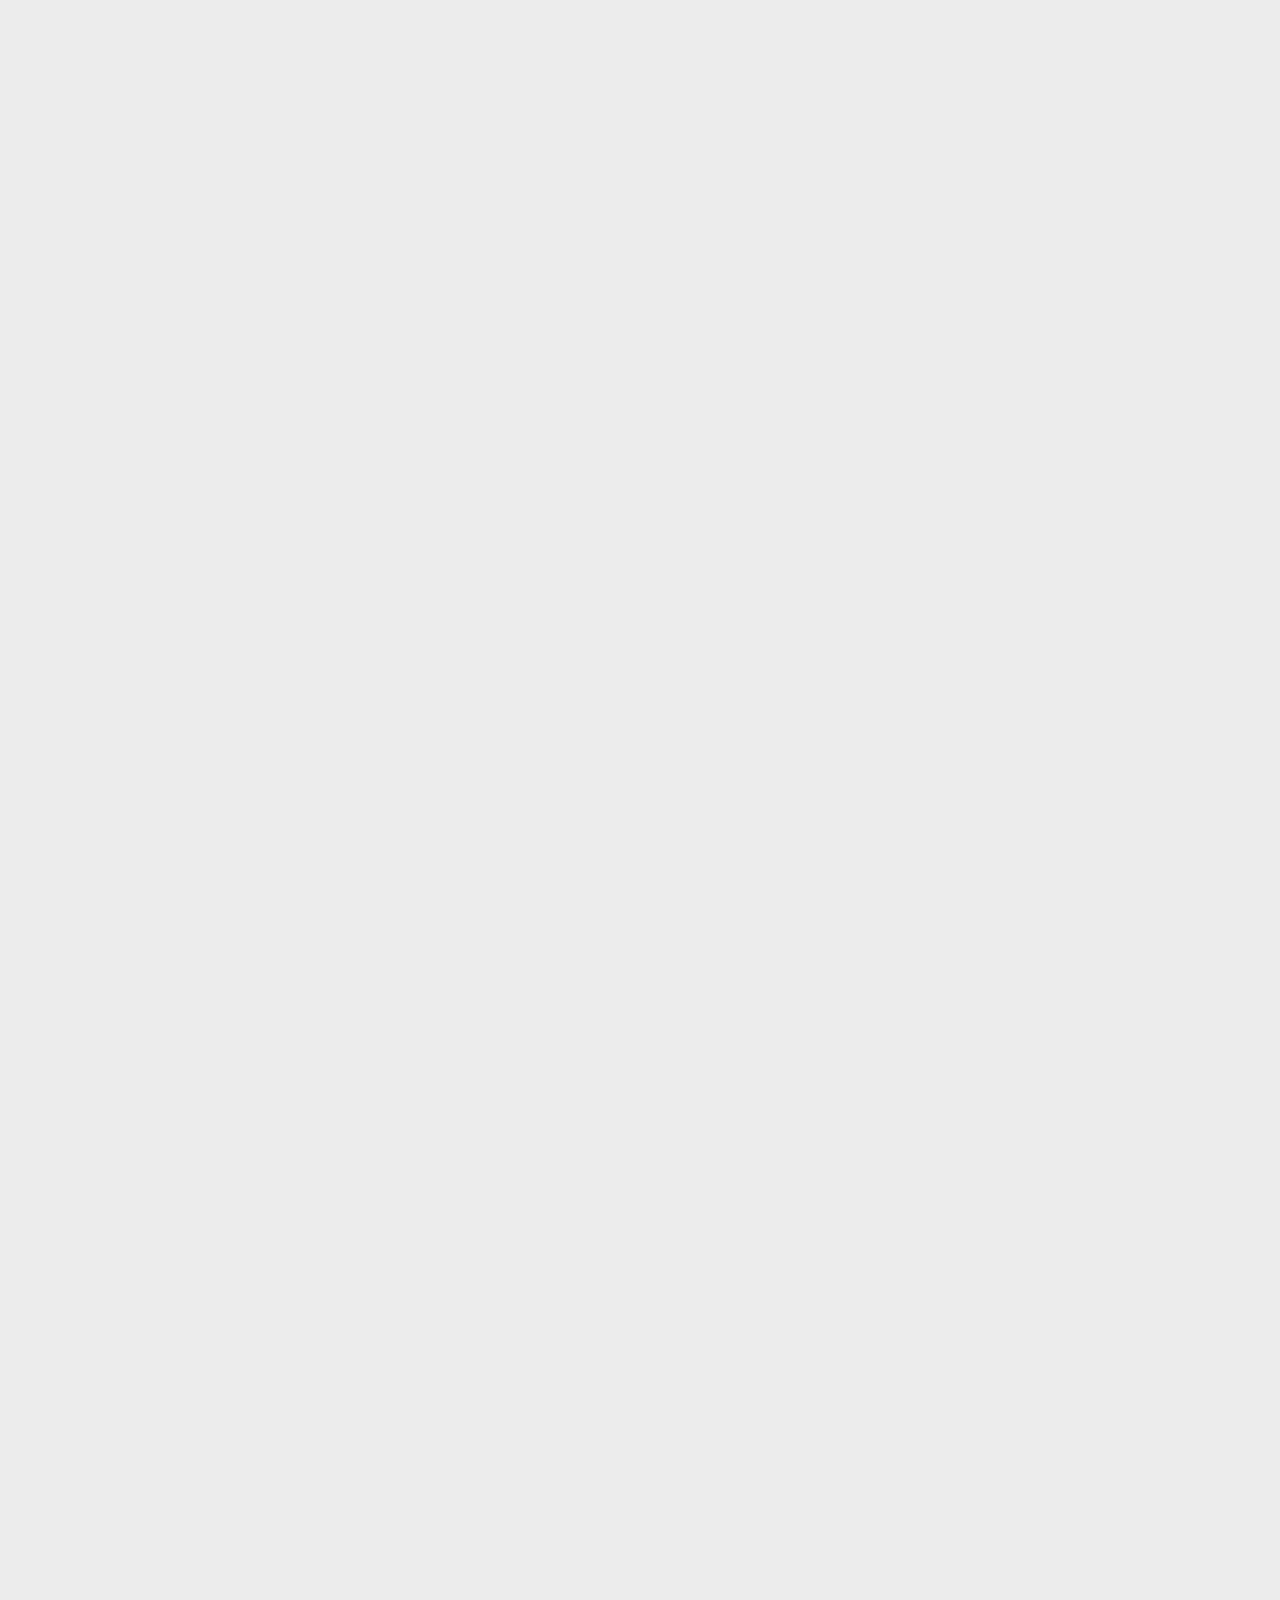
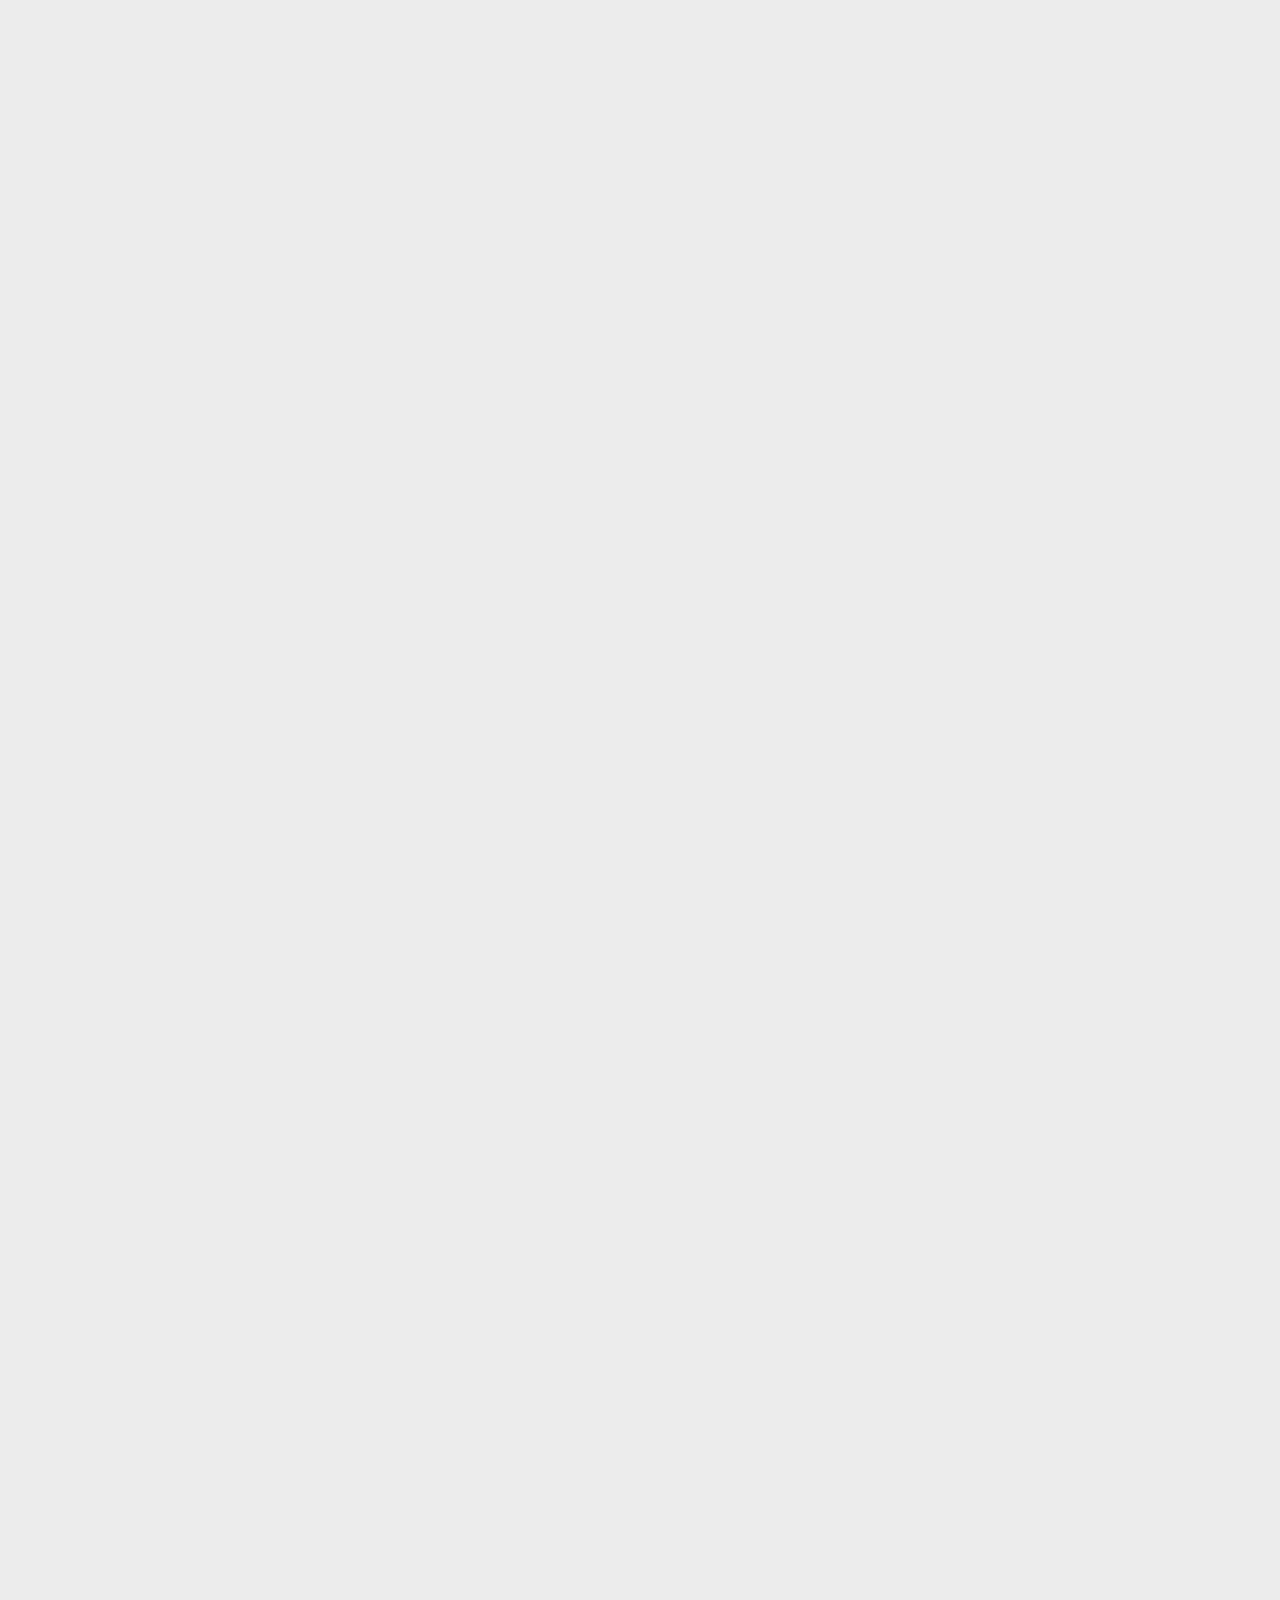
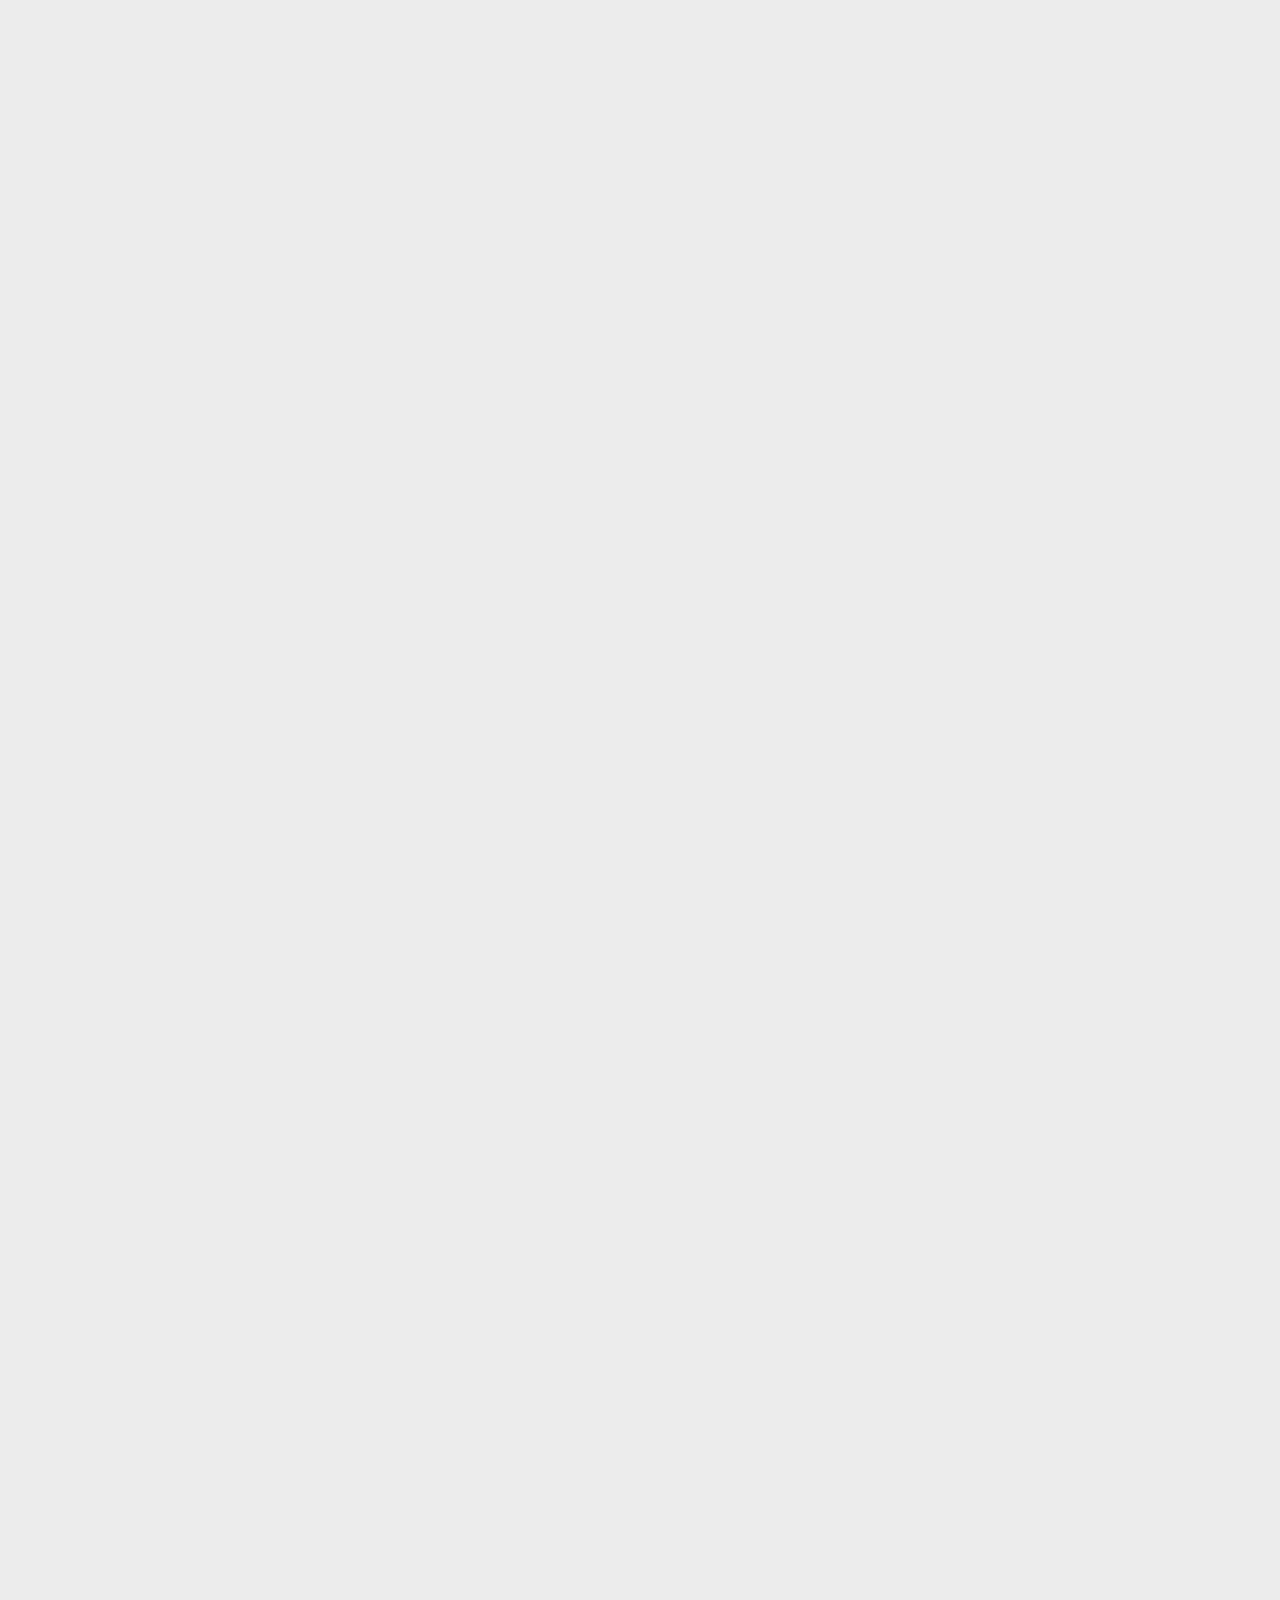
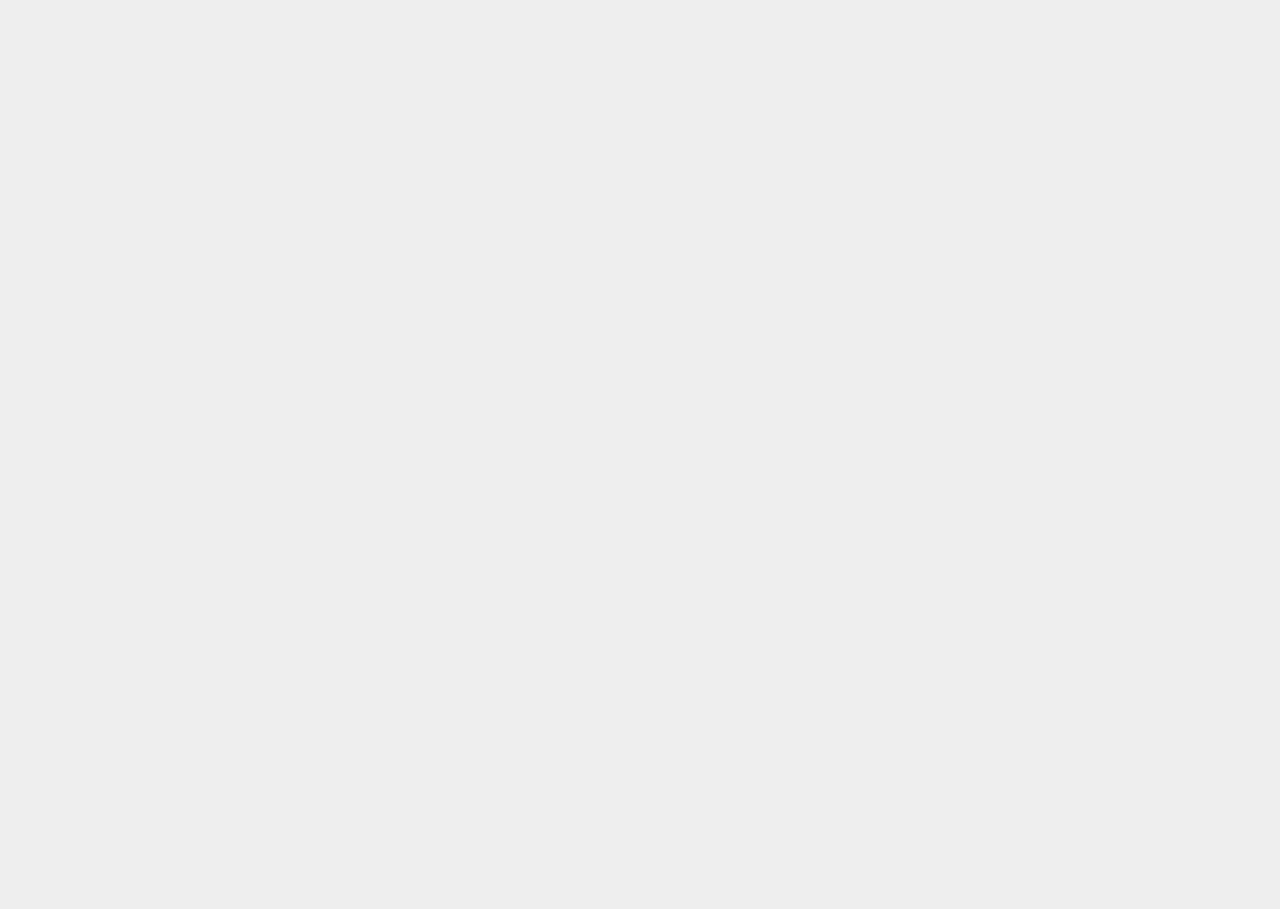
==== commit 4578a57a: "Site updated: 2024-04-28 16:57:11" ====
--- a/index.html
+++ b/index.html
@@ -181,7 +181,7 @@
       <span class="post-meta-item-text">Posted on</span>
       
 
-      <time title="Created: 2024-04-28 13:45:04 / Modified: 15:59:16" itemprop="dateCreated datePublished" datetime="2024-04-28T13:45:04+09:00">2024-04-28</time>
+      <time title="Created: 2024-04-28 13:45:04 / Modified: 16:57:03" itemprop="dateCreated datePublished" datetime="2024-04-28T13:45:04+09:00">2024-04-28</time>
     </span>
 
   
@@ -194,7 +194,35 @@
     
     
     <div class="post-body" itemprop="articleBody">
-          <h3 id="1차원-데이터-분석"><a href="#1차원-데이터-분석" class="headerlink" title="1차원 데이터 분석"></a>1차원 데이터 분석</h3><h4 id="분산-표준편차"><a href="#분산-표준편차" class="headerlink" title="분산, 표준편차"></a>분산, 표준편차</h4><blockquote>
+          <h3 id="정규화-표준화"><a href="#정규화-표준화" class="headerlink" title="정규화, 표준화"></a>정규화, 표준화</h3><blockquote>
+<ul>
+<li>머신러닝과 딥러닝에서 데이터 전처리는 모델의 성능에 결정적인 영향을 미치며, 그 중에서도 정규화와 표준화는 특히 중요한 기법들입니다. </li>
+<li>정규화와 표준화는 둘다 데이터의 스케일을 조정하는 방법이다.</li>
+</ul>
+</blockquote>
+<h4 id="정의"><a href="#정의" class="headerlink" title="정의"></a>정의</h4><blockquote>
+<ul>
+<li>정규화(Normalization)는 다양한 크기의 데이터를 특정 범위(보통 0~1)로 조정하는 방법</li>
+<li>데이터 $x_i$를 정규화(0~1)된 데이터 $x_{i, normalization}$으로 변환하는 방법:<br>$$ x_{i,normalizaiton} &#x3D; \frac{x_i - x_{min}}{x_{max} - x_{min}}$$</li>
+<li>표준화는 데이터의 평균이 0, 표준편차가 1이 되도록 조정하는 방법이다.</li>
+<li>데이터 $x_i$를 표준화된 데이터 $x_{i, standardization}$으로 변환하는 방법:<br>$$x_{i,standardication} &#x3D; \frac{x_i - \overline{x}}{s}$$<br>$\overline{x}$ : n개의 데이터 $x_1 ~ x_n$에 대한 평균<br>$s$ : n개의 데이터에 대한 표준편차(Standardization)</li>
+</ul>
+</blockquote>
+<h4 id="정규화의-필요성"><a href="#정규화의-필요성" class="headerlink" title="정규화의 필요성"></a>정규화의 필요성</h4><blockquote>
+<ul>
+<li><strong>데이터 간 스케일 일치</strong>: 데이터 세트 내에 각 데이터들은 <strong>단위</strong>나 <strong>스케일</strong>이 당연히 다양하다. 그때 크기가 큰 특성이 결과에 더 큰 영향을 미칠 수 있습니다. 예를 들어, 주택 가격을 예측할 때 면적(제곱미터)과 방의 수(정수)가 있으면 면적의 스케일이 훨씬 크기 때문에 이 특성이 결과에 더 큰 영향을 미칠 수 있다.</li>
+<li>정규화를 통해 이러한 데이터들을 동일한 범위 (0과 1 사이)로 조정하여 모델이 공정하게 데이터를 학습할 수 있도록 도와줍니다. </li>
+<li><strong>학습 속도 향상</strong>: 경사 하강법 같은 최적화 알고리즘은 정규화를 통해 특성들이 비슷한 범위에 있을 때 더 빠르게 수렴합니다. 다른 스케일의 데이터는 경사면이 불균형하게 되어 최적점에 도달하는 데 더 오랜 시간이 걸릴 수 있습니다.</li>
+</ul>
+</blockquote>
+<h4 id="표준화의-필요성"><a href="#표준화의-필요성" class="headerlink" title="표준화의 필요성"></a>표준화의 필요성</h4><blockquote>
+<ul>
+<li><strong>평균과 분산의 조정</strong>: 표준화는 데이터의 <strong>평균 &#x3D; 0</strong>으로, <strong>분산 &#x3D; 1</strong>로 조정합니다. 이는 많은 기계 학습 알고리즘, 특히 가중치를 사용하는 알고리즘(선형 회귀, 로지스틱 회귀, 신경망 등)에서 중요합니다. 평균이 0이 되면 학습 과정에서의 계산이 단순해지고, 분산이 1이 되면 모든 특성이 동일한 중요도를 갖게 됩니다.</li>
+<li><strong>이상치 처리</strong>: 표준화는 이상치가 있는 데이터에 대해 더 강건하게 작동할 수 있습니다. 이상치가 존재하는 경우, 정규화는 전체 범위가 이상치에 의해 크게 영향을 받을 수 있지만, 표준화는 이상치의 영향을 상대적으로 덜 받습니다.</li>
+<li><strong>알고리즘 요구 사항 충족</strong>: 많은 머신러닝 알고리즘, 특히 서포트 벡터 머신(SVM)이나 주성분 분석(PCA) 같은 알고리즘은 데이터가 정규 분포를 따를 때 최적의 성능을 보여줍니다. 표준화는 데이터를 정규 분포와 유사하게 만들어 이러한 알고리즘의 성능을 개선할 수 있습니다.</li>
+</ul>
+</blockquote>
+<h3 id="1차원-데이터-분석"><a href="#1차원-데이터-분석" class="headerlink" title="1차원 데이터 분석"></a>1차원 데이터 분석</h3><h4 id="분산-표준편차"><a href="#분산-표준편차" class="headerlink" title="분산, 표준편차"></a>분산, 표준편차</h4><blockquote>
 <ul>
 <li>둘다 데이터가 평균에서 얼마나 멀리 퍼져있는지를 수치화 한 값이고, 데이터와 같은 scale 혹은 단위로 만든 것이 표준편자, 그것의 제곱으로 표현된 것이 분산임.</li>
 </ul>
@@ -231,6 +259,8 @@
 <li>1에 가까우면 강한 양의 선형 관계,</li>
 <li>-1에 가까우면 강한 음의 선형 관계,</li>
 <li>0에 가까우면 선형 관계가 약하거나 없음을 의미합니다.</li>
+<li>$cor(x,y) &#x3D;\frac{cov(x,y)}{s_xs_y}$</li>
+<li>$s_x$ : 데이터 x에 대한 표준편차, $s_y$ : 데이터 y에 대한 표준편차</li>
 </ul>
 </blockquote>
 <h5 id="예제-코드"><a href="#예제-코드" class="headerlink" title="예제 코드"></a>예제 코드</h5><blockquote>
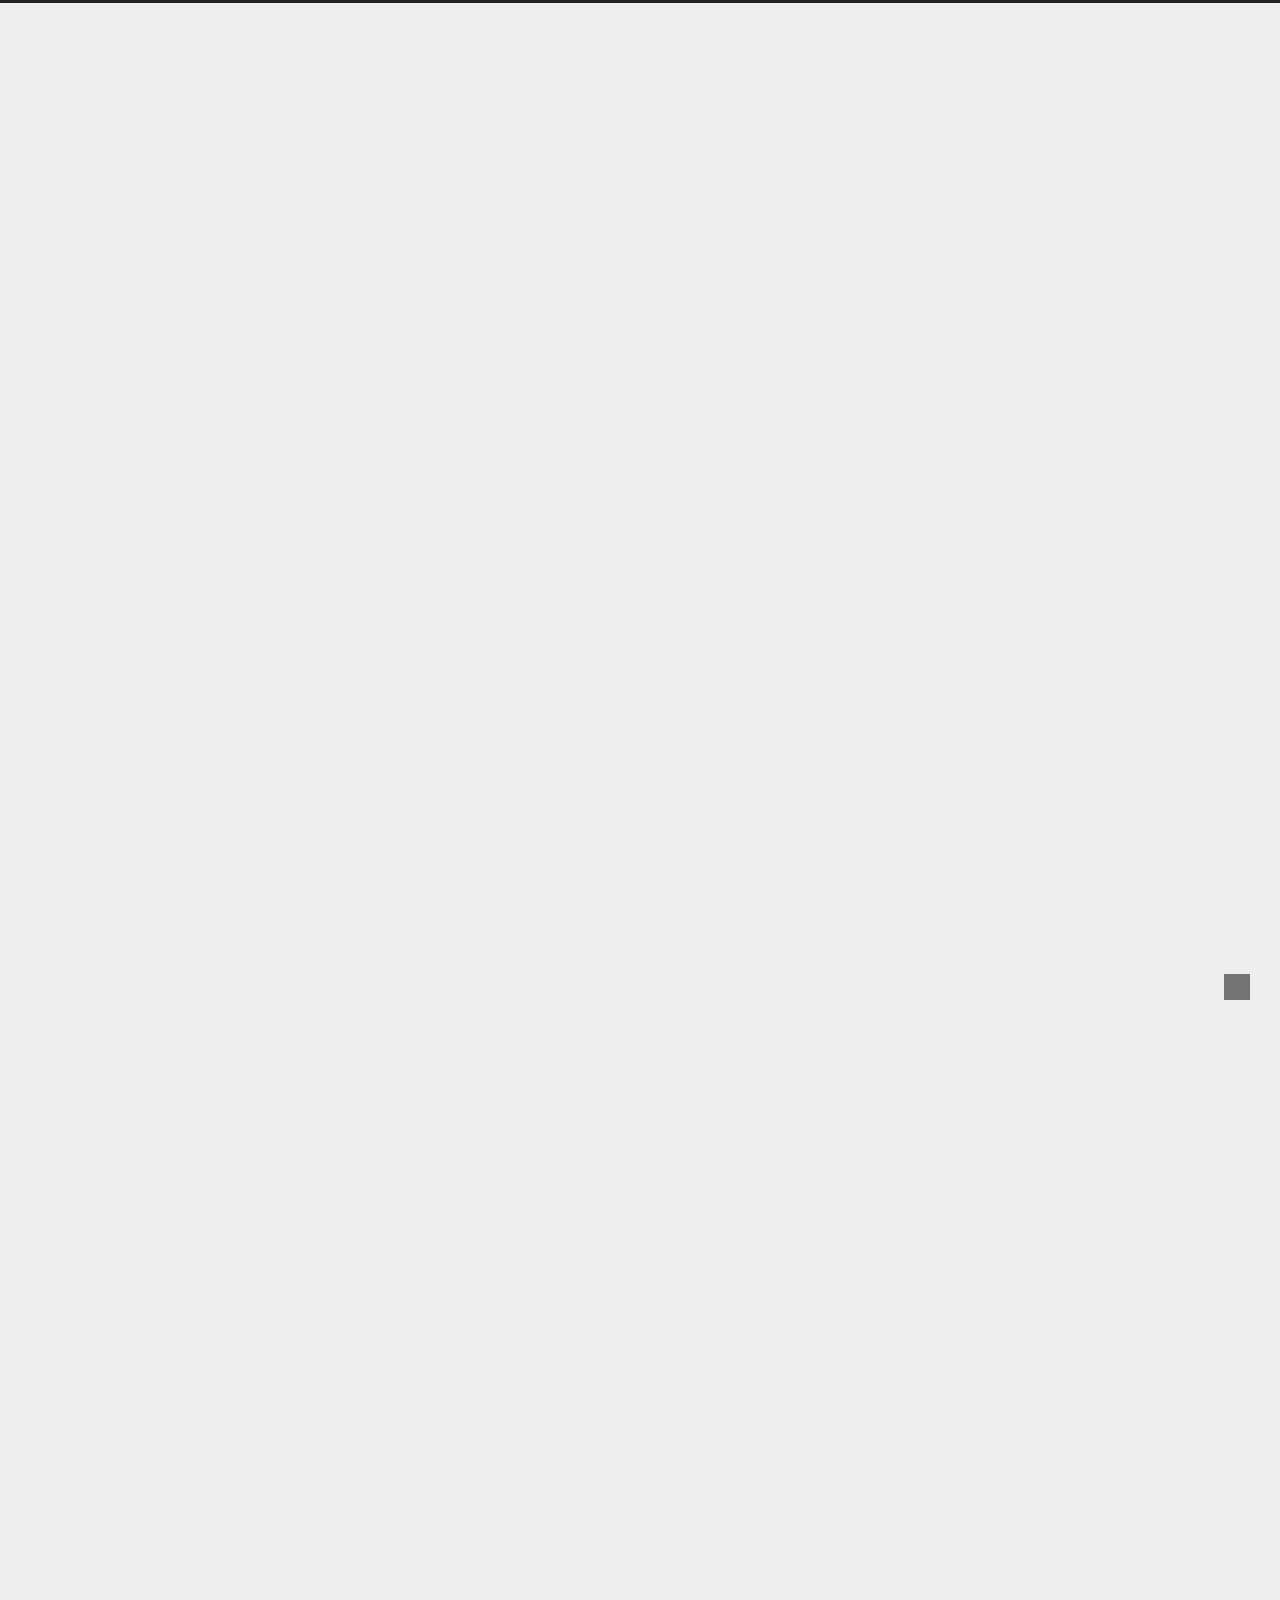
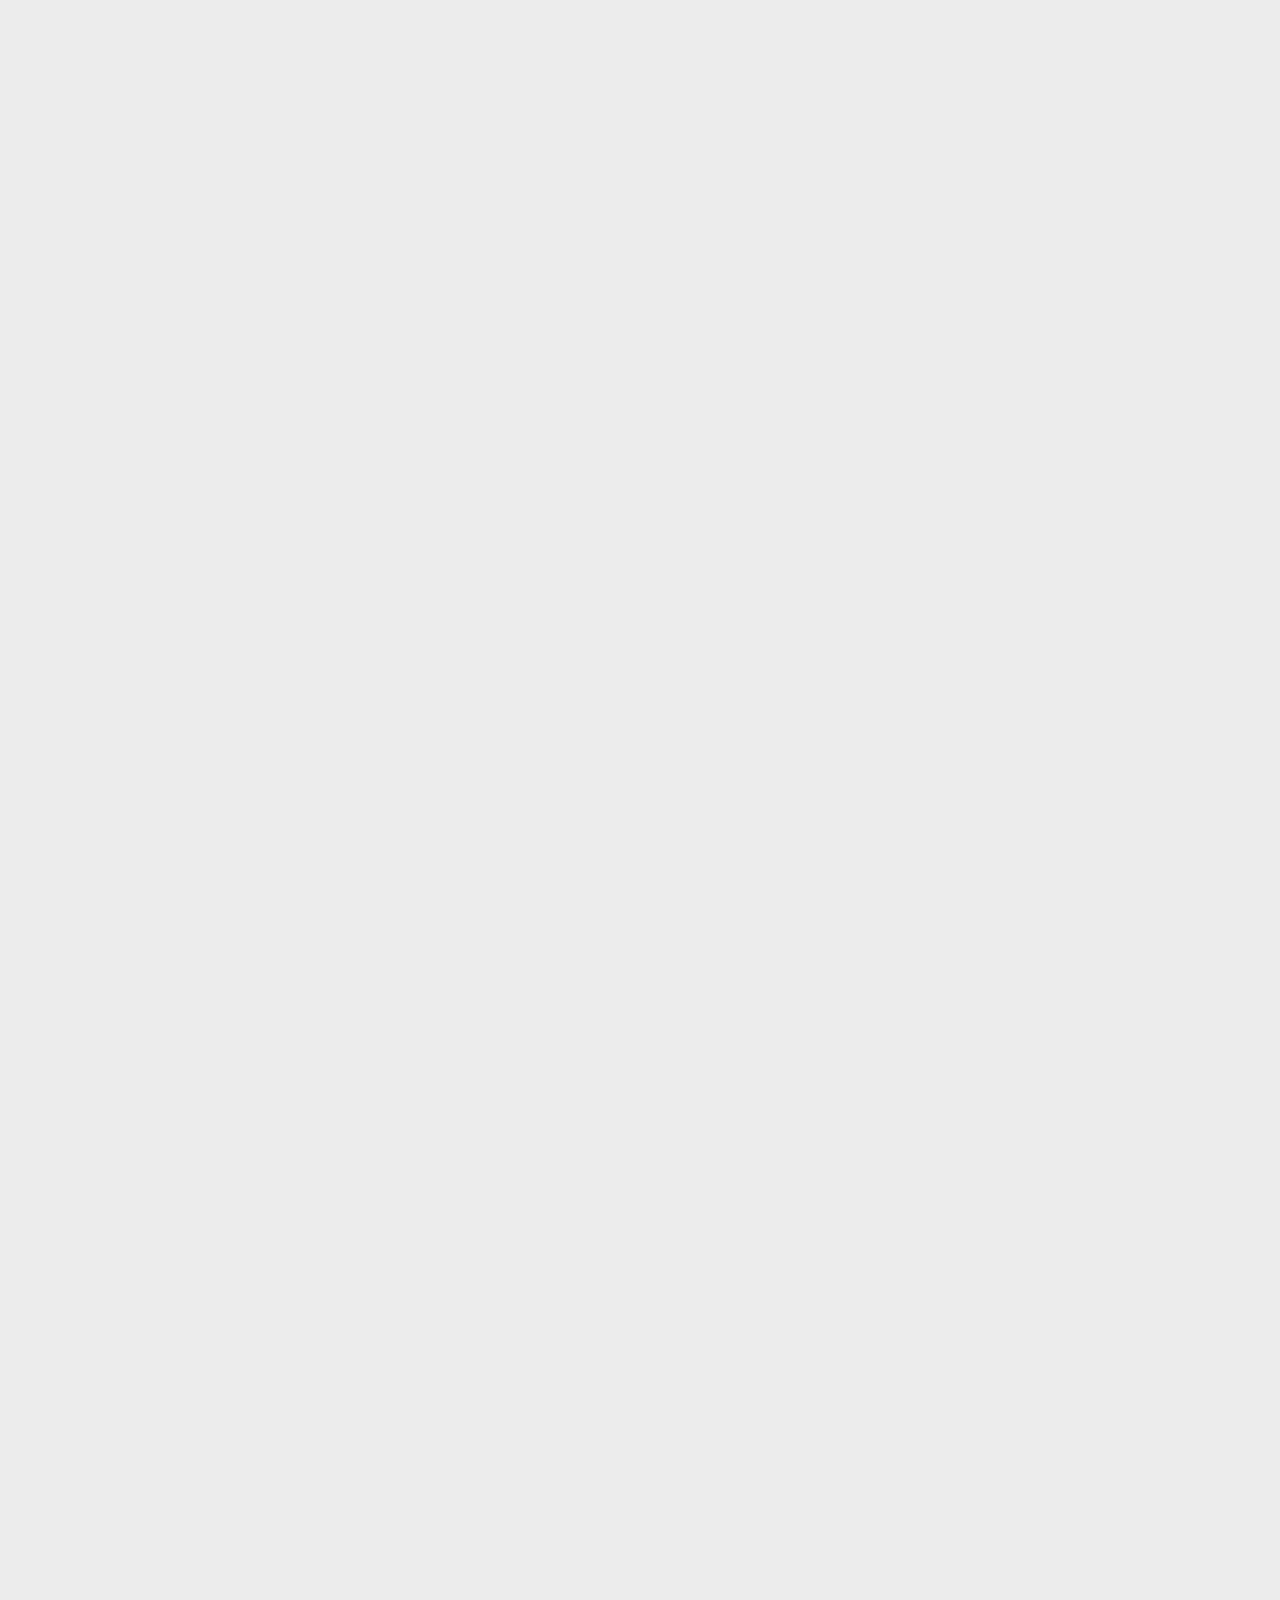
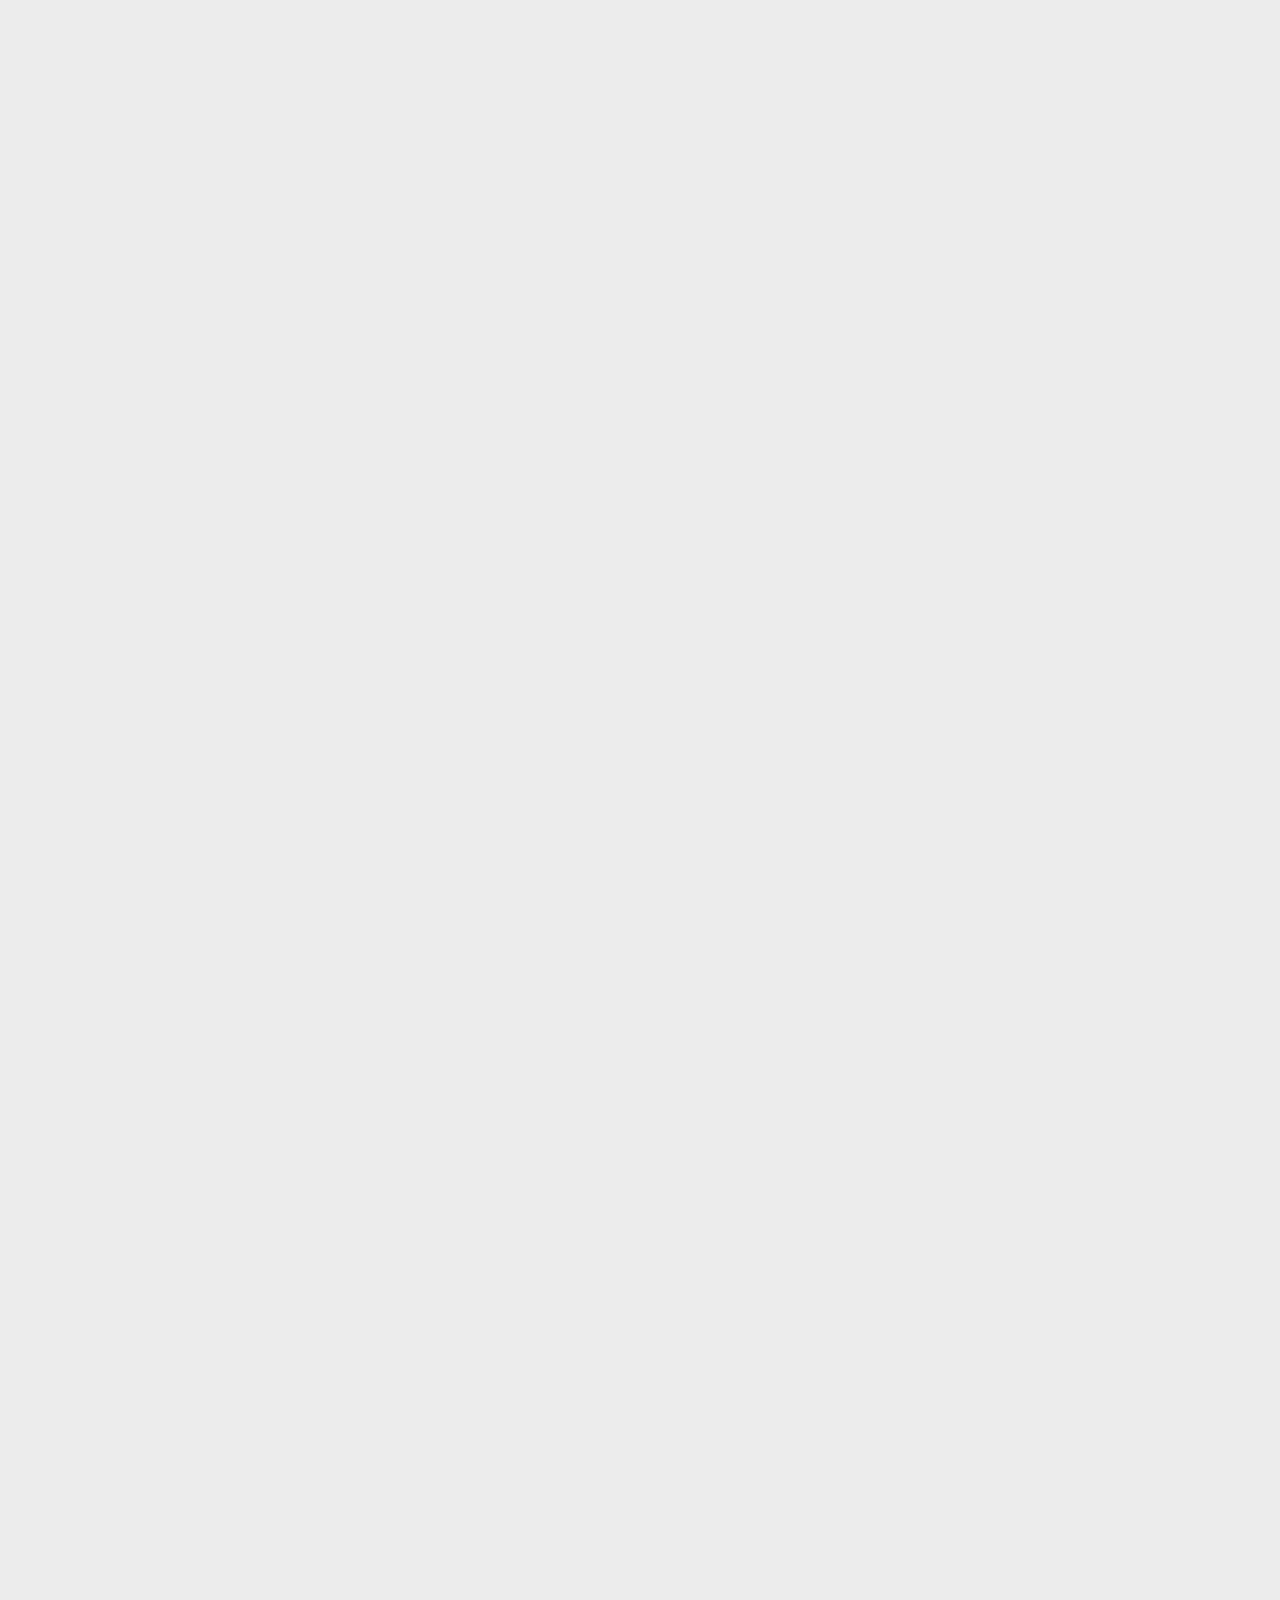
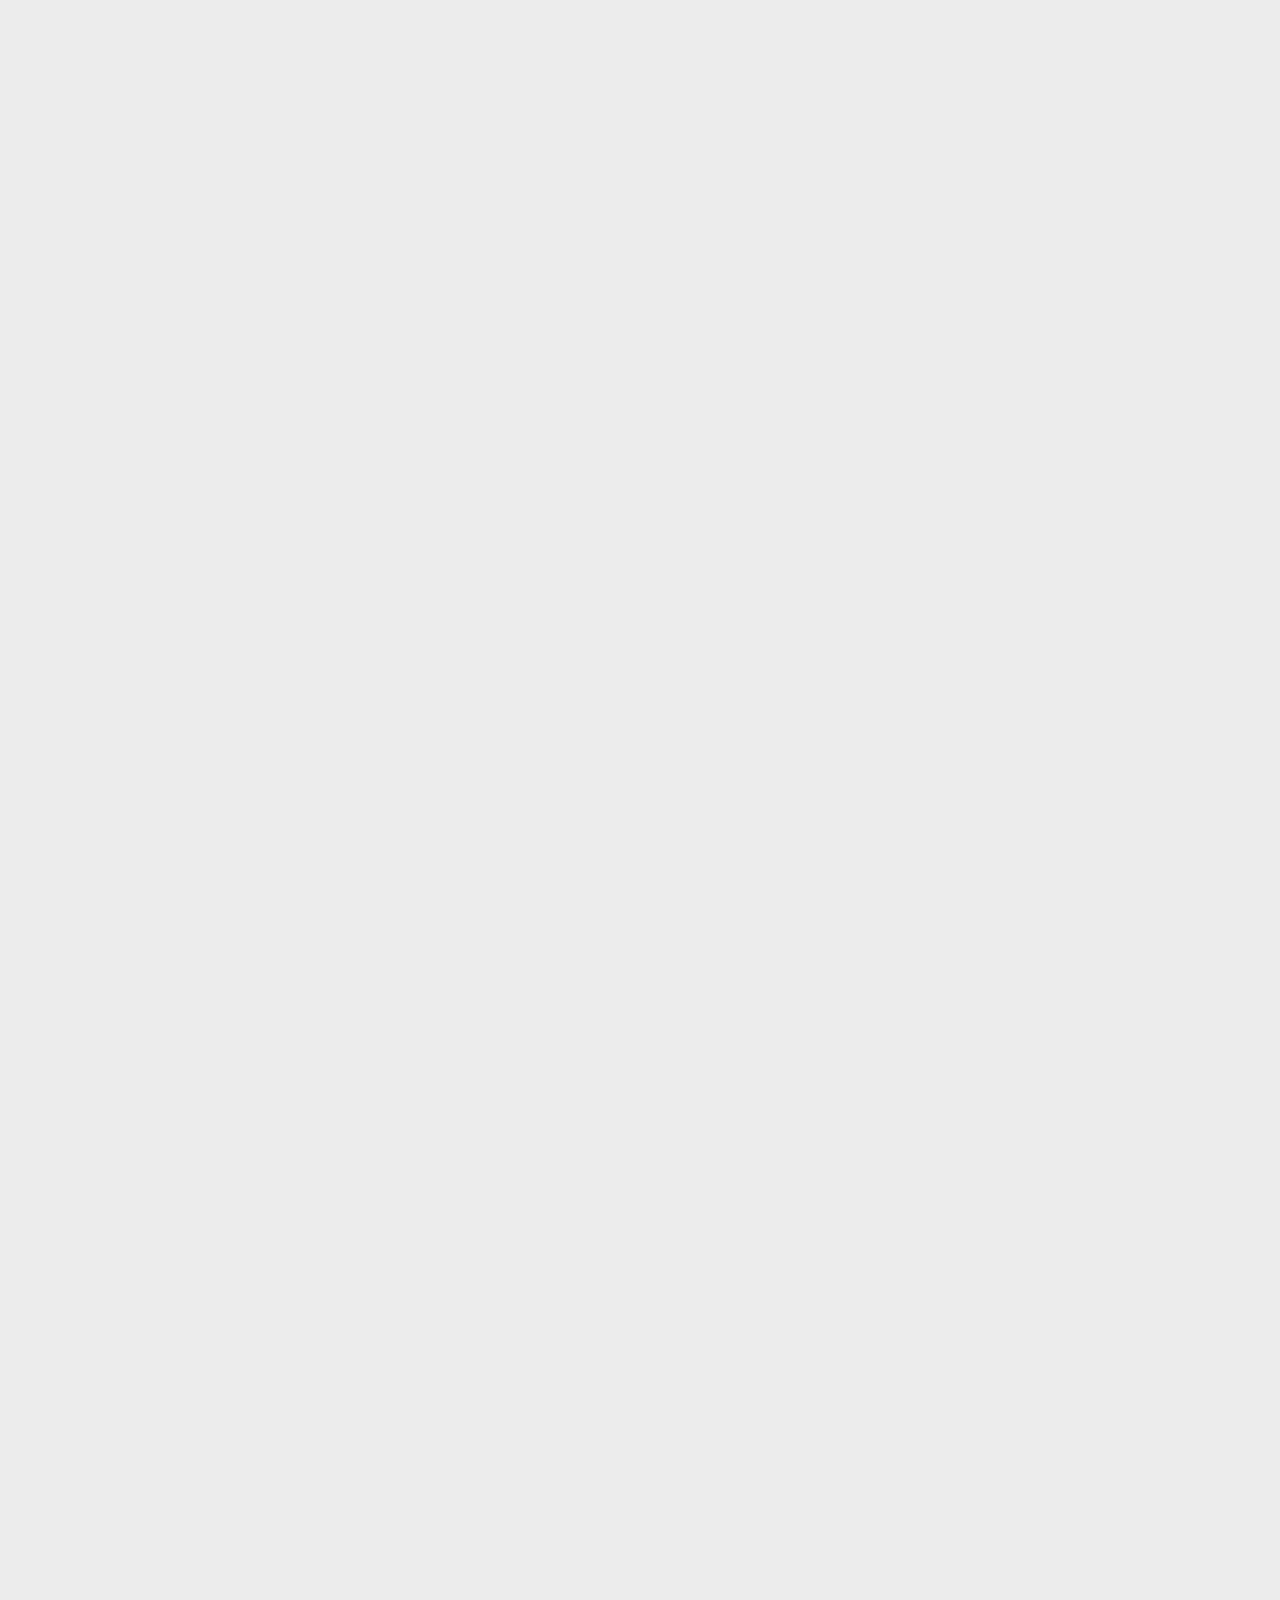
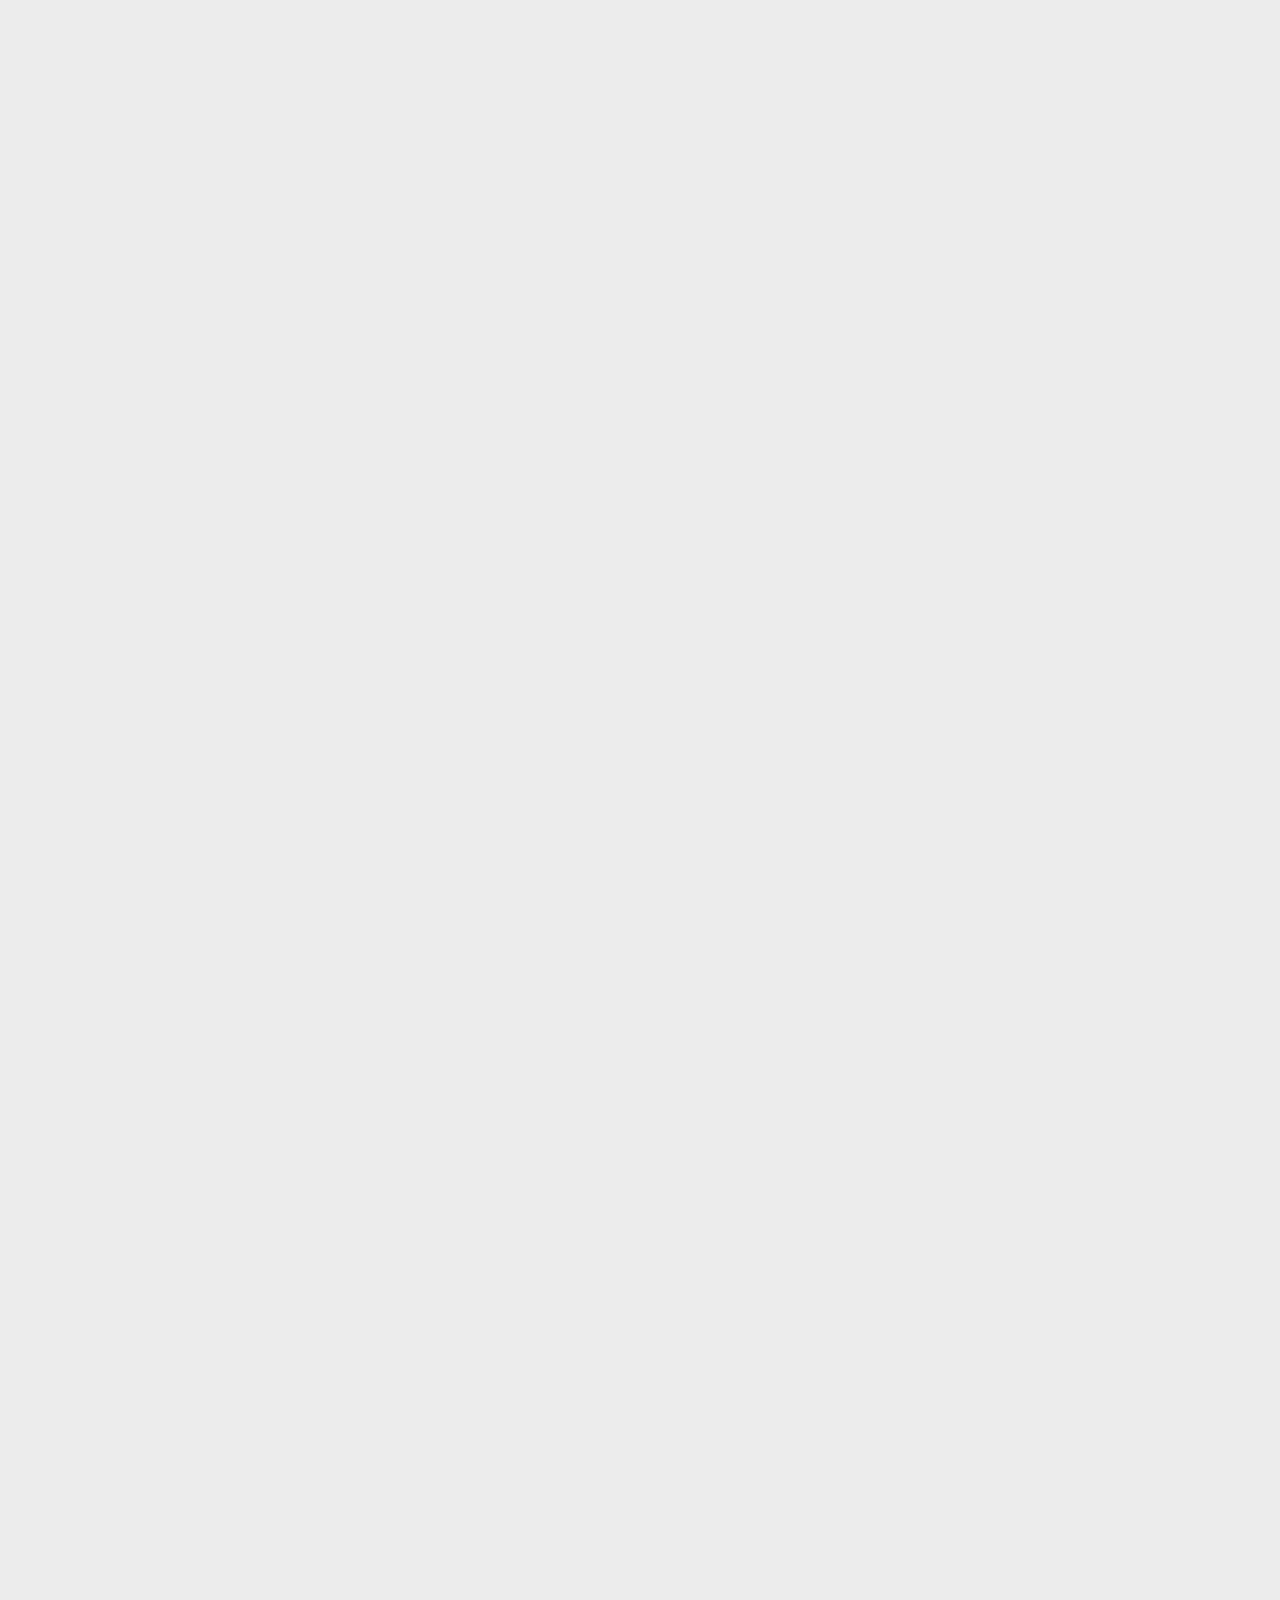
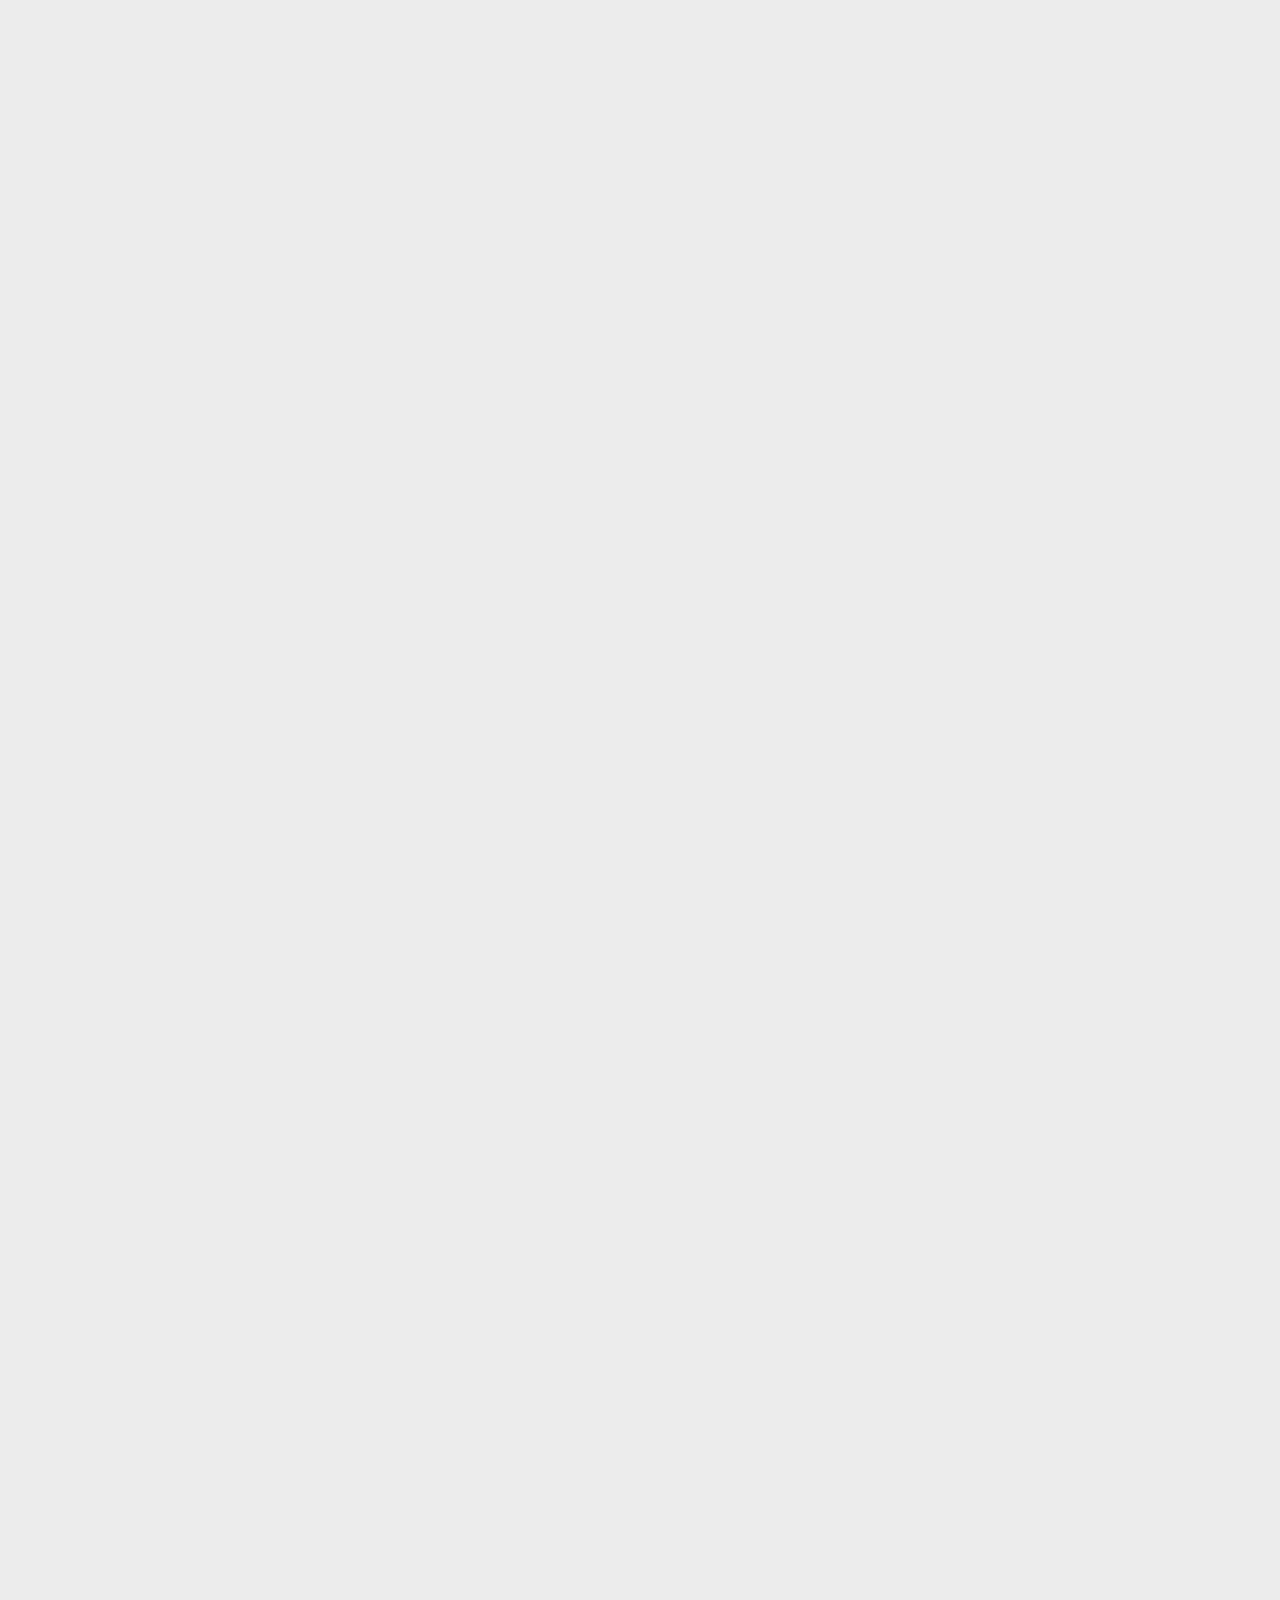
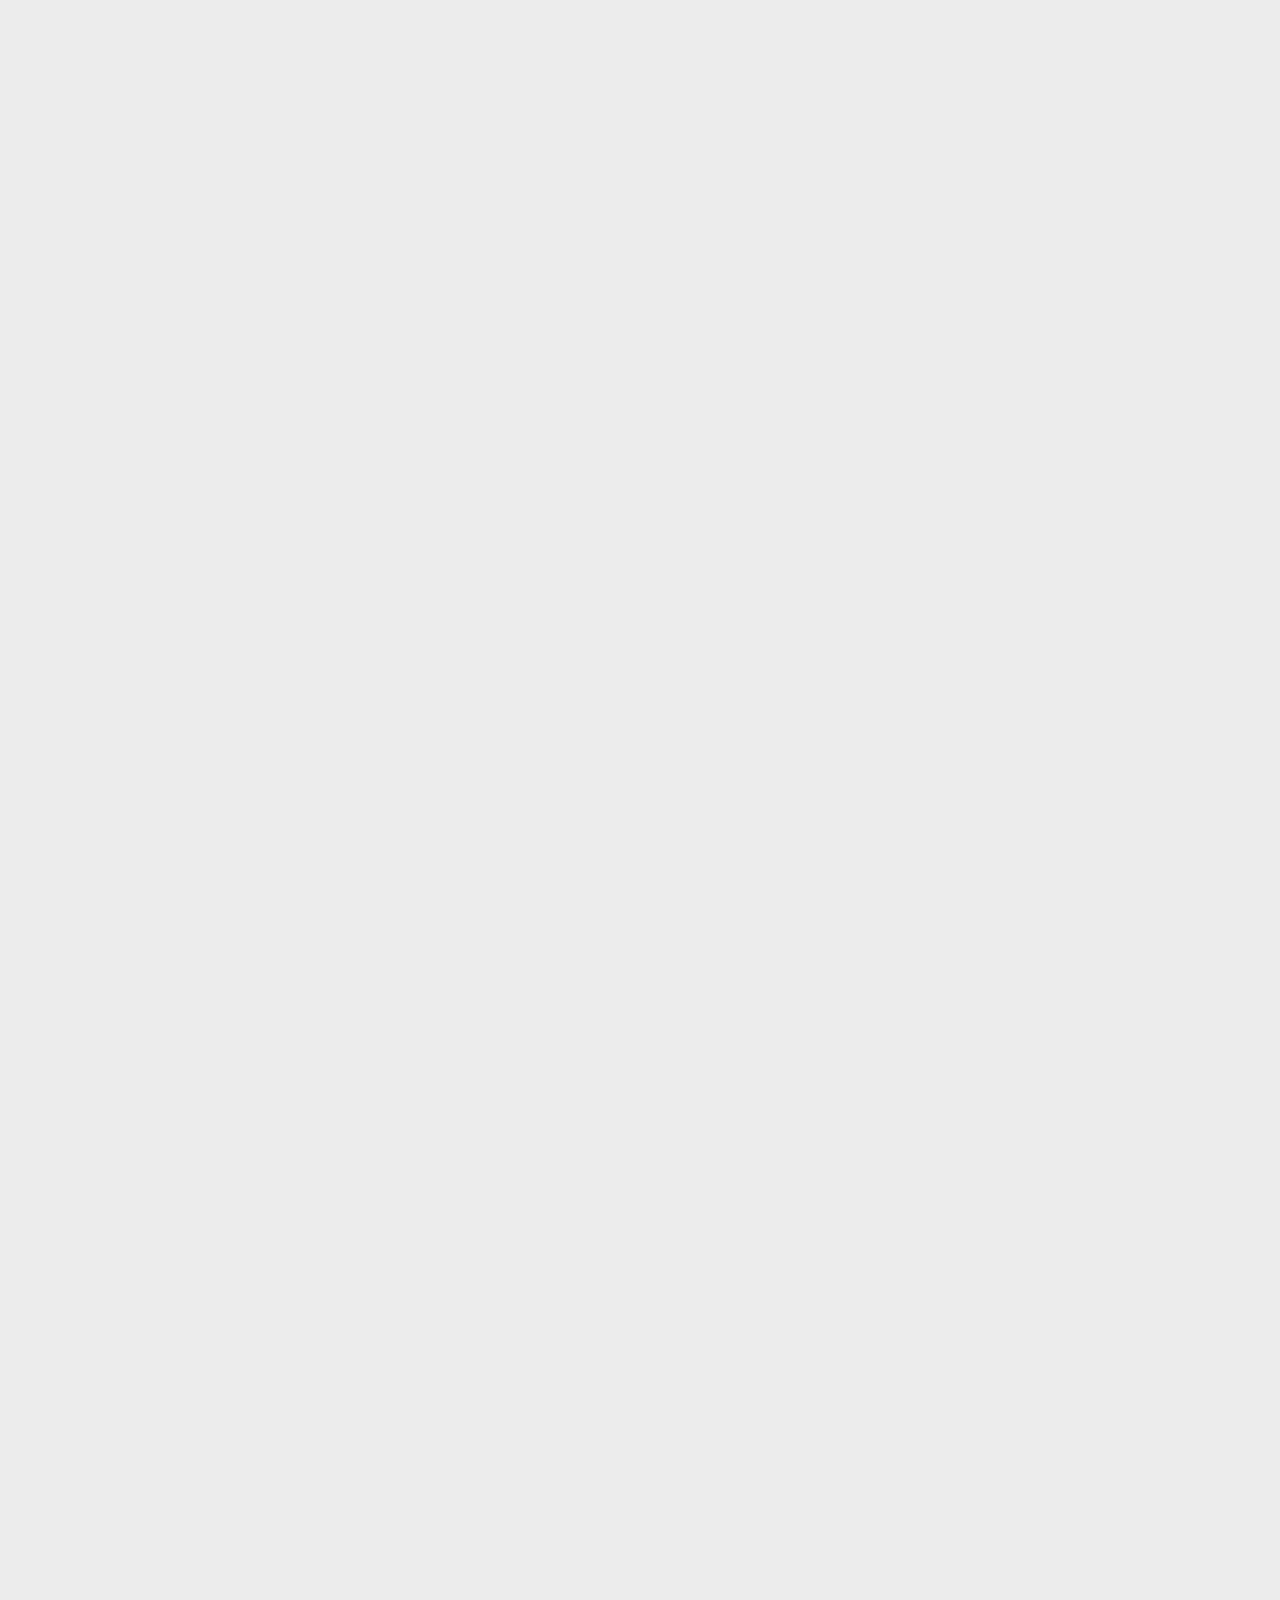
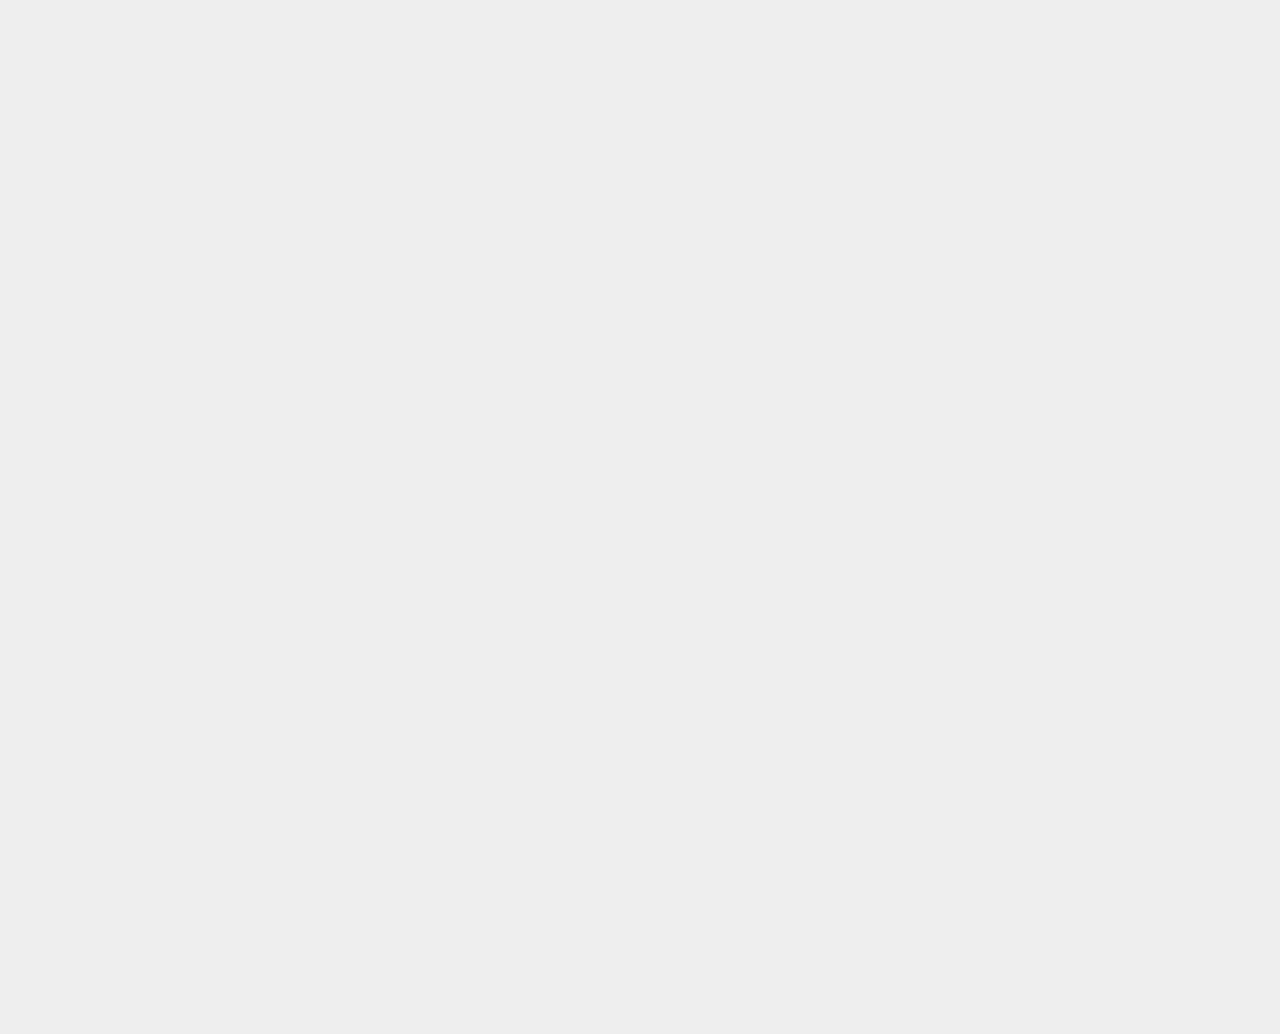
==== commit 6a983321: "Site updated: 2024-04-28 19:42:51" ====
--- a/index.html
+++ b/index.html
@@ -181,7 +181,7 @@
       <span class="post-meta-item-text">Posted on</span>
       
 
-      <time title="Created: 2024-04-28 13:45:04 / Modified: 16:57:03" itemprop="dateCreated datePublished" datetime="2024-04-28T13:45:04+09:00">2024-04-28</time>
+      <time title="Created: 2024-04-28 13:45:04 / Modified: 19:42:33" itemprop="dateCreated datePublished" datetime="2024-04-28T13:45:04+09:00">2024-04-28</time>
     </span>
 
   
@@ -194,7 +194,7 @@
     
     
     <div class="post-body" itemprop="articleBody">
-          <h3 id="정규화-표준화"><a href="#정규화-표준화" class="headerlink" title="정규화, 표준화"></a>정규화, 표준화</h3><blockquote>
+          <h3 id="정규화-Normalizaiton-표준화-Standardization"><a href="#정규화-Normalizaiton-표준화-Standardization" class="headerlink" title="정규화(Normalizaiton), 표준화(Standardization)"></a>정규화(Normalizaiton), 표준화(Standardization)</h3><blockquote>
 <ul>
 <li>머신러닝과 딥러닝에서 데이터 전처리는 모델의 성능에 결정적인 영향을 미치며, 그 중에서도 정규화와 표준화는 특히 중요한 기법들입니다. </li>
 <li>정규화와 표준화는 둘다 데이터의 스케일을 조정하는 방법이다.</li>
@@ -203,9 +203,9 @@
 <h4 id="정의"><a href="#정의" class="headerlink" title="정의"></a>정의</h4><blockquote>
 <ul>
 <li>정규화(Normalization)는 다양한 크기의 데이터를 특정 범위(보통 0~1)로 조정하는 방법</li>
-<li>데이터 $x_i$를 정규화(0~1)된 데이터 $x_{i, normalization}$으로 변환하는 방법:<br>$$ x_{i,normalizaiton} &#x3D; \frac{x_i - x_{min}}{x_{max} - x_{min}}$$</li>
-<li>표준화는 데이터의 평균이 0, 표준편차가 1이 되도록 조정하는 방법이다.</li>
-<li>데이터 $x_i$를 표준화된 데이터 $x_{i, standardization}$으로 변환하는 방법:<br>$$x_{i,standardication} &#x3D; \frac{x_i - \overline{x}}{s}$$<br>$\overline{x}$ : n개의 데이터 $x_1 ~ x_n$에 대한 평균<br>$s$ : n개의 데이터에 대한 표준편차(Standardization)</li>
+<li>데이터 $x_i$를 정규화(0~1)된 데이터 $x_{i, normalization}$으로 변환하는 방법:<br>$$ x_{i,normalizaiton} &#x3D; \frac{x_i - x_{min}}{x_{max} - x_{min}}$$<br>$x_{max}$ : n개의 데이터 $x_1,..,x_n$ 중 최대값<br>$x_{min}$ : n개의 데이터 $x_1,..,x_n$ 중 최소값</li>
+<li>표준화(Standardization)는 데이터의 평균이 0, 표준편차가 1이 되도록 조정하는 방법이다.</li>
+<li>데이터 $x_i$를 표준화된 데이터 $x_{i, standardization}$으로 변환하는 방법:<br>$$x_{i,standardization} &#x3D; \frac{x_i - \overline{x}}{s}$$<br>$\overline{x}$ : n개의 데이터 $x_1,..,x_n$에 대한 평균<br>$s$ : n개의 데이터에 대한 표준편차(Standardization)</li>
 </ul>
 </blockquote>
 <h4 id="정규화의-필요성"><a href="#정규화의-필요성" class="headerlink" title="정규화의 필요성"></a>정규화의 필요성</h4><blockquote>
@@ -222,6 +222,7 @@
 <li><strong>알고리즘 요구 사항 충족</strong>: 많은 머신러닝 알고리즘, 특히 서포트 벡터 머신(SVM)이나 주성분 분석(PCA) 같은 알고리즘은 데이터가 정규 분포를 따를 때 최적의 성능을 보여줍니다. 표준화는 데이터를 정규 분포와 유사하게 만들어 이러한 알고리즘의 성능을 개선할 수 있습니다.</li>
 </ul>
 </blockquote>
+<hr>
 <h3 id="1차원-데이터-분석"><a href="#1차원-데이터-분석" class="headerlink" title="1차원 데이터 분석"></a>1차원 데이터 분석</h3><h4 id="분산-표준편차"><a href="#분산-표준편차" class="headerlink" title="분산, 표준편차"></a>분산, 표준편차</h4><blockquote>
 <ul>
 <li>둘다 데이터가 평균에서 얼마나 멀리 퍼져있는지를 수치화 한 값이고, 데이터와 같은 scale 혹은 단위로 만든 것이 표준편자, 그것의 제곱으로 표현된 것이 분산임.</li>
